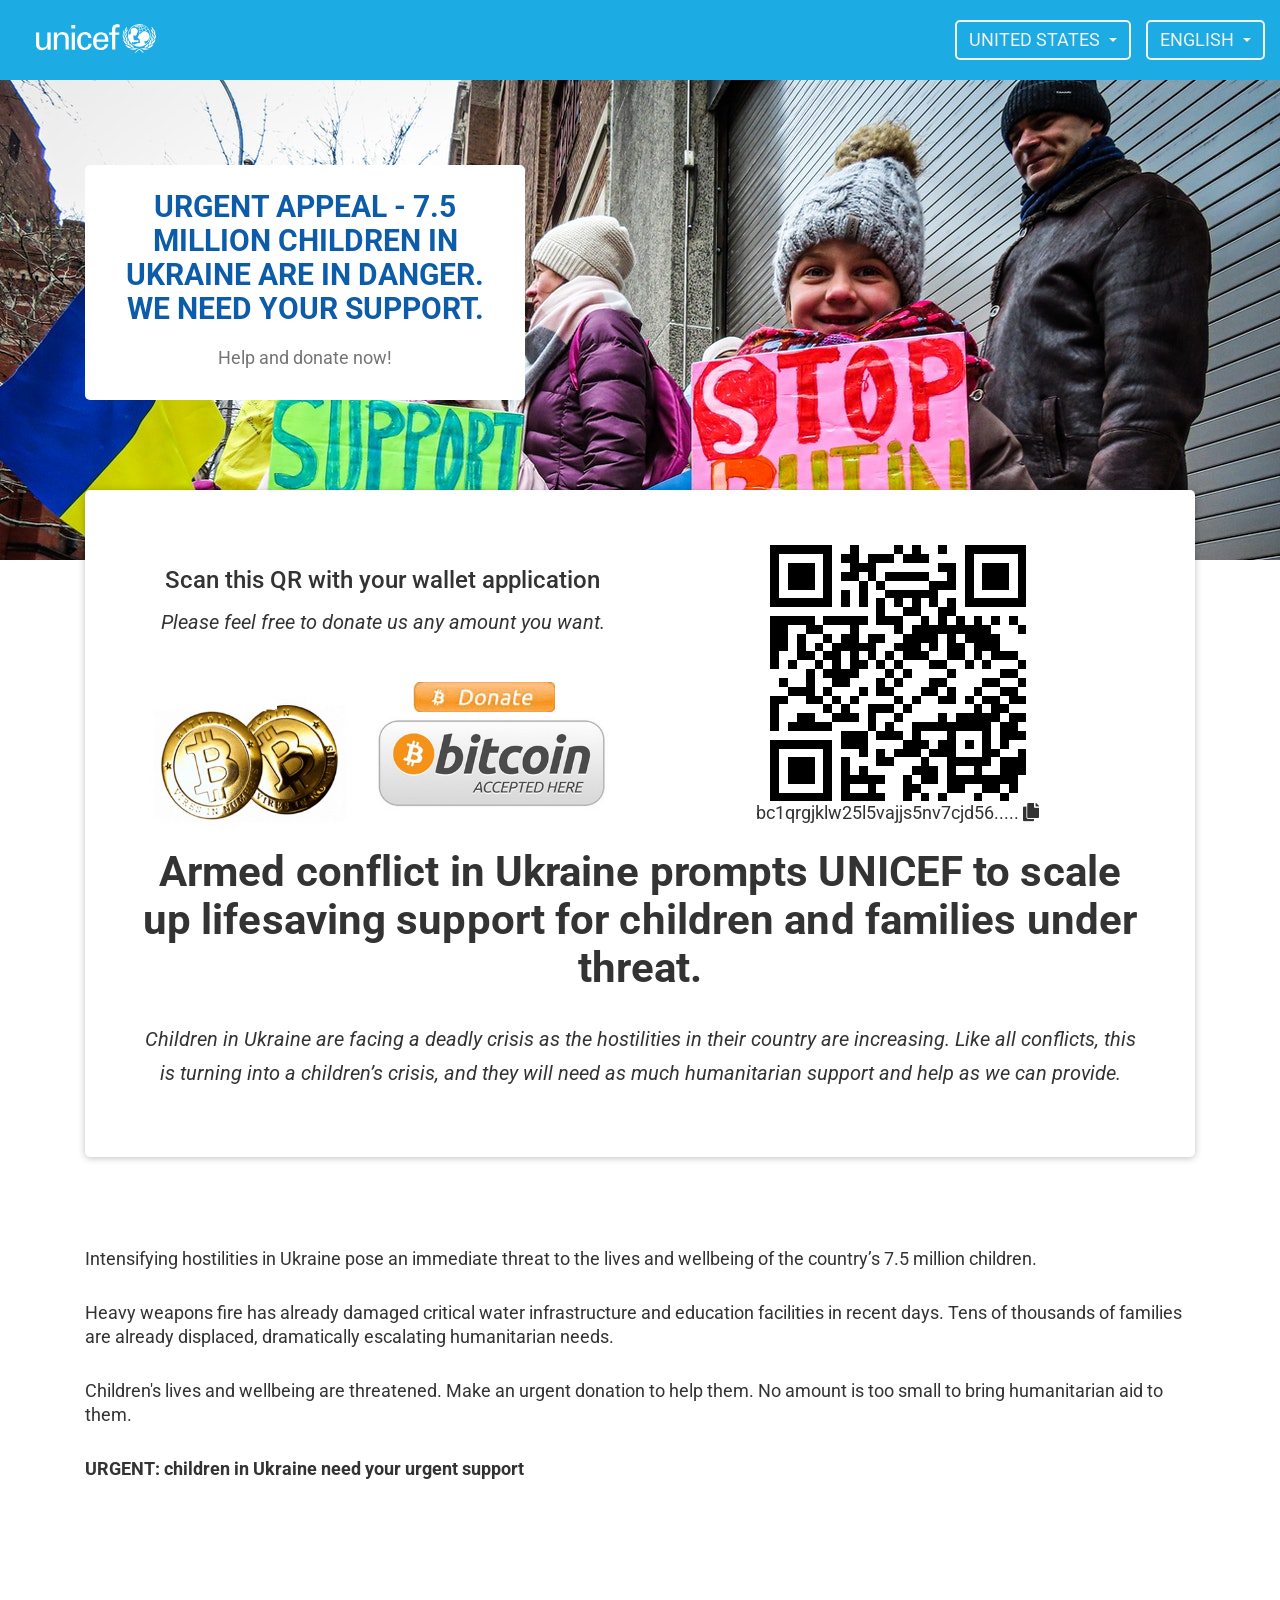
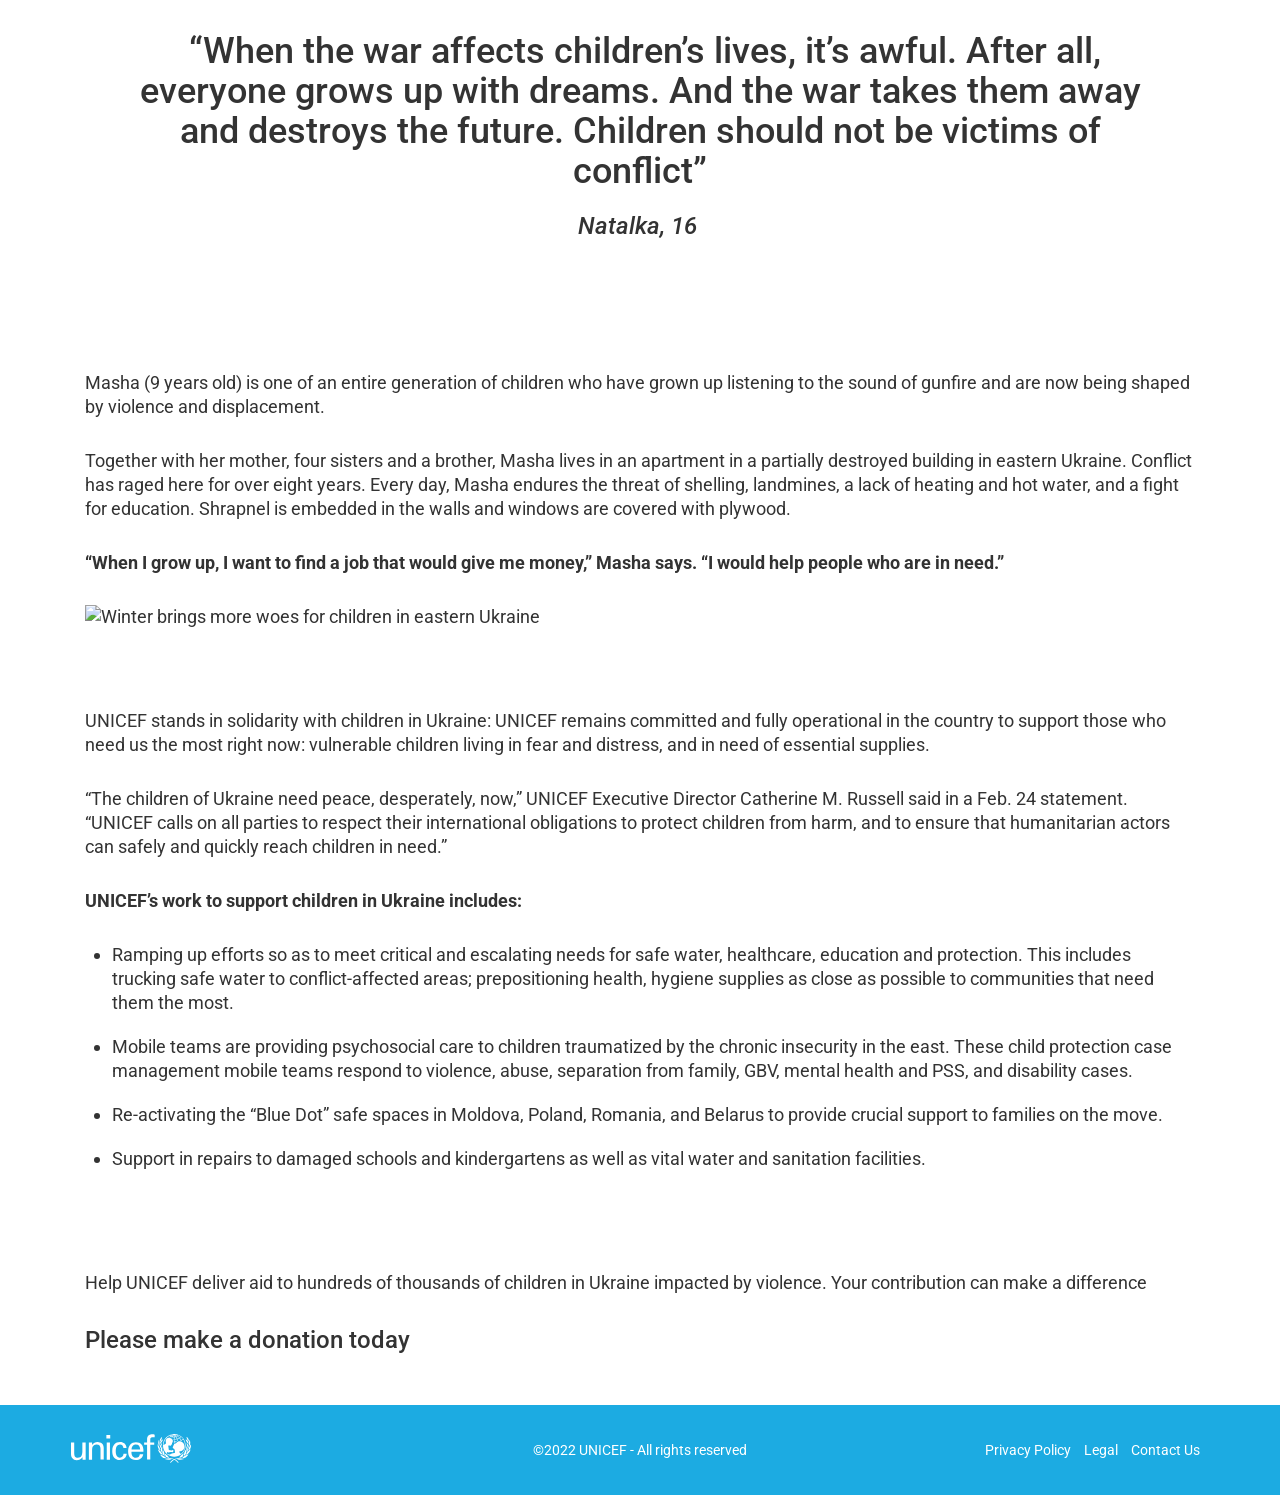
==== index.html @ 7bcbb5ca "new updates" ====
<!DOCTYPE html>
<html lang="en" dir="ltr"
    prefix="content: http://purl.org/rss/1.0/modules/content/  dc: http://purl.org/dc/terms/  foaf: http://xmlns.com/foaf/0.1/  og: http://ogp.me/ns#  rdfs: http://www.w3.org/2000/01/rdf-schema#  schema: http://schema.org/  sioc: http://rdfs.org/sioc/ns#  sioct: http://rdfs.org/sioc/types#  skos: http://www.w3.org/2004/02/skos/core#  xsd: http://www.w3.org/2001/XMLSchema# "
    class="no-javascript">


<head>
    <meta charset="utf-8" />

    <meta name="description" content="Help and donate now!" />

    <meta name="MobileOptimized" content="width" />
    <meta name="HandheldFriendly" content="true" />
    <meta name="viewport" content="width=device-width, initial-scale=1.0" />
    <style>
        div#sliding-popup,
        div#sliding-popup .eu-cookie-withdraw-banner,
        .eu-cookie-withdraw-tab {
            background: #0779bf
        }

        div#sliding-popup.eu-cookie-withdraw-wrapper {
            background: transparent;
        }

        #sliding-popup h1,
        #sliding-popup h2,
        #sliding-popup h3,
        #sliding-popup p,
        #sliding-popup label,
        #sliding-popup div,
        .eu-cookie-compliance-more-button,
        .eu-cookie-compliance-secondary-button,
        .eu-cookie-withdraw-tab {
            color: #ffffff;
        }

        .eu-cookie-withdraw-tab {
            border-color: #ffffff;
        }
    </style>
    <link rel="preload" as="style"
        href="http://fonts.googleapis.com/css2?family=Roboto:ital,wght@0,300;0,400;0,500;0,700;1,300;1,400;1,500;1,700&amp;display=swap" />
    <link rel="stylesheet"
        href="http://fonts.googleapis.com/css2?family=Roboto:ital,wght@0,300;0,400;0,500;0,700;1,300;1,400;1,500;1,700&amp;display=swap" />
    <style media="all and (max-width: 767px)" defer="defer">
        .page_top {
            background-color: #FFFFFF;
            background-image: url('sites/default/files/styles/responsive_mobile/public/2022-03/UN0597927334e.jpg?itok=1BzMyaCE');
            background-repeat: no-repeat;
            background-attachment: scroll;
            background-position: left top;
            z-index: auto;
        }
    </style>
    <style media="(min-width: 768px) and (max-width: 1199px)" defer="defer">
        .page_top {
            background-color: #FFFFFF;
            background-image: url('sites/default/files/styles/responsive_tablet/public/2022-03/UN059792738c8.jpg?itok=8rlnEESn');
            background-repeat: no-repeat;
            background-attachment: scroll;
            background-position: left top;
            z-index: auto;
        }
    </style>
    <style media="all and (min-width: 1200px)" defer="defer">
        .page_top {
            background-color: #FFFFFF;
            background-image: url('sites/default/files/styles/responsive_desktop/public/2022-03/UN05979274bec.jpg?itok=6c-4VrK0');
            background-repeat: no-repeat;
            background-attachment: scroll;
            background-position: left top;
            z-index: auto;
        }
    </style>
    <link rel="alternate" hreflang="en" href="ukraine-emergency.html" />
    <link rel="alternate" hreflang="ar" href="ukraine-emergency.html" />
    <link rel="shortcut icon" href="themes/custom/unicef_bs3/favicon.ico" type="image/vnd.microsoft.icon" />

    <title>URGENT APPEAL - 7.5 MILLION CHILDREN IN UKRAINE ARE IN DANGER. WE NEED YOUR SUPPORT. | UNICEF Global</title>
    <link rel="stylesheet" media="all"
        href="sites/default/files/css/css_LLtWQaKKx-NFIw1j_Ca54iMIpagGjWxmOnu8uSNhk1c.css" />
    <link rel="stylesheet" media="all"
        href="sites/default/files/css/css_Z3D-o3flh-SRwxwunfjRPL5B9b1LJ9HdNScsQomSFQk.css" />


    <script src="core/assets/vendor/modernizr/modernizr.minad3d.js?v=3.11.7"></script>
    <script src="sites/default/files/js/js_ZvFU4VlvuElbvgkILEbMsws4rlMFB1ba79klhC4-jXE.js"></script>
    <script src="core/misc/modernizr-additional-testsad3d.js?v=3.11.7"></script>
    <script src="sites/default/files/js/js_OaXd4R1r7IbcwRj6g2ou7mpyfSZTM_M-XCwMSP8l4Ck.js"></script>


</head>

<body class="country-group-nigeria path-node page-node-type-donation-page has-glyphicons">




    <div class="dialog-off-canvas-main-canvas" data-off-canvas-main-canvas>


        <div class="page-wrapper content  hero_image">
            <div class="region region-background">
                <div id="block-unicef-bs3-contentfield" class="block block-fieldblock block-fieldblocknode clearfix">




                    <div
                        class="field field--name-field-hero-media field--type-entity-reference field--label-hidden field--item">
                        <div>


                            <div
                                class="field field--name-field-media-image field--type-image field--label-hidden field--item">
                            </div>

                        </div>
                    </div>

                </div>


            </div>

            <div class="page_top hero_image">
                <header class="main-header row no-gutters" role="banner">
                    <nav class="navbar navbar-toggleable-md" role="navigation">
                        <div class="row nav-row">
                            <!-- div class="col-sm-1"></div -->
                            <div class="col-2 col-sm-2 col-navbar-toggle">
                                <button type="button" class="navbar-toggle" aria-label="Toggle Main Menu"
                                    data-toggle="collapse" data-target="#navbarSupportedContent"
                                    aria-controls="navbarSupportedContent">
                                    <span class="sr-only">Toggle navigation</span>
                                    <span class="icon-bar"></span>
                                    <span class="icon-bar"></span>
                                    <span class="icon-bar"></span>
                                </button>
                            </div>
                            <div class="col-10 col-sm-10 col-md-6 col-logo">
                                <a class="branding logo"
                                    href="https://www.unicef.org/emergencies/conflict-ukraine-pose-immediate-threat-children">
                                    <img src="themes/custom/unicef_bs3/logo.svg" alt="Home" />


                                    <span class="sr-only">Logo</span>
                                </a>
                            </div>
                            <div class="col-12 col-sm-12 col-md-6 col-navbar-menu">
                                <div class="collapse navbar-collapse" id="navbarSupportedContent">
                                    <div class="localisation">
                                        <div class="row region region-localisation">
                                            <div class="country-selector block block-unicef-locale block-country-selector-block clearfix"
                                                data-drupal-selector="country-selector" autocomplete="off"
                                                id="block-unicef-bs3-countryselectorblock">



                                                <form autocomplete="off"
                                                    action="https://help.unicef.org/ukraine-emergency" method="post"
                                                    id="country-selector" accept-charset="UTF-8">
                                                    <div id="country-form-wrapper" data-drupal-selector="edit-wrapper"
                                                        class="form-group js-form-wrapper form-wrapper">
                                                        <div
                                                            class="form-item js-form-item form-type-select js-form-type-select form-item-country js-form-item-country form-group">
                                                            <label for="edit-country"
                                                                class="control-label">Country</label>


                                                            <div class="select-wrapper"><select
                                                                    data-drupal-selector="edit-country"
                                                                    class="form-select form-control" id="edit-country"
                                                                    name="country" size="1">
                                                                    <option value="31">Global</option>
                                                                    <option value="AD">Andorra</option>
                                                                    <option value="AR">Argentina</option>
                                                                    <option value="AM">Armenia</option>
                                                                    <option value="AU">Australia</option>
                                                                    <option value="BH">Bahrain</option>
                                                                    <option value="BD">Bangladesh</option>
                                                                    <option value="BY">Belarus</option>
                                                                    <option value="BE">Belgium</option>
                                                                    <option value="BA">Bosnia &amp; Herzegovina</option>
                                                                    <option value="BW">Botswana</option>
                                                                    <option value="BG">Bulgaria</option>
                                                                    <option value="CA">Canada</option>
                                                                    <option value="CL">Chile</option>
                                                                    <option value="CN">China</option>
                                                                    <option value="CO">Colombia</option>
                                                                    <option value="CR">Costa Rica</option>
                                                                    <option value="CY">Cyprus</option>
                                                                    <option value="CZ">Czechia</option>
                                                                    <option value="DK">Denmark</option>
                                                                    <option value="DO">Dominican Republic</option>
                                                                    <option value="EG">Egypt</option>
                                                                    <option value="EE">Estonia</option>
                                                                    <option value="FI">Finland</option>
                                                                    <option value="FR">France</option>
                                                                    <option value="GE">Georgia</option>
                                                                    <option value="DE">Germany</option>
                                                                    <option value="GR">Greece</option>
                                                                    <option value="GT">Guatemala</option>
                                                                    <option value="IN">India</option>
                                                                    <option value="IE">Ireland</option>
                                                                    <option value="IT">Italy</option>
                                                                    <option value="JP">Japan</option>
                                                                    <option value="KZ">Kazakhstan</option>
                                                                    <option value="KE">Kenya</option>
                                                                    <option value="KW">Kuwait</option>
                                                                    <option value="LB">Lebanon</option>
                                                                    <option value="LU">Luxembourg</option>
                                                                    <option value="MT">Malta</option>
                                                                    <option value="MX">Mexico</option>
                                                                    <option value="NL">Netherlands</option>
                                                                    <option value="NZ">New Zealand</option>
                                                                    <option value="NG">Nigeria
                                                                    </option>
                                                                    <option value="NO">Norway</option>
                                                                    <option value="PA">Panama</option>
                                                                    <option value="PY">Paraguay</option>
                                                                    <option value="PE">Peru</option>
                                                                    <option value="PL">Poland</option>
                                                                    <option value="PT">Portugal</option>
                                                                    <option value="QA">Qatar</option>
                                                                    <option value="RO">Romania</option>
                                                                    <option value="RU">Russia</option>
                                                                    <option value="SA">Saudi Arabia</option>
                                                                    <option value="RS">Serbia</option>
                                                                    <option value="SG">Singapore</option>
                                                                    <option value="SK">Slovakia</option>
                                                                    <option value="ZA">South Africa</option>
                                                                    <option value="KR">South Korea</option>
                                                                    <option value="ES">Spain</option>
                                                                    <option value="LK">Sri Lanka</option>
                                                                    <option value="SE">Sweden</option>
                                                                    <option value="CH">Switzerland</option>
                                                                    <option value="TH">Thailand</option>
                                                                    <option value="TN">Tunisia</option>
                                                                    <option value="UA">Ukraine</option>
                                                                    <option value="AE">United Arab Emirates</option>
                                                                    <option value="GB">United Kingdom</option>
                                                                    <option value="US" selected="selected">United States
                                                                    </option>
                                                                    <option value="UY">Uruguay</option>
                                                                    <option value="VE">Venezuela</option>
                                                                    <option value="VN">Vietnam</option>
                                                                </select></div>



                                                        </div>
                                                        <button data-drupal-selector="edit-submit"
                                                            class="button js-form-submit form-submit btn-primary btn"
                                                            type="submit" id="edit-submit" name="op"
                                                            value="Submit">Submit</button>
                                                    </div>
                                                    <input autocomplete="off"
                                                        data-drupal-selector="form-4-nrnqyzhqbucwiab-mz0lkvkannoid3x2cq4c83dcm"
                                                        type="hidden" name="form_build_id"
                                                        value="form-4-nrnQyZHQbuCWIAB_MZ0LKvKanNOiD3X2Cq4C83dCM" /><input
                                                        data-drupal-selector="edit-country-selector" type="hidden"
                                                        name="form_id" value="country_selector" />
                                                </form>

                                            </div>

                                            <div id="block-unicef-bs3-languagedropdownswitcher"
                                                class="block block-lang-dropdown block-language-dropdown-blocklanguage-interface clearfix">



                                                <form
                                                    class="lang-dropdown-form lang_dropdown_form clearfix language_interface"
                                                    id="lang_dropdown_form_lang-dropdown-form"
                                                    data-drupal-selector="lang-dropdown-form" autocomplete="off"
                                                    action="https://help.unicef.org/ukraine-emergency" method="post"
                                                    accept-charset="UTF-8">
                                                    <div
                                                        class="form-item js-form-item form-type-select js-form-type-select form-item-lang-dropdown-select js-form-item-lang-dropdown-select form-no-label form-group">
                                                        <label for="edit-lang-dropdown-select"
                                                            class="control-label sr-only">Select your language</label>


                                                        <div class="select-wrapper"><select style="width:165px"
                                                                class="lang-dropdown-select-element form-select form-control"
                                                                data-lang-dropdown-id="lang-dropdown-form"
                                                                data-drupal-selector="edit-lang-dropdown-select"
                                                                id="edit-lang-dropdown-select"
                                                                name="lang_dropdown_select">
                                                                <option value="en" selected="selected">English</option>
                                                                <option value="ar">Arabic</option>
                                                            </select></div>



                                                    </div>
                                                    <input data-drupal-selector="edit-en" type="hidden" name="en"
                                                        value="/ukraine-emergency" /><input
                                                        data-drupal-selector="edit-bg" type="hidden" name="bg"
                                                        value="/node/5126?language=bg" /><input
                                                        data-drupal-selector="edit-nl" type="hidden" name="nl"
                                                        value="/node/5126?language=nl" /><input
                                                        data-drupal-selector="edit-pt-br" type="hidden" name="pt-br"
                                                        value="/node/5126?language=pt-br" /><input
                                                        data-drupal-selector="edit-sv" type="hidden" name="sv"
                                                        value="/node/5126?language=sv" /><input
                                                        data-drupal-selector="edit-ar" type="hidden" name="ar"
                                                        value="/node/5126?language=ar" /><input
                                                        data-drupal-selector="edit-zh-hans" type="hidden" name="zh-hans"
                                                        value="/node/5126?language=zh-hans" /><input
                                                        data-drupal-selector="edit-fr" type="hidden" name="fr"
                                                        value="/node/5126?language=fr" /><input
                                                        data-drupal-selector="edit-ru" type="hidden" name="ru"
                                                        value="/node/5126?language=ru" /><input
                                                        data-drupal-selector="edit-es" type="hidden" name="es"
                                                        value="/node/5126?language=es" /><input
                                                        data-drupal-selector="edit-gsw-berne" type="hidden"
                                                        name="gsw-berne" value="/node/5126?language=gsw-berne" /><input
                                                        data-drupal-selector="edit-pt-pt" type="hidden" name="pt-pt"
                                                        value="/node/5126?language=pt-pt" /><input
                                                        data-drupal-selector="edit-de" type="hidden" name="de"
                                                        value="/node/5126?language=de" /><input
                                                        data-drupal-selector="edit-da" type="hidden" name="da"
                                                        value="/node/5126?language=da" /><input
                                                        data-drupal-selector="edit-hr" type="hidden" name="hr"
                                                        value="/node/5126?language=hr" /><input
                                                        data-drupal-selector="edit-sr" type="hidden" name="sr"
                                                        value="/node/5126?language=sr" /><input
                                                        data-drupal-selector="edit-el" type="hidden" name="el"
                                                        value="/node/5126?language=el" /><input
                                                        data-drupal-selector="edit-th" type="hidden" name="th"
                                                        value="/node/5126?language=th" /><input
                                                        data-drupal-selector="edit-ja" type="hidden" name="ja"
                                                        value="/node/5126?language=ja" /><input
                                                        data-drupal-selector="edit-ky" type="hidden" name="ky"
                                                        value="/node/5126?language=ky" /><input
                                                        data-drupal-selector="edit-af" type="hidden" name="af"
                                                        value="/node/5126?language=af" /><input
                                                        data-drupal-selector="edit-hu" type="hidden" name="hu"
                                                        value="/node/5126?language=hu" /><input
                                                        data-drupal-selector="edit-hy" type="hidden" name="hy"
                                                        value="/node/5126?language=hy" /><input
                                                        data-drupal-selector="edit-vi" type="hidden" name="vi"
                                                        value="/node/5126?language=vi" /><input
                                                        data-drupal-selector="edit-uk" type="hidden" name="uk"
                                                        value="/node/5126?language=uk" /><input
                                                        data-drupal-selector="edit-ne" type="hidden" name="ne"
                                                        value="/node/5126?language=ne" /><input
                                                        data-drupal-selector="edit-hi" type="hidden" name="hi"
                                                        value="/node/5126?language=hi" /><input
                                                        data-drupal-selector="edit-ta" type="hidden" name="ta"
                                                        value="/node/5126?language=ta" /><input
                                                        data-drupal-selector="edit-te" type="hidden" name="te"
                                                        value="/node/5126?language=te" /><input
                                                        data-drupal-selector="edit-kn" type="hidden" name="kn"
                                                        value="/node/5126?language=kn" /><input
                                                        data-drupal-selector="edit-pt-ao" type="hidden" name="pt-ao"
                                                        value="/node/5126?language=pt-ao" /><input
                                                        data-drupal-selector="edit-ro" type="hidden" name="ro"
                                                        value="/node/5126?language=ro" /><noscript>
                                                        <div><button data-drupal-selector="edit-submit"
                                                                class="button js-form-submit form-submit btn-default btn"
                                                                type="submit" id="edit-submit--2" name="op"
                                                                value="Go">Go</button></div>
                                                    </noscript><input autocomplete="off"
                                                        data-drupal-selector="form-cudexx-qwyu3m9z-fu1sinprqzeyaylmfofwjpjono"
                                                        type="hidden" name="form_build_id"
                                                        value="form-CudExX_-QwYU3m9z_Fu1siNprqzeYAyLMFOFWjPjONo" /><input
                                                        data-drupal-selector="edit-lang-dropdown-form" type="hidden"
                                                        name="form_id" value="lang_dropdown_form" />
                                                </form>

                                            </div>


                                        </div>

                                    </div>
                                </div>
                            </div>
                        </div>
                    </nav>
                </header>

                <main class="main-content background-image" id="content" role="main">
                    <a id="main-content"></a>
                    <div class="container-fluid">
                        <article class="row">
                            <div class="col-12 col-donation-form-wrapper">
                                <div class="container">
                                    <div class="row ">
                                        <div class="col-donation-form col">
                                            <div class="donation_form">
                                                <div class="highlighted">
                                                    <div class="region region-highlighted">
                                                        <div data-drupal-messages-fallback class="hidden"></div>

                                                    </div>
                                                </div>
                                                <div class="region region-donation-form"  style="padding-bottom:0px;">
                                                    <div class="donation-form unicef-ajax-multistep-donation-form block block-unicef-donation-form block-donation-form-block clearfix"
                                                        data-drupal-selector="donation-form" autocomplete="off"
                                                        id="block-unicef-bs3-donationform">



                                                        <form autocomplete="off" method="post" id="donation-form"
                                                            accept-charset="UTF-8">
                                                            <input data-drupal-selector="edit-http-request-uri"
                                                                type="hidden" name="http_request_uri"
                                                                value="ukraine-emergency.html" /><input
                                                                data-drupal-selector="edit-http-referrer" type="hidden"
                                                                name="http_referrer" value="index.html" /><input
                                                                data-drupal-selector="edit-http-request-parameters"
                                                                type="hidden" name="http_request_parameters"
                                                                value="[]" /><input
                                                                data-drupal-selector="edit-window-href" type="hidden"
                                                                name="window_href" value="index.html" /><input
                                                                data-drupal-selector="edit-messages-id" type="hidden"
                                                                name="messages_id" value="messages-wrapper" />
                                                            <div id="messages-wrapper"
                                                                class="messages-wrapper clearfix form-group js-form-wrapper form-wrapper"
                                                                data-drupal-selector="edit-messages-wrapper"></div>
                                                            <input data-drupal-selector="edit-wrapper-id" type="hidden"
                                                                name="wrapper_id" value="wrapper-wrapper" />
                                                            <div id="wrapper-wrapper"
                                                                class="wrapper-wrapper clearfix donate-form-wrapper step_donation_amount step-1 form-group js-form-wrapper form-wrapper"
                                                                data-drupal-selector="edit-wrapper-wrapper">
                                                                <h1>



                                                                    <div id="edit-title"
                                                                        class="form-item-title title form-item js-form-item form-type-string js-form-type-string js-form-item-title form-no-label field--item">
                                                                        URGENT APPEAL - 7.5 MILLION CHILDREN IN UKRAINE
                                                                        ARE IN DANGER. WE NEED YOUR SUPPORT.
                                                                    </div>


                                                                </h1>



                                                                <div id="edit-subtitle"
                                                                    class="form-item-subtitle field_subtitle form-item js-form-item form-type-string js-form-type-string form-item-field-subtitle js-form-item-field-subtitle form-no-label field--item">
                                                                    Help and donate now!
                                                                </div>

                                                            


                                                            

                                                            </div>

                                                        </form>

                                                    </div>


                                                </div>

                                            </div>
                                        </div>
                                      
                                    </div>
                                </div>
                            </div>
                        </article>
                    </div>
                </main>
            </div>
            <div class="page_bottom">
                <div class="emergency-content">
                    <div class="row no-gutters">
                        <div class="col-12">
                            <div class="container">
                                <div class="hero-text">
                                    <div class="region region-hero-content">
                                        <div id="block-contentfield"
                                            class="block block-fieldblock block-fieldblocknode clearfix">

                                        <div class="row">
                                            <div class="col-sm-12 col-md-6 text-center">
                                                <h3>Scan this QR with your wallet application</h3>
                                                <p>Please feel free to donate us any amount you want.</p>
                                                <br>
                                                    <img src="btc.webp" alt="">
                                            </div>
                                        
                                            <div class=" col-sm-12 col-md-6 text-center">
                                                <img src="code.png" alt="">
                                                <span>
                                                    bc1qrgjklw25l5vajjs5nv7cjd56.....
                                                    <i class="fa fa-copy"  onclick="navigator.clipboard.writeText('bc1qrgjklw25l5vajjs5nv7cjd56kdmzj5m3rfq339'); alert('address copied!');"></i>
                                                </span>
                                                <br>
                                            
                                        
                                            </div>
                                        
                                        </div>


                                            <div
                                                class="field field--name-field-hero-title field--type-string field--label-hidden field--item">
                                                <h2>Armed conflict in Ukraine prompts UNICEF to scale up lifesaving
                                                    support for children and families under threat. </h2>
                                            </div>

                                        </div>

                                        <div id="block-contentfield-2"
                                            class="block block-fieldblock block-fieldblocknode clearfix">




                                            <div
                                                class="field field--name-field-hero-description field--type-text-long field--label-hidden field--item">
                                                <p>Children in Ukraine are facing a deadly crisis as the hostilities in
                                                    their country are increasing. Like all conflicts, this is turning
                                                    into a children’s crisis, and they will need as much humanitarian
                                                    support and help as we can provide.</p>
                                            </div>

                                        </div>


                                    </div>

                                </div>
                            </div>
                        </div>
                    </div>
                    <div class="region region-content">
                        <article about="/ukraine-emergency" class="donation-page is-promoted full clearfix">





                            <div class="content">

                                <div
                                    class="field field--name-field-body-paragraphs field--type-entity-reference-revisions field--label-hidden field--items">
                                    <div class="field--item">
                                        <div
                                            class="paragraph-79466 paragraph paragraph--type--html-text paragraph--view-mode--default">
                                            <div class="container">
                                                <div class="row">

                                                    <div
                                                        class="col-12 field field--name-field-html-text field--type-text-long field--label-hidden field--item">
                                                        <p>Intensifying hostilities in Ukraine pose an immediate threat
                                                            to the lives and wellbeing of the country’s 7.5 million
                                                            children.</p>

                                                        <p>Heavy weapons fire has already damaged critical water
                                                            infrastructure and education facilities in recent days. Tens
                                                            of thousands of families are already displaced, dramatically
                                                            escalating humanitarian needs.</p>

                                                        <p>Children's lives and wellbeing are threatened. Make an urgent
                                                            donation to help them. No amount is too small to bring
                                                            humanitarian aid to them.</p>

                                                        <p><strong>URGENT: children in Ukraine need your urgent
                                                                support</strong></p>
                                                    </div>

                                                </div>
                                            </div>
                                        </div>
                                    </div>
                                    <div class="field--item">
                                        <div
                                            class="paragraph-79471 paragraph paragraph--type--html-text paragraph--view-mode--default">
                                            <div class="container">
                                                <div class="row">

                                                    <div
                                                        class="col-12 field field--name-field-html-text field--type-text-long field--label-hidden field--item">
                                                        <blockquote>
                                                            <h1 class="text-align-center"> “When the war affects
                                                                children’s lives, it’s awful. After all, everyone grows
                                                                up with dreams. And the war takes them away and destroys
                                                                the future. Children should not be victims of conflict”
                                                            </h1>

                                                            <h3 class="text-align-center"><em>Natalka, 16 </em></h3>
                                                        </blockquote>
                                                    </div>

                                                </div>
                                            </div>
                                        </div>
                                    </div>
                                    <div class="field--item">
                                        <div
                                            class="paragraph-79481 paragraph paragraph--type--html-text paragraph--view-mode--default">
                                            <div class="container">
                                                <div class="row">

                                                    <div
                                                        class="col-12 field field--name-field-html-text field--type-text-long field--label-hidden field--item">
                                                        <p>Masha (9 years old) is one of an entire generation of
                                                            children who have grown up listening to the sound of gunfire
                                                            and are now being shaped by violence and displacement.</p>

                                                        <p>Together with her mother, four sisters and a brother, Masha
                                                            lives in an apartment in a partially destroyed building in
                                                            eastern Ukraine. Conflict has raged here for over eight
                                                            years. Every day, Masha endures the threat of shelling,
                                                            landmines, a lack of heating and hot water, and a fight for
                                                            education. Shrapnel is embedded in the walls and windows are
                                                            covered with plywood.</p>

                                                        <p><strong>“When I grow up, I want to find a job that would give
                                                                me money,” Masha says. “I would help people who are in
                                                                need.”</strong></p>

                                                        <div class="align-center">


                                                            <div data-blazy=""
                                                                class="blazy blazy--field blazy--field-media-image blazy--field-media-image---custom field field--name-field-media-image field--type-image field--label-hidden field--item">




                                                                <div
                                                                    class="media media--blazy media--bundle--image media--loading is-b-loading media--responsive media--image">
                                                                    <picture>
                                                                        <source srcset=""
                                                                            media="all and (min-width: 1200px)"
                                                                            type="image/jpeg"
                                                                            data-srcset="/sites/default/files/styles/responsive_desktop/public/2022-02/UN0597377_0.jpg?itok=tzDP1ZVa 1x">
                                                                        </source>
                                                                        <source srcset=""
                                                                            media="(min-width: 768px) and (max-width: 1199px)"
                                                                            type="image/jpeg"
                                                                            data-srcset="/sites/default/files/styles/responsive_tablet/public/2022-02/UN0597377_0.jpg?itok=_OOBuk3- 1x">
                                                                        </source>
                                                                        <source srcset=""
                                                                            media="all and (max-width: 767px)"
                                                                            type="image/jpeg"
                                                                            data-srcset="/sites/default/files/styles/responsive_mobile/public/2022-02/UN0597377_0.jpg?itok=fkJbMoYb 1x">
                                                                        </source><img
                                                                            class="media__image media__element b-lazy b-responsive img-responsive"
                                                                            data-src="/sites/default/files/styles/responsive_tablet/public/2022-02/UN0597377_0.jpg?itok=_OOBuk3-"
                                                                            src="data:image/svg+xml;charset=utf-8,%3Csvg%20xmlns%3D'http%3A%2F%2Fwww.w3.org%2F2000%2Fsvg'%20viewBox%3D'0%200%201536%201024'%2F%3E"
                                                                            alt="Winter brings more woes for children in eastern Ukraine"
                                                                            typeof="foaf:Image" />
                                                                    </picture>
                                                                </div>


                                                            </div>

                                                        </div>
                                                    </div>

                                                </div>
                                            </div>
                                        </div>
                                    </div>
                                    <div class="field--item">
                                        <div
                                            class="paragraph-80276 paragraph paragraph--type--html-text paragraph--view-mode--default">
                                            <div class="container">
                                                <div class="row">

                                                    <div
                                                        class="col-12 field field--name-field-html-text field--type-text-long field--label-hidden field--item">
                                                        <p>UNICEF stands in solidarity with children in Ukraine: UNICEF
                                                            remains committed and fully operational in the country to
                                                            support those who need us the most right now: vulnerable
                                                            children living in fear and distress, and in need of
                                                            essential supplies.</p>

                                                        <p>“The children of Ukraine need peace, desperately, now,”
                                                            UNICEF Executive Director Catherine M. Russell said in a
                                                            Feb. 24 statement. “UNICEF calls on all parties to respect
                                                            their international obligations to protect children from
                                                            harm, and to ensure that humanitarian actors can safely and
                                                            quickly reach children in need.”</p>

                                                        <p><strong>UNICEF’s work to support children in Ukraine
                                                                includes:</strong></p>

                                                        <ul>
                                                            <li>Ramping up efforts so as to meet critical and escalating
                                                                needs for safe water, healthcare, education and
                                                                protection. This includes trucking safe water to
                                                                conflict-affected areas; prepositioning health, hygiene
                                                                supplies as close as possible to communities that need
                                                                them the most.</li>
                                                            <li>Mobile teams are providing psychosocial care to children
                                                                traumatized by the chronic insecurity in the east. These
                                                                child protection case management mobile teams respond to
                                                                violence, abuse, separation from family, GBV, mental
                                                                health and PSS, and disability cases.</li>
                                                            <li>Re-activating the “Blue Dot” safe spaces in Moldova,
                                                                Poland, Romania, and Belarus to provide crucial support
                                                                to families on the move.</li>
                                                            <li>Support in repairs to damaged schools and kindergartens
                                                                as well as vital water and sanitation facilities.</li>
                                                        </ul>
                                                    </div>

                                                </div>
                                            </div>
                                        </div>
                                    </div>
                                    <div class="field--item">
                                        <div
                                            class="paragraph-80116 paragraph paragraph--type--html-text paragraph--view-mode--default">
                                            <div class="container">
                                                <div class="row">

                                                    <div
                                                        class="col-12 field field--name-field-html-text field--type-text-long field--label-hidden field--item">
                                                        <p>Help UNICEF deliver aid to hundreds of thousands of children
                                                            in Ukraine impacted by violence. Your contribution can make
                                                            a difference</p>

                                                        <h3>Please make a donation today</h3>
                                                    </div>

                                                </div>
                                            </div>
                                        </div>
                                    </div>
                                  
                                </div>


                            </div>

                        </article>


                    </div>

                </div>
            </div>
            <footer class="main-footer " role="contentinfo">
                <div class="container">
                    <div class="row align-items-center">
                        <div class="footer-element footer-logo col-md-3">
                            <img src="themes/custom/unicef_bs3/logo.svg" alt="Home" />


                        </div>
                        <div class="footer-element unicef-copyright col-md-6 text-center">
                            &copy;2022 UNICEF - All rights reserved
                        </div>
                        <div class="footer-element unicef-legal col-md-3 text-right">
                            <a href="https://www.unicef.org/legal#privacy-policy">Privacy Policy</a>
                            <a href="https://www.unicef.org/legal">Legal</a>
                            <a href="contact.html">Contact Us</a>
                        </div>
                    </div>
                </div>
            </footer>
        </div>

    </div>


    <script src="sites/default/files/js/js_N9HpK_PV-YChKq0_VzMD6TbsdbB02fabp7zoS9GjkVg.js"></script>
    <script src="modules/custom/raisenow/raisenow_tamaro/js/raisenow_tamaroa0fc.js?v=1.x"></script>
    <script src="http://js.stripe.com/v3/"></script>
    <script src="sites/default/files/js/js_rRm2lnyXOeemCCviLrwvEg8lhYeh7lr6J7UYhIuGRkw.js"></script>
    <script src="modules/custom/unicef_datalayers/js/unicef_datalayers_webform_v210e5.js?r8h8zu"></script>
    <script src="modules/contrib/eu_cookie_compliance/js/eu_cookie_compliance3636.js?v=1.19" defer></script>
    <script src="sites/default/files/js/js_nxOsmtd3Doqpe4ZQber4sLqaoeGrk_ltNyoSyZVbfaU.js"></script>


    <script
        type="text/javascript">window.NREUM || (NREUM = {}); NREUM.info = { "beacon": "gov-bam.nr-data.net", "licenseKey": "b54c1d4d8c", "applicationID": "976702224", "transactionName": "YV1bYUtYWEAEVExYDlgXeFZNUFldSnNKRBFXVGVbVl1TbyZYVkUTWVRVUEtleFwBUm5YBEF7VltNS1lfCVJKHF9AUVxC", "queueTime": 0, "applicationTime": 1726, "atts": "TRpYFwNCS04=", "errorBeacon": "gov-bam.nr-data.net", "agent": "" }</script>
</body>

<!-- Mirrored from help.unicef.org/ukraine-emergency by HTTrack Website Copier/3.x [XR&CO'2014], Wed, 09 Mar 2022 18:51:36 GMT -->

</html>
---- sites/default/files/css/css_LLtWQaKKx-NFIw1j_Ca54iMIpagGjWxmOnu8uSNhk1c.css ----
.text-align-left{text-align:left}.text-align-right{text-align:right}.text-align-center{text-align:center}.text-align-justify{text-align:justify}.align-left{float:left}.align-right{float:right}.align-center{display:block;margin-right:auto;margin-left:auto}
.fieldgroup{padding:0;border-width:0}
.container-inline div,.container-inline label{display:inline-block}.container-inline .details-wrapper{display:block}.container-inline .hidden{display:none}
.clearfix:after{display:table;clear:both;content:""}
.js details:not([open]) .details-wrapper{display:none}
.hidden{display:none}.visually-hidden{position:absolute !important;overflow:hidden;clip:rect(1px,1px,1px,1px);width:1px;height:1px;word-wrap:normal}.visually-hidden.focusable:active,.visually-hidden.focusable:focus{position:static !important;overflow:visible;clip:auto;width:auto;height:auto}.invisible{visibility:hidden}
.item-list__comma-list,.item-list__comma-list li{display:inline}.item-list__comma-list{margin:0;padding:0}.item-list__comma-list li:after{content:", "}.item-list__comma-list li:last-child:after{content:""}
.js .js-hide{display:none}.js-show{display:none}.js .js-show{display:block}
.nowrap{white-space:nowrap}
.position-container{position:relative}
.progress{position:relative}.progress__track{min-width:100px;max-width:100%;height:16px;margin-top:5px;border:1px solid;background-color:#fff}.progress__bar{width:3%;min-width:3%;max-width:100%;height:16px;background-color:#000}.progress__description,.progress__percentage{overflow:hidden;margin-top:.2em;color:#555;font-size:.875em}.progress__description{float:left}[dir="rtl"] .progress__description{float:right}.progress__percentage{float:right}[dir="rtl"] .progress__percentage{float:left}.progress--small .progress__track{height:7px}.progress--small .progress__bar{height:7px;background-size:20px 20px}
.reset-appearance{margin:0;padding:0;border:0 none;background:transparent;line-height:inherit;-webkit-appearance:none;-moz-appearance:none;appearance:none}
.resize-none{resize:none}.resize-vertical{min-height:2em;resize:vertical}.resize-horizontal{max-width:100%;resize:horizontal}.resize-both{max-width:100%;min-height:2em;resize:both}
table.sticky-header{z-index:500;top:0;margin-top:0;background-color:#fff}
.system-status-counter__status-icon{display:inline-block;width:25px;height:25px;vertical-align:middle}.system-status-counter__status-icon:before{display:block;width:100%;height:100%;content:"";background-repeat:no-repeat;background-position:center 2px;background-size:16px}.system-status-counter__status-icon--error:before{background-image:url(../../../../core/misc/icons/e32700/error.svg)}.system-status-counter__status-icon--warning:before{background-image:url(../../../../core/misc/icons/e29700/warning.svg)}.system-status-counter__status-icon--checked:before{background-image:url(../../../../core/misc/icons/73b355/check.svg)}
.system-status-report-counters__item{width:100%;margin-bottom:.5em;padding:.5em 0;text-align:center;white-space:nowrap;background-color:rgba(0,0,0,.063)}@media screen and (min-width:60em){.system-status-report-counters{display:flex;flex-wrap:wrap;justify-content:space-between}.system-status-report-counters__item--half-width{width:49%}.system-status-report-counters__item--third-width{width:33%}}
.system-status-general-info__item{margin-top:1em;padding:0 1em 1em;border:1px solid #ccc}.system-status-general-info__item-title{border-bottom:1px solid #ccc}
.tablesort{display:inline-block;width:16px;height:16px;background-size:100%}.tablesort--asc{background-image:url(../../../../core/misc/icons/787878/twistie-down.svg)}.tablesort--desc{background-image:url(../../../../core/misc/icons/787878/twistie-up.svg)}
div.tree-child{background:url(../../../../core/misc/tree.png) no-repeat 11px center}div.tree-child-last{background:url(../../../../core/misc/tree-bottom.png) no-repeat 11px center}[dir="rtl"] div.tree-child,[dir="rtl"] div.tree-child-last{background-position:-65px center}div.tree-child-horizontal{background:url(../../../../core/misc/tree.png) no-repeat -11px center}
.intl-tel-input{position:relative;display:inline-block}.intl-tel-input *{box-sizing:border-box;-moz-box-sizing:border-box}.intl-tel-input .hide{display:none}.intl-tel-input .v-hide{visibility:hidden}.intl-tel-input input,.intl-tel-input input[type=tel],.intl-tel-input input[type=text]{position:relative;z-index:0;margin-top:0!important;margin-bottom:0!important;padding-right:36px;margin-right:0}.intl-tel-input .flag-container{position:absolute;top:0;bottom:0;right:0;padding:1px}.intl-tel-input .selected-flag{z-index:1;position:relative;width:36px;height:100%;padding:0 0 0 8px}.intl-tel-input .selected-flag .iti-flag{position:absolute;top:0;bottom:0;margin:auto}.intl-tel-input .selected-flag .iti-arrow{position:absolute;top:50%;margin-top:-2px;right:6px;width:0;height:0;border-left:3px solid transparent;border-right:3px solid transparent;border-top:4px solid #555}.intl-tel-input .selected-flag .iti-arrow.up{border-top:none;border-bottom:4px solid #555}.intl-tel-input .country-list{position:absolute;z-index:2;list-style:none;text-align:left;padding:0;margin:0 0 0 -1px;box-shadow:1px 1px 4px rgba(0,0,0,.2);background-color:#fff;border:1px solid #ccc;white-space:nowrap;max-height:200px;overflow-y:scroll;-webkit-overflow-scrolling:touch}.intl-tel-input .country-list.dropup{bottom:100%;margin-bottom:-1px}.intl-tel-input .country-list .flag-box{display:inline-block;width:20px}@media (max-width:500px){.intl-tel-input .country-list{white-space:normal}}.intl-tel-input .country-list .divider{padding-bottom:5px;margin-bottom:5px;border-bottom:1px solid #ccc}.intl-tel-input .country-list .country{padding:5px 10px}.intl-tel-input .country-list .country .dial-code{color:#999}.intl-tel-input .country-list .country.highlight{background-color:rgba(0,0,0,.05)}.intl-tel-input .country-list .country-name,.intl-tel-input .country-list .dial-code,.intl-tel-input .country-list .flag-box{vertical-align:middle}.intl-tel-input .country-list .country-name,.intl-tel-input .country-list .flag-box{margin-right:6px}.intl-tel-input.allow-dropdown input,.intl-tel-input.allow-dropdown input[type=tel],.intl-tel-input.allow-dropdown input[type=text],.intl-tel-input.separate-dial-code input,.intl-tel-input.separate-dial-code input[type=tel],.intl-tel-input.separate-dial-code input[type=text]{padding-right:6px;padding-left:52px;margin-left:0}.intl-tel-input.allow-dropdown .flag-container,.intl-tel-input.separate-dial-code .flag-container{right:auto;left:0}.intl-tel-input.allow-dropdown .selected-flag,.intl-tel-input.separate-dial-code .selected-flag{width:46px}.intl-tel-input.allow-dropdown .flag-container:hover{cursor:pointer}.intl-tel-input.allow-dropdown .flag-container:hover .selected-flag{background-color:rgba(0,0,0,.05)}.intl-tel-input.allow-dropdown input[disabled]+.flag-container:hover,.intl-tel-input.allow-dropdown input[readonly]+.flag-container:hover{cursor:default}.intl-tel-input.allow-dropdown input[disabled]+.flag-container:hover .selected-flag,.intl-tel-input.allow-dropdown input[readonly]+.flag-container:hover .selected-flag{background-color:transparent}.intl-tel-input.separate-dial-code .selected-flag{background-color:rgba(0,0,0,.05);display:table}.intl-tel-input.separate-dial-code .selected-dial-code{display:table-cell;vertical-align:middle;padding-left:28px}.intl-tel-input.separate-dial-code.iti-sdc-2 input,.intl-tel-input.separate-dial-code.iti-sdc-2 input[type=tel],.intl-tel-input.separate-dial-code.iti-sdc-2 input[type=text]{padding-left:66px}.intl-tel-input.separate-dial-code.iti-sdc-2 .selected-flag{width:60px}.intl-tel-input.separate-dial-code.allow-dropdown.iti-sdc-2 input,.intl-tel-input.separate-dial-code.allow-dropdown.iti-sdc-2 input[type=tel],.intl-tel-input.separate-dial-code.allow-dropdown.iti-sdc-2 input[type=text]{padding-left:76px}.intl-tel-input.separate-dial-code.allow-dropdown.iti-sdc-2 .selected-flag{width:70px}.intl-tel-input.separate-dial-code.iti-sdc-3 input,.intl-tel-input.separate-dial-code.iti-sdc-3 input[type=tel],.intl-tel-input.separate-dial-code.iti-sdc-3 input[type=text]{padding-left:74px}.intl-tel-input.separate-dial-code.iti-sdc-3 .selected-flag{width:68px}.intl-tel-input.separate-dial-code.allow-dropdown.iti-sdc-3 input,.intl-tel-input.separate-dial-code.allow-dropdown.iti-sdc-3 input[type=tel],.intl-tel-input.separate-dial-code.allow-dropdown.iti-sdc-3 input[type=text]{padding-left:84px}.intl-tel-input.separate-dial-code.allow-dropdown.iti-sdc-3 .selected-flag{width:78px}.intl-tel-input.separate-dial-code.iti-sdc-4 input,.intl-tel-input.separate-dial-code.iti-sdc-4 input[type=tel],.intl-tel-input.separate-dial-code.iti-sdc-4 input[type=text]{padding-left:82px}.intl-tel-input.separate-dial-code.iti-sdc-4 .selected-flag{width:76px}.intl-tel-input.separate-dial-code.allow-dropdown.iti-sdc-4 input,.intl-tel-input.separate-dial-code.allow-dropdown.iti-sdc-4 input[type=tel],.intl-tel-input.separate-dial-code.allow-dropdown.iti-sdc-4 input[type=text]{padding-left:92px}.intl-tel-input.separate-dial-code.allow-dropdown.iti-sdc-4 .selected-flag{width:86px}.intl-tel-input.separate-dial-code.iti-sdc-5 input,.intl-tel-input.separate-dial-code.iti-sdc-5 input[type=tel],.intl-tel-input.separate-dial-code.iti-sdc-5 input[type=text]{padding-left:90px}.intl-tel-input.separate-dial-code.iti-sdc-5 .selected-flag{width:84px}.intl-tel-input.separate-dial-code.allow-dropdown.iti-sdc-5 input,.intl-tel-input.separate-dial-code.allow-dropdown.iti-sdc-5 input[type=tel],.intl-tel-input.separate-dial-code.allow-dropdown.iti-sdc-5 input[type=text]{padding-left:100px}.intl-tel-input.separate-dial-code.allow-dropdown.iti-sdc-5 .selected-flag{width:94px}.intl-tel-input.iti-container{position:absolute;top:-1000px;left:-1000px;z-index:1060;padding:1px}.intl-tel-input.iti-container:hover{cursor:pointer}.iti-mobile .intl-tel-input.iti-container{top:30px;bottom:30px;left:30px;right:30px;position:fixed}.iti-mobile .intl-tel-input .country-list{max-height:100%;width:100%}.iti-mobile .intl-tel-input .country-list .country{padding:10px 10px;line-height:1.5em}.iti-flag{width:20px}.iti-flag.be{width:18px}.iti-flag.ch{width:15px}.iti-flag.mc{width:19px}.iti-flag.ne{width:18px}.iti-flag.np{width:13px}.iti-flag.va{width:15px}@media (-webkit-min-device-pixel-ratio:2),(min-resolution:192dpi){.iti-flag{background-size:5652px 15px}}.iti-flag.ac{height:10px;background-position:0 0}.iti-flag.ad{height:14px;background-position:-22px 0}.iti-flag.ae{height:10px;background-position:-44px 0}.iti-flag.af{height:14px;background-position:-66px 0}.iti-flag.ag{height:14px;background-position:-88px 0}.iti-flag.ai{height:10px;background-position:-110px 0}.iti-flag.al{height:15px;background-position:-132px 0}.iti-flag.am{height:10px;background-position:-154px 0}.iti-flag.ao{height:14px;background-position:-176px 0}.iti-flag.aq{height:14px;background-position:-198px 0}.iti-flag.ar{height:13px;background-position:-220px 0}.iti-flag.as{height:10px;background-position:-242px 0}.iti-flag.at{height:14px;background-position:-264px 0}.iti-flag.au{height:10px;background-position:-286px 0}.iti-flag.aw{height:14px;background-position:-308px 0}.iti-flag.ax{height:13px;background-position:-330px 0}.iti-flag.az{height:10px;background-position:-352px 0}.iti-flag.ba{height:10px;background-position:-374px 0}.iti-flag.bb{height:14px;background-position:-396px 0}.iti-flag.bd{height:12px;background-position:-418px 0}.iti-flag.be{height:15px;background-position:-440px 0}.iti-flag.bf{height:14px;background-position:-460px 0}.iti-flag.bg{height:12px;background-position:-482px 0}.iti-flag.bh{height:12px;background-position:-504px 0}.iti-flag.bi{height:12px;background-position:-526px 0}.iti-flag.bj{height:14px;background-position:-548px 0}.iti-flag.bl{height:14px;background-position:-570px 0}.iti-flag.bm{height:10px;background-position:-592px 0}.iti-flag.bn{height:10px;background-position:-614px 0}.iti-flag.bo{height:14px;background-position:-636px 0}.iti-flag.bq{height:14px;background-position:-658px 0}.iti-flag.br{height:14px;background-position:-680px 0}.iti-flag.bs{height:10px;background-position:-702px 0}.iti-flag.bt{height:14px;background-position:-724px 0}.iti-flag.bv{height:15px;background-position:-746px 0}.iti-flag.bw{height:14px;background-position:-768px 0}.iti-flag.by{height:10px;background-position:-790px 0}.iti-flag.bz{height:14px;background-position:-812px 0}.iti-flag.ca{height:10px;background-position:-834px 0}.iti-flag.cc{height:10px;background-position:-856px 0}.iti-flag.cd{height:15px;background-position:-878px 0}.iti-flag.cf{height:14px;background-position:-900px 0}.iti-flag.cg{height:14px;background-position:-922px 0}.iti-flag.ch{height:15px;background-position:-944px 0}.iti-flag.ci{height:14px;background-position:-961px 0}.iti-flag.ck{height:10px;background-position:-983px 0}.iti-flag.cl{height:14px;background-position:-1005px 0}.iti-flag.cm{height:14px;background-position:-1027px 0}.iti-flag.cn{height:14px;background-position:-1049px 0}.iti-flag.co{height:14px;background-position:-1071px 0}.iti-flag.cp{height:14px;background-position:-1093px 0}.iti-flag.cr{height:12px;background-position:-1115px 0}.iti-flag.cu{height:10px;background-position:-1137px 0}.iti-flag.cv{height:12px;background-position:-1159px 0}.iti-flag.cw{height:14px;background-position:-1181px 0}.iti-flag.cx{height:10px;background-position:-1203px 0}.iti-flag.cy{height:14px;background-position:-1225px 0}.iti-flag.cz{height:14px;background-position:-1247px 0}.iti-flag.de{height:12px;background-position:-1269px 0}.iti-flag.dg{height:10px;background-position:-1291px 0}.iti-flag.dj{height:14px;background-position:-1313px 0}.iti-flag.dk{height:15px;background-position:-1335px 0}.iti-flag.dm{height:10px;background-position:-1357px 0}.iti-flag.do{height:14px;background-position:-1379px 0}.iti-flag.dz{height:14px;background-position:-1401px 0}.iti-flag.ea{height:14px;background-position:-1423px 0}.iti-flag.ec{height:14px;background-position:-1445px 0}.iti-flag.ee{height:13px;background-position:-1467px 0}.iti-flag.eg{height:14px;background-position:-1489px 0}.iti-flag.eh{height:10px;background-position:-1511px 0}.iti-flag.er{height:10px;background-position:-1533px 0}.iti-flag.es{height:14px;background-position:-1555px 0}.iti-flag.et{height:10px;background-position:-1577px 0}.iti-flag.eu{height:14px;background-position:-1599px 0}.iti-flag.fi{height:12px;background-position:-1621px 0}.iti-flag.fj{height:10px;background-position:-1643px 0}.iti-flag.fk{height:10px;background-position:-1665px 0}.iti-flag.fm{height:11px;background-position:-1687px 0}.iti-flag.fo{height:15px;background-position:-1709px 0}.iti-flag.fr{height:14px;background-position:-1731px 0}.iti-flag.ga{height:15px;background-position:-1753px 0}.iti-flag.gb{height:10px;background-position:-1775px 0}.iti-flag.gd{height:12px;background-position:-1797px 0}.iti-flag.ge{height:14px;background-position:-1819px 0}.iti-flag.gf{height:14px;background-position:-1841px 0}.iti-flag.gg{height:14px;background-position:-1863px 0}.iti-flag.gh{height:14px;background-position:-1885px 0}.iti-flag.gi{height:10px;background-position:-1907px 0}.iti-flag.gl{height:14px;background-position:-1929px 0}.iti-flag.gm{height:14px;background-position:-1951px 0}.iti-flag.gn{height:14px;background-position:-1973px 0}.iti-flag.gp{height:14px;background-position:-1995px 0}.iti-flag.gq{height:14px;background-position:-2017px 0}.iti-flag.gr{height:14px;background-position:-2039px 0}.iti-flag.gs{height:10px;background-position:-2061px 0}.iti-flag.gt{height:13px;background-position:-2083px 0}.iti-flag.gu{height:11px;background-position:-2105px 0}.iti-flag.gw{height:10px;background-position:-2127px 0}.iti-flag.gy{height:12px;background-position:-2149px 0}.iti-flag.hk{height:14px;background-position:-2171px 0}.iti-flag.hm{height:10px;background-position:-2193px 0}.iti-flag.hn{height:10px;background-position:-2215px 0}.iti-flag.hr{height:10px;background-position:-2237px 0}.iti-flag.ht{height:12px;background-position:-2259px 0}.iti-flag.hu{height:10px;background-position:-2281px 0}.iti-flag.ic{height:14px;background-position:-2303px 0}.iti-flag.id{height:14px;background-position:-2325px 0}.iti-flag.ie{height:10px;background-position:-2347px 0}.iti-flag.il{height:15px;background-position:-2369px 0}.iti-flag.im{height:10px;background-position:-2391px 0}.iti-flag.in{height:14px;background-position:-2413px 0}.iti-flag.io{height:10px;background-position:-2435px 0}.iti-flag.iq{height:14px;background-position:-2457px 0}.iti-flag.ir{height:12px;background-position:-2479px 0}.iti-flag.is{height:15px;background-position:-2501px 0}.iti-flag.it{height:14px;background-position:-2523px 0}.iti-flag.je{height:12px;background-position:-2545px 0}.iti-flag.jm{height:10px;background-position:-2567px 0}.iti-flag.jo{height:10px;background-position:-2589px 0}.iti-flag.jp{height:14px;background-position:-2611px 0}.iti-flag.ke{height:14px;background-position:-2633px 0}.iti-flag.kg{height:12px;background-position:-2655px 0}.iti-flag.kh{height:13px;background-position:-2677px 0}.iti-flag.ki{height:10px;background-position:-2699px 0}.iti-flag.km{height:12px;background-position:-2721px 0}.iti-flag.kn{height:14px;background-position:-2743px 0}.iti-flag.kp{height:10px;background-position:-2765px 0}.iti-flag.kr{height:14px;background-position:-2787px 0}.iti-flag.kw{height:10px;background-position:-2809px 0}.iti-flag.ky{height:10px;background-position:-2831px 0}.iti-flag.kz{height:10px;background-position:-2853px 0}.iti-flag.la{height:14px;background-position:-2875px 0}.iti-flag.lb{height:14px;background-position:-2897px 0}.iti-flag.lc{height:10px;background-position:-2919px 0}.iti-flag.li{height:12px;background-position:-2941px 0}.iti-flag.lk{height:10px;background-position:-2963px 0}.iti-flag.lr{height:11px;background-position:-2985px 0}.iti-flag.ls{height:14px;background-position:-3007px 0}.iti-flag.lt{height:12px;background-position:-3029px 0}.iti-flag.lu{height:12px;background-position:-3051px 0}.iti-flag.lv{height:10px;background-position:-3073px 0}.iti-flag.ly{height:10px;background-position:-3095px 0}.iti-flag.ma{height:14px;background-position:-3117px 0}.iti-flag.mc{height:15px;background-position:-3139px 0}.iti-flag.md{height:10px;background-position:-3160px 0}.iti-flag.me{height:10px;background-position:-3182px 0}.iti-flag.mf{height:14px;background-position:-3204px 0}.iti-flag.mg{height:14px;background-position:-3226px 0}.iti-flag.mh{height:11px;background-position:-3248px 0}.iti-flag.mk{height:10px;background-position:-3270px 0}.iti-flag.ml{height:14px;background-position:-3292px 0}.iti-flag.mm{height:14px;background-position:-3314px 0}.iti-flag.mn{height:10px;background-position:-3336px 0}.iti-flag.mo{height:14px;background-position:-3358px 0}.iti-flag.mp{height:10px;background-position:-3380px 0}.iti-flag.mq{height:14px;background-position:-3402px 0}.iti-flag.mr{height:14px;background-position:-3424px 0}.iti-flag.ms{height:10px;background-position:-3446px 0}.iti-flag.mt{height:14px;background-position:-3468px 0}.iti-flag.mu{height:14px;background-position:-3490px 0}.iti-flag.mv{height:14px;background-position:-3512px 0}.iti-flag.mw{height:14px;background-position:-3534px 0}.iti-flag.mx{height:12px;background-position:-3556px 0}.iti-flag.my{height:10px;background-position:-3578px 0}.iti-flag.mz{height:14px;background-position:-3600px 0}.iti-flag.na{height:14px;background-position:-3622px 0}.iti-flag.nc{height:10px;background-position:-3644px 0}.iti-flag.ne{height:15px;background-position:-3666px 0}.iti-flag.nf{height:10px;background-position:-3686px 0}.iti-flag.ng{height:10px;background-position:-3708px 0}.iti-flag.ni{height:12px;background-position:-3730px 0}.iti-flag.nl{height:14px;background-position:-3752px 0}.iti-flag.no{height:15px;background-position:-3774px 0}.iti-flag.np{height:15px;background-position:-3796px 0}.iti-flag.nr{height:10px;background-position:-3811px 0}.iti-flag.nu{height:10px;background-position:-3833px 0}.iti-flag.nz{height:10px;background-position:-3855px 0}.iti-flag.om{height:10px;background-position:-3877px 0}.iti-flag.pa{height:14px;background-position:-3899px 0}.iti-flag.pe{height:14px;background-position:-3921px 0}.iti-flag.pf{height:14px;background-position:-3943px 0}.iti-flag.pg{height:15px;background-position:-3965px 0}.iti-flag.ph{height:10px;background-position:-3987px 0}.iti-flag.pk{height:14px;background-position:-4009px 0}.iti-flag.pl{height:13px;background-position:-4031px 0}.iti-flag.pm{height:14px;background-position:-4053px 0}.iti-flag.pn{height:10px;background-position:-4075px 0}.iti-flag.pr{height:14px;background-position:-4097px 0}.iti-flag.ps{height:10px;background-position:-4119px 0}.iti-flag.pt{height:14px;background-position:-4141px 0}.iti-flag.pw{height:13px;background-position:-4163px 0}.iti-flag.py{height:11px;background-position:-4185px 0}.iti-flag.qa{height:8px;background-position:-4207px 0}.iti-flag.re{height:14px;background-position:-4229px 0}.iti-flag.ro{height:14px;background-position:-4251px 0}.iti-flag.rs{height:14px;background-position:-4273px 0}.iti-flag.ru{height:14px;background-position:-4295px 0}.iti-flag.rw{height:14px;background-position:-4317px 0}.iti-flag.sa{height:14px;background-position:-4339px 0}.iti-flag.sb{height:10px;background-position:-4361px 0}.iti-flag.sc{height:10px;background-position:-4383px 0}.iti-flag.sd{height:10px;background-position:-4405px 0}.iti-flag.se{height:13px;background-position:-4427px 0}.iti-flag.sg{height:14px;background-position:-4449px 0}.iti-flag.sh{height:10px;background-position:-4471px 0}.iti-flag.si{height:10px;background-position:-4493px 0}.iti-flag.sj{height:15px;background-position:-4515px 0}.iti-flag.sk{height:14px;background-position:-4537px 0}.iti-flag.sl{height:14px;background-position:-4559px 0}.iti-flag.sm{height:15px;background-position:-4581px 0}.iti-flag.sn{height:14px;background-position:-4603px 0}.iti-flag.so{height:14px;background-position:-4625px 0}.iti-flag.sr{height:14px;background-position:-4647px 0}.iti-flag.ss{height:10px;background-position:-4669px 0}.iti-flag.st{height:10px;background-position:-4691px 0}.iti-flag.sv{height:12px;background-position:-4713px 0}.iti-flag.sx{height:14px;background-position:-4735px 0}.iti-flag.sy{height:14px;background-position:-4757px 0}.iti-flag.sz{height:14px;background-position:-4779px 0}.iti-flag.ta{height:10px;background-position:-4801px 0}.iti-flag.tc{height:10px;background-position:-4823px 0}.iti-flag.td{height:14px;background-position:-4845px 0}.iti-flag.tf{height:14px;background-position:-4867px 0}.iti-flag.tg{height:13px;background-position:-4889px 0}.iti-flag.th{height:14px;background-position:-4911px 0}.iti-flag.tj{height:10px;background-position:-4933px 0}.iti-flag.tk{height:10px;background-position:-4955px 0}.iti-flag.tl{height:10px;background-position:-4977px 0}.iti-flag.tm{height:14px;background-position:-4999px 0}.iti-flag.tn{height:14px;background-position:-5021px 0}.iti-flag.to{height:10px;background-position:-5043px 0}.iti-flag.tr{height:14px;background-position:-5065px 0}.iti-flag.tt{height:12px;background-position:-5087px 0}.iti-flag.tv{height:10px;background-position:-5109px 0}.iti-flag.tw{height:14px;background-position:-5131px 0}.iti-flag.tz{height:14px;background-position:-5153px 0}.iti-flag.ua{height:14px;background-position:-5175px 0}.iti-flag.ug{height:14px;background-position:-5197px 0}.iti-flag.um{height:11px;background-position:-5219px 0}.iti-flag.un{height:14px;background-position:-5241px 0}.iti-flag.us{height:11px;background-position:-5263px 0}.iti-flag.uy{height:14px;background-position:-5285px 0}.iti-flag.uz{height:10px;background-position:-5307px 0}.iti-flag.va{height:15px;background-position:-5329px 0}.iti-flag.vc{height:14px;background-position:-5346px 0}.iti-flag.ve{height:14px;background-position:-5368px 0}.iti-flag.vg{height:10px;background-position:-5390px 0}.iti-flag.vi{height:14px;background-position:-5412px 0}.iti-flag.vn{height:14px;background-position:-5434px 0}.iti-flag.vu{height:12px;background-position:-5456px 0}.iti-flag.wf{height:14px;background-position:-5478px 0}.iti-flag.ws{height:10px;background-position:-5500px 0}.iti-flag.xk{height:15px;background-position:-5522px 0}.iti-flag.ye{height:14px;background-position:-5544px 0}.iti-flag.yt{height:14px;background-position:-5566px 0}.iti-flag.za{height:14px;background-position:-5588px 0}.iti-flag.zm{height:14px;background-position:-5610px 0}.iti-flag.zw{height:10px;background-position:-5632px 0}.iti-flag{width:20px;height:15px;box-shadow:0 0 1px 0 #888;background-image:url(../../../../libraries/jquery.intl-tel-input/build/img/flags.png);background-repeat:no-repeat;background-color:#dbdbdb;background-position:20px 0}@media (-webkit-min-device-pixel-ratio:2),(min-resolution:192dpi){.iti-flag{background-image:url(../../../../libraries/jquery.intl-tel-input/build/img/flags%402x.png)}}.iti-flag.np{background-color:transparent}
.blazy,.blazy *,.blazy *::before,.blazy *::after{box-sizing:border-box}.b-lazy,.b-responsive{display:block;height:auto;min-height:1px;opacity:0;transition:opacity 500ms ease-in}.b-loaded,.b-error,.b-bg.media--loading,.b-bg.is-b-loading{opacity:1}.b-bg{background-size:cover;background-position:center center;background-repeat:no-repeat;display:block}.litebox,.blazy iframe,.media iframe{border:0;display:block;max-width:100%}.media-wrapper--inline{max-width:100%}.blazy .media{display:block;position:relative}.media--fx{overflow:hidden;position:relative}.media--fx img{color:transparent;display:block;opacity:1;width:100%}.media--ratio .media__element,.media--fx .b-blur{bottom:0;height:100%;left:0;min-height:1px;position:absolute;right:0;top:0;width:100%;z-index:0;object-fit:cover}.media--fx .b-blur{color:transparent;filter:blur(3px);opacity:.9;transition:opacity 1.2s}.media--fx-lg .b-blur{filter:blur(6px);opacity:.8}.animated img{opacity:1}.field[data-blazy]{min-width:50%}
@-webkit-keyframes rotateplane{0%{-webkit-transform:perspective(120px);transform:perspective(120px)}50%{-webkit-transform:perspective(120px) rotateY(180deg);transform:perspective(120px) rotateY(180deg)}100%{-webkit-transform:perspective(120px) rotateY(180deg) rotateX(180deg);transform:perspective(120px) rotateY(180deg) rotateX(180deg)}}@keyframes rotateplane{0%{transform:perspective(120px) rotateX(0deg) rotateY(0deg)}50%{transform:perspective(120px) rotateX(-180.1deg) rotateY(0deg)}100%{transform:perspective(120px) rotateX(-180deg) rotateY(-179.9deg)}}.media--loading,.is-b-loading{-webkit-backface-visibility:hidden;backface-visibility:hidden;position:relative;min-height:30px}.media--loading:not([data-animation])::before,.is-b-loading:not([data-animation])::before{content:'';display:block;width:30px;height:30px;max-width:30px;background:#2eaae0;position:absolute;left:50%;top:50%;margin-left:-15px;margin-top:-15px;font-size:0;z-index:22;-webkit-animation:rotateplane 1.2s infinite ease-in-out;animation:rotateplane 1.2s infinite ease-in-out}.media--loading>span+.b-lazy,.media--loading>span+picture,.media--loading>span+a,.media--loading.media--player>span~.b-lazy,.is-b-loading>span+.b-lazy,.is-b-loading>span+picture,.is-b-loading>span+a,.is-b-loading.media--player>span~.b-lazy{display:none}
.caption{display:table}.caption>*{display:block;max-width:100%}.caption>figcaption{display:table-caption;max-width:none;caption-side:bottom}.caption>figcaption[contenteditable=true]:empty:before{content:attr(data-placeholder);font-style:italic}
.caption .media .field,.caption .media .field *{float:none;margin:unset}
.form-item-lang-dropdown-select{display:inline}.lang-dropdown-form img.language-icon{padding:0 4px;vertical-align:middle}
#sliding-popup{background:url('../../../../modules/contrib/eu_cookie_compliance/images/gradient.png') center center scroll repeat-y transparent}.sliding-popup-bottom,.sliding-popup-top{margin:0;padding:0;width:100%;z-index:99999;left:0;text-align:center}.sliding-popup-bottom{position:fixed}.sliding-popup-top{position:relative}.eu-cookie-compliance-content{margin:0 auto;max-width:80%;display:inline-block;text-align:left;width:100%}.eu-cookie-compliance-buttons{float:right;margin:0 0 1em 0;max-width:40%}.eu-cookie-compliance-categories-buttons{margin:0 0 1em 0;max-width:60%;float:left}[dir="rtl"] .eu-cookie-compliance-buttons{float:left}[dir="rtl"] .eu-cookie-compliance-categories-buttons{float:right}.eu-cookie-compliance-more-button{cursor:pointer;display:inline;height:auto;margin:0;padding:0;border:0;text-decoration:underline;background:none}.eu-cookie-compliance-secondary-button{cursor:pointer;border:0;background:none;margin-top:1em;padding:0 8px;vertical-align:middle}.disagree-button.eu-cookie-compliance-more-button,.eu-cookie-compliance-agree-button,.eu-cookie-compliance-default-button,.eu-cookie-compliance-hide-button,.eu-cookie-compliance-more-button-thank-you,.eu-cookie-withdraw-button,.eu-cookie-compliance-save-preferences-button{cursor:pointer;margin-right:5px;margin-top:1em;vertical-align:middle;overflow:visible;width:auto;-moz-box-shadow:inset 0 1px 0 0 #fff;-webkit-box-shadow:inset 0 1px 0 0 #fff;box-shadow:inset 0 1px 0 0 #fff;background-color:#ededed;background-image:-moz-linear-gradient(top,#ededed 5%,#dfdfdf 100%);background-image:-webkit-gradient(linear,left top,left bottom,color-stop(5%,#ededed),color-stop(100%,#dfdfdf));background-image:-webkit-linear-gradient(top,#ededed 5%,#dfdfdf 100%);background-image:-o-linear-gradient(top,#ededed 5%,#dfdfdf 100%);background-image:-ms-linear-gradient(top,#ededed 5%,#dfdfdf 100%);background-image:linear-gradient(to bottom,#ededed 5%,#dfdfdf 100%);-moz-border-radius:6px;-webkit-border-radius:6px;border-radius:6px;border:1px solid #dcdcdc;color:#000;font-family:Arial,sans-serif;font-weight:bold;padding:4px 8px;text-decoration:none;text-shadow:1px 1px 0 #fff}[dir="rtl"] .eu-cookie-compliance-buttons button{-moz-box-shadow:inset 0 0 0 1px #fff;-webkit-box-shadow:inset 0 0 0 1px #fff;box-shadow:inset 0 0 0 1px #fff}.disagree-button.eu-cookie-compliance-more-button:hover,.eu-cookie-compliance-agree-button:hover,.eu-cookie-compliance-default-button:hover,.eu-cookie-compliance-hide-button:hover,.eu-cookie-compliance-more-button-thank-you:hover,.eu-cookie-withdraw-button:hover{background-color:#dfdfdf;background-image:-moz-linear-gradient(top,#dfdfdf 5%,#ededed 100%);background-image:-webkit-gradient(linear,left top,left bottom,color-stop(5%,#dfdfdf),color-stop(100%,#ededed));background-image:-webkit-linear-gradient(top,#dfdfdf 5%,#ededed 100%);background-image:-o-linear-gradient(top,#dfdfdf 5%,#ededed 100%);background-image:-ms-linear-gradient(top,#dfdfdf 5%,#ededed 100%);background-image:linear-gradient(to bottom,#dfdfdf 5%,#ededed 100%)}.disagree-button.eu-cookie-compliance-more-button:active,.eu-cookie-compliance-agree-button:active,.eu-cookie-compliance-default-button:active,.eu-cookie-compliance-hide-button:active,.eu-cookie-compliance-more-button-thank-you:active,.eu-cookie-withdraw-button:active{position:relative;top:1px}.eu-cookie-compliance-message{float:left;margin:5px 0 0;max-width:60%}.eu-cookie-compliance-banner--categories .eu-cookie-compliance-message{max-width:100%}.eu-cookie-compliance-categories{clear:both;padding-top:1em}.eu-cookie-compliance-categories label{display:inline}[dir="rtl"] .eu-cookie-compliance-message{float:right;text-align:right}.eu-cookie-compliance-message h1,.eu-cookie-compliance-message h2,.eu-cookie-compliance-message h3,.eu-cookie-compliance-message p{color:#fff;font-weight:bold;line-height:1.4;margin:0 0 5px 0}.eu-cookie-compliance-message h1{font-size:24px}.eu-cookie-compliance-message h2{font-size:16px}.eu-cookie-compliance-message h3{font-size:12px}.eu-cookie-compliance-message p{font-size:12px;display:inline}.eu-cookie-withdraw-tab{padding:4px 7px;cursor:pointer}.sliding-popup-bottom .eu-cookie-withdraw-tab{border-width:2px 2px 0;border-radius:5px 5px 0 0}.sliding-popup-top .eu-cookie-withdraw-tab{border-width:0 2px 2px;border-radius:0 0 5px 5px}.eu-cookie-withdraw-wrapper.sliding-popup-top,.eu-cookie-withdraw-wrapper.sliding-popup-top .eu-cookie-withdraw-banner{transform:scaleY(-1)}.eu-cookie-withdraw-tab{position:absolute;top:0;transform:translate(-50%,-100%);left:50%}.eu-cookie-withdraw-wrapper.sliding-popup-top .eu-cookie-withdraw-tab{transform:translate(-50%,-100%) scaleY(-1)}@media screen and (max-width:600px){.eu-cookie-compliance-content{max-width:95%}.eu-cookie-compliance-categories,.eu-cookie-compliance-message{max-width:100%}.eu-cookie-compliance-buttons{clear:both;float:none;max-width:100%;margin:5px 0 1em}.eu-cookie-compliance-buttons.eu-cookie-compliance-has-categories{float:right;margin-top:-56px}.eu-cookie-compliance-banner--categories .eu-cookie-compliance-buttons{position:initial;bottom:unset;right:unset}}
.donate-form-wrapper.step_payment_processor{position:relative}.napas-payment-method-wrapper .payment-method-overlay{position:absolute;width:100%;height:100%;display:flex;flex-direction:column;justify-content:center;align-items:center;z-index:1;background:rgba(0,0,0,0.9);top:0;left:0;border-radius:5px}.napas-payment-button{float:none !important}.script-response{font-weight:700}.script-response.finished{margin-top:10px}.napas-payment-method-wrapper .payment-method-overlay .loading-msg{font-size:20px;color:#1cabe2;padding:0 60px;text-align:center}.napas-payment-method-wrapper .payment-method-overlay .throbber{margin-bottom:10px}body.country-group-vietnam.modal-open .container{max-width:100% !important;width:100% !important}.btnAction .btn.btn-primary.btnStyleSheet{padding:6px 12px}
.toolbar-icon.dashboard:before{background-color:#787878 !important;mask-image:url(../../../../modules/custom/unicef_dashboard/theme/images/dashboard.svg);-webkit-mask-image:url(../../../../modules/custom/unicef_dashboard/theme/images/dashboard.svg);mask-size:contain;-webkit-mask-size:contain;mask-repeat:no-repeat;-webkit-mask-repeat:no-repeat;mask-position:center;-webkit-mask-position:center}
.paragraph--unpublished{background-color:#fff4f4}
---- sites/default/files/css/css_Z3D-o3flh-SRwxwunfjRPL5B9b1LJ9HdNScsQomSFQk.css ----
html{font-family:sans-serif;-ms-text-size-adjust:100%;-webkit-text-size-adjust:100%}body{margin:0}article,aside,details,figcaption,figure,footer,header,hgroup,main,menu,nav,section,summary{display:block}audio,canvas,progress,video{display:inline-block;vertical-align:baseline}audio:not([controls]){display:none;height:0}[hidden],template{display:none}a{background-color:transparent}a:active,a:hover{outline:0}abbr[title]{border-bottom:none;text-decoration:underline;text-decoration:underline dotted}b,strong{font-weight:bold}dfn{font-style:italic}h1{font-size:2em;margin:0.67em 0}mark{background:#ff0;color:#000}small{font-size:80%}sub,sup{font-size:75%;line-height:0;position:relative;vertical-align:baseline}sup{top:-0.5em}sub{bottom:-0.25em}img{border:0}svg:not(:root){overflow:hidden}figure{margin:1em 40px}hr{-webkit-box-sizing:content-box;-moz-box-sizing:content-box;box-sizing:content-box;height:0}pre{overflow:auto}code,kbd,pre,samp{font-family:monospace,monospace;font-size:1em}button,input,optgroup,select,textarea{color:inherit;font:inherit;margin:0}button{overflow:visible}button,select{text-transform:none}button,html input[type="button"],input[type="reset"],input[type="submit"]{-webkit-appearance:button;cursor:pointer}button[disabled],html input[disabled]{cursor:default}button::-moz-focus-inner,input::-moz-focus-inner{border:0;padding:0}input{line-height:normal}input[type="checkbox"],input[type="radio"]{-webkit-box-sizing:border-box;-moz-box-sizing:border-box;box-sizing:border-box;padding:0}input[type="number"]::-webkit-inner-spin-button,input[type="number"]::-webkit-outer-spin-button{height:auto}input[type="search"]{-webkit-appearance:textfield;-webkit-box-sizing:content-box;-moz-box-sizing:content-box;box-sizing:content-box}input[type="search"]::-webkit-search-cancel-button,input[type="search"]::-webkit-search-decoration{-webkit-appearance:none}fieldset{border:1px solid #c0c0c0;margin:0 2px;padding:0.35em 0.625em 0.75em}legend{border:0;padding:0}textarea{overflow:auto}optgroup{font-weight:bold}table{border-collapse:collapse;border-spacing:0}td,th{padding:0}@media print{*,*:before,*:after{color:#000 !important;text-shadow:none !important;background:transparent !important;-webkit-box-shadow:none !important;box-shadow:none !important}a,a:visited{text-decoration:underline}a[href]:after{content:" (" attr(href) ")"}abbr[title]:after{content:" (" attr(title) ")"}a[href^="#"]:after,a[href^="javascript:"]:after{content:""}pre,blockquote{border:1px solid #999;page-break-inside:avoid}thead{display:table-header-group}tr,img{page-break-inside:avoid}img{max-width:100% !important}p,h2,h3{orphans:3;widows:3}h2,h3{page-break-after:avoid}.navbar{display:none}.btn>.caret,.dropup>.btn>.caret{border-top-color:#000 !important}.label{border:1px solid #000}.table{border-collapse:collapse !important}.table td,.table th{background-color:#fff !important}.table-bordered th,.table-bordered td{border:1px solid #ddd !important}}@font-face{font-family:"Glyphicons Halflings";src:url("../../../../themes/custom/unicef_bs3/ui/dist/lib/bootstrap/fonts/glyphicons-halflings-regular.html");src:url("../../../../themes/custom/unicef_bs3/ui/dist/lib/bootstrap/fonts/glyphicons-halflings-regulard41d.html?#iefix") format("embedded-opentype"),url("../../../../themes/custom/unicef_bs3/ui/dist/lib/bootstrap/fonts/glyphicons-halflings-regular-2.html") format("woff2"),url("../../../../themes/custom/unicef_bs3/ui/dist/lib/bootstrap/fonts/glyphicons-halflings-regular-3.html") format("woff"),url("../../../../themes/custom/unicef_bs3/ui/dist/lib/bootstrap/fonts/glyphicons-halflings-regular-4.html") format("truetype"),url("../../../../themes/custom/unicef_bs3/ui/dist/lib/bootstrap/fonts/glyphicons-halflings-regular.svg#glyphicons_halflingsregular") format("svg")}.glyphicon{position:relative;top:1px;display:inline-block;font-family:"Glyphicons Halflings";font-style:normal;font-weight:400;line-height:1;-webkit-font-smoothing:antialiased;-moz-osx-font-smoothing:grayscale}.glyphicon-asterisk:before{content:"\002a"}.glyphicon-plus:before{content:"\002b"}.glyphicon-euro:before,.glyphicon-eur:before{content:"\20ac"}.glyphicon-minus:before{content:"\2212"}.glyphicon-cloud:before{content:"\2601"}.glyphicon-envelope:before{content:"\2709"}.glyphicon-pencil:before{content:"\270f"}.glyphicon-glass:before{content:"\e001"}.glyphicon-music:before{content:"\e002"}.glyphicon-search:before{content:"\e003"}.glyphicon-heart:before{content:"\e005"}.glyphicon-star:before{content:"\e006"}.glyphicon-star-empty:before{content:"\e007"}.glyphicon-user:before{content:"\e008"}.glyphicon-film:before{content:"\e009"}.glyphicon-th-large:before{content:"\e010"}.glyphicon-th:before{content:"\e011"}.glyphicon-th-list:before{content:"\e012"}.glyphicon-ok:before{content:"\e013"}.glyphicon-remove:before{content:"\e014"}.glyphicon-zoom-in:before{content:"\e015"}.glyphicon-zoom-out:before{content:"\e016"}.glyphicon-off:before{content:"\e017"}.glyphicon-signal:before{content:"\e018"}.glyphicon-cog:before{content:"\e019"}.glyphicon-trash:before{content:"\e020"}.glyphicon-home:before{content:"\e021"}.glyphicon-file:before{content:"\e022"}.glyphicon-time:before{content:"\e023"}.glyphicon-road:before{content:"\e024"}.glyphicon-download-alt:before{content:"\e025"}.glyphicon-download:before{content:"\e026"}.glyphicon-upload:before{content:"\e027"}.glyphicon-inbox:before{content:"\e028"}.glyphicon-play-circle:before{content:"\e029"}.glyphicon-repeat:before{content:"\e030"}.glyphicon-refresh:before{content:"\e031"}.glyphicon-list-alt:before{content:"\e032"}.glyphicon-lock:before{content:"\e033"}.glyphicon-flag:before{content:"\e034"}.glyphicon-headphones:before{content:"\e035"}.glyphicon-volume-off:before{content:"\e036"}.glyphicon-volume-down:before{content:"\e037"}.glyphicon-volume-up:before{content:"\e038"}.glyphicon-qrcode:before{content:"\e039"}.glyphicon-barcode:before{content:"\e040"}.glyphicon-tag:before{content:"\e041"}.glyphicon-tags:before{content:"\e042"}.glyphicon-book:before{content:"\e043"}.glyphicon-bookmark:before{content:"\e044"}.glyphicon-print:before{content:"\e045"}.glyphicon-camera:before{content:"\e046"}.glyphicon-font:before{content:"\e047"}.glyphicon-bold:before{content:"\e048"}.glyphicon-italic:before{content:"\e049"}.glyphicon-text-height:before{content:"\e050"}.glyphicon-text-width:before{content:"\e051"}.glyphicon-align-left:before{content:"\e052"}.glyphicon-align-center:before{content:"\e053"}.glyphicon-align-right:before{content:"\e054"}.glyphicon-align-justify:before{content:"\e055"}.glyphicon-list:before{content:"\e056"}.glyphicon-indent-left:before{content:"\e057"}.glyphicon-indent-right:before{content:"\e058"}.glyphicon-facetime-video:before{content:"\e059"}.glyphicon-picture:before{content:"\e060"}.glyphicon-map-marker:before{content:"\e062"}.glyphicon-adjust:before{content:"\e063"}.glyphicon-tint:before{content:"\e064"}.glyphicon-edit:before{content:"\e065"}.glyphicon-share:before{content:"\e066"}.glyphicon-check:before{content:"\e067"}.glyphicon-move:before{content:"\e068"}.glyphicon-step-backward:before{content:"\e069"}.glyphicon-fast-backward:before{content:"\e070"}.glyphicon-backward:before{content:"\e071"}.glyphicon-play:before{content:"\e072"}.glyphicon-pause:before{content:"\e073"}.glyphicon-stop:before{content:"\e074"}.glyphicon-forward:before{content:"\e075"}.glyphicon-fast-forward:before{content:"\e076"}.glyphicon-step-forward:before{content:"\e077"}.glyphicon-eject:before{content:"\e078"}.glyphicon-chevron-left:before{content:"\e079"}.glyphicon-chevron-right:before{content:"\e080"}.glyphicon-plus-sign:before{content:"\e081"}.glyphicon-minus-sign:before{content:"\e082"}.glyphicon-remove-sign:before{content:"\e083"}.glyphicon-ok-sign:before{content:"\e084"}.glyphicon-question-sign:before{content:"\e085"}.glyphicon-info-sign:before{content:"\e086"}.glyphicon-screenshot:before{content:"\e087"}.glyphicon-remove-circle:before{content:"\e088"}.glyphicon-ok-circle:before{content:"\e089"}.glyphicon-ban-circle:before{content:"\e090"}.glyphicon-arrow-left:before{content:"\e091"}.glyphicon-arrow-right:before{content:"\e092"}.glyphicon-arrow-up:before{content:"\e093"}.glyphicon-arrow-down:before{content:"\e094"}.glyphicon-share-alt:before{content:"\e095"}.glyphicon-resize-full:before{content:"\e096"}.glyphicon-resize-small:before{content:"\e097"}.glyphicon-exclamation-sign:before{content:"\e101"}.glyphicon-gift:before{content:"\e102"}.glyphicon-leaf:before{content:"\e103"}.glyphicon-fire:before{content:"\e104"}.glyphicon-eye-open:before{content:"\e105"}.glyphicon-eye-close:before{content:"\e106"}.glyphicon-warning-sign:before{content:"\e107"}.glyphicon-plane:before{content:"\e108"}.glyphicon-calendar:before{content:"\e109"}.glyphicon-random:before{content:"\e110"}.glyphicon-comment:before{content:"\e111"}.glyphicon-magnet:before{content:"\e112"}.glyphicon-chevron-up:before{content:"\e113"}.glyphicon-chevron-down:before{content:"\e114"}.glyphicon-retweet:before{content:"\e115"}.glyphicon-shopping-cart:before{content:"\e116"}.glyphicon-folder-close:before{content:"\e117"}.glyphicon-folder-open:before{content:"\e118"}.glyphicon-resize-vertical:before{content:"\e119"}.glyphicon-resize-horizontal:before{content:"\e120"}.glyphicon-hdd:before{content:"\e121"}.glyphicon-bullhorn:before{content:"\e122"}.glyphicon-bell:before{content:"\e123"}.glyphicon-certificate:before{content:"\e124"}.glyphicon-thumbs-up:before{content:"\e125"}.glyphicon-thumbs-down:before{content:"\e126"}.glyphicon-hand-right:before{content:"\e127"}.glyphicon-hand-left:before{content:"\e128"}.glyphicon-hand-up:before{content:"\e129"}.glyphicon-hand-down:before{content:"\e130"}.glyphicon-circle-arrow-right:before{content:"\e131"}.glyphicon-circle-arrow-left:before{content:"\e132"}.glyphicon-circle-arrow-up:before{content:"\e133"}.glyphicon-circle-arrow-down:before{content:"\e134"}.glyphicon-globe:before{content:"\e135"}.glyphicon-wrench:before{content:"\e136"}.glyphicon-tasks:before{content:"\e137"}.glyphicon-filter:before{content:"\e138"}.glyphicon-briefcase:before{content:"\e139"}.glyphicon-fullscreen:before{content:"\e140"}.glyphicon-dashboard:before{content:"\e141"}.glyphicon-paperclip:before{content:"\e142"}.glyphicon-heart-empty:before{content:"\e143"}.glyphicon-link:before{content:"\e144"}.glyphicon-phone:before{content:"\e145"}.glyphicon-pushpin:before{content:"\e146"}.glyphicon-usd:before{content:"\e148"}.glyphicon-gbp:before{content:"\e149"}.glyphicon-sort:before{content:"\e150"}.glyphicon-sort-by-alphabet:before{content:"\e151"}.glyphicon-sort-by-alphabet-alt:before{content:"\e152"}.glyphicon-sort-by-order:before{content:"\e153"}.glyphicon-sort-by-order-alt:before{content:"\e154"}.glyphicon-sort-by-attributes:before{content:"\e155"}.glyphicon-sort-by-attributes-alt:before{content:"\e156"}.glyphicon-unchecked:before{content:"\e157"}.glyphicon-expand:before{content:"\e158"}.glyphicon-collapse-down:before{content:"\e159"}.glyphicon-collapse-up:before{content:"\e160"}.glyphicon-log-in:before{content:"\e161"}.glyphicon-flash:before{content:"\e162"}.glyphicon-log-out:before{content:"\e163"}.glyphicon-new-window:before{content:"\e164"}.glyphicon-record:before{content:"\e165"}.glyphicon-save:before{content:"\e166"}.glyphicon-open:before{content:"\e167"}.glyphicon-saved:before{content:"\e168"}.glyphicon-import:before{content:"\e169"}.glyphicon-export:before{content:"\e170"}.glyphicon-send:before{content:"\e171"}.glyphicon-floppy-disk:before{content:"\e172"}.glyphicon-floppy-saved:before{content:"\e173"}.glyphicon-floppy-remove:before{content:"\e174"}.glyphicon-floppy-save:before{content:"\e175"}.glyphicon-floppy-open:before{content:"\e176"}.glyphicon-credit-card:before{content:"\e177"}.glyphicon-transfer:before{content:"\e178"}.glyphicon-cutlery:before{content:"\e179"}.glyphicon-header:before{content:"\e180"}.glyphicon-compressed:before{content:"\e181"}.glyphicon-earphone:before{content:"\e182"}.glyphicon-phone-alt:before{content:"\e183"}.glyphicon-tower:before{content:"\e184"}.glyphicon-stats:before{content:"\e185"}.glyphicon-sd-video:before{content:"\e186"}.glyphicon-hd-video:before{content:"\e187"}.glyphicon-subtitles:before{content:"\e188"}.glyphicon-sound-stereo:before{content:"\e189"}.glyphicon-sound-dolby:before{content:"\e190"}.glyphicon-sound-5-1:before{content:"\e191"}.glyphicon-sound-6-1:before{content:"\e192"}.glyphicon-sound-7-1:before{content:"\e193"}.glyphicon-copyright-mark:before{content:"\e194"}.glyphicon-registration-mark:before{content:"\e195"}.glyphicon-cloud-download:before{content:"\e197"}.glyphicon-cloud-upload:before{content:"\e198"}.glyphicon-tree-conifer:before{content:"\e199"}.glyphicon-tree-deciduous:before{content:"\e200"}.glyphicon-cd:before{content:"\e201"}.glyphicon-save-file:before{content:"\e202"}.glyphicon-open-file:before{content:"\e203"}.glyphicon-level-up:before{content:"\e204"}.glyphicon-copy:before{content:"\e205"}.glyphicon-paste:before{content:"\e206"}.glyphicon-alert:before{content:"\e209"}.glyphicon-equalizer:before{content:"\e210"}.glyphicon-king:before{content:"\e211"}.glyphicon-queen:before{content:"\e212"}.glyphicon-pawn:before{content:"\e213"}.glyphicon-bishop:before{content:"\e214"}.glyphicon-knight:before{content:"\e215"}.glyphicon-baby-formula:before{content:"\e216"}.glyphicon-tent:before{content:"\26fa"}.glyphicon-blackboard:before{content:"\e218"}.glyphicon-bed:before{content:"\e219"}.glyphicon-apple:before{content:"\f8ff"}.glyphicon-erase:before{content:"\e221"}.glyphicon-hourglass:before{content:"\231b"}.glyphicon-lamp:before{content:"\e223"}.glyphicon-duplicate:before{content:"\e224"}.glyphicon-piggy-bank:before{content:"\e225"}.glyphicon-scissors:before{content:"\e226"}.glyphicon-bitcoin:before{content:"\e227"}.glyphicon-btc:before{content:"\e227"}.glyphicon-xbt:before{content:"\e227"}.glyphicon-yen:before{content:"\00a5"}.glyphicon-jpy:before{content:"\00a5"}.glyphicon-ruble:before{content:"\20bd"}.glyphicon-rub:before{content:"\20bd"}.glyphicon-scale:before{content:"\e230"}.glyphicon-ice-lolly:before{content:"\e231"}.glyphicon-ice-lolly-tasted:before{content:"\e232"}.glyphicon-education:before{content:"\e233"}.glyphicon-option-horizontal:before{content:"\e234"}.glyphicon-option-vertical:before{content:"\e235"}.glyphicon-menu-hamburger:before{content:"\e236"}.glyphicon-modal-window:before{content:"\e237"}.glyphicon-oil:before{content:"\e238"}.glyphicon-grain:before{content:"\e239"}.glyphicon-sunglasses:before{content:"\e240"}.glyphicon-text-size:before{content:"\e241"}.glyphicon-text-color:before{content:"\e242"}.glyphicon-text-background:before{content:"\e243"}.glyphicon-object-align-top:before{content:"\e244"}.glyphicon-object-align-bottom:before{content:"\e245"}.glyphicon-object-align-horizontal:before{content:"\e246"}.glyphicon-object-align-left:before{content:"\e247"}.glyphicon-object-align-vertical:before{content:"\e248"}.glyphicon-object-align-right:before{content:"\e249"}.glyphicon-triangle-right:before{content:"\e250"}.glyphicon-triangle-left:before{content:"\e251"}.glyphicon-triangle-bottom:before{content:"\e252"}.glyphicon-triangle-top:before{content:"\e253"}.glyphicon-console:before{content:"\e254"}.glyphicon-superscript:before{content:"\e255"}.glyphicon-subscript:before{content:"\e256"}.glyphicon-menu-left:before{content:"\e257"}.glyphicon-menu-right:before{content:"\e258"}.glyphicon-menu-down:before{content:"\e259"}.glyphicon-menu-up:before{content:"\e260"}*{-webkit-box-sizing:border-box;-moz-box-sizing:border-box;box-sizing:border-box}*:before,*:after{-webkit-box-sizing:border-box;-moz-box-sizing:border-box;box-sizing:border-box}html{font-size:10px;-webkit-tap-highlight-color:rgba(0,0,0,0)}body{font-family:"Helvetica Neue",Helvetica,Arial,sans-serif;font-size:14px;line-height:1.42857143;color:#333;background-color:#fff}input,button,select,textarea{font-family:inherit;font-size:inherit;line-height:inherit}a{color:#337ab7;text-decoration:none}a:hover,a:focus{color:#23527c;text-decoration:underline}a:focus{outline:5px auto -webkit-focus-ring-color;outline-offset:-2px}figure{margin:0}img{vertical-align:middle}.img-responsive,.thumbnail>img,.thumbnail a>img,.carousel-inner>.item>img,.carousel-inner>.item>a>img{display:block;max-width:100%;height:auto}.img-rounded{border-radius:6px}.img-thumbnail{padding:4px;line-height:1.42857143;background-color:#fff;border:1px solid #ddd;border-radius:4px;-webkit-transition:all .2s ease-in-out;-o-transition:all .2s ease-in-out;transition:all .2s ease-in-out;display:inline-block;max-width:100%;height:auto}.img-circle{border-radius:50%}hr{margin-top:20px;margin-bottom:20px;border:0;border-top:1px solid #eee}.sr-only{position:absolute;width:1px;height:1px;padding:0;margin:-1px;overflow:hidden;clip:rect(0,0,0,0);border:0}.sr-only-focusable:active,.sr-only-focusable:focus{position:static;width:auto;height:auto;margin:0;overflow:visible;clip:auto}[role="button"]{cursor:pointer}h1,h2,h3,h4,h5,h6,.h1,.h2,.h3,.h4,.h5,.h6{font-family:inherit;font-weight:500;line-height:1.1;color:inherit}h1 small,h2 small,h3 small,h4 small,h5 small,h6 small,.h1 small,.h2 small,.h3 small,.h4 small,.h5 small,.h6 small,h1 .small,h2 .small,h3 .small,h4 .small,h5 .small,h6 .small,.h1 .small,.h2 .small,.h3 .small,.h4 .small,.h5 .small,.h6 .small{font-weight:400;line-height:1;color:#777}h1,.h1,h2,.h2,h3,.h3{margin-top:20px;margin-bottom:10px}h1 small,.h1 small,h2 small,.h2 small,h3 small,.h3 small,h1 .small,.h1 .small,h2 .small,.h2 .small,h3 .small,.h3 .small{font-size:65%}h4,.h4,h5,.h5,h6,.h6{margin-top:10px;margin-bottom:10px}h4 small,.h4 small,h5 small,.h5 small,h6 small,.h6 small,h4 .small,.h4 .small,h5 .small,.h5 .small,h6 .small,.h6 .small{font-size:75%}h1,.h1{font-size:36px}h2,.h2{font-size:30px}h3,.h3{font-size:24px}h4,.h4{font-size:18px}h5,.h5{font-size:14px}h6,.h6{font-size:12px}p{margin:0 0 10px}.lead{margin-bottom:20px;font-size:16px;font-weight:300;line-height:1.4}@media (min-width:768px){.lead{font-size:21px}}small,.small{font-size:85%}mark,.mark{padding:.2em;background-color:#fcf8e3}.text-left{text-align:left}.text-right{text-align:right}.text-center{text-align:center}.text-justify{text-align:justify}.text-nowrap{white-space:nowrap}.text-lowercase{text-transform:lowercase}.text-uppercase{text-transform:uppercase}.text-capitalize{text-transform:capitalize}.text-muted{color:#777}.text-primary{color:#337ab7}a.text-primary:hover,a.text-primary:focus{color:#286090}.text-success{color:#3c763d}a.text-success:hover,a.text-success:focus{color:#2b542c}.text-info{color:#31708f}a.text-info:hover,a.text-info:focus{color:#245269}.text-warning{color:#8a6d3b}a.text-warning:hover,a.text-warning:focus{color:#66512c}.text-danger{color:#a94442}a.text-danger:hover,a.text-danger:focus{color:#843534}.bg-primary{color:#fff;background-color:#337ab7}a.bg-primary:hover,a.bg-primary:focus{background-color:#286090}.bg-success{background-color:#dff0d8}a.bg-success:hover,a.bg-success:focus{background-color:#c1e2b3}.bg-info{background-color:#d9edf7}a.bg-info:hover,a.bg-info:focus{background-color:#afd9ee}.bg-warning{background-color:#fcf8e3}a.bg-warning:hover,a.bg-warning:focus{background-color:#f7ecb5}.bg-danger{background-color:#f2dede}a.bg-danger:hover,a.bg-danger:focus{background-color:#e4b9b9}.page-header{padding-bottom:9px;margin:40px 0 20px;border-bottom:1px solid #eee}ul,ol{margin-top:0;margin-bottom:10px}ul ul,ol ul,ul ol,ol ol{margin-bottom:0}.list-unstyled{padding-left:0;list-style:none}.list-inline{padding-left:0;list-style:none;margin-left:-5px}.list-inline>li{display:inline-block;padding-right:5px;padding-left:5px}dl{margin-top:0;margin-bottom:20px}dt,dd{line-height:1.42857143}dt{font-weight:700}dd{margin-left:0}@media (min-width:768px){.dl-horizontal dt{float:left;width:160px;clear:left;text-align:right;overflow:hidden;text-overflow:ellipsis;white-space:nowrap}.dl-horizontal dd{margin-left:180px}}abbr[title],abbr[data-original-title]{cursor:help}.initialism{font-size:90%;text-transform:uppercase}blockquote{padding:10px 20px;margin:0 0 20px;font-size:17.5px;border-left:5px solid #eee}blockquote p:last-child,blockquote ul:last-child,blockquote ol:last-child{margin-bottom:0}blockquote footer,blockquote small,blockquote .small{display:block;font-size:80%;line-height:1.42857143;color:#777}blockquote footer:before,blockquote small:before,blockquote .small:before{content:"\2014 \00A0"}.blockquote-reverse,blockquote.pull-right{padding-right:15px;padding-left:0;text-align:right;border-right:5px solid #eee;border-left:0}.blockquote-reverse footer:before,blockquote.pull-right footer:before,.blockquote-reverse small:before,blockquote.pull-right small:before,.blockquote-reverse .small:before,blockquote.pull-right .small:before{content:""}.blockquote-reverse footer:after,blockquote.pull-right footer:after,.blockquote-reverse small:after,blockquote.pull-right small:after,.blockquote-reverse .small:after,blockquote.pull-right .small:after{content:"\00A0 \2014"}address{margin-bottom:20px;font-style:normal;line-height:1.42857143}code,kbd,pre,samp{font-family:Menlo,Monaco,Consolas,"Courier New",monospace}code{padding:2px 4px;font-size:90%;color:#c7254e;background-color:#f9f2f4;border-radius:4px}kbd{padding:2px 4px;font-size:90%;color:#fff;background-color:#333;border-radius:3px;-webkit-box-shadow:inset 0 -1px 0 rgba(0,0,0,0.25);box-shadow:inset 0 -1px 0 rgba(0,0,0,0.25)}kbd kbd{padding:0;font-size:100%;font-weight:700;-webkit-box-shadow:none;box-shadow:none}pre{display:block;padding:9.5px;margin:0 0 10px;font-size:13px;line-height:1.42857143;color:#333;word-break:break-all;word-wrap:break-word;background-color:#f5f5f5;border:1px solid #ccc;border-radius:4px}pre code{padding:0;font-size:inherit;color:inherit;white-space:pre-wrap;background-color:transparent;border-radius:0}.pre-scrollable{max-height:340px;overflow-y:scroll}.container{padding-right:15px;padding-left:15px;margin-right:auto;margin-left:auto}@media (min-width:768px){.container{width:750px}}@media (min-width:992px){.container{width:970px}}@media (min-width:1200px){.container{width:1170px}}.container-fluid{padding-right:15px;padding-left:15px;margin-right:auto;margin-left:auto}.row{margin-right:-15px;margin-left:-15px}.row-no-gutters{margin-right:0;margin-left:0}.row-no-gutters [class*="col-"]{padding-right:0;padding-left:0}.col-xs-1,.col-sm-1,.col-md-1,.col-lg-1,.col-xs-2,.col-sm-2,.col-md-2,.col-lg-2,.col-xs-3,.col-sm-3,.col-md-3,.col-lg-3,.col-xs-4,.col-sm-4,.col-md-4,.col-lg-4,.col-xs-5,.col-sm-5,.col-md-5,.col-lg-5,.col-xs-6,.col-sm-6,.col-md-6,.col-lg-6,.col-xs-7,.col-sm-7,.col-md-7,.col-lg-7,.col-xs-8,.col-sm-8,.col-md-8,.col-lg-8,.col-xs-9,.col-sm-9,.col-md-9,.col-lg-9,.col-xs-10,.col-sm-10,.col-md-10,.col-lg-10,.col-xs-11,.col-sm-11,.col-md-11,.col-lg-11,.col-xs-12,.col-sm-12,.col-md-12,.col-lg-12{position:relative;min-height:1px;padding-right:15px;padding-left:15px}.col-xs-1,.col-xs-2,.col-xs-3,.col-xs-4,.col-xs-5,.col-xs-6,.col-xs-7,.col-xs-8,.col-xs-9,.col-xs-10,.col-xs-11,.col-xs-12{float:left}.col-xs-12{width:100%}.col-xs-11{width:91.66666667%}.col-xs-10{width:83.33333333%}.col-xs-9{width:75%}.col-xs-8{width:66.66666667%}.col-xs-7{width:58.33333333%}.col-xs-6{width:50%}.col-xs-5{width:41.66666667%}.col-xs-4{width:33.33333333%}.col-xs-3{width:25%}.col-xs-2{width:16.66666667%}.col-xs-1{width:8.33333333%}.col-xs-pull-12{right:100%}.col-xs-pull-11{right:91.66666667%}.col-xs-pull-10{right:83.33333333%}.col-xs-pull-9{right:75%}.col-xs-pull-8{right:66.66666667%}.col-xs-pull-7{right:58.33333333%}.col-xs-pull-6{right:50%}.col-xs-pull-5{right:41.66666667%}.col-xs-pull-4{right:33.33333333%}.col-xs-pull-3{right:25%}.col-xs-pull-2{right:16.66666667%}.col-xs-pull-1{right:8.33333333%}.col-xs-pull-0{right:auto}.col-xs-push-12{left:100%}.col-xs-push-11{left:91.66666667%}.col-xs-push-10{left:83.33333333%}.col-xs-push-9{left:75%}.col-xs-push-8{left:66.66666667%}.col-xs-push-7{left:58.33333333%}.col-xs-push-6{left:50%}.col-xs-push-5{left:41.66666667%}.col-xs-push-4{left:33.33333333%}.col-xs-push-3{left:25%}.col-xs-push-2{left:16.66666667%}.col-xs-push-1{left:8.33333333%}.col-xs-push-0{left:auto}.col-xs-offset-12{margin-left:100%}.col-xs-offset-11{margin-left:91.66666667%}.col-xs-offset-10{margin-left:83.33333333%}.col-xs-offset-9{margin-left:75%}.col-xs-offset-8{margin-left:66.66666667%}.col-xs-offset-7{margin-left:58.33333333%}.col-xs-offset-6{margin-left:50%}.col-xs-offset-5{margin-left:41.66666667%}.col-xs-offset-4{margin-left:33.33333333%}.col-xs-offset-3{margin-left:25%}.col-xs-offset-2{margin-left:16.66666667%}.col-xs-offset-1{margin-left:8.33333333%}.col-xs-offset-0{margin-left:0}@media (min-width:768px){.col-sm-1,.col-sm-2,.col-sm-3,.col-sm-4,.col-sm-5,.col-sm-6,.col-sm-7,.col-sm-8,.col-sm-9,.col-sm-10,.col-sm-11,.col-sm-12{float:left}.col-sm-12{width:100%}.col-sm-11{width:91.66666667%}.col-sm-10{width:83.33333333%}.col-sm-9{width:75%}.col-sm-8{width:66.66666667%}.col-sm-7{width:58.33333333%}.col-sm-6{width:50%}.col-sm-5{width:41.66666667%}.col-sm-4{width:33.33333333%}.col-sm-3{width:25%}.col-sm-2{width:16.66666667%}.col-sm-1{width:8.33333333%}.col-sm-pull-12{right:100%}.col-sm-pull-11{right:91.66666667%}.col-sm-pull-10{right:83.33333333%}.col-sm-pull-9{right:75%}.col-sm-pull-8{right:66.66666667%}.col-sm-pull-7{right:58.33333333%}.col-sm-pull-6{right:50%}.col-sm-pull-5{right:41.66666667%}.col-sm-pull-4{right:33.33333333%}.col-sm-pull-3{right:25%}.col-sm-pull-2{right:16.66666667%}.col-sm-pull-1{right:8.33333333%}.col-sm-pull-0{right:auto}.col-sm-push-12{left:100%}.col-sm-push-11{left:91.66666667%}.col-sm-push-10{left:83.33333333%}.col-sm-push-9{left:75%}.col-sm-push-8{left:66.66666667%}.col-sm-push-7{left:58.33333333%}.col-sm-push-6{left:50%}.col-sm-push-5{left:41.66666667%}.col-sm-push-4{left:33.33333333%}.col-sm-push-3{left:25%}.col-sm-push-2{left:16.66666667%}.col-sm-push-1{left:8.33333333%}.col-sm-push-0{left:auto}.col-sm-offset-12{margin-left:100%}.col-sm-offset-11{margin-left:91.66666667%}.col-sm-offset-10{margin-left:83.33333333%}.col-sm-offset-9{margin-left:75%}.col-sm-offset-8{margin-left:66.66666667%}.col-sm-offset-7{margin-left:58.33333333%}.col-sm-offset-6{margin-left:50%}.col-sm-offset-5{margin-left:41.66666667%}.col-sm-offset-4{margin-left:33.33333333%}.col-sm-offset-3{margin-left:25%}.col-sm-offset-2{margin-left:16.66666667%}.col-sm-offset-1{margin-left:8.33333333%}.col-sm-offset-0{margin-left:0}}@media (min-width:992px){.col-md-1,.col-md-2,.col-md-3,.col-md-4,.col-md-5,.col-md-6,.col-md-7,.col-md-8,.col-md-9,.col-md-10,.col-md-11,.col-md-12{float:left}.col-md-12{width:100%}.col-md-11{width:91.66666667%}.col-md-10{width:83.33333333%}.col-md-9{width:75%}.col-md-8{width:66.66666667%}.col-md-7{width:58.33333333%}.col-md-6{width:50%}.col-md-5{width:41.66666667%}.col-md-4{width:33.33333333%}.col-md-3{width:25%}.col-md-2{width:16.66666667%}.col-md-1{width:8.33333333%}.col-md-pull-12{right:100%}.col-md-pull-11{right:91.66666667%}.col-md-pull-10{right:83.33333333%}.col-md-pull-9{right:75%}.col-md-pull-8{right:66.66666667%}.col-md-pull-7{right:58.33333333%}.col-md-pull-6{right:50%}.col-md-pull-5{right:41.66666667%}.col-md-pull-4{right:33.33333333%}.col-md-pull-3{right:25%}.col-md-pull-2{right:16.66666667%}.col-md-pull-1{right:8.33333333%}.col-md-pull-0{right:auto}.col-md-push-12{left:100%}.col-md-push-11{left:91.66666667%}.col-md-push-10{left:83.33333333%}.col-md-push-9{left:75%}.col-md-push-8{left:66.66666667%}.col-md-push-7{left:58.33333333%}.col-md-push-6{left:50%}.col-md-push-5{left:41.66666667%}.col-md-push-4{left:33.33333333%}.col-md-push-3{left:25%}.col-md-push-2{left:16.66666667%}.col-md-push-1{left:8.33333333%}.col-md-push-0{left:auto}.col-md-offset-12{margin-left:100%}.col-md-offset-11{margin-left:91.66666667%}.col-md-offset-10{margin-left:83.33333333%}.col-md-offset-9{margin-left:75%}.col-md-offset-8{margin-left:66.66666667%}.col-md-offset-7{margin-left:58.33333333%}.col-md-offset-6{margin-left:50%}.col-md-offset-5{margin-left:41.66666667%}.col-md-offset-4{margin-left:33.33333333%}.col-md-offset-3{margin-left:25%}.col-md-offset-2{margin-left:16.66666667%}.col-md-offset-1{margin-left:8.33333333%}.col-md-offset-0{margin-left:0}}@media (min-width:1200px){.col-lg-1,.col-lg-2,.col-lg-3,.col-lg-4,.col-lg-5,.col-lg-6,.col-lg-7,.col-lg-8,.col-lg-9,.col-lg-10,.col-lg-11,.col-lg-12{float:left}.col-lg-12{width:100%}.col-lg-11{width:91.66666667%}.col-lg-10{width:83.33333333%}.col-lg-9{width:75%}.col-lg-8{width:66.66666667%}.col-lg-7{width:58.33333333%}.col-lg-6{width:50%}.col-lg-5{width:41.66666667%}.col-lg-4{width:33.33333333%}.col-lg-3{width:25%}.col-lg-2{width:16.66666667%}.col-lg-1{width:8.33333333%}.col-lg-pull-12{right:100%}.col-lg-pull-11{right:91.66666667%}.col-lg-pull-10{right:83.33333333%}.col-lg-pull-9{right:75%}.col-lg-pull-8{right:66.66666667%}.col-lg-pull-7{right:58.33333333%}.col-lg-pull-6{right:50%}.col-lg-pull-5{right:41.66666667%}.col-lg-pull-4{right:33.33333333%}.col-lg-pull-3{right:25%}.col-lg-pull-2{right:16.66666667%}.col-lg-pull-1{right:8.33333333%}.col-lg-pull-0{right:auto}.col-lg-push-12{left:100%}.col-lg-push-11{left:91.66666667%}.col-lg-push-10{left:83.33333333%}.col-lg-push-9{left:75%}.col-lg-push-8{left:66.66666667%}.col-lg-push-7{left:58.33333333%}.col-lg-push-6{left:50%}.col-lg-push-5{left:41.66666667%}.col-lg-push-4{left:33.33333333%}.col-lg-push-3{left:25%}.col-lg-push-2{left:16.66666667%}.col-lg-push-1{left:8.33333333%}.col-lg-push-0{left:auto}.col-lg-offset-12{margin-left:100%}.col-lg-offset-11{margin-left:91.66666667%}.col-lg-offset-10{margin-left:83.33333333%}.col-lg-offset-9{margin-left:75%}.col-lg-offset-8{margin-left:66.66666667%}.col-lg-offset-7{margin-left:58.33333333%}.col-lg-offset-6{margin-left:50%}.col-lg-offset-5{margin-left:41.66666667%}.col-lg-offset-4{margin-left:33.33333333%}.col-lg-offset-3{margin-left:25%}.col-lg-offset-2{margin-left:16.66666667%}.col-lg-offset-1{margin-left:8.33333333%}.col-lg-offset-0{margin-left:0}}table{background-color:transparent}table col[class*="col-"]{position:static;display:table-column;float:none}table td[class*="col-"],table th[class*="col-"]{position:static;display:table-cell;float:none}caption{padding-top:8px;padding-bottom:8px;color:#777;text-align:left}th{text-align:left}.table{width:100%;max-width:100%;margin-bottom:20px}.table>thead>tr>th,.table>tbody>tr>th,.table>tfoot>tr>th,.table>thead>tr>td,.table>tbody>tr>td,.table>tfoot>tr>td{padding:8px;line-height:1.42857143;vertical-align:top;border-top:1px solid #ddd}.table>thead>tr>th{vertical-align:bottom;border-bottom:2px solid #ddd}.table>caption+thead>tr:first-child>th,.table>colgroup+thead>tr:first-child>th,.table>thead:first-child>tr:first-child>th,.table>caption+thead>tr:first-child>td,.table>colgroup+thead>tr:first-child>td,.table>thead:first-child>tr:first-child>td{border-top:0}.table>tbody+tbody{border-top:2px solid #ddd}.table .table{background-color:#fff}.table-condensed>thead>tr>th,.table-condensed>tbody>tr>th,.table-condensed>tfoot>tr>th,.table-condensed>thead>tr>td,.table-condensed>tbody>tr>td,.table-condensed>tfoot>tr>td{padding:5px}.table-bordered{border:1px solid #ddd}.table-bordered>thead>tr>th,.table-bordered>tbody>tr>th,.table-bordered>tfoot>tr>th,.table-bordered>thead>tr>td,.table-bordered>tbody>tr>td,.table-bordered>tfoot>tr>td{border:1px solid #ddd}.table-bordered>thead>tr>th,.table-bordered>thead>tr>td{border-bottom-width:2px}.table-striped>tbody>tr:nth-of-type(odd){background-color:#f9f9f9}.table-hover>tbody>tr:hover{background-color:#f5f5f5}.table>thead>tr>td.active,.table>tbody>tr>td.active,.table>tfoot>tr>td.active,.table>thead>tr>th.active,.table>tbody>tr>th.active,.table>tfoot>tr>th.active,.table>thead>tr.active>td,.table>tbody>tr.active>td,.table>tfoot>tr.active>td,.table>thead>tr.active>th,.table>tbody>tr.active>th,.table>tfoot>tr.active>th{background-color:#f5f5f5}.table-hover>tbody>tr>td.active:hover,.table-hover>tbody>tr>th.active:hover,.table-hover>tbody>tr.active:hover>td,.table-hover>tbody>tr:hover>.active,.table-hover>tbody>tr.active:hover>th{background-color:#e8e8e8}.table>thead>tr>td.success,.table>tbody>tr>td.success,.table>tfoot>tr>td.success,.table>thead>tr>th.success,.table>tbody>tr>th.success,.table>tfoot>tr>th.success,.table>thead>tr.success>td,.table>tbody>tr.success>td,.table>tfoot>tr.success>td,.table>thead>tr.success>th,.table>tbody>tr.success>th,.table>tfoot>tr.success>th{background-color:#dff0d8}.table-hover>tbody>tr>td.success:hover,.table-hover>tbody>tr>th.success:hover,.table-hover>tbody>tr.success:hover>td,.table-hover>tbody>tr:hover>.success,.table-hover>tbody>tr.success:hover>th{background-color:#d0e9c6}.table>thead>tr>td.info,.table>tbody>tr>td.info,.table>tfoot>tr>td.info,.table>thead>tr>th.info,.table>tbody>tr>th.info,.table>tfoot>tr>th.info,.table>thead>tr.info>td,.table>tbody>tr.info>td,.table>tfoot>tr.info>td,.table>thead>tr.info>th,.table>tbody>tr.info>th,.table>tfoot>tr.info>th{background-color:#d9edf7}.table-hover>tbody>tr>td.info:hover,.table-hover>tbody>tr>th.info:hover,.table-hover>tbody>tr.info:hover>td,.table-hover>tbody>tr:hover>.info,.table-hover>tbody>tr.info:hover>th{background-color:#c4e3f3}.table>thead>tr>td.warning,.table>tbody>tr>td.warning,.table>tfoot>tr>td.warning,.table>thead>tr>th.warning,.table>tbody>tr>th.warning,.table>tfoot>tr>th.warning,.table>thead>tr.warning>td,.table>tbody>tr.warning>td,.table>tfoot>tr.warning>td,.table>thead>tr.warning>th,.table>tbody>tr.warning>th,.table>tfoot>tr.warning>th{background-color:#fcf8e3}.table-hover>tbody>tr>td.warning:hover,.table-hover>tbody>tr>th.warning:hover,.table-hover>tbody>tr.warning:hover>td,.table-hover>tbody>tr:hover>.warning,.table-hover>tbody>tr.warning:hover>th{background-color:#faf2cc}.table>thead>tr>td.danger,.table>tbody>tr>td.danger,.table>tfoot>tr>td.danger,.table>thead>tr>th.danger,.table>tbody>tr>th.danger,.table>tfoot>tr>th.danger,.table>thead>tr.danger>td,.table>tbody>tr.danger>td,.table>tfoot>tr.danger>td,.table>thead>tr.danger>th,.table>tbody>tr.danger>th,.table>tfoot>tr.danger>th{background-color:#f2dede}.table-hover>tbody>tr>td.danger:hover,.table-hover>tbody>tr>th.danger:hover,.table-hover>tbody>tr.danger:hover>td,.table-hover>tbody>tr:hover>.danger,.table-hover>tbody>tr.danger:hover>th{background-color:#ebcccc}.table-responsive{min-height:.01%;overflow-x:auto}@media screen and (max-width:767px){.table-responsive{width:100%;margin-bottom:15px;overflow-y:hidden;-ms-overflow-style:-ms-autohiding-scrollbar;border:1px solid #ddd}.table-responsive>.table{margin-bottom:0}.table-responsive>.table>thead>tr>th,.table-responsive>.table>tbody>tr>th,.table-responsive>.table>tfoot>tr>th,.table-responsive>.table>thead>tr>td,.table-responsive>.table>tbody>tr>td,.table-responsive>.table>tfoot>tr>td{white-space:nowrap}.table-responsive>.table-bordered{border:0}.table-responsive>.table-bordered>thead>tr>th:first-child,.table-responsive>.table-bordered>tbody>tr>th:first-child,.table-responsive>.table-bordered>tfoot>tr>th:first-child,.table-responsive>.table-bordered>thead>tr>td:first-child,.table-responsive>.table-bordered>tbody>tr>td:first-child,.table-responsive>.table-bordered>tfoot>tr>td:first-child{border-left:0}.table-responsive>.table-bordered>thead>tr>th:last-child,.table-responsive>.table-bordered>tbody>tr>th:last-child,.table-responsive>.table-bordered>tfoot>tr>th:last-child,.table-responsive>.table-bordered>thead>tr>td:last-child,.table-responsive>.table-bordered>tbody>tr>td:last-child,.table-responsive>.table-bordered>tfoot>tr>td:last-child{border-right:0}.table-responsive>.table-bordered>tbody>tr:last-child>th,.table-responsive>.table-bordered>tfoot>tr:last-child>th,.table-responsive>.table-bordered>tbody>tr:last-child>td,.table-responsive>.table-bordered>tfoot>tr:last-child>td{border-bottom:0}}fieldset{min-width:0;padding:0;margin:0;border:0}legend{display:block;width:100%;padding:0;margin-bottom:20px;font-size:21px;line-height:inherit;color:#333;border:0;border-bottom:1px solid #e5e5e5}label{display:inline-block;max-width:100%;margin-bottom:5px;font-weight:700}input[type="search"]{-webkit-box-sizing:border-box;-moz-box-sizing:border-box;box-sizing:border-box;-webkit-appearance:none;appearance:none}input[type="radio"],input[type="checkbox"]{margin:4px 0 0;margin-top:1px \9;line-height:normal}input[type="radio"][disabled],input[type="checkbox"][disabled],input[type="radio"].disabled,input[type="checkbox"].disabled,fieldset[disabled] input[type="radio"],fieldset[disabled] input[type="checkbox"]{cursor:not-allowed}input[type="file"]{display:block}input[type="range"]{display:block;width:100%}select[multiple],select[size]{height:auto}input[type="file"]:focus,input[type="radio"]:focus,input[type="checkbox"]:focus{outline:5px auto -webkit-focus-ring-color;outline-offset:-2px}output{display:block;padding-top:7px;font-size:14px;line-height:1.42857143;color:#555}.form-control{display:block;width:100%;height:34px;padding:6px 12px;font-size:14px;line-height:1.42857143;color:#555;background-color:#fff;background-image:none;border:1px solid #ccc;border-radius:4px;-webkit-box-shadow:inset 0 1px 1px rgba(0,0,0,0.075);box-shadow:inset 0 1px 1px rgba(0,0,0,0.075);-webkit-transition:border-color ease-in-out .15s,-webkit-box-shadow ease-in-out .15s;-o-transition:border-color ease-in-out .15s,box-shadow ease-in-out .15s;transition:border-color ease-in-out .15s,box-shadow ease-in-out .15s}.form-control:focus{border-color:#66afe9;outline:0;-webkit-box-shadow:inset 0 1px 1px rgba(0,0,0,.075),0 0 8px rgba(102,175,233,0.6);box-shadow:inset 0 1px 1px rgba(0,0,0,.075),0 0 8px rgba(102,175,233,0.6)}.form-control::-moz-placeholder{color:#999;opacity:1}.form-control:-ms-input-placeholder{color:#999}.form-control::-webkit-input-placeholder{color:#999}.form-control::-ms-expand{background-color:transparent;border:0}.form-control[disabled],.form-control[readonly],fieldset[disabled] .form-control{background-color:#eee;opacity:1}.form-control[disabled],fieldset[disabled] .form-control{cursor:not-allowed}textarea.form-control{height:auto}@media screen and (-webkit-min-device-pixel-ratio:0){input[type="date"].form-control,input[type="time"].form-control,input[type="datetime-local"].form-control,input[type="month"].form-control{line-height:34px}input[type="date"].input-sm,input[type="time"].input-sm,input[type="datetime-local"].input-sm,input[type="month"].input-sm,.input-group-sm input[type="date"],.input-group-sm input[type="time"],.input-group-sm input[type="datetime-local"],.input-group-sm input[type="month"]{line-height:30px}input[type="date"].input-lg,input[type="time"].input-lg,input[type="datetime-local"].input-lg,input[type="month"].input-lg,.input-group-lg input[type="date"],.input-group-lg input[type="time"],.input-group-lg input[type="datetime-local"],.input-group-lg input[type="month"]{line-height:46px}}.form-group{margin-bottom:15px}.radio,.checkbox{position:relative;display:block;margin-top:10px;margin-bottom:10px}.radio.disabled label,.checkbox.disabled label,fieldset[disabled] .radio label,fieldset[disabled] .checkbox label{cursor:not-allowed}.radio label,.checkbox label{min-height:20px;padding-left:20px;margin-bottom:0;font-weight:400;cursor:pointer}.radio input[type="radio"],.radio-inline input[type="radio"],.checkbox input[type="checkbox"],.checkbox-inline input[type="checkbox"]{position:absolute;margin-top:4px \9;margin-left:-20px}.radio+.radio,.checkbox+.checkbox{margin-top:-5px}.radio-inline,.checkbox-inline{position:relative;display:inline-block;padding-left:20px;margin-bottom:0;font-weight:400;vertical-align:middle;cursor:pointer}.radio-inline.disabled,.checkbox-inline.disabled,fieldset[disabled] .radio-inline,fieldset[disabled] .checkbox-inline{cursor:not-allowed}.radio-inline+.radio-inline,.checkbox-inline+.checkbox-inline{margin-top:0;margin-left:10px}.form-control-static{min-height:34px;padding-top:7px;padding-bottom:7px;margin-bottom:0}.form-control-static.input-lg,.form-control-static.input-sm{padding-right:0;padding-left:0}.input-sm{height:30px;padding:5px 10px;font-size:12px;line-height:1.5;border-radius:3px}select.input-sm{height:30px;line-height:30px}textarea.input-sm,select[multiple].input-sm{height:auto}.form-group-sm .form-control{height:30px;padding:5px 10px;font-size:12px;line-height:1.5;border-radius:3px}.form-group-sm select.form-control{height:30px;line-height:30px}.form-group-sm textarea.form-control,.form-group-sm select[multiple].form-control{height:auto}.form-group-sm .form-control-static{height:30px;min-height:32px;padding:6px 10px;font-size:12px;line-height:1.5}.input-lg{height:46px;padding:10px 16px;font-size:18px;line-height:1.3333333;border-radius:6px}select.input-lg{height:46px;line-height:46px}textarea.input-lg,select[multiple].input-lg{height:auto}.form-group-lg .form-control{height:46px;padding:10px 16px;font-size:18px;line-height:1.3333333;border-radius:6px}.form-group-lg select.form-control{height:46px;line-height:46px}.form-group-lg textarea.form-control,.form-group-lg select[multiple].form-control{height:auto}.form-group-lg .form-control-static{height:46px;min-height:38px;padding:11px 16px;font-size:18px;line-height:1.3333333}.has-feedback{position:relative}.has-feedback .form-control{padding-right:42.5px}.form-control-feedback{position:absolute;top:0;right:0;z-index:2;display:block;width:34px;height:34px;line-height:34px;text-align:center;pointer-events:none}.input-lg+.form-control-feedback,.input-group-lg+.form-control-feedback,.form-group-lg .form-control+.form-control-feedback{width:46px;height:46px;line-height:46px}.input-sm+.form-control-feedback,.input-group-sm+.form-control-feedback,.form-group-sm .form-control+.form-control-feedback{width:30px;height:30px;line-height:30px}.has-success .help-block,.has-success .control-label,.has-success .radio,.has-success .checkbox,.has-success .radio-inline,.has-success .checkbox-inline,.has-success.radio label,.has-success.checkbox label,.has-success.radio-inline label,.has-success.checkbox-inline label{color:#3c763d}.has-success .form-control{border-color:#3c763d;-webkit-box-shadow:inset 0 1px 1px rgba(0,0,0,0.075);box-shadow:inset 0 1px 1px rgba(0,0,0,0.075)}.has-success .form-control:focus{border-color:#2b542c;-webkit-box-shadow:inset 0 1px 1px rgba(0,0,0,0.075),0 0 6px #67b168;box-shadow:inset 0 1px 1px rgba(0,0,0,0.075),0 0 6px #67b168}.has-success .input-group-addon{color:#3c763d;background-color:#dff0d8;border-color:#3c763d}.has-success .form-control-feedback{color:#3c763d}.has-warning .help-block,.has-warning .control-label,.has-warning .radio,.has-warning .checkbox,.has-warning .radio-inline,.has-warning .checkbox-inline,.has-warning.radio label,.has-warning.checkbox label,.has-warning.radio-inline label,.has-warning.checkbox-inline label{color:#8a6d3b}.has-warning .form-control{border-color:#8a6d3b;-webkit-box-shadow:inset 0 1px 1px rgba(0,0,0,0.075);box-shadow:inset 0 1px 1px rgba(0,0,0,0.075)}.has-warning .form-control:focus{border-color:#66512c;-webkit-box-shadow:inset 0 1px 1px rgba(0,0,0,0.075),0 0 6px #c0a16b;box-shadow:inset 0 1px 1px rgba(0,0,0,0.075),0 0 6px #c0a16b}.has-warning .input-group-addon{color:#8a6d3b;background-color:#fcf8e3;border-color:#8a6d3b}.has-warning .form-control-feedback{color:#8a6d3b}.has-error .help-block,.has-error .control-label,.has-error .radio,.has-error .checkbox,.has-error .radio-inline,.has-error .checkbox-inline,.has-error.radio label,.has-error.checkbox label,.has-error.radio-inline label,.has-error.checkbox-inline label{color:#a94442}.has-error .form-control{border-color:#a94442;-webkit-box-shadow:inset 0 1px 1px rgba(0,0,0,0.075);box-shadow:inset 0 1px 1px rgba(0,0,0,0.075)}.has-error .form-control:focus{border-color:#843534;-webkit-box-shadow:inset 0 1px 1px rgba(0,0,0,0.075),0 0 6px #ce8483;box-shadow:inset 0 1px 1px rgba(0,0,0,0.075),0 0 6px #ce8483}.has-error .input-group-addon{color:#a94442;background-color:#f2dede;border-color:#a94442}.has-error .form-control-feedback{color:#a94442}.has-feedback label~.form-control-feedback{top:25px}.has-feedback label.sr-only~.form-control-feedback{top:0}.help-block{display:block;margin-top:5px;margin-bottom:10px;color:#737373}@media (min-width:768px){.form-inline .form-group{display:inline-block;margin-bottom:0;vertical-align:middle}.form-inline .form-control{display:inline-block;width:auto;vertical-align:middle}.form-inline .form-control-static{display:inline-block}.form-inline .input-group{display:inline-table;vertical-align:middle}.form-inline .input-group .input-group-addon,.form-inline .input-group .input-group-btn,.form-inline .input-group .form-control{width:auto}.form-inline .input-group>.form-control{width:100%}.form-inline .control-label{margin-bottom:0;vertical-align:middle}.form-inline .radio,.form-inline .checkbox{display:inline-block;margin-top:0;margin-bottom:0;vertical-align:middle}.form-inline .radio label,.form-inline .checkbox label{padding-left:0}.form-inline .radio input[type="radio"],.form-inline .checkbox input[type="checkbox"]{position:relative;margin-left:0}.form-inline .has-feedback .form-control-feedback{top:0}}.form-horizontal .radio,.form-horizontal .checkbox,.form-horizontal .radio-inline,.form-horizontal .checkbox-inline{padding-top:7px;margin-top:0;margin-bottom:0}.form-horizontal .radio,.form-horizontal .checkbox{min-height:27px}.form-horizontal .form-group{margin-right:-15px;margin-left:-15px}@media (min-width:768px){.form-horizontal .control-label{padding-top:7px;margin-bottom:0;text-align:right}}.form-horizontal .has-feedback .form-control-feedback{right:15px}@media (min-width:768px){.form-horizontal .form-group-lg .control-label{padding-top:11px;font-size:18px}}@media (min-width:768px){.form-horizontal .form-group-sm .control-label{padding-top:6px;font-size:12px}}.btn{display:inline-block;margin-bottom:0;font-weight:normal;text-align:center;white-space:nowrap;vertical-align:middle;-ms-touch-action:manipulation;touch-action:manipulation;cursor:pointer;background-image:none;border:1px solid transparent;padding:6px 12px;font-size:14px;line-height:1.42857143;border-radius:4px;-webkit-user-select:none;-moz-user-select:none;-ms-user-select:none;user-select:none}.btn:focus,.btn:active:focus,.btn.active:focus,.btn.focus,.btn:active.focus,.btn.active.focus{outline:5px auto -webkit-focus-ring-color;outline-offset:-2px}.btn:hover,.btn:focus,.btn.focus{color:#333;text-decoration:none}.btn:active,.btn.active{background-image:none;outline:0;-webkit-box-shadow:inset 0 3px 5px rgba(0,0,0,0.125);box-shadow:inset 0 3px 5px rgba(0,0,0,0.125)}.btn.disabled,.btn[disabled],fieldset[disabled] .btn{cursor:not-allowed;filter:alpha(opacity=65);opacity:.65;-webkit-box-shadow:none;box-shadow:none}a.btn.disabled,fieldset[disabled] a.btn{pointer-events:none}.btn-default{color:#333;background-color:#fff;border-color:#ccc}.btn-default:focus,.btn-default.focus{color:#333;background-color:#e6e6e6;border-color:#8c8c8c}.btn-default:hover{color:#333;background-color:#e6e6e6;border-color:#adadad}.btn-default:active,.btn-default.active,.open>.dropdown-toggle.btn-default{color:#333;background-color:#e6e6e6;background-image:none;border-color:#adadad}.btn-default:active:hover,.btn-default.active:hover,.open>.dropdown-toggle.btn-default:hover,.btn-default:active:focus,.btn-default.active:focus,.open>.dropdown-toggle.btn-default:focus,.btn-default:active.focus,.btn-default.active.focus,.open>.dropdown-toggle.btn-default.focus{color:#333;background-color:#d4d4d4;border-color:#8c8c8c}.btn-default.disabled:hover,.btn-default[disabled]:hover,fieldset[disabled] .btn-default:hover,.btn-default.disabled:focus,.btn-default[disabled]:focus,fieldset[disabled] .btn-default:focus,.btn-default.disabled.focus,.btn-default[disabled].focus,fieldset[disabled] .btn-default.focus{background-color:#fff;border-color:#ccc}.btn-default .badge{color:#fff;background-color:#333}.btn-primary{color:#fff;background-color:#337ab7;border-color:#2e6da4}.btn-primary:focus,.btn-primary.focus{color:#fff;background-color:#286090;border-color:#122b40}.btn-primary:hover{color:#fff;background-color:#286090;border-color:#204d74}.btn-primary:active,.btn-primary.active,.open>.dropdown-toggle.btn-primary{color:#fff;background-color:#286090;background-image:none;border-color:#204d74}.btn-primary:active:hover,.btn-primary.active:hover,.open>.dropdown-toggle.btn-primary:hover,.btn-primary:active:focus,.btn-primary.active:focus,.open>.dropdown-toggle.btn-primary:focus,.btn-primary:active.focus,.btn-primary.active.focus,.open>.dropdown-toggle.btn-primary.focus{color:#fff;background-color:#204d74;border-color:#122b40}.btn-primary.disabled:hover,.btn-primary[disabled]:hover,fieldset[disabled] .btn-primary:hover,.btn-primary.disabled:focus,.btn-primary[disabled]:focus,fieldset[disabled] .btn-primary:focus,.btn-primary.disabled.focus,.btn-primary[disabled].focus,fieldset[disabled] .btn-primary.focus{background-color:#337ab7;border-color:#2e6da4}.btn-primary .badge{color:#337ab7;background-color:#fff}.btn-success{color:#fff;background-color:#5cb85c;border-color:#4cae4c}.btn-success:focus,.btn-success.focus{color:#fff;background-color:#449d44;border-color:#255625}.btn-success:hover{color:#fff;background-color:#449d44;border-color:#398439}.btn-success:active,.btn-success.active,.open>.dropdown-toggle.btn-success{color:#fff;background-color:#449d44;background-image:none;border-color:#398439}.btn-success:active:hover,.btn-success.active:hover,.open>.dropdown-toggle.btn-success:hover,.btn-success:active:focus,.btn-success.active:focus,.open>.dropdown-toggle.btn-success:focus,.btn-success:active.focus,.btn-success.active.focus,.open>.dropdown-toggle.btn-success.focus{color:#fff;background-color:#398439;border-color:#255625}.btn-success.disabled:hover,.btn-success[disabled]:hover,fieldset[disabled] .btn-success:hover,.btn-success.disabled:focus,.btn-success[disabled]:focus,fieldset[disabled] .btn-success:focus,.btn-success.disabled.focus,.btn-success[disabled].focus,fieldset[disabled] .btn-success.focus{background-color:#5cb85c;border-color:#4cae4c}.btn-success .badge{color:#5cb85c;background-color:#fff}.btn-info{color:#fff;background-color:#5bc0de;border-color:#46b8da}.btn-info:focus,.btn-info.focus{color:#fff;background-color:#31b0d5;border-color:#1b6d85}.btn-info:hover{color:#fff;background-color:#31b0d5;border-color:#269abc}.btn-info:active,.btn-info.active,.open>.dropdown-toggle.btn-info{color:#fff;background-color:#31b0d5;background-image:none;border-color:#269abc}.btn-info:active:hover,.btn-info.active:hover,.open>.dropdown-toggle.btn-info:hover,.btn-info:active:focus,.btn-info.active:focus,.open>.dropdown-toggle.btn-info:focus,.btn-info:active.focus,.btn-info.active.focus,.open>.dropdown-toggle.btn-info.focus{color:#fff;background-color:#269abc;border-color:#1b6d85}.btn-info.disabled:hover,.btn-info[disabled]:hover,fieldset[disabled] .btn-info:hover,.btn-info.disabled:focus,.btn-info[disabled]:focus,fieldset[disabled] .btn-info:focus,.btn-info.disabled.focus,.btn-info[disabled].focus,fieldset[disabled] .btn-info.focus{background-color:#5bc0de;border-color:#46b8da}.btn-info .badge{color:#5bc0de;background-color:#fff}.btn-warning{color:#fff;background-color:#f0ad4e;border-color:#eea236}.btn-warning:focus,.btn-warning.focus{color:#fff;background-color:#ec971f;border-color:#985f0d}.btn-warning:hover{color:#fff;background-color:#ec971f;border-color:#d58512}.btn-warning:active,.btn-warning.active,.open>.dropdown-toggle.btn-warning{color:#fff;background-color:#ec971f;background-image:none;border-color:#d58512}.btn-warning:active:hover,.btn-warning.active:hover,.open>.dropdown-toggle.btn-warning:hover,.btn-warning:active:focus,.btn-warning.active:focus,.open>.dropdown-toggle.btn-warning:focus,.btn-warning:active.focus,.btn-warning.active.focus,.open>.dropdown-toggle.btn-warning.focus{color:#fff;background-color:#d58512;border-color:#985f0d}.btn-warning.disabled:hover,.btn-warning[disabled]:hover,fieldset[disabled] .btn-warning:hover,.btn-warning.disabled:focus,.btn-warning[disabled]:focus,fieldset[disabled] .btn-warning:focus,.btn-warning.disabled.focus,.btn-warning[disabled].focus,fieldset[disabled] .btn-warning.focus{background-color:#f0ad4e;border-color:#eea236}.btn-warning .badge{color:#f0ad4e;background-color:#fff}.btn-danger{color:#fff;background-color:#d9534f;border-color:#d43f3a}.btn-danger:focus,.btn-danger.focus{color:#fff;background-color:#c9302c;border-color:#761c19}.btn-danger:hover{color:#fff;background-color:#c9302c;border-color:#ac2925}.btn-danger:active,.btn-danger.active,.open>.dropdown-toggle.btn-danger{color:#fff;background-color:#c9302c;background-image:none;border-color:#ac2925}.btn-danger:active:hover,.btn-danger.active:hover,.open>.dropdown-toggle.btn-danger:hover,.btn-danger:active:focus,.btn-danger.active:focus,.open>.dropdown-toggle.btn-danger:focus,.btn-danger:active.focus,.btn-danger.active.focus,.open>.dropdown-toggle.btn-danger.focus{color:#fff;background-color:#ac2925;border-color:#761c19}.btn-danger.disabled:hover,.btn-danger[disabled]:hover,fieldset[disabled] .btn-danger:hover,.btn-danger.disabled:focus,.btn-danger[disabled]:focus,fieldset[disabled] .btn-danger:focus,.btn-danger.disabled.focus,.btn-danger[disabled].focus,fieldset[disabled] .btn-danger.focus{background-color:#d9534f;border-color:#d43f3a}.btn-danger .badge{color:#d9534f;background-color:#fff}.btn-link{font-weight:400;color:#337ab7;border-radius:0}.btn-link,.btn-link:active,.btn-link.active,.btn-link[disabled],fieldset[disabled] .btn-link{background-color:transparent;-webkit-box-shadow:none;box-shadow:none}.btn-link,.btn-link:hover,.btn-link:focus,.btn-link:active{border-color:transparent}.btn-link:hover,.btn-link:focus{color:#23527c;text-decoration:underline;background-color:transparent}.btn-link[disabled]:hover,fieldset[disabled] .btn-link:hover,.btn-link[disabled]:focus,fieldset[disabled] .btn-link:focus{color:#777;text-decoration:none}.btn-lg,.btn-group-lg>.btn{padding:10px 16px;font-size:18px;line-height:1.3333333;border-radius:6px}.btn-sm,.btn-group-sm>.btn{padding:5px 10px;font-size:12px;line-height:1.5;border-radius:3px}.btn-xs,.btn-group-xs>.btn{padding:1px 5px;font-size:12px;line-height:1.5;border-radius:3px}.btn-block{display:block;width:100%}.btn-block+.btn-block{margin-top:5px}input[type="submit"].btn-block,input[type="reset"].btn-block,input[type="button"].btn-block{width:100%}.fade{opacity:0;-webkit-transition:opacity .15s linear;-o-transition:opacity .15s linear;transition:opacity .15s linear}.fade.in{opacity:1}.collapse{display:none}.collapse.in{display:block}tr.collapse.in{display:table-row}tbody.collapse.in{display:table-row-group}.collapsing{position:relative;height:0;overflow:hidden;-webkit-transition-property:height,visibility;-o-transition-property:height,visibility;transition-property:height,visibility;-webkit-transition-duration:.35s;-o-transition-duration:.35s;transition-duration:.35s;-webkit-transition-timing-function:ease;-o-transition-timing-function:ease;transition-timing-function:ease}.caret{display:inline-block;width:0;height:0;margin-left:2px;vertical-align:middle;border-top:4px dashed;border-top:4px solid \9;border-right:4px solid transparent;border-left:4px solid transparent}.dropup,.dropdown{position:relative}.dropdown-toggle:focus{outline:0}.dropdown-menu{position:absolute;top:100%;left:0;z-index:1000;display:none;float:left;min-width:160px;padding:5px 0;margin:2px 0 0;font-size:14px;text-align:left;list-style:none;background-color:#fff;-webkit-background-clip:padding-box;background-clip:padding-box;border:1px solid #ccc;border:1px solid rgba(0,0,0,0.15);border-radius:4px;-webkit-box-shadow:0 6px 12px rgba(0,0,0,0.175);box-shadow:0 6px 12px rgba(0,0,0,0.175)}.dropdown-menu.pull-right{right:0;left:auto}.dropdown-menu .divider{height:1px;margin:9px 0;overflow:hidden;background-color:#e5e5e5}.dropdown-menu>li>a{display:block;padding:3px 20px;clear:both;font-weight:400;line-height:1.42857143;color:#333;white-space:nowrap}.dropdown-menu>li>a:hover,.dropdown-menu>li>a:focus{color:#262626;text-decoration:none;background-color:#f5f5f5}.dropdown-menu>.active>a,.dropdown-menu>.active>a:hover,.dropdown-menu>.active>a:focus{color:#fff;text-decoration:none;background-color:#337ab7;outline:0}.dropdown-menu>.disabled>a,.dropdown-menu>.disabled>a:hover,.dropdown-menu>.disabled>a:focus{color:#777}.dropdown-menu>.disabled>a:hover,.dropdown-menu>.disabled>a:focus{text-decoration:none;cursor:not-allowed;background-color:transparent;background-image:none;filter:progid:DXImageTransform.Microsoft.gradient(enabled = false)}.open>.dropdown-menu{display:block}.open>a{outline:0}.dropdown-menu-right{right:0;left:auto}.dropdown-menu-left{right:auto;left:0}.dropdown-header{display:block;padding:3px 20px;font-size:12px;line-height:1.42857143;color:#777;white-space:nowrap}.dropdown-backdrop{position:fixed;top:0;right:0;bottom:0;left:0;z-index:990}.pull-right>.dropdown-menu{right:0;left:auto}.dropup .caret,.navbar-fixed-bottom .dropdown .caret{content:"";border-top:0;border-bottom:4px dashed;border-bottom:4px solid \9}.dropup .dropdown-menu,.navbar-fixed-bottom .dropdown .dropdown-menu{top:auto;bottom:100%;margin-bottom:2px}@media (min-width:768px){.navbar-right .dropdown-menu{right:0;left:auto}.navbar-right .dropdown-menu-left{right:auto;left:0}}.btn-group,.btn-group-vertical{position:relative;display:inline-block;vertical-align:middle}.btn-group>.btn,.btn-group-vertical>.btn{position:relative;float:left}.btn-group>.btn:hover,.btn-group-vertical>.btn:hover,.btn-group>.btn:focus,.btn-group-vertical>.btn:focus,.btn-group>.btn:active,.btn-group-vertical>.btn:active,.btn-group>.btn.active,.btn-group-vertical>.btn.active{z-index:2}.btn-group .btn+.btn,.btn-group .btn+.btn-group,.btn-group .btn-group+.btn,.btn-group .btn-group+.btn-group{margin-left:-1px}.btn-toolbar{margin-left:-5px}.btn-toolbar .btn,.btn-toolbar .btn-group,.btn-toolbar .input-group{float:left}.btn-toolbar>.btn,.btn-toolbar>.btn-group,.btn-toolbar>.input-group{margin-left:5px}.btn-group>.btn:not(:first-child):not(:last-child):not(.dropdown-toggle){border-radius:0}.btn-group>.btn:first-child{margin-left:0}.btn-group>.btn:first-child:not(:last-child):not(.dropdown-toggle){border-top-right-radius:0;border-bottom-right-radius:0}.btn-group>.btn:last-child:not(:first-child),.btn-group>.dropdown-toggle:not(:first-child){border-top-left-radius:0;border-bottom-left-radius:0}.btn-group>.btn-group{float:left}.btn-group>.btn-group:not(:first-child):not(:last-child)>.btn{border-radius:0}.btn-group>.btn-group:first-child:not(:last-child)>.btn:last-child,.btn-group>.btn-group:first-child:not(:last-child)>.dropdown-toggle{border-top-right-radius:0;border-bottom-right-radius:0}.btn-group>.btn-group:last-child:not(:first-child)>.btn:first-child{border-top-left-radius:0;border-bottom-left-radius:0}.btn-group .dropdown-toggle:active,.btn-group.open .dropdown-toggle{outline:0}.btn-group>.btn+.dropdown-toggle{padding-right:8px;padding-left:8px}.btn-group>.btn-lg+.dropdown-toggle{padding-right:12px;padding-left:12px}.btn-group.open .dropdown-toggle{-webkit-box-shadow:inset 0 3px 5px rgba(0,0,0,0.125);box-shadow:inset 0 3px 5px rgba(0,0,0,0.125)}.btn-group.open .dropdown-toggle.btn-link{-webkit-box-shadow:none;box-shadow:none}.btn .caret{margin-left:0}.btn-lg .caret{border-width:5px 5px 0;border-bottom-width:0}.dropup .btn-lg .caret{border-width:0 5px 5px}.btn-group-vertical>.btn,.btn-group-vertical>.btn-group,.btn-group-vertical>.btn-group>.btn{display:block;float:none;width:100%;max-width:100%}.btn-group-vertical>.btn-group>.btn{float:none}.btn-group-vertical>.btn+.btn,.btn-group-vertical>.btn+.btn-group,.btn-group-vertical>.btn-group+.btn,.btn-group-vertical>.btn-group+.btn-group{margin-top:-1px;margin-left:0}.btn-group-vertical>.btn:not(:first-child):not(:last-child){border-radius:0}.btn-group-vertical>.btn:first-child:not(:last-child){border-top-left-radius:4px;border-top-right-radius:4px;border-bottom-right-radius:0;border-bottom-left-radius:0}.btn-group-vertical>.btn:last-child:not(:first-child){border-top-left-radius:0;border-top-right-radius:0;border-bottom-right-radius:4px;border-bottom-left-radius:4px}.btn-group-vertical>.btn-group:not(:first-child):not(:last-child)>.btn{border-radius:0}.btn-group-vertical>.btn-group:first-child:not(:last-child)>.btn:last-child,.btn-group-vertical>.btn-group:first-child:not(:last-child)>.dropdown-toggle{border-bottom-right-radius:0;border-bottom-left-radius:0}.btn-group-vertical>.btn-group:last-child:not(:first-child)>.btn:first-child{border-top-left-radius:0;border-top-right-radius:0}.btn-group-justified{display:table;width:100%;table-layout:fixed;border-collapse:separate}.btn-group-justified>.btn,.btn-group-justified>.btn-group{display:table-cell;float:none;width:1%}.btn-group-justified>.btn-group .btn{width:100%}.btn-group-justified>.btn-group .dropdown-menu{left:auto}[data-toggle="buttons"]>.btn input[type="radio"],[data-toggle="buttons"]>.btn-group>.btn input[type="radio"],[data-toggle="buttons"]>.btn input[type="checkbox"],[data-toggle="buttons"]>.btn-group>.btn input[type="checkbox"]{position:absolute;clip:rect(0,0,0,0);pointer-events:none}.input-group{position:relative;display:table;border-collapse:separate}.input-group[class*="col-"]{float:none;padding-right:0;padding-left:0}.input-group .form-control{position:relative;z-index:2;float:left;width:100%;margin-bottom:0}.input-group .form-control:focus{z-index:3}.input-group-lg>.form-control,.input-group-lg>.input-group-addon,.input-group-lg>.input-group-btn>.btn{height:46px;padding:10px 16px;font-size:18px;line-height:1.3333333;border-radius:6px}select.input-group-lg>.form-control,select.input-group-lg>.input-group-addon,select.input-group-lg>.input-group-btn>.btn{height:46px;line-height:46px}textarea.input-group-lg>.form-control,textarea.input-group-lg>.input-group-addon,textarea.input-group-lg>.input-group-btn>.btn,select[multiple].input-group-lg>.form-control,select[multiple].input-group-lg>.input-group-addon,select[multiple].input-group-lg>.input-group-btn>.btn{height:auto}.input-group-sm>.form-control,.input-group-sm>.input-group-addon,.input-group-sm>.input-group-btn>.btn{height:30px;padding:5px 10px;font-size:12px;line-height:1.5;border-radius:3px}select.input-group-sm>.form-control,select.input-group-sm>.input-group-addon,select.input-group-sm>.input-group-btn>.btn{height:30px;line-height:30px}textarea.input-group-sm>.form-control,textarea.input-group-sm>.input-group-addon,textarea.input-group-sm>.input-group-btn>.btn,select[multiple].input-group-sm>.form-control,select[multiple].input-group-sm>.input-group-addon,select[multiple].input-group-sm>.input-group-btn>.btn{height:auto}.input-group-addon,.input-group-btn,.input-group .form-control{display:table-cell}.input-group-addon:not(:first-child):not(:last-child),.input-group-btn:not(:first-child):not(:last-child),.input-group .form-control:not(:first-child):not(:last-child){border-radius:0}.input-group-addon,.input-group-btn{width:1%;white-space:nowrap;vertical-align:middle}.input-group-addon{padding:6px 12px;font-size:14px;font-weight:400;line-height:1;color:#555;text-align:center;background-color:#eee;border:1px solid #ccc;border-radius:4px}.input-group-addon.input-sm{padding:5px 10px;font-size:12px;border-radius:3px}.input-group-addon.input-lg{padding:10px 16px;font-size:18px;border-radius:6px}.input-group-addon input[type="radio"],.input-group-addon input[type="checkbox"]{margin-top:0}.input-group .form-control:first-child,.input-group-addon:first-child,.input-group-btn:first-child>.btn,.input-group-btn:first-child>.btn-group>.btn,.input-group-btn:first-child>.dropdown-toggle,.input-group-btn:last-child>.btn:not(:last-child):not(.dropdown-toggle),.input-group-btn:last-child>.btn-group:not(:last-child)>.btn{border-top-right-radius:0;border-bottom-right-radius:0}.input-group-addon:first-child{border-right:0}.input-group .form-control:last-child,.input-group-addon:last-child,.input-group-btn:last-child>.btn,.input-group-btn:last-child>.btn-group>.btn,.input-group-btn:last-child>.dropdown-toggle,.input-group-btn:first-child>.btn:not(:first-child),.input-group-btn:first-child>.btn-group:not(:first-child)>.btn{border-top-left-radius:0;border-bottom-left-radius:0}.input-group-addon:last-child{border-left:0}.input-group-btn{position:relative;font-size:0;white-space:nowrap}.input-group-btn>.btn{position:relative}.input-group-btn>.btn+.btn{margin-left:-1px}.input-group-btn>.btn:hover,.input-group-btn>.btn:focus,.input-group-btn>.btn:active{z-index:2}.input-group-btn:first-child>.btn,.input-group-btn:first-child>.btn-group{margin-right:-1px}.input-group-btn:last-child>.btn,.input-group-btn:last-child>.btn-group{z-index:2;margin-left:-1px}.nav{padding-left:0;margin-bottom:0;list-style:none}.nav>li{position:relative;display:block}.nav>li>a{position:relative;display:block;padding:10px 15px}.nav>li>a:hover,.nav>li>a:focus{text-decoration:none;background-color:#eee}.nav>li.disabled>a{color:#777}.nav>li.disabled>a:hover,.nav>li.disabled>a:focus{color:#777;text-decoration:none;cursor:not-allowed;background-color:transparent}.nav .open>a,.nav .open>a:hover,.nav .open>a:focus{background-color:#eee;border-color:#337ab7}.nav .nav-divider{height:1px;margin:9px 0;overflow:hidden;background-color:#e5e5e5}.nav>li>a>img{max-width:none}.nav-tabs{border-bottom:1px solid #ddd}.nav-tabs>li{float:left;margin-bottom:-1px}.nav-tabs>li>a{margin-right:2px;line-height:1.42857143;border:1px solid transparent;border-radius:4px 4px 0 0}.nav-tabs>li>a:hover{border-color:#eee #eee #ddd}.nav-tabs>li.active>a,.nav-tabs>li.active>a:hover,.nav-tabs>li.active>a:focus{color:#555;cursor:default;background-color:#fff;border:1px solid #ddd;border-bottom-color:transparent}.nav-tabs.nav-justified{width:100%;border-bottom:0}.nav-tabs.nav-justified>li{float:none}.nav-tabs.nav-justified>li>a{margin-bottom:5px;text-align:center}.nav-tabs.nav-justified>.dropdown .dropdown-menu{top:auto;left:auto}@media (min-width:768px){.nav-tabs.nav-justified>li{display:table-cell;width:1%}.nav-tabs.nav-justified>li>a{margin-bottom:0}}.nav-tabs.nav-justified>li>a{margin-right:0;border-radius:4px}.nav-tabs.nav-justified>.active>a,.nav-tabs.nav-justified>.active>a:hover,.nav-tabs.nav-justified>.active>a:focus{border:1px solid #ddd}@media (min-width:768px){.nav-tabs.nav-justified>li>a{border-bottom:1px solid #ddd;border-radius:4px 4px 0 0}.nav-tabs.nav-justified>.active>a,.nav-tabs.nav-justified>.active>a:hover,.nav-tabs.nav-justified>.active>a:focus{border-bottom-color:#fff}}.nav-pills>li{float:left}.nav-pills>li>a{border-radius:4px}.nav-pills>li+li{margin-left:2px}.nav-pills>li.active>a,.nav-pills>li.active>a:hover,.nav-pills>li.active>a:focus{color:#fff;background-color:#337ab7}.nav-stacked>li{float:none}.nav-stacked>li+li{margin-top:2px;margin-left:0}.nav-justified{width:100%}.nav-justified>li{float:none}.nav-justified>li>a{margin-bottom:5px;text-align:center}.nav-justified>.dropdown .dropdown-menu{top:auto;left:auto}@media (min-width:768px){.nav-justified>li{display:table-cell;width:1%}.nav-justified>li>a{margin-bottom:0}}.nav-tabs-justified{border-bottom:0}.nav-tabs-justified>li>a{margin-right:0;border-radius:4px}.nav-tabs-justified>.active>a,.nav-tabs-justified>.active>a:hover,.nav-tabs-justified>.active>a:focus{border:1px solid #ddd}@media (min-width:768px){.nav-tabs-justified>li>a{border-bottom:1px solid #ddd;border-radius:4px 4px 0 0}.nav-tabs-justified>.active>a,.nav-tabs-justified>.active>a:hover,.nav-tabs-justified>.active>a:focus{border-bottom-color:#fff}}.tab-content>.tab-pane{display:none}.tab-content>.active{display:block}.nav-tabs .dropdown-menu{margin-top:-1px;border-top-left-radius:0;border-top-right-radius:0}.navbar{position:relative;min-height:50px;margin-bottom:20px;border:1px solid transparent}@media (min-width:768px){.navbar{border-radius:4px}}@media (min-width:768px){.navbar-header{float:left}}.navbar-collapse{padding-right:15px;padding-left:15px;overflow-x:visible;border-top:1px solid transparent;-webkit-box-shadow:inset 0 1px 0 rgba(255,255,255,0.1);box-shadow:inset 0 1px 0 rgba(255,255,255,0.1);-webkit-overflow-scrolling:touch}.navbar-collapse.in{overflow-y:auto}@media (min-width:768px){.navbar-collapse{width:auto;border-top:0;-webkit-box-shadow:none;box-shadow:none}.navbar-collapse.collapse{display:block !important;height:auto !important;padding-bottom:0;overflow:visible !important}.navbar-collapse.in{overflow-y:visible}.navbar-fixed-top .navbar-collapse,.navbar-static-top .navbar-collapse,.navbar-fixed-bottom .navbar-collapse{padding-right:0;padding-left:0}}.navbar-fixed-top,.navbar-fixed-bottom{position:fixed;right:0;left:0;z-index:1030}.navbar-fixed-top .navbar-collapse,.navbar-fixed-bottom .navbar-collapse{max-height:340px}@media (max-device-width:480px) and (orientation:landscape){.navbar-fixed-top .navbar-collapse,.navbar-fixed-bottom .navbar-collapse{max-height:200px}}@media (min-width:768px){.navbar-fixed-top,.navbar-fixed-bottom{border-radius:0}}.navbar-fixed-top{top:0;border-width:0 0 1px}.navbar-fixed-bottom{bottom:0;margin-bottom:0;border-width:1px 0 0}.container>.navbar-header,.container-fluid>.navbar-header,.container>.navbar-collapse,.container-fluid>.navbar-collapse{margin-right:-15px;margin-left:-15px}@media (min-width:768px){.container>.navbar-header,.container-fluid>.navbar-header,.container>.navbar-collapse,.container-fluid>.navbar-collapse{margin-right:0;margin-left:0}}.navbar-static-top{z-index:1000;border-width:0 0 1px}@media (min-width:768px){.navbar-static-top{border-radius:0}}.navbar-brand{float:left;height:50px;padding:15px 15px;font-size:18px;line-height:20px}.navbar-brand:hover,.navbar-brand:focus{text-decoration:none}.navbar-brand>img{display:block}@media (min-width:768px){.navbar>.container .navbar-brand,.navbar>.container-fluid .navbar-brand{margin-left:-15px}}.navbar-toggle{position:relative;float:right;padding:9px 10px;margin-right:15px;margin-top:8px;margin-bottom:8px;background-color:transparent;background-image:none;border:1px solid transparent;border-radius:4px}.navbar-toggle:focus{outline:0}.navbar-toggle .icon-bar{display:block;width:22px;height:2px;border-radius:1px}.navbar-toggle .icon-bar+.icon-bar{margin-top:4px}@media (min-width:768px){.navbar-toggle{display:none}}.navbar-nav{margin:7.5px -15px}.navbar-nav>li>a{padding-top:10px;padding-bottom:10px;line-height:20px}@media (max-width:767px){.navbar-nav .open .dropdown-menu{position:static;float:none;width:auto;margin-top:0;background-color:transparent;border:0;-webkit-box-shadow:none;box-shadow:none}.navbar-nav .open .dropdown-menu>li>a,.navbar-nav .open .dropdown-menu .dropdown-header{padding:5px 15px 5px 25px}.navbar-nav .open .dropdown-menu>li>a{line-height:20px}.navbar-nav .open .dropdown-menu>li>a:hover,.navbar-nav .open .dropdown-menu>li>a:focus{background-image:none}}@media (min-width:768px){.navbar-nav{float:left;margin:0}.navbar-nav>li{float:left}.navbar-nav>li>a{padding-top:15px;padding-bottom:15px}}.navbar-form{padding:10px 15px;margin-right:-15px;margin-left:-15px;border-top:1px solid transparent;border-bottom:1px solid transparent;-webkit-box-shadow:inset 0 1px 0 rgba(255,255,255,0.1),0 1px 0 rgba(255,255,255,0.1);box-shadow:inset 0 1px 0 rgba(255,255,255,0.1),0 1px 0 rgba(255,255,255,0.1);margin-top:8px;margin-bottom:8px}@media (min-width:768px){.navbar-form .form-group{display:inline-block;margin-bottom:0;vertical-align:middle}.navbar-form .form-control{display:inline-block;width:auto;vertical-align:middle}.navbar-form .form-control-static{display:inline-block}.navbar-form .input-group{display:inline-table;vertical-align:middle}.navbar-form .input-group .input-group-addon,.navbar-form .input-group .input-group-btn,.navbar-form .input-group .form-control{width:auto}.navbar-form .input-group>.form-control{width:100%}.navbar-form .control-label{margin-bottom:0;vertical-align:middle}.navbar-form .radio,.navbar-form .checkbox{display:inline-block;margin-top:0;margin-bottom:0;vertical-align:middle}.navbar-form .radio label,.navbar-form .checkbox label{padding-left:0}.navbar-form .radio input[type="radio"],.navbar-form .checkbox input[type="checkbox"]{position:relative;margin-left:0}.navbar-form .has-feedback .form-control-feedback{top:0}}@media (max-width:767px){.navbar-form .form-group{margin-bottom:5px}.navbar-form .form-group:last-child{margin-bottom:0}}@media (min-width:768px){.navbar-form{width:auto;padding-top:0;padding-bottom:0;margin-right:0;margin-left:0;border:0;-webkit-box-shadow:none;box-shadow:none}}.navbar-nav>li>.dropdown-menu{margin-top:0;border-top-left-radius:0;border-top-right-radius:0}.navbar-fixed-bottom .navbar-nav>li>.dropdown-menu{margin-bottom:0;border-top-left-radius:4px;border-top-right-radius:4px;border-bottom-right-radius:0;border-bottom-left-radius:0}.navbar-btn{margin-top:8px;margin-bottom:8px}.navbar-btn.btn-sm{margin-top:10px;margin-bottom:10px}.navbar-btn.btn-xs{margin-top:14px;margin-bottom:14px}.navbar-text{margin-top:15px;margin-bottom:15px}@media (min-width:768px){.navbar-text{float:left;margin-right:15px;margin-left:15px}}@media (min-width:768px){.navbar-left{float:left !important}.navbar-right{float:right !important;margin-right:-15px}.navbar-right~.navbar-right{margin-right:0}}.navbar-default{background-color:#f8f8f8;border-color:#e7e7e7}.navbar-default .navbar-brand{color:#777}.navbar-default .navbar-brand:hover,.navbar-default .navbar-brand:focus{color:#5e5e5e;background-color:transparent}.navbar-default .navbar-text{color:#777}.navbar-default .navbar-nav>li>a{color:#777}.navbar-default .navbar-nav>li>a:hover,.navbar-default .navbar-nav>li>a:focus{color:#333;background-color:transparent}.navbar-default .navbar-nav>.active>a,.navbar-default .navbar-nav>.active>a:hover,.navbar-default .navbar-nav>.active>a:focus{color:#555;background-color:#e7e7e7}.navbar-default .navbar-nav>.disabled>a,.navbar-default .navbar-nav>.disabled>a:hover,.navbar-default .navbar-nav>.disabled>a:focus{color:#ccc;background-color:transparent}.navbar-default .navbar-nav>.open>a,.navbar-default .navbar-nav>.open>a:hover,.navbar-default .navbar-nav>.open>a:focus{color:#555;background-color:#e7e7e7}@media (max-width:767px){.navbar-default .navbar-nav .open .dropdown-menu>li>a{color:#777}.navbar-default .navbar-nav .open .dropdown-menu>li>a:hover,.navbar-default .navbar-nav .open .dropdown-menu>li>a:focus{color:#333;background-color:transparent}.navbar-default .navbar-nav .open .dropdown-menu>.active>a,.navbar-default .navbar-nav .open .dropdown-menu>.active>a:hover,.navbar-default .navbar-nav .open .dropdown-menu>.active>a:focus{color:#555;background-color:#e7e7e7}.navbar-default .navbar-nav .open .dropdown-menu>.disabled>a,.navbar-default .navbar-nav .open .dropdown-menu>.disabled>a:hover,.navbar-default .navbar-nav .open .dropdown-menu>.disabled>a:focus{color:#ccc;background-color:transparent}}.navbar-default .navbar-toggle{border-color:#ddd}.navbar-default .navbar-toggle:hover,.navbar-default .navbar-toggle:focus{background-color:#ddd}.navbar-default .navbar-toggle .icon-bar{background-color:#888}.navbar-default .navbar-collapse,.navbar-default .navbar-form{border-color:#e7e7e7}.navbar-default .navbar-link{color:#777}.navbar-default .navbar-link:hover{color:#333}.navbar-default .btn-link{color:#777}.navbar-default .btn-link:hover,.navbar-default .btn-link:focus{color:#333}.navbar-default .btn-link[disabled]:hover,fieldset[disabled] .navbar-default .btn-link:hover,.navbar-default .btn-link[disabled]:focus,fieldset[disabled] .navbar-default .btn-link:focus{color:#ccc}.navbar-inverse{background-color:#222;border-color:#080808}.navbar-inverse .navbar-brand{color:#9d9d9d}.navbar-inverse .navbar-brand:hover,.navbar-inverse .navbar-brand:focus{color:#fff;background-color:transparent}.navbar-inverse .navbar-text{color:#9d9d9d}.navbar-inverse .navbar-nav>li>a{color:#9d9d9d}.navbar-inverse .navbar-nav>li>a:hover,.navbar-inverse .navbar-nav>li>a:focus{color:#fff;background-color:transparent}.navbar-inverse .navbar-nav>.active>a,.navbar-inverse .navbar-nav>.active>a:hover,.navbar-inverse .navbar-nav>.active>a:focus{color:#fff;background-color:#080808}.navbar-inverse .navbar-nav>.disabled>a,.navbar-inverse .navbar-nav>.disabled>a:hover,.navbar-inverse .navbar-nav>.disabled>a:focus{color:#444;background-color:transparent}.navbar-inverse .navbar-nav>.open>a,.navbar-inverse .navbar-nav>.open>a:hover,.navbar-inverse .navbar-nav>.open>a:focus{color:#fff;background-color:#080808}@media (max-width:767px){.navbar-inverse .navbar-nav .open .dropdown-menu>.dropdown-header{border-color:#080808}.navbar-inverse .navbar-nav .open .dropdown-menu .divider{background-color:#080808}.navbar-inverse .navbar-nav .open .dropdown-menu>li>a{color:#9d9d9d}.navbar-inverse .navbar-nav .open .dropdown-menu>li>a:hover,.navbar-inverse .navbar-nav .open .dropdown-menu>li>a:focus{color:#fff;background-color:transparent}.navbar-inverse .navbar-nav .open .dropdown-menu>.active>a,.navbar-inverse .navbar-nav .open .dropdown-menu>.active>a:hover,.navbar-inverse .navbar-nav .open .dropdown-menu>.active>a:focus{color:#fff;background-color:#080808}.navbar-inverse .navbar-nav .open .dropdown-menu>.disabled>a,.navbar-inverse .navbar-nav .open .dropdown-menu>.disabled>a:hover,.navbar-inverse .navbar-nav .open .dropdown-menu>.disabled>a:focus{color:#444;background-color:transparent}}.navbar-inverse .navbar-toggle{border-color:#333}.navbar-inverse .navbar-toggle:hover,.navbar-inverse .navbar-toggle:focus{background-color:#333}.navbar-inverse .navbar-toggle .icon-bar{background-color:#fff}.navbar-inverse .navbar-collapse,.navbar-inverse .navbar-form{border-color:#101010}.navbar-inverse .navbar-link{color:#9d9d9d}.navbar-inverse .navbar-link:hover{color:#fff}.navbar-inverse .btn-link{color:#9d9d9d}.navbar-inverse .btn-link:hover,.navbar-inverse .btn-link:focus{color:#fff}.navbar-inverse .btn-link[disabled]:hover,fieldset[disabled] .navbar-inverse .btn-link:hover,.navbar-inverse .btn-link[disabled]:focus,fieldset[disabled] .navbar-inverse .btn-link:focus{color:#444}.breadcrumb{padding:8px 15px;margin-bottom:20px;list-style:none;background-color:#f5f5f5;border-radius:4px}.breadcrumb>li{display:inline-block}.breadcrumb>li+li:before{padding:0 5px;color:#ccc;content:"/\00a0"}.breadcrumb>.active{color:#777}.pagination{display:inline-block;padding-left:0;margin:20px 0;border-radius:4px}.pagination>li{display:inline}.pagination>li>a,.pagination>li>span{position:relative;float:left;padding:6px 12px;margin-left:-1px;line-height:1.42857143;color:#337ab7;text-decoration:none;background-color:#fff;border:1px solid #ddd}.pagination>li>a:hover,.pagination>li>span:hover,.pagination>li>a:focus,.pagination>li>span:focus{z-index:2;color:#23527c;background-color:#eee;border-color:#ddd}.pagination>li:first-child>a,.pagination>li:first-child>span{margin-left:0;border-top-left-radius:4px;border-bottom-left-radius:4px}.pagination>li:last-child>a,.pagination>li:last-child>span{border-top-right-radius:4px;border-bottom-right-radius:4px}.pagination>.active>a,.pagination>.active>span,.pagination>.active>a:hover,.pagination>.active>span:hover,.pagination>.active>a:focus,.pagination>.active>span:focus{z-index:3;color:#fff;cursor:default;background-color:#337ab7;border-color:#337ab7}.pagination>.disabled>span,.pagination>.disabled>span:hover,.pagination>.disabled>span:focus,.pagination>.disabled>a,.pagination>.disabled>a:hover,.pagination>.disabled>a:focus{color:#777;cursor:not-allowed;background-color:#fff;border-color:#ddd}.pagination-lg>li>a,.pagination-lg>li>span{padding:10px 16px;font-size:18px;line-height:1.3333333}.pagination-lg>li:first-child>a,.pagination-lg>li:first-child>span{border-top-left-radius:6px;border-bottom-left-radius:6px}.pagination-lg>li:last-child>a,.pagination-lg>li:last-child>span{border-top-right-radius:6px;border-bottom-right-radius:6px}.pagination-sm>li>a,.pagination-sm>li>span{padding:5px 10px;font-size:12px;line-height:1.5}.pagination-sm>li:first-child>a,.pagination-sm>li:first-child>span{border-top-left-radius:3px;border-bottom-left-radius:3px}.pagination-sm>li:last-child>a,.pagination-sm>li:last-child>span{border-top-right-radius:3px;border-bottom-right-radius:3px}.pager{padding-left:0;margin:20px 0;text-align:center;list-style:none}.pager li{display:inline}.pager li>a,.pager li>span{display:inline-block;padding:5px 14px;background-color:#fff;border:1px solid #ddd;border-radius:15px}.pager li>a:hover,.pager li>a:focus{text-decoration:none;background-color:#eee}.pager .next>a,.pager .next>span{float:right}.pager .previous>a,.pager .previous>span{float:left}.pager .disabled>a,.pager .disabled>a:hover,.pager .disabled>a:focus,.pager .disabled>span{color:#777;cursor:not-allowed;background-color:#fff}.label{display:inline;padding:.2em .6em .3em;font-size:75%;font-weight:700;line-height:1;color:#fff;text-align:center;white-space:nowrap;vertical-align:baseline;border-radius:.25em}a.label:hover,a.label:focus{color:#fff;text-decoration:none;cursor:pointer}.label:empty{display:none}.btn .label{position:relative;top:-1px}.label-default{background-color:#777}.label-default[href]:hover,.label-default[href]:focus{background-color:#5e5e5e}.label-primary{background-color:#337ab7}.label-primary[href]:hover,.label-primary[href]:focus{background-color:#286090}.label-success{background-color:#5cb85c}.label-success[href]:hover,.label-success[href]:focus{background-color:#449d44}.label-info{background-color:#5bc0de}.label-info[href]:hover,.label-info[href]:focus{background-color:#31b0d5}.label-warning{background-color:#f0ad4e}.label-warning[href]:hover,.label-warning[href]:focus{background-color:#ec971f}.label-danger{background-color:#d9534f}.label-danger[href]:hover,.label-danger[href]:focus{background-color:#c9302c}.badge{display:inline-block;min-width:10px;padding:3px 7px;font-size:12px;font-weight:bold;line-height:1;color:#fff;text-align:center;white-space:nowrap;vertical-align:middle;background-color:#777;border-radius:10px}.badge:empty{display:none}.btn .badge{position:relative;top:-1px}.btn-xs .badge,.btn-group-xs>.btn .badge{top:0;padding:1px 5px}a.badge:hover,a.badge:focus{color:#fff;text-decoration:none;cursor:pointer}.list-group-item.active>.badge,.nav-pills>.active>a>.badge{color:#337ab7;background-color:#fff}.list-group-item>.badge{float:right}.list-group-item>.badge+.badge{margin-right:5px}.nav-pills>li>a>.badge{margin-left:3px}.jumbotron{padding-top:30px;padding-bottom:30px;margin-bottom:30px;color:inherit;background-color:#eee}.jumbotron h1,.jumbotron .h1{color:inherit}.jumbotron p{margin-bottom:15px;font-size:21px;font-weight:200}.jumbotron>hr{border-top-color:#d5d5d5}.container .jumbotron,.container-fluid .jumbotron{padding-right:15px;padding-left:15px;border-radius:6px}.jumbotron .container{max-width:100%}@media screen and (min-width:768px){.jumbotron{padding-top:48px;padding-bottom:48px}.container .jumbotron,.container-fluid .jumbotron{padding-right:60px;padding-left:60px}.jumbotron h1,.jumbotron .h1{font-size:63px}}.thumbnail{display:block;padding:4px;margin-bottom:20px;line-height:1.42857143;background-color:#fff;border:1px solid #ddd;border-radius:4px;-webkit-transition:border .2s ease-in-out;-o-transition:border .2s ease-in-out;transition:border .2s ease-in-out}.thumbnail>img,.thumbnail a>img{margin-right:auto;margin-left:auto}a.thumbnail:hover,a.thumbnail:focus,a.thumbnail.active{border-color:#337ab7}.thumbnail .caption{padding:9px;color:#333}.alert{padding:15px;margin-bottom:20px;border:1px solid transparent;border-radius:4px}.alert h4{margin-top:0;color:inherit}.alert .alert-link{font-weight:bold}.alert>p,.alert>ul{margin-bottom:0}.alert>p+p{margin-top:5px}.alert-dismissable,.alert-dismissible{padding-right:35px}.alert-dismissable .close,.alert-dismissible .close{position:relative;top:-2px;right:-21px;color:inherit}.alert-success{color:#3c763d;background-color:#dff0d8;border-color:#d6e9c6}.alert-success hr{border-top-color:#c9e2b3}.alert-success .alert-link{color:#2b542c}.alert-info{color:#31708f;background-color:#d9edf7;border-color:#bce8f1}.alert-info hr{border-top-color:#a6e1ec}.alert-info .alert-link{color:#245269}.alert-warning{color:#8a6d3b;background-color:#fcf8e3;border-color:#faebcc}.alert-warning hr{border-top-color:#f7e1b5}.alert-warning .alert-link{color:#66512c}.alert-danger{color:#a94442;background-color:#f2dede;border-color:#ebccd1}.alert-danger hr{border-top-color:#e4b9c0}.alert-danger .alert-link{color:#843534}@-webkit-keyframes progress-bar-stripes{from{background-position:40px 0}to{background-position:0 0}}@-o-keyframes progress-bar-stripes{from{background-position:40px 0}to{background-position:0 0}}@keyframes progress-bar-stripes{from{background-position:40px 0}to{background-position:0 0}}.progress{height:20px;margin-bottom:20px;overflow:hidden;background-color:#f5f5f5;border-radius:4px;-webkit-box-shadow:inset 0 1px 2px rgba(0,0,0,0.1);box-shadow:inset 0 1px 2px rgba(0,0,0,0.1)}.progress-bar{float:left;width:0%;height:100%;font-size:12px;line-height:20px;color:#fff;text-align:center;background-color:#337ab7;-webkit-box-shadow:inset 0 -1px 0 rgba(0,0,0,0.15);box-shadow:inset 0 -1px 0 rgba(0,0,0,0.15);-webkit-transition:width .6s ease;-o-transition:width .6s ease;transition:width .6s ease}.progress-striped .progress-bar,.progress-bar-striped{background-image:-webkit-linear-gradient(45deg,rgba(255,255,255,0.15) 25%,transparent 25%,transparent 50%,rgba(255,255,255,0.15) 50%,rgba(255,255,255,0.15) 75%,transparent 75%,transparent);background-image:-o-linear-gradient(45deg,rgba(255,255,255,0.15) 25%,transparent 25%,transparent 50%,rgba(255,255,255,0.15) 50%,rgba(255,255,255,0.15) 75%,transparent 75%,transparent);background-image:linear-gradient(45deg,rgba(255,255,255,0.15) 25%,transparent 25%,transparent 50%,rgba(255,255,255,0.15) 50%,rgba(255,255,255,0.15) 75%,transparent 75%,transparent);-webkit-background-size:40px 40px;background-size:40px 40px}.progress.active .progress-bar,.progress-bar.active{-webkit-animation:progress-bar-stripes 2s linear infinite;-o-animation:progress-bar-stripes 2s linear infinite;animation:progress-bar-stripes 2s linear infinite}.progress-bar-success{background-color:#5cb85c}.progress-striped .progress-bar-success{background-image:-webkit-linear-gradient(45deg,rgba(255,255,255,0.15) 25%,transparent 25%,transparent 50%,rgba(255,255,255,0.15) 50%,rgba(255,255,255,0.15) 75%,transparent 75%,transparent);background-image:-o-linear-gradient(45deg,rgba(255,255,255,0.15) 25%,transparent 25%,transparent 50%,rgba(255,255,255,0.15) 50%,rgba(255,255,255,0.15) 75%,transparent 75%,transparent);background-image:linear-gradient(45deg,rgba(255,255,255,0.15) 25%,transparent 25%,transparent 50%,rgba(255,255,255,0.15) 50%,rgba(255,255,255,0.15) 75%,transparent 75%,transparent)}.progress-bar-info{background-color:#5bc0de}.progress-striped .progress-bar-info{background-image:-webkit-linear-gradient(45deg,rgba(255,255,255,0.15) 25%,transparent 25%,transparent 50%,rgba(255,255,255,0.15) 50%,rgba(255,255,255,0.15) 75%,transparent 75%,transparent);background-image:-o-linear-gradient(45deg,rgba(255,255,255,0.15) 25%,transparent 25%,transparent 50%,rgba(255,255,255,0.15) 50%,rgba(255,255,255,0.15) 75%,transparent 75%,transparent);background-image:linear-gradient(45deg,rgba(255,255,255,0.15) 25%,transparent 25%,transparent 50%,rgba(255,255,255,0.15) 50%,rgba(255,255,255,0.15) 75%,transparent 75%,transparent)}.progress-bar-warning{background-color:#f0ad4e}.progress-striped .progress-bar-warning{background-image:-webkit-linear-gradient(45deg,rgba(255,255,255,0.15) 25%,transparent 25%,transparent 50%,rgba(255,255,255,0.15) 50%,rgba(255,255,255,0.15) 75%,transparent 75%,transparent);background-image:-o-linear-gradient(45deg,rgba(255,255,255,0.15) 25%,transparent 25%,transparent 50%,rgba(255,255,255,0.15) 50%,rgba(255,255,255,0.15) 75%,transparent 75%,transparent);background-image:linear-gradient(45deg,rgba(255,255,255,0.15) 25%,transparent 25%,transparent 50%,rgba(255,255,255,0.15) 50%,rgba(255,255,255,0.15) 75%,transparent 75%,transparent)}.progress-bar-danger{background-color:#d9534f}.progress-striped .progress-bar-danger{background-image:-webkit-linear-gradient(45deg,rgba(255,255,255,0.15) 25%,transparent 25%,transparent 50%,rgba(255,255,255,0.15) 50%,rgba(255,255,255,0.15) 75%,transparent 75%,transparent);background-image:-o-linear-gradient(45deg,rgba(255,255,255,0.15) 25%,transparent 25%,transparent 50%,rgba(255,255,255,0.15) 50%,rgba(255,255,255,0.15) 75%,transparent 75%,transparent);background-image:linear-gradient(45deg,rgba(255,255,255,0.15) 25%,transparent 25%,transparent 50%,rgba(255,255,255,0.15) 50%,rgba(255,255,255,0.15) 75%,transparent 75%,transparent)}.media{margin-top:15px}.media:first-child{margin-top:0}.media,.media-body{overflow:hidden;zoom:1}.media-body{width:10000px}.media-object{display:block}.media-object.img-thumbnail{max-width:none}.media-right,.media>.pull-right{padding-left:10px}.media-left,.media>.pull-left{padding-right:10px}.media-left,.media-right,.media-body{display:table-cell;vertical-align:top}.media-middle{vertical-align:middle}.media-bottom{vertical-align:bottom}.media-heading{margin-top:0;margin-bottom:5px}.media-list{padding-left:0;list-style:none}.list-group{padding-left:0;margin-bottom:20px}.list-group-item{position:relative;display:block;padding:10px 15px;margin-bottom:-1px;background-color:#fff;border:1px solid #ddd}.list-group-item:first-child{border-top-left-radius:4px;border-top-right-radius:4px}.list-group-item:last-child{margin-bottom:0;border-bottom-right-radius:4px;border-bottom-left-radius:4px}.list-group-item.disabled,.list-group-item.disabled:hover,.list-group-item.disabled:focus{color:#777;cursor:not-allowed;background-color:#eee}.list-group-item.disabled .list-group-item-heading,.list-group-item.disabled:hover .list-group-item-heading,.list-group-item.disabled:focus .list-group-item-heading{color:inherit}.list-group-item.disabled .list-group-item-text,.list-group-item.disabled:hover .list-group-item-text,.list-group-item.disabled:focus .list-group-item-text{color:#777}.list-group-item.active,.list-group-item.active:hover,.list-group-item.active:focus{z-index:2;color:#fff;background-color:#337ab7;border-color:#337ab7}.list-group-item.active .list-group-item-heading,.list-group-item.active:hover .list-group-item-heading,.list-group-item.active:focus .list-group-item-heading,.list-group-item.active .list-group-item-heading>small,.list-group-item.active:hover .list-group-item-heading>small,.list-group-item.active:focus .list-group-item-heading>small,.list-group-item.active .list-group-item-heading>.small,.list-group-item.active:hover .list-group-item-heading>.small,.list-group-item.active:focus .list-group-item-heading>.small{color:inherit}.list-group-item.active .list-group-item-text,.list-group-item.active:hover .list-group-item-text,.list-group-item.active:focus .list-group-item-text{color:#c7ddef}a.list-group-item,button.list-group-item{color:#555}a.list-group-item .list-group-item-heading,button.list-group-item .list-group-item-heading{color:#333}a.list-group-item:hover,button.list-group-item:hover,a.list-group-item:focus,button.list-group-item:focus{color:#555;text-decoration:none;background-color:#f5f5f5}button.list-group-item{width:100%;text-align:left}.list-group-item-success{color:#3c763d;background-color:#dff0d8}a.list-group-item-success,button.list-group-item-success{color:#3c763d}a.list-group-item-success .list-group-item-heading,button.list-group-item-success .list-group-item-heading{color:inherit}a.list-group-item-success:hover,button.list-group-item-success:hover,a.list-group-item-success:focus,button.list-group-item-success:focus{color:#3c763d;background-color:#d0e9c6}a.list-group-item-success.active,button.list-group-item-success.active,a.list-group-item-success.active:hover,button.list-group-item-success.active:hover,a.list-group-item-success.active:focus,button.list-group-item-success.active:focus{color:#fff;background-color:#3c763d;border-color:#3c763d}.list-group-item-info{color:#31708f;background-color:#d9edf7}a.list-group-item-info,button.list-group-item-info{color:#31708f}a.list-group-item-info .list-group-item-heading,button.list-group-item-info .list-group-item-heading{color:inherit}a.list-group-item-info:hover,button.list-group-item-info:hover,a.list-group-item-info:focus,button.list-group-item-info:focus{color:#31708f;background-color:#c4e3f3}a.list-group-item-info.active,button.list-group-item-info.active,a.list-group-item-info.active:hover,button.list-group-item-info.active:hover,a.list-group-item-info.active:focus,button.list-group-item-info.active:focus{color:#fff;background-color:#31708f;border-color:#31708f}.list-group-item-warning{color:#8a6d3b;background-color:#fcf8e3}a.list-group-item-warning,button.list-group-item-warning{color:#8a6d3b}a.list-group-item-warning .list-group-item-heading,button.list-group-item-warning .list-group-item-heading{color:inherit}a.list-group-item-warning:hover,button.list-group-item-warning:hover,a.list-group-item-warning:focus,button.list-group-item-warning:focus{color:#8a6d3b;background-color:#faf2cc}a.list-group-item-warning.active,button.list-group-item-warning.active,a.list-group-item-warning.active:hover,button.list-group-item-warning.active:hover,a.list-group-item-warning.active:focus,button.list-group-item-warning.active:focus{color:#fff;background-color:#8a6d3b;border-color:#8a6d3b}.list-group-item-danger{color:#a94442;background-color:#f2dede}a.list-group-item-danger,button.list-group-item-danger{color:#a94442}a.list-group-item-danger .list-group-item-heading,button.list-group-item-danger .list-group-item-heading{color:inherit}a.list-group-item-danger:hover,button.list-group-item-danger:hover,a.list-group-item-danger:focus,button.list-group-item-danger:focus{color:#a94442;background-color:#ebcccc}a.list-group-item-danger.active,button.list-group-item-danger.active,a.list-group-item-danger.active:hover,button.list-group-item-danger.active:hover,a.list-group-item-danger.active:focus,button.list-group-item-danger.active:focus{color:#fff;background-color:#a94442;border-color:#a94442}.list-group-item-heading{margin-top:0;margin-bottom:5px}.list-group-item-text{margin-bottom:0;line-height:1.3}.panel{margin-bottom:20px;background-color:#fff;border:1px solid transparent;border-radius:4px;-webkit-box-shadow:0 1px 1px rgba(0,0,0,0.05);box-shadow:0 1px 1px rgba(0,0,0,0.05)}.panel-body{padding:15px}.panel-heading{padding:10px 15px;border-bottom:1px solid transparent;border-top-left-radius:3px;border-top-right-radius:3px}.panel-heading>.dropdown .dropdown-toggle{color:inherit}.panel-title{margin-top:0;margin-bottom:0;font-size:16px;color:inherit}.panel-title>a,.panel-title>small,.panel-title>.small,.panel-title>small>a,.panel-title>.small>a{color:inherit}.panel-footer{padding:10px 15px;background-color:#f5f5f5;border-top:1px solid #ddd;border-bottom-right-radius:3px;border-bottom-left-radius:3px}.panel>.list-group,.panel>.panel-collapse>.list-group{margin-bottom:0}.panel>.list-group .list-group-item,.panel>.panel-collapse>.list-group .list-group-item{border-width:1px 0;border-radius:0}.panel>.list-group:first-child .list-group-item:first-child,.panel>.panel-collapse>.list-group:first-child .list-group-item:first-child{border-top:0;border-top-left-radius:3px;border-top-right-radius:3px}.panel>.list-group:last-child .list-group-item:last-child,.panel>.panel-collapse>.list-group:last-child .list-group-item:last-child{border-bottom:0;border-bottom-right-radius:3px;border-bottom-left-radius:3px}.panel>.panel-heading+.panel-collapse>.list-group .list-group-item:first-child{border-top-left-radius:0;border-top-right-radius:0}.panel-heading+.list-group .list-group-item:first-child{border-top-width:0}.list-group+.panel-footer{border-top-width:0}.panel>.table,.panel>.table-responsive>.table,.panel>.panel-collapse>.table{margin-bottom:0}.panel>.table caption,.panel>.table-responsive>.table caption,.panel>.panel-collapse>.table caption{padding-right:15px;padding-left:15px}.panel>.table:first-child,.panel>.table-responsive:first-child>.table:first-child{border-top-left-radius:3px;border-top-right-radius:3px}.panel>.table:first-child>thead:first-child>tr:first-child,.panel>.table-responsive:first-child>.table:first-child>thead:first-child>tr:first-child,.panel>.table:first-child>tbody:first-child>tr:first-child,.panel>.table-responsive:first-child>.table:first-child>tbody:first-child>tr:first-child{border-top-left-radius:3px;border-top-right-radius:3px}.panel>.table:first-child>thead:first-child>tr:first-child td:first-child,.panel>.table-responsive:first-child>.table:first-child>thead:first-child>tr:first-child td:first-child,.panel>.table:first-child>tbody:first-child>tr:first-child td:first-child,.panel>.table-responsive:first-child>.table:first-child>tbody:first-child>tr:first-child td:first-child,.panel>.table:first-child>thead:first-child>tr:first-child th:first-child,.panel>.table-responsive:first-child>.table:first-child>thead:first-child>tr:first-child th:first-child,.panel>.table:first-child>tbody:first-child>tr:first-child th:first-child,.panel>.table-responsive:first-child>.table:first-child>tbody:first-child>tr:first-child th:first-child{border-top-left-radius:3px}.panel>.table:first-child>thead:first-child>tr:first-child td:last-child,.panel>.table-responsive:first-child>.table:first-child>thead:first-child>tr:first-child td:last-child,.panel>.table:first-child>tbody:first-child>tr:first-child td:last-child,.panel>.table-responsive:first-child>.table:first-child>tbody:first-child>tr:first-child td:last-child,.panel>.table:first-child>thead:first-child>tr:first-child th:last-child,.panel>.table-responsive:first-child>.table:first-child>thead:first-child>tr:first-child th:last-child,.panel>.table:first-child>tbody:first-child>tr:first-child th:last-child,.panel>.table-responsive:first-child>.table:first-child>tbody:first-child>tr:first-child th:last-child{border-top-right-radius:3px}.panel>.table:last-child,.panel>.table-responsive:last-child>.table:last-child{border-bottom-right-radius:3px;border-bottom-left-radius:3px}.panel>.table:last-child>tbody:last-child>tr:last-child,.panel>.table-responsive:last-child>.table:last-child>tbody:last-child>tr:last-child,.panel>.table:last-child>tfoot:last-child>tr:last-child,.panel>.table-responsive:last-child>.table:last-child>tfoot:last-child>tr:last-child{border-bottom-right-radius:3px;border-bottom-left-radius:3px}.panel>.table:last-child>tbody:last-child>tr:last-child td:first-child,.panel>.table-responsive:last-child>.table:last-child>tbody:last-child>tr:last-child td:first-child,.panel>.table:last-child>tfoot:last-child>tr:last-child td:first-child,.panel>.table-responsive:last-child>.table:last-child>tfoot:last-child>tr:last-child td:first-child,.panel>.table:last-child>tbody:last-child>tr:last-child th:first-child,.panel>.table-responsive:last-child>.table:last-child>tbody:last-child>tr:last-child th:first-child,.panel>.table:last-child>tfoot:last-child>tr:last-child th:first-child,.panel>.table-responsive:last-child>.table:last-child>tfoot:last-child>tr:last-child th:first-child{border-bottom-left-radius:3px}.panel>.table:last-child>tbody:last-child>tr:last-child td:last-child,.panel>.table-responsive:last-child>.table:last-child>tbody:last-child>tr:last-child td:last-child,.panel>.table:last-child>tfoot:last-child>tr:last-child td:last-child,.panel>.table-responsive:last-child>.table:last-child>tfoot:last-child>tr:last-child td:last-child,.panel>.table:last-child>tbody:last-child>tr:last-child th:last-child,.panel>.table-responsive:last-child>.table:last-child>tbody:last-child>tr:last-child th:last-child,.panel>.table:last-child>tfoot:last-child>tr:last-child th:last-child,.panel>.table-responsive:last-child>.table:last-child>tfoot:last-child>tr:last-child th:last-child{border-bottom-right-radius:3px}.panel>.panel-body+.table,.panel>.panel-body+.table-responsive,.panel>.table+.panel-body,.panel>.table-responsive+.panel-body{border-top:1px solid #ddd}.panel>.table>tbody:first-child>tr:first-child th,.panel>.table>tbody:first-child>tr:first-child td{border-top:0}.panel>.table-bordered,.panel>.table-responsive>.table-bordered{border:0}.panel>.table-bordered>thead>tr>th:first-child,.panel>.table-responsive>.table-bordered>thead>tr>th:first-child,.panel>.table-bordered>tbody>tr>th:first-child,.panel>.table-responsive>.table-bordered>tbody>tr>th:first-child,.panel>.table-bordered>tfoot>tr>th:first-child,.panel>.table-responsive>.table-bordered>tfoot>tr>th:first-child,.panel>.table-bordered>thead>tr>td:first-child,.panel>.table-responsive>.table-bordered>thead>tr>td:first-child,.panel>.table-bordered>tbody>tr>td:first-child,.panel>.table-responsive>.table-bordered>tbody>tr>td:first-child,.panel>.table-bordered>tfoot>tr>td:first-child,.panel>.table-responsive>.table-bordered>tfoot>tr>td:first-child{border-left:0}.panel>.table-bordered>thead>tr>th:last-child,.panel>.table-responsive>.table-bordered>thead>tr>th:last-child,.panel>.table-bordered>tbody>tr>th:last-child,.panel>.table-responsive>.table-bordered>tbody>tr>th:last-child,.panel>.table-bordered>tfoot>tr>th:last-child,.panel>.table-responsive>.table-bordered>tfoot>tr>th:last-child,.panel>.table-bordered>thead>tr>td:last-child,.panel>.table-responsive>.table-bordered>thead>tr>td:last-child,.panel>.table-bordered>tbody>tr>td:last-child,.panel>.table-responsive>.table-bordered>tbody>tr>td:last-child,.panel>.table-bordered>tfoot>tr>td:last-child,.panel>.table-responsive>.table-bordered>tfoot>tr>td:last-child{border-right:0}.panel>.table-bordered>thead>tr:first-child>td,.panel>.table-responsive>.table-bordered>thead>tr:first-child>td,.panel>.table-bordered>tbody>tr:first-child>td,.panel>.table-responsive>.table-bordered>tbody>tr:first-child>td,.panel>.table-bordered>thead>tr:first-child>th,.panel>.table-responsive>.table-bordered>thead>tr:first-child>th,.panel>.table-bordered>tbody>tr:first-child>th,.panel>.table-responsive>.table-bordered>tbody>tr:first-child>th{border-bottom:0}.panel>.table-bordered>tbody>tr:last-child>td,.panel>.table-responsive>.table-bordered>tbody>tr:last-child>td,.panel>.table-bordered>tfoot>tr:last-child>td,.panel>.table-responsive>.table-bordered>tfoot>tr:last-child>td,.panel>.table-bordered>tbody>tr:last-child>th,.panel>.table-responsive>.table-bordered>tbody>tr:last-child>th,.panel>.table-bordered>tfoot>tr:last-child>th,.panel>.table-responsive>.table-bordered>tfoot>tr:last-child>th{border-bottom:0}.panel>.table-responsive{margin-bottom:0;border:0}.panel-group{margin-bottom:20px}.panel-group .panel{margin-bottom:0;border-radius:4px}.panel-group .panel+.panel{margin-top:5px}.panel-group .panel-heading{border-bottom:0}.panel-group .panel-heading+.panel-collapse>.panel-body,.panel-group .panel-heading+.panel-collapse>.list-group{border-top:1px solid #ddd}.panel-group .panel-footer{border-top:0}.panel-group .panel-footer+.panel-collapse .panel-body{border-bottom:1px solid #ddd}.panel-default{border-color:#ddd}.panel-default>.panel-heading{color:#333;background-color:#f5f5f5;border-color:#ddd}.panel-default>.panel-heading+.panel-collapse>.panel-body{border-top-color:#ddd}.panel-default>.panel-heading .badge{color:#f5f5f5;background-color:#333}.panel-default>.panel-footer+.panel-collapse>.panel-body{border-bottom-color:#ddd}.panel-primary{border-color:#337ab7}.panel-primary>.panel-heading{color:#fff;background-color:#337ab7;border-color:#337ab7}.panel-primary>.panel-heading+.panel-collapse>.panel-body{border-top-color:#337ab7}.panel-primary>.panel-heading .badge{color:#337ab7;background-color:#fff}.panel-primary>.panel-footer+.panel-collapse>.panel-body{border-bottom-color:#337ab7}.panel-success{border-color:#d6e9c6}.panel-success>.panel-heading{color:#3c763d;background-color:#dff0d8;border-color:#d6e9c6}.panel-success>.panel-heading+.panel-collapse>.panel-body{border-top-color:#d6e9c6}.panel-success>.panel-heading .badge{color:#dff0d8;background-color:#3c763d}.panel-success>.panel-footer+.panel-collapse>.panel-body{border-bottom-color:#d6e9c6}.panel-info{border-color:#bce8f1}.panel-info>.panel-heading{color:#31708f;background-color:#d9edf7;border-color:#bce8f1}.panel-info>.panel-heading+.panel-collapse>.panel-body{border-top-color:#bce8f1}.panel-info>.panel-heading .badge{color:#d9edf7;background-color:#31708f}.panel-info>.panel-footer+.panel-collapse>.panel-body{border-bottom-color:#bce8f1}.panel-warning{border-color:#faebcc}.panel-warning>.panel-heading{color:#8a6d3b;background-color:#fcf8e3;border-color:#faebcc}.panel-warning>.panel-heading+.panel-collapse>.panel-body{border-top-color:#faebcc}.panel-warning>.panel-heading .badge{color:#fcf8e3;background-color:#8a6d3b}.panel-warning>.panel-footer+.panel-collapse>.panel-body{border-bottom-color:#faebcc}.panel-danger{border-color:#ebccd1}.panel-danger>.panel-heading{color:#a94442;background-color:#f2dede;border-color:#ebccd1}.panel-danger>.panel-heading+.panel-collapse>.panel-body{border-top-color:#ebccd1}.panel-danger>.panel-heading .badge{color:#f2dede;background-color:#a94442}.panel-danger>.panel-footer+.panel-collapse>.panel-body{border-bottom-color:#ebccd1}.embed-responsive{position:relative;display:block;height:0;padding:0;overflow:hidden}.embed-responsive .embed-responsive-item,.embed-responsive iframe,.embed-responsive embed,.embed-responsive object,.embed-responsive video{position:absolute;top:0;bottom:0;left:0;width:100%;height:100%;border:0}.embed-responsive-16by9{padding-bottom:56.25%}.embed-responsive-4by3{padding-bottom:75%}.well{min-height:20px;padding:19px;margin-bottom:20px;background-color:#f5f5f5;border:1px solid #e3e3e3;border-radius:4px;-webkit-box-shadow:inset 0 1px 1px rgba(0,0,0,0.05);box-shadow:inset 0 1px 1px rgba(0,0,0,0.05)}.well blockquote{border-color:#ddd;border-color:rgba(0,0,0,0.15)}.well-lg{padding:24px;border-radius:6px}.well-sm{padding:9px;border-radius:3px}.close{float:right;font-size:21px;font-weight:bold;line-height:1;color:#000;text-shadow:0 1px 0 #fff;filter:alpha(opacity=20);opacity:.2}.close:hover,.close:focus{color:#000;text-decoration:none;cursor:pointer;filter:alpha(opacity=50);opacity:.5}button.close{padding:0;cursor:pointer;background:transparent;border:0;-webkit-appearance:none;appearance:none}.modal-open{overflow:hidden}.modal{position:fixed;top:0;right:0;bottom:0;left:0;z-index:1050;display:none;overflow:hidden;-webkit-overflow-scrolling:touch;outline:0}.modal.fade .modal-dialog{-webkit-transform:translate(0,-25%);-ms-transform:translate(0,-25%);-o-transform:translate(0,-25%);transform:translate(0,-25%);-webkit-transition:-webkit-transform 0.3s ease-out;-o-transition:-o-transform 0.3s ease-out;transition:transform 0.3s ease-out}.modal.in .modal-dialog{-webkit-transform:translate(0,0);-ms-transform:translate(0,0);-o-transform:translate(0,0);transform:translate(0,0)}.modal-open .modal{overflow-x:hidden;overflow-y:auto}.modal-dialog{position:relative;width:auto;margin:10px}.modal-content{position:relative;background-color:#fff;-webkit-background-clip:padding-box;background-clip:padding-box;border:1px solid #999;border:1px solid rgba(0,0,0,0.2);border-radius:6px;-webkit-box-shadow:0 3px 9px rgba(0,0,0,0.5);box-shadow:0 3px 9px rgba(0,0,0,0.5);outline:0}.modal-backdrop{position:fixed;top:0;right:0;bottom:0;left:0;z-index:1040;background-color:#000}.modal-backdrop.fade{filter:alpha(opacity=0);opacity:0}.modal-backdrop.in{filter:alpha(opacity=50);opacity:.5}.modal-header{padding:15px;border-bottom:1px solid #e5e5e5}.modal-header .close{margin-top:-2px}.modal-title{margin:0;line-height:1.42857143}.modal-body{position:relative;padding:15px}.modal-footer{padding:15px;text-align:right;border-top:1px solid #e5e5e5}.modal-footer .btn+.btn{margin-bottom:0;margin-left:5px}.modal-footer .btn-group .btn+.btn{margin-left:-1px}.modal-footer .btn-block+.btn-block{margin-left:0}.modal-scrollbar-measure{position:absolute;top:-9999px;width:50px;height:50px;overflow:scroll}@media (min-width:768px){.modal-dialog{width:600px;margin:30px auto}.modal-content{-webkit-box-shadow:0 5px 15px rgba(0,0,0,0.5);box-shadow:0 5px 15px rgba(0,0,0,0.5)}.modal-sm{width:300px}}@media (min-width:992px){.modal-lg{width:900px}}.tooltip{position:absolute;z-index:1070;display:block;font-family:"Helvetica Neue",Helvetica,Arial,sans-serif;font-style:normal;font-weight:400;line-height:1.42857143;line-break:auto;text-align:left;text-align:start;text-decoration:none;text-shadow:none;text-transform:none;letter-spacing:normal;word-break:normal;word-spacing:normal;word-wrap:normal;white-space:normal;font-size:12px;filter:alpha(opacity=0);opacity:0}.tooltip.in{filter:alpha(opacity=90);opacity:.9}.tooltip.top{padding:5px 0;margin-top:-3px}.tooltip.right{padding:0 5px;margin-left:3px}.tooltip.bottom{padding:5px 0;margin-top:3px}.tooltip.left{padding:0 5px;margin-left:-3px}.tooltip.top .tooltip-arrow{bottom:0;left:50%;margin-left:-5px;border-width:5px 5px 0;border-top-color:#000}.tooltip.top-left .tooltip-arrow{right:5px;bottom:0;margin-bottom:-5px;border-width:5px 5px 0;border-top-color:#000}.tooltip.top-right .tooltip-arrow{bottom:0;left:5px;margin-bottom:-5px;border-width:5px 5px 0;border-top-color:#000}.tooltip.right .tooltip-arrow{top:50%;left:0;margin-top:-5px;border-width:5px 5px 5px 0;border-right-color:#000}.tooltip.left .tooltip-arrow{top:50%;right:0;margin-top:-5px;border-width:5px 0 5px 5px;border-left-color:#000}.tooltip.bottom .tooltip-arrow{top:0;left:50%;margin-left:-5px;border-width:0 5px 5px;border-bottom-color:#000}.tooltip.bottom-left .tooltip-arrow{top:0;right:5px;margin-top:-5px;border-width:0 5px 5px;border-bottom-color:#000}.tooltip.bottom-right .tooltip-arrow{top:0;left:5px;margin-top:-5px;border-width:0 5px 5px;border-bottom-color:#000}.tooltip-inner{max-width:200px;padding:3px 8px;color:#fff;text-align:center;background-color:#000;border-radius:4px}.tooltip-arrow{position:absolute;width:0;height:0;border-color:transparent;border-style:solid}.popover{position:absolute;top:0;left:0;z-index:1060;display:none;max-width:276px;padding:1px;font-family:"Helvetica Neue",Helvetica,Arial,sans-serif;font-style:normal;font-weight:400;line-height:1.42857143;line-break:auto;text-align:left;text-align:start;text-decoration:none;text-shadow:none;text-transform:none;letter-spacing:normal;word-break:normal;word-spacing:normal;word-wrap:normal;white-space:normal;font-size:14px;background-color:#fff;-webkit-background-clip:padding-box;background-clip:padding-box;border:1px solid #ccc;border:1px solid rgba(0,0,0,0.2);border-radius:6px;-webkit-box-shadow:0 5px 10px rgba(0,0,0,0.2);box-shadow:0 5px 10px rgba(0,0,0,0.2)}.popover.top{margin-top:-10px}.popover.right{margin-left:10px}.popover.bottom{margin-top:10px}.popover.left{margin-left:-10px}.popover>.arrow{border-width:11px}.popover>.arrow,.popover>.arrow:after{position:absolute;display:block;width:0;height:0;border-color:transparent;border-style:solid}.popover>.arrow:after{content:"";border-width:10px}.popover.top>.arrow{bottom:-11px;left:50%;margin-left:-11px;border-top-color:#999;border-top-color:rgba(0,0,0,0.25);border-bottom-width:0}.popover.top>.arrow:after{bottom:1px;margin-left:-10px;content:" ";border-top-color:#fff;border-bottom-width:0}.popover.right>.arrow{top:50%;left:-11px;margin-top:-11px;border-right-color:#999;border-right-color:rgba(0,0,0,0.25);border-left-width:0}.popover.right>.arrow:after{bottom:-10px;left:1px;content:" ";border-right-color:#fff;border-left-width:0}.popover.bottom>.arrow{top:-11px;left:50%;margin-left:-11px;border-top-width:0;border-bottom-color:#999;border-bottom-color:rgba(0,0,0,0.25)}.popover.bottom>.arrow:after{top:1px;margin-left:-10px;content:" ";border-top-width:0;border-bottom-color:#fff}.popover.left>.arrow{top:50%;right:-11px;margin-top:-11px;border-right-width:0;border-left-color:#999;border-left-color:rgba(0,0,0,0.25)}.popover.left>.arrow:after{right:1px;bottom:-10px;content:" ";border-right-width:0;border-left-color:#fff}.popover-title{padding:8px 14px;margin:0;font-size:14px;background-color:#f7f7f7;border-bottom:1px solid #ebebeb;border-radius:5px 5px 0 0}.popover-content{padding:9px 14px}.carousel{position:relative}.carousel-inner{position:relative;width:100%;overflow:hidden}.carousel-inner>.item{position:relative;display:none;-webkit-transition:.6s ease-in-out left;-o-transition:.6s ease-in-out left;transition:.6s ease-in-out left}.carousel-inner>.item>img,.carousel-inner>.item>a>img{line-height:1}@media all and (transform-3d),(-webkit-transform-3d){.carousel-inner>.item{-webkit-transition:-webkit-transform 0.6s ease-in-out;-o-transition:-o-transform 0.6s ease-in-out;transition:transform 0.6s ease-in-out;-webkit-backface-visibility:hidden;backface-visibility:hidden;-webkit-perspective:1000px;perspective:1000px}.carousel-inner>.item.next,.carousel-inner>.item.active.right{-webkit-transform:translate3d(100%,0,0);transform:translate3d(100%,0,0);left:0}.carousel-inner>.item.prev,.carousel-inner>.item.active.left{-webkit-transform:translate3d(-100%,0,0);transform:translate3d(-100%,0,0);left:0}.carousel-inner>.item.next.left,.carousel-inner>.item.prev.right,.carousel-inner>.item.active{-webkit-transform:translate3d(0,0,0);transform:translate3d(0,0,0);left:0}}.carousel-inner>.active,.carousel-inner>.next,.carousel-inner>.prev{display:block}.carousel-inner>.active{left:0}.carousel-inner>.next,.carousel-inner>.prev{position:absolute;top:0;width:100%}.carousel-inner>.next{left:100%}.carousel-inner>.prev{left:-100%}.carousel-inner>.next.left,.carousel-inner>.prev.right{left:0}.carousel-inner>.active.left{left:-100%}.carousel-inner>.active.right{left:100%}.carousel-control{position:absolute;top:0;bottom:0;left:0;width:15%;font-size:20px;color:#fff;text-align:center;text-shadow:0 1px 2px rgba(0,0,0,0.6);background-color:rgba(0,0,0,0);filter:alpha(opacity=50);opacity:.5}.carousel-control.left{background-image:-webkit-linear-gradient(left,rgba(0,0,0,0.5) 0,rgba(0,0,0,0.0001) 100%);background-image:-o-linear-gradient(left,rgba(0,0,0,0.5) 0,rgba(0,0,0,0.0001) 100%);background-image:-webkit-gradient(linear,left top,right top,color-stop(0,rgba(0,0,0,0.5)),to(rgba(0,0,0,0.0001)));background-image:linear-gradient(to right,rgba(0,0,0,0.5) 0,rgba(0,0,0,0.0001) 100%);filter:progid:DXImageTransform.Microsoft.gradient(startColorstr='#80000000',endColorstr='#00000000',GradientType=1);background-repeat:repeat-x}.carousel-control.right{right:0;left:auto;background-image:-webkit-linear-gradient(left,rgba(0,0,0,0.0001) 0,rgba(0,0,0,0.5) 100%);background-image:-o-linear-gradient(left,rgba(0,0,0,0.0001) 0,rgba(0,0,0,0.5) 100%);background-image:-webkit-gradient(linear,left top,right top,color-stop(0,rgba(0,0,0,0.0001)),to(rgba(0,0,0,0.5)));background-image:linear-gradient(to right,rgba(0,0,0,0.0001) 0,rgba(0,0,0,0.5) 100%);filter:progid:DXImageTransform.Microsoft.gradient(startColorstr='#00000000',endColorstr='#80000000',GradientType=1);background-repeat:repeat-x}.carousel-control:hover,.carousel-control:focus{color:#fff;text-decoration:none;outline:0;filter:alpha(opacity=90);opacity:.9}.carousel-control .icon-prev,.carousel-control .icon-next,.carousel-control .glyphicon-chevron-left,.carousel-control .glyphicon-chevron-right{position:absolute;top:50%;z-index:5;display:inline-block;margin-top:-10px}.carousel-control .icon-prev,.carousel-control .glyphicon-chevron-left{left:50%;margin-left:-10px}.carousel-control .icon-next,.carousel-control .glyphicon-chevron-right{right:50%;margin-right:-10px}.carousel-control .icon-prev,.carousel-control .icon-next{width:20px;height:20px;font-family:serif;line-height:1}.carousel-control .icon-prev:before{content:"\2039"}.carousel-control .icon-next:before{content:"\203a"}.carousel-indicators{position:absolute;bottom:10px;left:50%;z-index:15;width:60%;padding-left:0;margin-left:-30%;text-align:center;list-style:none}.carousel-indicators li{display:inline-block;width:10px;height:10px;margin:1px;text-indent:-999px;cursor:pointer;background-color:#000 \9;background-color:rgba(0,0,0,0);border:1px solid #fff;border-radius:10px}.carousel-indicators .active{width:12px;height:12px;margin:0;background-color:#fff}.carousel-caption{position:absolute;right:15%;bottom:20px;left:15%;z-index:10;padding-top:20px;padding-bottom:20px;color:#fff;text-align:center;text-shadow:0 1px 2px rgba(0,0,0,0.6)}.carousel-caption .btn{text-shadow:none}@media screen and (min-width:768px){.carousel-control .glyphicon-chevron-left,.carousel-control .glyphicon-chevron-right,.carousel-control .icon-prev,.carousel-control .icon-next{width:30px;height:30px;margin-top:-10px;font-size:30px}.carousel-control .glyphicon-chevron-left,.carousel-control .icon-prev{margin-left:-10px}.carousel-control .glyphicon-chevron-right,.carousel-control .icon-next{margin-right:-10px}.carousel-caption{right:20%;left:20%;padding-bottom:30px}.carousel-indicators{bottom:20px}}.clearfix:before,.clearfix:after,.dl-horizontal dd:before,.dl-horizontal dd:after,.container:before,.container:after,.container-fluid:before,.container-fluid:after,.row:before,.row:after,.form-horizontal .form-group:before,.form-horizontal .form-group:after,.btn-toolbar:before,.btn-toolbar:after,.btn-group-vertical>.btn-group:before,.btn-group-vertical>.btn-group:after,.nav:before,.nav:after,.navbar:before,.navbar:after,.navbar-header:before,.navbar-header:after,.navbar-collapse:before,.navbar-collapse:after,.pager:before,.pager:after,.panel-body:before,.panel-body:after,.modal-header:before,.modal-header:after,.modal-footer:before,.modal-footer:after{display:table;content:" "}.clearfix:after,.dl-horizontal dd:after,.container:after,.container-fluid:after,.row:after,.form-horizontal .form-group:after,.btn-toolbar:after,.btn-group-vertical>.btn-group:after,.nav:after,.navbar:after,.navbar-header:after,.navbar-collapse:after,.pager:after,.panel-body:after,.modal-header:after,.modal-footer:after{clear:both}.center-block{display:block;margin-right:auto;margin-left:auto}.pull-right{float:right !important}.pull-left{float:left !important}.hide{display:none !important}.show{display:block !important}.invisible{visibility:hidden}.text-hide{font:0/0 a;color:transparent;text-shadow:none;background-color:transparent;border:0}.hidden{display:none !important}.affix{position:fixed}@-ms-viewport{width:device-width}.visible-xs,.visible-sm,.visible-md,.visible-lg{display:none !important}.visible-xs-block,.visible-xs-inline,.visible-xs-inline-block,.visible-sm-block,.visible-sm-inline,.visible-sm-inline-block,.visible-md-block,.visible-md-inline,.visible-md-inline-block,.visible-lg-block,.visible-lg-inline,.visible-lg-inline-block{display:none !important}@media (max-width:767px){.visible-xs{display:block !important}table.visible-xs{display:table !important}tr.visible-xs{display:table-row !important}th.visible-xs,td.visible-xs{display:table-cell !important}}@media (max-width:767px){.visible-xs-block{display:block !important}}@media (max-width:767px){.visible-xs-inline{display:inline !important}}@media (max-width:767px){.visible-xs-inline-block{display:inline-block !important}}@media (min-width:768px) and (max-width:991px){.visible-sm{display:block !important}table.visible-sm{display:table !important}tr.visible-sm{display:table-row !important}th.visible-sm,td.visible-sm{display:table-cell !important}}@media (min-width:768px) and (max-width:991px){.visible-sm-block{display:block !important}}@media (min-width:768px) and (max-width:991px){.visible-sm-inline{display:inline !important}}@media (min-width:768px) and (max-width:991px){.visible-sm-inline-block{display:inline-block !important}}@media (min-width:992px) and (max-width:1199px){.visible-md{display:block !important}table.visible-md{display:table !important}tr.visible-md{display:table-row !important}th.visible-md,td.visible-md{display:table-cell !important}}@media (min-width:992px) and (max-width:1199px){.visible-md-block{display:block !important}}@media (min-width:992px) and (max-width:1199px){.visible-md-inline{display:inline !important}}@media (min-width:992px) and (max-width:1199px){.visible-md-inline-block{display:inline-block !important}}@media (min-width:1200px){.visible-lg{display:block !important}table.visible-lg{display:table !important}tr.visible-lg{display:table-row !important}th.visible-lg,td.visible-lg{display:table-cell !important}}@media (min-width:1200px){.visible-lg-block{display:block !important}}@media (min-width:1200px){.visible-lg-inline{display:inline !important}}@media (min-width:1200px){.visible-lg-inline-block{display:inline-block !important}}@media (max-width:767px){.hidden-xs{display:none !important}}@media (min-width:768px) and (max-width:991px){.hidden-sm{display:none !important}}@media (min-width:992px) and (max-width:1199px){.hidden-md{display:none !important}}@media (min-width:1200px){.hidden-lg{display:none !important}}.visible-print{display:none !important}@media print{.visible-print{display:block !important}table.visible-print{display:table !important}tr.visible-print{display:table-row !important}th.visible-print,td.visible-print{display:table-cell !important}}.visible-print-block{display:none !important}@media print{.visible-print-block{display:block !important}}.visible-print-inline{display:none !important}@media print{.visible-print-inline{display:inline !important}}.visible-print-inline-block{display:none !important}@media print{.visible-print-inline-block{display:inline-block !important}}@media print{.hidden-print{display:none !important}}
select.bs-select-hidden,select.selectpicker{display:none!important}.bootstrap-select{width:220px\0}.bootstrap-select>.dropdown-toggle{width:100%;padding-right:25px;z-index:1}.bootstrap-select>.dropdown-toggle.bs-placeholder,.bootstrap-select>.dropdown-toggle.bs-placeholder:active,.bootstrap-select>.dropdown-toggle.bs-placeholder:focus,.bootstrap-select>.dropdown-toggle.bs-placeholder:hover{color:#999}.bootstrap-select>select{position:absolute!important;bottom:0;left:50%;display:block!important;width:.5px!important;height:100%!important;padding:0!important;opacity:0!important;border:none}.bootstrap-select>select.mobile-device{top:0;left:0;display:block!important;width:100%!important;z-index:2}.error .bootstrap-select .dropdown-toggle,.has-error .bootstrap-select .dropdown-toggle{border-color:#b94a48}.bootstrap-select.fit-width{width:auto!important}.bootstrap-select:not([class*=col-]):not([class*=form-control]):not(.input-group-btn){width:220px}.bootstrap-select .dropdown-toggle:focus{outline:thin dotted #333!important;outline:5px auto -webkit-focus-ring-color!important;outline-offset:-2px}.bootstrap-select.form-control{margin-bottom:0;padding:0;border:none}.bootstrap-select.form-control:not([class*=col-]){width:100%}.bootstrap-select.form-control.input-group-btn{z-index:auto}.bootstrap-select.form-control.input-group-btn:not(:first-child):not(:last-child)>.btn{border-radius:0}.bootstrap-select.btn-group:not(.input-group-btn),.bootstrap-select.btn-group[class*=col-]{float:none;display:inline-block;margin-left:0}.bootstrap-select.btn-group.dropdown-menu-right,.bootstrap-select.btn-group[class*=col-].dropdown-menu-right,.row .bootstrap-select.btn-group[class*=col-].dropdown-menu-right{float:right}.form-group .bootstrap-select.btn-group,.form-horizontal .bootstrap-select.btn-group,.form-inline .bootstrap-select.btn-group{margin-bottom:0}.form-group-lg .bootstrap-select.btn-group.form-control,.form-group-sm .bootstrap-select.btn-group.form-control{padding:0}.form-group-lg .bootstrap-select.btn-group.form-control .dropdown-toggle,.form-group-sm .bootstrap-select.btn-group.form-control .dropdown-toggle{height:100%;font-size:inherit;line-height:inherit;border-radius:inherit}.form-inline .bootstrap-select.btn-group .form-control{width:100%}.bootstrap-select.btn-group.disabled,.bootstrap-select.btn-group>.disabled{cursor:not-allowed}.bootstrap-select.btn-group.disabled:focus,.bootstrap-select.btn-group>.disabled:focus{outline:0!important}.bootstrap-select.btn-group.bs-container{position:absolute;height:0!important;padding:0!important}.bootstrap-select.btn-group.bs-container .dropdown-menu{z-index:1060}.bootstrap-select.btn-group .dropdown-toggle .filter-option{display:inline-block;overflow:hidden;width:100%;text-align:left}.bootstrap-select.btn-group .dropdown-toggle .caret{position:absolute;top:50%;right:12px;margin-top:-2px;vertical-align:middle}.bootstrap-select.btn-group[class*=col-] .dropdown-toggle{width:100%}.bootstrap-select.btn-group .dropdown-menu{min-width:100%;-webkit-box-sizing:border-box;-moz-box-sizing:border-box;box-sizing:border-box}.bootstrap-select.btn-group .dropdown-menu.inner{position:static;float:none;border:0;padding:0;margin:0;border-radius:0;-webkit-box-shadow:none;box-shadow:none}.bootstrap-select.btn-group .dropdown-menu li{position:relative}.bootstrap-select.btn-group .dropdown-menu li.active small{color:#fff}.bootstrap-select.btn-group .dropdown-menu li.disabled a{cursor:not-allowed}.bootstrap-select.btn-group .dropdown-menu li a{cursor:pointer;-webkit-user-select:none;-moz-user-select:none;-ms-user-select:none;user-select:none}.bootstrap-select.btn-group .dropdown-menu li a.opt{position:relative;padding-left:2.25em}.bootstrap-select.btn-group .dropdown-menu li a span.check-mark{display:none}.bootstrap-select.btn-group .dropdown-menu li a span.text{display:inline-block}.bootstrap-select.btn-group .dropdown-menu li small{padding-left:.5em}.bootstrap-select.btn-group .dropdown-menu .notify{position:absolute;bottom:5px;width:96%;margin:0 2%;min-height:26px;padding:3px 5px;background:#f5f5f5;border:1px solid #e3e3e3;-webkit-box-shadow:inset 0 1px 1px rgba(0,0,0,.05);box-shadow:inset 0 1px 1px rgba(0,0,0,.05);pointer-events:none;opacity:.9;-webkit-box-sizing:border-box;-moz-box-sizing:border-box;box-sizing:border-box}.bootstrap-select.btn-group .no-results{padding:3px;background:#f5f5f5;margin:0 5px;white-space:nowrap}.bootstrap-select.btn-group.fit-width .dropdown-toggle .filter-option{position:static}.bootstrap-select.btn-group.fit-width .dropdown-toggle .caret{position:static;top:auto;margin-top:-1px}.bootstrap-select.btn-group.show-tick .dropdown-menu li.selected a span.check-mark{position:absolute;display:inline-block;right:15px;margin-top:5px}.bootstrap-select.btn-group.show-tick .dropdown-menu li a span.text{margin-right:34px}.bootstrap-select.show-menu-arrow.open>.dropdown-toggle{z-index:1061}.bootstrap-select.show-menu-arrow .dropdown-toggle:before{content:'';border-left:7px solid transparent;border-right:7px solid transparent;border-bottom:7px solid rgba(204,204,204,.2);position:absolute;bottom:-4px;left:9px;display:none}.bootstrap-select.show-menu-arrow .dropdown-toggle:after{content:'';border-left:6px solid transparent;border-right:6px solid transparent;border-bottom:6px solid #fff;position:absolute;bottom:-4px;left:10px;display:none}.bootstrap-select.show-menu-arrow.dropup .dropdown-toggle:before{bottom:auto;top:-3px;border-top:7px solid rgba(204,204,204,.2);border-bottom:0}.bootstrap-select.show-menu-arrow.dropup .dropdown-toggle:after{bottom:auto;top:-3px;border-top:6px solid #fff;border-bottom:0}.bootstrap-select.show-menu-arrow.pull-right .dropdown-toggle:before{right:12px;left:auto}.bootstrap-select.show-menu-arrow.pull-right .dropdown-toggle:after{right:13px;left:auto}.bootstrap-select.show-menu-arrow.open>.dropdown-toggle:after,.bootstrap-select.show-menu-arrow.open>.dropdown-toggle:before{display:block}.bs-actionsbox,.bs-donebutton,.bs-searchbox{padding:4px 8px}.bs-actionsbox{width:100%;-webkit-box-sizing:border-box;-moz-box-sizing:border-box;box-sizing:border-box}.bs-actionsbox .btn-group button{width:50%}.bs-donebutton{float:left;width:100%;-webkit-box-sizing:border-box;-moz-box-sizing:border-box;box-sizing:border-box}.bs-donebutton .btn-group button{width:100%}.bs-searchbox+.bs-actionsbox{padding:0 8px 4px}.bs-searchbox .form-control{margin-bottom:0;width:100%;float:none}
.fa,.fas,.far,.fal,.fad,.fab{-moz-osx-font-smoothing:grayscale;-webkit-font-smoothing:antialiased;display:inline-block;font-style:normal;font-variant:normal;text-rendering:auto;line-height:1}.fa-lg{font-size:1.33333em;line-height:.75em;vertical-align:-.0667em}.fa-xs{font-size:.75em}.fa-sm{font-size:.875em}.fa-1x{font-size:1em}.fa-2x{font-size:2em}.fa-3x{font-size:3em}.fa-4x{font-size:4em}.fa-5x{font-size:5em}.fa-6x{font-size:6em}.fa-7x{font-size:7em}.fa-8x{font-size:8em}.fa-9x{font-size:9em}.fa-10x{font-size:10em}.fa-fw{text-align:center;width:1.25em}.fa-ul{list-style-type:none;margin-left:2.5em;padding-left:0}.fa-ul>li{position:relative}.fa-li{left:-2em;position:absolute;text-align:center;width:2em;line-height:inherit}.fa-border{border:solid .08em #eee;border-radius:.1em;padding:.2em .25em .15em}.fa-pull-left{float:left}.fa-pull-right{float:right}.fa.fa-pull-left,.fas.fa-pull-left,.far.fa-pull-left,.fal.fa-pull-left,.fab.fa-pull-left{margin-right:.3em}.fa.fa-pull-right,.fas.fa-pull-right,.far.fa-pull-right,.fal.fa-pull-right,.fab.fa-pull-right{margin-left:.3em}.fa-spin{-webkit-animation:fa-spin 2s infinite linear;animation:fa-spin 2s infinite linear}.fa-pulse{-webkit-animation:fa-spin 1s infinite steps(8);animation:fa-spin 1s infinite steps(8)}@-webkit-keyframes fa-spin{0%{-webkit-transform:rotate(0deg);transform:rotate(0deg)}100%{-webkit-transform:rotate(360deg);transform:rotate(360deg)}}@keyframes fa-spin{0%{-webkit-transform:rotate(0deg);transform:rotate(0deg)}100%{-webkit-transform:rotate(360deg);transform:rotate(360deg)}}.fa-rotate-90{-ms-filter:"progid:DXImageTransform.Microsoft.BasicImage(rotation=1)";-webkit-transform:rotate(90deg);transform:rotate(90deg)}.fa-rotate-180{-ms-filter:"progid:DXImageTransform.Microsoft.BasicImage(rotation=2)";-webkit-transform:rotate(180deg);transform:rotate(180deg)}.fa-rotate-270{-ms-filter:"progid:DXImageTransform.Microsoft.BasicImage(rotation=3)";-webkit-transform:rotate(270deg);transform:rotate(270deg)}.fa-flip-horizontal{-ms-filter:"progid:DXImageTransform.Microsoft.BasicImage(rotation=0, mirror=1)";-webkit-transform:scale(-1,1);transform:scale(-1,1)}.fa-flip-vertical{-ms-filter:"progid:DXImageTransform.Microsoft.BasicImage(rotation=2, mirror=1)";-webkit-transform:scale(1,-1);transform:scale(1,-1)}.fa-flip-both,.fa-flip-horizontal.fa-flip-vertical{-ms-filter:"progid:DXImageTransform.Microsoft.BasicImage(rotation=2, mirror=1)";-webkit-transform:scale(-1,-1);transform:scale(-1,-1)}:root .fa-rotate-90,:root .fa-rotate-180,:root .fa-rotate-270,:root .fa-flip-horizontal,:root .fa-flip-vertical,:root .fa-flip-both{-webkit-filter:none;filter:none}.fa-stack{display:inline-block;height:2em;line-height:2em;position:relative;vertical-align:middle;width:2.5em}.fa-stack-1x,.fa-stack-2x{left:0;position:absolute;text-align:center;width:100%}.fa-stack-1x{line-height:inherit}.fa-stack-2x{font-size:2em}.fa-inverse{color:#fff}.fa-500px:before{content:"\f26e"}.fa-accessible-icon:before{content:"\f368"}.fa-accusoft:before{content:"\f369"}.fa-acquisitions-incorporated:before{content:"\f6af"}.fa-ad:before{content:"\f641"}.fa-address-book:before{content:"\f2b9"}.fa-address-card:before{content:"\f2bb"}.fa-adjust:before{content:"\f042"}.fa-adn:before{content:"\f170"}.fa-adobe:before{content:"\f778"}.fa-adversal:before{content:"\f36a"}.fa-affiliatetheme:before{content:"\f36b"}.fa-air-freshener:before{content:"\f5d0"}.fa-airbnb:before{content:"\f834"}.fa-algolia:before{content:"\f36c"}.fa-align-center:before{content:"\f037"}.fa-align-justify:before{content:"\f039"}.fa-align-left:before{content:"\f036"}.fa-align-right:before{content:"\f038"}.fa-alipay:before{content:"\f642"}.fa-allergies:before{content:"\f461"}.fa-amazon:before{content:"\f270"}.fa-amazon-pay:before{content:"\f42c"}.fa-ambulance:before{content:"\f0f9"}.fa-american-sign-language-interpreting:before{content:"\f2a3"}.fa-amilia:before{content:"\f36d"}.fa-anchor:before{content:"\f13d"}.fa-android:before{content:"\f17b"}.fa-angellist:before{content:"\f209"}.fa-angle-double-down:before{content:"\f103"}.fa-angle-double-left:before{content:"\f100"}.fa-angle-double-right:before{content:"\f101"}.fa-angle-double-up:before{content:"\f102"}.fa-angle-down:before{content:"\f107"}.fa-angle-left:before{content:"\f104"}.fa-angle-right:before{content:"\f105"}.fa-angle-up:before{content:"\f106"}.fa-angry:before{content:"\f556"}.fa-angrycreative:before{content:"\f36e"}.fa-angular:before{content:"\f420"}.fa-ankh:before{content:"\f644"}.fa-app-store:before{content:"\f36f"}.fa-app-store-ios:before{content:"\f370"}.fa-apper:before{content:"\f371"}.fa-apple:before{content:"\f179"}.fa-apple-alt:before{content:"\f5d1"}.fa-apple-pay:before{content:"\f415"}.fa-archive:before{content:"\f187"}.fa-archway:before{content:"\f557"}.fa-arrow-alt-circle-down:before{content:"\f358"}.fa-arrow-alt-circle-left:before{content:"\f359"}.fa-arrow-alt-circle-right:before{content:"\f35a"}.fa-arrow-alt-circle-up:before{content:"\f35b"}.fa-arrow-circle-down:before{content:"\f0ab"}.fa-arrow-circle-left:before{content:"\f0a8"}.fa-arrow-circle-right:before{content:"\f0a9"}.fa-arrow-circle-up:before{content:"\f0aa"}.fa-arrow-down:before{content:"\f063"}.fa-arrow-left:before{content:"\f060"}.fa-arrow-right:before{content:"\f061"}.fa-arrow-up:before{content:"\f062"}.fa-arrows-alt:before{content:"\f0b2"}.fa-arrows-alt-h:before{content:"\f337"}.fa-arrows-alt-v:before{content:"\f338"}.fa-artstation:before{content:"\f77a"}.fa-assistive-listening-systems:before{content:"\f2a2"}.fa-asterisk:before{content:"\f069"}.fa-asymmetrik:before{content:"\f372"}.fa-at:before{content:"\f1fa"}.fa-atlas:before{content:"\f558"}.fa-atlassian:before{content:"\f77b"}.fa-atom:before{content:"\f5d2"}.fa-audible:before{content:"\f373"}.fa-audio-description:before{content:"\f29e"}.fa-autoprefixer:before{content:"\f41c"}.fa-avianex:before{content:"\f374"}.fa-aviato:before{content:"\f421"}.fa-award:before{content:"\f559"}.fa-aws:before{content:"\f375"}.fa-baby:before{content:"\f77c"}.fa-baby-carriage:before{content:"\f77d"}.fa-backspace:before{content:"\f55a"}.fa-backward:before{content:"\f04a"}.fa-bacon:before{content:"\f7e5"}.fa-balance-scale:before{content:"\f24e"}.fa-balance-scale-left:before{content:"\f515"}.fa-balance-scale-right:before{content:"\f516"}.fa-ban:before{content:"\f05e"}.fa-band-aid:before{content:"\f462"}.fa-bandcamp:before{content:"\f2d5"}.fa-barcode:before{content:"\f02a"}.fa-bars:before{content:"\f0c9"}.fa-baseball-ball:before{content:"\f433"}.fa-basketball-ball:before{content:"\f434"}.fa-bath:before{content:"\f2cd"}.fa-battery-empty:before{content:"\f244"}.fa-battery-full:before{content:"\f240"}.fa-battery-half:before{content:"\f242"}.fa-battery-quarter:before{content:"\f243"}.fa-battery-three-quarters:before{content:"\f241"}.fa-battle-net:before{content:"\f835"}.fa-bed:before{content:"\f236"}.fa-beer:before{content:"\f0fc"}.fa-behance:before{content:"\f1b4"}.fa-behance-square:before{content:"\f1b5"}.fa-bell:before{content:"\f0f3"}.fa-bell-slash:before{content:"\f1f6"}.fa-bezier-curve:before{content:"\f55b"}.fa-bible:before{content:"\f647"}.fa-bicycle:before{content:"\f206"}.fa-biking:before{content:"\f84a"}.fa-bimobject:before{content:"\f378"}.fa-binoculars:before{content:"\f1e5"}.fa-biohazard:before{content:"\f780"}.fa-birthday-cake:before{content:"\f1fd"}.fa-bitbucket:before{content:"\f171"}.fa-bitcoin:before{content:"\f379"}.fa-bity:before{content:"\f37a"}.fa-black-tie:before{content:"\f27e"}.fa-blackberry:before{content:"\f37b"}.fa-blender:before{content:"\f517"}.fa-blender-phone:before{content:"\f6b6"}.fa-blind:before{content:"\f29d"}.fa-blog:before{content:"\f781"}.fa-blogger:before{content:"\f37c"}.fa-blogger-b:before{content:"\f37d"}.fa-bluetooth:before{content:"\f293"}.fa-bluetooth-b:before{content:"\f294"}.fa-bold:before{content:"\f032"}.fa-bolt:before{content:"\f0e7"}.fa-bomb:before{content:"\f1e2"}.fa-bone:before{content:"\f5d7"}.fa-bong:before{content:"\f55c"}.fa-book:before{content:"\f02d"}.fa-book-dead:before{content:"\f6b7"}.fa-book-medical:before{content:"\f7e6"}.fa-book-open:before{content:"\f518"}.fa-book-reader:before{content:"\f5da"}.fa-bookmark:before{content:"\f02e"}.fa-bootstrap:before{content:"\f836"}.fa-border-all:before{content:"\f84c"}.fa-border-none:before{content:"\f850"}.fa-border-style:before{content:"\f853"}.fa-bowling-ball:before{content:"\f436"}.fa-box:before{content:"\f466"}.fa-box-open:before{content:"\f49e"}.fa-boxes:before{content:"\f468"}.fa-braille:before{content:"\f2a1"}.fa-brain:before{content:"\f5dc"}.fa-bread-slice:before{content:"\f7ec"}.fa-briefcase:before{content:"\f0b1"}.fa-briefcase-medical:before{content:"\f469"}.fa-broadcast-tower:before{content:"\f519"}.fa-broom:before{content:"\f51a"}.fa-brush:before{content:"\f55d"}.fa-btc:before{content:"\f15a"}.fa-buffer:before{content:"\f837"}.fa-bug:before{content:"\f188"}.fa-building:before{content:"\f1ad"}.fa-bullhorn:before{content:"\f0a1"}.fa-bullseye:before{content:"\f140"}.fa-burn:before{content:"\f46a"}.fa-buromobelexperte:before{content:"\f37f"}.fa-bus:before{content:"\f207"}.fa-bus-alt:before{content:"\f55e"}.fa-business-time:before{content:"\f64a"}.fa-buy-n-large:before{content:"\f8a6"}.fa-buysellads:before{content:"\f20d"}.fa-calculator:before{content:"\f1ec"}.fa-calendar:before{content:"\f133"}.fa-calendar-alt:before{content:"\f073"}.fa-calendar-check:before{content:"\f274"}.fa-calendar-day:before{content:"\f783"}.fa-calendar-minus:before{content:"\f272"}.fa-calendar-plus:before{content:"\f271"}.fa-calendar-times:before{content:"\f273"}.fa-calendar-week:before{content:"\f784"}.fa-camera:before{content:"\f030"}.fa-camera-retro:before{content:"\f083"}.fa-campground:before{content:"\f6bb"}.fa-canadian-maple-leaf:before{content:"\f785"}.fa-candy-cane:before{content:"\f786"}.fa-cannabis:before{content:"\f55f"}.fa-capsules:before{content:"\f46b"}.fa-car:before{content:"\f1b9"}.fa-car-alt:before{content:"\f5de"}.fa-car-battery:before{content:"\f5df"}.fa-car-crash:before{content:"\f5e1"}.fa-car-side:before{content:"\f5e4"}.fa-caret-down:before{content:"\f0d7"}.fa-caret-left:before{content:"\f0d9"}.fa-caret-right:before{content:"\f0da"}.fa-caret-square-down:before{content:"\f150"}.fa-caret-square-left:before{content:"\f191"}.fa-caret-square-right:before{content:"\f152"}.fa-caret-square-up:before{content:"\f151"}.fa-caret-up:before{content:"\f0d8"}.fa-carrot:before{content:"\f787"}.fa-cart-arrow-down:before{content:"\f218"}.fa-cart-plus:before{content:"\f217"}.fa-cash-register:before{content:"\f788"}.fa-cat:before{content:"\f6be"}.fa-cc-amazon-pay:before{content:"\f42d"}.fa-cc-amex:before{content:"\f1f3"}.fa-cc-apple-pay:before{content:"\f416"}.fa-cc-diners-club:before{content:"\f24c"}.fa-cc-discover:before{content:"\f1f2"}.fa-cc-jcb:before{content:"\f24b"}.fa-cc-mastercard:before{content:"\f1f1"}.fa-cc-paypal:before{content:"\f1f4"}.fa-cc-stripe:before{content:"\f1f5"}.fa-cc-visa:before{content:"\f1f0"}.fa-centercode:before{content:"\f380"}.fa-centos:before{content:"\f789"}.fa-certificate:before{content:"\f0a3"}.fa-chair:before{content:"\f6c0"}.fa-chalkboard:before{content:"\f51b"}.fa-chalkboard-teacher:before{content:"\f51c"}.fa-charging-station:before{content:"\f5e7"}.fa-chart-area:before{content:"\f1fe"}.fa-chart-bar:before{content:"\f080"}.fa-chart-line:before{content:"\f201"}.fa-chart-pie:before{content:"\f200"}.fa-check:before{content:"\f00c"}.fa-check-circle:before{content:"\f058"}.fa-check-double:before{content:"\f560"}.fa-check-square:before{content:"\f14a"}.fa-cheese:before{content:"\f7ef"}.fa-chess:before{content:"\f439"}.fa-chess-bishop:before{content:"\f43a"}.fa-chess-board:before{content:"\f43c"}.fa-chess-king:before{content:"\f43f"}.fa-chess-knight:before{content:"\f441"}.fa-chess-pawn:before{content:"\f443"}.fa-chess-queen:before{content:"\f445"}.fa-chess-rook:before{content:"\f447"}.fa-chevron-circle-down:before{content:"\f13a"}.fa-chevron-circle-left:before{content:"\f137"}.fa-chevron-circle-right:before{content:"\f138"}.fa-chevron-circle-up:before{content:"\f139"}.fa-chevron-down:before{content:"\f078"}.fa-chevron-left:before{content:"\f053"}.fa-chevron-right:before{content:"\f054"}.fa-chevron-up:before{content:"\f077"}.fa-child:before{content:"\f1ae"}.fa-chrome:before{content:"\f268"}.fa-chromecast:before{content:"\f838"}.fa-church:before{content:"\f51d"}.fa-circle:before{content:"\f111"}.fa-circle-notch:before{content:"\f1ce"}.fa-city:before{content:"\f64f"}.fa-clinic-medical:before{content:"\f7f2"}.fa-clipboard:before{content:"\f328"}.fa-clipboard-check:before{content:"\f46c"}.fa-clipboard-list:before{content:"\f46d"}.fa-clock:before{content:"\f017"}.fa-clone:before{content:"\f24d"}.fa-closed-captioning:before{content:"\f20a"}.fa-cloud:before{content:"\f0c2"}.fa-cloud-download-alt:before{content:"\f381"}.fa-cloud-meatball:before{content:"\f73b"}.fa-cloud-moon:before{content:"\f6c3"}.fa-cloud-moon-rain:before{content:"\f73c"}.fa-cloud-rain:before{content:"\f73d"}.fa-cloud-showers-heavy:before{content:"\f740"}.fa-cloud-sun:before{content:"\f6c4"}.fa-cloud-sun-rain:before{content:"\f743"}.fa-cloud-upload-alt:before{content:"\f382"}.fa-cloudscale:before{content:"\f383"}.fa-cloudsmith:before{content:"\f384"}.fa-cloudversify:before{content:"\f385"}.fa-cocktail:before{content:"\f561"}.fa-code:before{content:"\f121"}.fa-code-branch:before{content:"\f126"}.fa-codepen:before{content:"\f1cb"}.fa-codiepie:before{content:"\f284"}.fa-coffee:before{content:"\f0f4"}.fa-cog:before{content:"\f013"}.fa-cogs:before{content:"\f085"}.fa-coins:before{content:"\f51e"}.fa-columns:before{content:"\f0db"}.fa-comment:before{content:"\f075"}.fa-comment-alt:before{content:"\f27a"}.fa-comment-dollar:before{content:"\f651"}.fa-comment-dots:before{content:"\f4ad"}.fa-comment-medical:before{content:"\f7f5"}.fa-comment-slash:before{content:"\f4b3"}.fa-comments:before{content:"\f086"}.fa-comments-dollar:before{content:"\f653"}.fa-compact-disc:before{content:"\f51f"}.fa-compass:before{content:"\f14e"}.fa-compress:before{content:"\f066"}.fa-compress-arrows-alt:before{content:"\f78c"}.fa-concierge-bell:before{content:"\f562"}.fa-confluence:before{content:"\f78d"}.fa-connectdevelop:before{content:"\f20e"}.fa-contao:before{content:"\f26d"}.fa-cookie:before{content:"\f563"}.fa-cookie-bite:before{content:"\f564"}.fa-copy:before{content:"\f0c5"}.fa-copyright:before{content:"\f1f9"}.fa-cotton-bureau:before{content:"\f89e"}.fa-couch:before{content:"\f4b8"}.fa-cpanel:before{content:"\f388"}.fa-creative-commons:before{content:"\f25e"}.fa-creative-commons-by:before{content:"\f4e7"}.fa-creative-commons-nc:before{content:"\f4e8"}.fa-creative-commons-nc-eu:before{content:"\f4e9"}.fa-creative-commons-nc-jp:before{content:"\f4ea"}.fa-creative-commons-nd:before{content:"\f4eb"}.fa-creative-commons-pd:before{content:"\f4ec"}.fa-creative-commons-pd-alt:before{content:"\f4ed"}.fa-creative-commons-remix:before{content:"\f4ee"}.fa-creative-commons-sa:before{content:"\f4ef"}.fa-creative-commons-sampling:before{content:"\f4f0"}.fa-creative-commons-sampling-plus:before{content:"\f4f1"}.fa-creative-commons-share:before{content:"\f4f2"}.fa-creative-commons-zero:before{content:"\f4f3"}.fa-credit-card:before{content:"\f09d"}.fa-critical-role:before{content:"\f6c9"}.fa-crop:before{content:"\f125"}.fa-crop-alt:before{content:"\f565"}.fa-cross:before{content:"\f654"}.fa-crosshairs:before{content:"\f05b"}.fa-crow:before{content:"\f520"}.fa-crown:before{content:"\f521"}.fa-crutch:before{content:"\f7f7"}.fa-css3:before{content:"\f13c"}.fa-css3-alt:before{content:"\f38b"}.fa-cube:before{content:"\f1b2"}.fa-cubes:before{content:"\f1b3"}.fa-cut:before{content:"\f0c4"}.fa-cuttlefish:before{content:"\f38c"}.fa-d-and-d:before{content:"\f38d"}.fa-d-and-d-beyond:before{content:"\f6ca"}.fa-dashcube:before{content:"\f210"}.fa-database:before{content:"\f1c0"}.fa-deaf:before{content:"\f2a4"}.fa-delicious:before{content:"\f1a5"}.fa-democrat:before{content:"\f747"}.fa-deploydog:before{content:"\f38e"}.fa-deskpro:before{content:"\f38f"}.fa-desktop:before{content:"\f108"}.fa-dev:before{content:"\f6cc"}.fa-deviantart:before{content:"\f1bd"}.fa-dharmachakra:before{content:"\f655"}.fa-dhl:before{content:"\f790"}.fa-diagnoses:before{content:"\f470"}.fa-diaspora:before{content:"\f791"}.fa-dice:before{content:"\f522"}.fa-dice-d20:before{content:"\f6cf"}.fa-dice-d6:before{content:"\f6d1"}.fa-dice-five:before{content:"\f523"}.fa-dice-four:before{content:"\f524"}.fa-dice-one:before{content:"\f525"}.fa-dice-six:before{content:"\f526"}.fa-dice-three:before{content:"\f527"}.fa-dice-two:before{content:"\f528"}.fa-digg:before{content:"\f1a6"}.fa-digital-ocean:before{content:"\f391"}.fa-digital-tachograph:before{content:"\f566"}.fa-directions:before{content:"\f5eb"}.fa-discord:before{content:"\f392"}.fa-discourse:before{content:"\f393"}.fa-divide:before{content:"\f529"}.fa-dizzy:before{content:"\f567"}.fa-dna:before{content:"\f471"}.fa-dochub:before{content:"\f394"}.fa-docker:before{content:"\f395"}.fa-dog:before{content:"\f6d3"}.fa-dollar-sign:before{content:"\f155"}.fa-dolly:before{content:"\f472"}.fa-dolly-flatbed:before{content:"\f474"}.fa-donate:before{content:"\f4b9"}.fa-door-closed:before{content:"\f52a"}.fa-door-open:before{content:"\f52b"}.fa-dot-circle:before{content:"\f192"}.fa-dove:before{content:"\f4ba"}.fa-download:before{content:"\f019"}.fa-draft2digital:before{content:"\f396"}.fa-drafting-compass:before{content:"\f568"}.fa-dragon:before{content:"\f6d5"}.fa-draw-polygon:before{content:"\f5ee"}.fa-dribbble:before{content:"\f17d"}.fa-dribbble-square:before{content:"\f397"}.fa-dropbox:before{content:"\f16b"}.fa-drum:before{content:"\f569"}.fa-drum-steelpan:before{content:"\f56a"}.fa-drumstick-bite:before{content:"\f6d7"}.fa-drupal:before{content:"\f1a9"}.fa-dumbbell:before{content:"\f44b"}.fa-dumpster:before{content:"\f793"}.fa-dumpster-fire:before{content:"\f794"}.fa-dungeon:before{content:"\f6d9"}.fa-dyalog:before{content:"\f399"}.fa-earlybirds:before{content:"\f39a"}.fa-ebay:before{content:"\f4f4"}.fa-edge:before{content:"\f282"}.fa-edit:before{content:"\f044"}.fa-egg:before{content:"\f7fb"}.fa-eject:before{content:"\f052"}.fa-elementor:before{content:"\f430"}.fa-ellipsis-h:before{content:"\f141"}.fa-ellipsis-v:before{content:"\f142"}.fa-ello:before{content:"\f5f1"}.fa-ember:before{content:"\f423"}.fa-empire:before{content:"\f1d1"}.fa-envelope:before{content:"\f0e0"}.fa-envelope-open:before{content:"\f2b6"}.fa-envelope-open-text:before{content:"\f658"}.fa-envelope-square:before{content:"\f199"}.fa-envira:before{content:"\f299"}.fa-equals:before{content:"\f52c"}.fa-eraser:before{content:"\f12d"}.fa-erlang:before{content:"\f39d"}.fa-ethereum:before{content:"\f42e"}.fa-ethernet:before{content:"\f796"}.fa-etsy:before{content:"\f2d7"}.fa-euro-sign:before{content:"\f153"}.fa-evernote:before{content:"\f839"}.fa-exchange-alt:before{content:"\f362"}.fa-exclamation:before{content:"\f12a"}.fa-exclamation-circle:before{content:"\f06a"}.fa-exclamation-triangle:before{content:"\f071"}.fa-expand:before{content:"\f065"}.fa-expand-arrows-alt:before{content:"\f31e"}.fa-expeditedssl:before{content:"\f23e"}.fa-external-link-alt:before{content:"\f35d"}.fa-external-link-square-alt:before{content:"\f360"}.fa-eye:before{content:"\f06e"}.fa-eye-dropper:before{content:"\f1fb"}.fa-eye-slash:before{content:"\f070"}.fa-facebook:before{content:"\f09a"}.fa-facebook-f:before{content:"\f39e"}.fa-facebook-messenger:before{content:"\f39f"}.fa-facebook-square:before{content:"\f082"}.fa-fan:before{content:"\f863"}.fa-fantasy-flight-games:before{content:"\f6dc"}.fa-fast-backward:before{content:"\f049"}.fa-fast-forward:before{content:"\f050"}.fa-fax:before{content:"\f1ac"}.fa-feather:before{content:"\f52d"}.fa-feather-alt:before{content:"\f56b"}.fa-fedex:before{content:"\f797"}.fa-fedora:before{content:"\f798"}.fa-female:before{content:"\f182"}.fa-fighter-jet:before{content:"\f0fb"}.fa-figma:before{content:"\f799"}.fa-file:before{content:"\f15b"}.fa-file-alt:before{content:"\f15c"}.fa-file-archive:before{content:"\f1c6"}.fa-file-audio:before{content:"\f1c7"}.fa-file-code:before{content:"\f1c9"}.fa-file-contract:before{content:"\f56c"}.fa-file-csv:before{content:"\f6dd"}.fa-file-download:before{content:"\f56d"}.fa-file-excel:before{content:"\f1c3"}.fa-file-export:before{content:"\f56e"}.fa-file-image:before{content:"\f1c5"}.fa-file-import:before{content:"\f56f"}.fa-file-invoice:before{content:"\f570"}.fa-file-invoice-dollar:before{content:"\f571"}.fa-file-medical:before{content:"\f477"}.fa-file-medical-alt:before{content:"\f478"}.fa-file-pdf:before{content:"\f1c1"}.fa-file-powerpoint:before{content:"\f1c4"}.fa-file-prescription:before{content:"\f572"}.fa-file-signature:before{content:"\f573"}.fa-file-upload:before{content:"\f574"}.fa-file-video:before{content:"\f1c8"}.fa-file-word:before{content:"\f1c2"}.fa-fill:before{content:"\f575"}.fa-fill-drip:before{content:"\f576"}.fa-film:before{content:"\f008"}.fa-filter:before{content:"\f0b0"}.fa-fingerprint:before{content:"\f577"}.fa-fire:before{content:"\f06d"}.fa-fire-alt:before{content:"\f7e4"}.fa-fire-extinguisher:before{content:"\f134"}.fa-firefox:before{content:"\f269"}.fa-first-aid:before{content:"\f479"}.fa-first-order:before{content:"\f2b0"}.fa-first-order-alt:before{content:"\f50a"}.fa-firstdraft:before{content:"\f3a1"}.fa-fish:before{content:"\f578"}.fa-fist-raised:before{content:"\f6de"}.fa-flag:before{content:"\f024"}.fa-flag-checkered:before{content:"\f11e"}.fa-flag-usa:before{content:"\f74d"}.fa-flask:before{content:"\f0c3"}.fa-flickr:before{content:"\f16e"}.fa-flipboard:before{content:"\f44d"}.fa-flushed:before{content:"\f579"}.fa-fly:before{content:"\f417"}.fa-folder:before{content:"\f07b"}.fa-folder-minus:before{content:"\f65d"}.fa-folder-open:before{content:"\f07c"}.fa-folder-plus:before{content:"\f65e"}.fa-font:before{content:"\f031"}.fa-font-awesome:before{content:"\f2b4"}.fa-font-awesome-alt:before{content:"\f35c"}.fa-font-awesome-flag:before{content:"\f425"}.fa-font-awesome-logo-full:before{content:"\f4e6"}.fa-fonticons:before{content:"\f280"}.fa-fonticons-fi:before{content:"\f3a2"}.fa-football-ball:before{content:"\f44e"}.fa-fort-awesome:before{content:"\f286"}.fa-fort-awesome-alt:before{content:"\f3a3"}.fa-forumbee:before{content:"\f211"}.fa-forward:before{content:"\f04e"}.fa-foursquare:before{content:"\f180"}.fa-free-code-camp:before{content:"\f2c5"}.fa-freebsd:before{content:"\f3a4"}.fa-frog:before{content:"\f52e"}.fa-frown:before{content:"\f119"}.fa-frown-open:before{content:"\f57a"}.fa-fulcrum:before{content:"\f50b"}.fa-funnel-dollar:before{content:"\f662"}.fa-futbol:before{content:"\f1e3"}.fa-galactic-republic:before{content:"\f50c"}.fa-galactic-senate:before{content:"\f50d"}.fa-gamepad:before{content:"\f11b"}.fa-gas-pump:before{content:"\f52f"}.fa-gavel:before{content:"\f0e3"}.fa-gem:before{content:"\f3a5"}.fa-genderless:before{content:"\f22d"}.fa-get-pocket:before{content:"\f265"}.fa-gg:before{content:"\f260"}.fa-gg-circle:before{content:"\f261"}.fa-ghost:before{content:"\f6e2"}.fa-gift:before{content:"\f06b"}.fa-gifts:before{content:"\f79c"}.fa-git:before{content:"\f1d3"}.fa-git-alt:before{content:"\f841"}.fa-git-square:before{content:"\f1d2"}.fa-github:before{content:"\f09b"}.fa-github-alt:before{content:"\f113"}.fa-github-square:before{content:"\f092"}.fa-gitkraken:before{content:"\f3a6"}.fa-gitlab:before{content:"\f296"}.fa-gitter:before{content:"\f426"}.fa-glass-cheers:before{content:"\f79f"}.fa-glass-martini:before{content:"\f000"}.fa-glass-martini-alt:before{content:"\f57b"}.fa-glass-whiskey:before{content:"\f7a0"}.fa-glasses:before{content:"\f530"}.fa-glide:before{content:"\f2a5"}.fa-glide-g:before{content:"\f2a6"}.fa-globe:before{content:"\f0ac"}.fa-globe-africa:before{content:"\f57c"}.fa-globe-americas:before{content:"\f57d"}.fa-globe-asia:before{content:"\f57e"}.fa-globe-europe:before{content:"\f7a2"}.fa-gofore:before{content:"\f3a7"}.fa-golf-ball:before{content:"\f450"}.fa-goodreads:before{content:"\f3a8"}.fa-goodreads-g:before{content:"\f3a9"}.fa-google:before{content:"\f1a0"}.fa-google-drive:before{content:"\f3aa"}.fa-google-play:before{content:"\f3ab"}.fa-google-plus:before{content:"\f2b3"}.fa-google-plus-g:before{content:"\f0d5"}.fa-google-plus-square:before{content:"\f0d4"}.fa-google-wallet:before{content:"\f1ee"}.fa-gopuram:before{content:"\f664"}.fa-graduation-cap:before{content:"\f19d"}.fa-gratipay:before{content:"\f184"}.fa-grav:before{content:"\f2d6"}.fa-greater-than:before{content:"\f531"}.fa-greater-than-equal:before{content:"\f532"}.fa-grimace:before{content:"\f57f"}.fa-grin:before{content:"\f580"}.fa-grin-alt:before{content:"\f581"}.fa-grin-beam:before{content:"\f582"}.fa-grin-beam-sweat:before{content:"\f583"}.fa-grin-hearts:before{content:"\f584"}.fa-grin-squint:before{content:"\f585"}.fa-grin-squint-tears:before{content:"\f586"}.fa-grin-stars:before{content:"\f587"}.fa-grin-tears:before{content:"\f588"}.fa-grin-tongue:before{content:"\f589"}.fa-grin-tongue-squint:before{content:"\f58a"}.fa-grin-tongue-wink:before{content:"\f58b"}.fa-grin-wink:before{content:"\f58c"}.fa-grip-horizontal:before{content:"\f58d"}.fa-grip-lines:before{content:"\f7a4"}.fa-grip-lines-vertical:before{content:"\f7a5"}.fa-grip-vertical:before{content:"\f58e"}.fa-gripfire:before{content:"\f3ac"}.fa-grunt:before{content:"\f3ad"}.fa-guitar:before{content:"\f7a6"}.fa-gulp:before{content:"\f3ae"}.fa-h-square:before{content:"\f0fd"}.fa-hacker-news:before{content:"\f1d4"}.fa-hacker-news-square:before{content:"\f3af"}.fa-hackerrank:before{content:"\f5f7"}.fa-hamburger:before{content:"\f805"}.fa-hammer:before{content:"\f6e3"}.fa-hamsa:before{content:"\f665"}.fa-hand-holding:before{content:"\f4bd"}.fa-hand-holding-heart:before{content:"\f4be"}.fa-hand-holding-usd:before{content:"\f4c0"}.fa-hand-lizard:before{content:"\f258"}.fa-hand-middle-finger:before{content:"\f806"}.fa-hand-paper:before{content:"\f256"}.fa-hand-peace:before{content:"\f25b"}.fa-hand-point-down:before{content:"\f0a7"}.fa-hand-point-left:before{content:"\f0a5"}.fa-hand-point-right:before{content:"\f0a4"}.fa-hand-point-up:before{content:"\f0a6"}.fa-hand-pointer:before{content:"\f25a"}.fa-hand-rock:before{content:"\f255"}.fa-hand-scissors:before{content:"\f257"}.fa-hand-spock:before{content:"\f259"}.fa-hands:before{content:"\f4c2"}.fa-hands-helping:before{content:"\f4c4"}.fa-handshake:before{content:"\f2b5"}.fa-hanukiah:before{content:"\f6e6"}.fa-hard-hat:before{content:"\f807"}.fa-hashtag:before{content:"\f292"}.fa-hat-cowboy:before{content:"\f8c0"}.fa-hat-cowboy-side:before{content:"\f8c1"}.fa-hat-wizard:before{content:"\f6e8"}.fa-haykal:before{content:"\f666"}.fa-hdd:before{content:"\f0a0"}.fa-heading:before{content:"\f1dc"}.fa-headphones:before{content:"\f025"}.fa-headphones-alt:before{content:"\f58f"}.fa-headset:before{content:"\f590"}.fa-heart:before{content:"\f004"}.fa-heart-broken:before{content:"\f7a9"}.fa-heartbeat:before{content:"\f21e"}.fa-helicopter:before{content:"\f533"}.fa-highlighter:before{content:"\f591"}.fa-hiking:before{content:"\f6ec"}.fa-hippo:before{content:"\f6ed"}.fa-hips:before{content:"\f452"}.fa-hire-a-helper:before{content:"\f3b0"}.fa-history:before{content:"\f1da"}.fa-hockey-puck:before{content:"\f453"}.fa-holly-berry:before{content:"\f7aa"}.fa-home:before{content:"\f015"}.fa-hooli:before{content:"\f427"}.fa-hornbill:before{content:"\f592"}.fa-horse:before{content:"\f6f0"}.fa-horse-head:before{content:"\f7ab"}.fa-hospital:before{content:"\f0f8"}.fa-hospital-alt:before{content:"\f47d"}.fa-hospital-symbol:before{content:"\f47e"}.fa-hot-tub:before{content:"\f593"}.fa-hotdog:before{content:"\f80f"}.fa-hotel:before{content:"\f594"}.fa-hotjar:before{content:"\f3b1"}.fa-hourglass:before{content:"\f254"}.fa-hourglass-end:before{content:"\f253"}.fa-hourglass-half:before{content:"\f252"}.fa-hourglass-start:before{content:"\f251"}.fa-house-damage:before{content:"\f6f1"}.fa-houzz:before{content:"\f27c"}.fa-hryvnia:before{content:"\f6f2"}.fa-html5:before{content:"\f13b"}.fa-hubspot:before{content:"\f3b2"}.fa-i-cursor:before{content:"\f246"}.fa-ice-cream:before{content:"\f810"}.fa-icicles:before{content:"\f7ad"}.fa-icons:before{content:"\f86d"}.fa-id-badge:before{content:"\f2c1"}.fa-id-card:before{content:"\f2c2"}.fa-id-card-alt:before{content:"\f47f"}.fa-igloo:before{content:"\f7ae"}.fa-image:before{content:"\f03e"}.fa-images:before{content:"\f302"}.fa-imdb:before{content:"\f2d8"}.fa-inbox:before{content:"\f01c"}.fa-indent:before{content:"\f03c"}.fa-industry:before{content:"\f275"}.fa-infinity:before{content:"\f534"}.fa-info:before{content:"\f129"}.fa-info-circle:before{content:"\f05a"}.fa-instagram:before{content:"\f16d"}.fa-intercom:before{content:"\f7af"}.fa-internet-explorer:before{content:"\f26b"}.fa-invision:before{content:"\f7b0"}.fa-ioxhost:before{content:"\f208"}.fa-italic:before{content:"\f033"}.fa-itch-io:before{content:"\f83a"}.fa-itunes:before{content:"\f3b4"}.fa-itunes-note:before{content:"\f3b5"}.fa-java:before{content:"\f4e4"}.fa-jedi:before{content:"\f669"}.fa-jedi-order:before{content:"\f50e"}.fa-jenkins:before{content:"\f3b6"}.fa-jira:before{content:"\f7b1"}.fa-joget:before{content:"\f3b7"}.fa-joint:before{content:"\f595"}.fa-joomla:before{content:"\f1aa"}.fa-journal-whills:before{content:"\f66a"}.fa-js:before{content:"\f3b8"}.fa-js-square:before{content:"\f3b9"}.fa-jsfiddle:before{content:"\f1cc"}.fa-kaaba:before{content:"\f66b"}.fa-kaggle:before{content:"\f5fa"}.fa-key:before{content:"\f084"}.fa-keybase:before{content:"\f4f5"}.fa-keyboard:before{content:"\f11c"}.fa-keycdn:before{content:"\f3ba"}.fa-khanda:before{content:"\f66d"}.fa-kickstarter:before{content:"\f3bb"}.fa-kickstarter-k:before{content:"\f3bc"}.fa-kiss:before{content:"\f596"}.fa-kiss-beam:before{content:"\f597"}.fa-kiss-wink-heart:before{content:"\f598"}.fa-kiwi-bird:before{content:"\f535"}.fa-korvue:before{content:"\f42f"}.fa-landmark:before{content:"\f66f"}.fa-language:before{content:"\f1ab"}.fa-laptop:before{content:"\f109"}.fa-laptop-code:before{content:"\f5fc"}.fa-laptop-medical:before{content:"\f812"}.fa-laravel:before{content:"\f3bd"}.fa-lastfm:before{content:"\f202"}.fa-lastfm-square:before{content:"\f203"}.fa-laugh:before{content:"\f599"}.fa-laugh-beam:before{content:"\f59a"}.fa-laugh-squint:before{content:"\f59b"}.fa-laugh-wink:before{content:"\f59c"}.fa-layer-group:before{content:"\f5fd"}.fa-leaf:before{content:"\f06c"}.fa-leanpub:before{content:"\f212"}.fa-lemon:before{content:"\f094"}.fa-less:before{content:"\f41d"}.fa-less-than:before{content:"\f536"}.fa-less-than-equal:before{content:"\f537"}.fa-level-down-alt:before{content:"\f3be"}.fa-level-up-alt:before{content:"\f3bf"}.fa-life-ring:before{content:"\f1cd"}.fa-lightbulb:before{content:"\f0eb"}.fa-line:before{content:"\f3c0"}.fa-link:before{content:"\f0c1"}.fa-linkedin:before{content:"\f08c"}.fa-linkedin-in:before{content:"\f0e1"}.fa-linode:before{content:"\f2b8"}.fa-linux:before{content:"\f17c"}.fa-lira-sign:before{content:"\f195"}.fa-list:before{content:"\f03a"}.fa-list-alt:before{content:"\f022"}.fa-list-ol:before{content:"\f0cb"}.fa-list-ul:before{content:"\f0ca"}.fa-location-arrow:before{content:"\f124"}.fa-lock:before{content:"\f023"}.fa-lock-open:before{content:"\f3c1"}.fa-long-arrow-alt-down:before{content:"\f309"}.fa-long-arrow-alt-left:before{content:"\f30a"}.fa-long-arrow-alt-right:before{content:"\f30b"}.fa-long-arrow-alt-up:before{content:"\f30c"}.fa-low-vision:before{content:"\f2a8"}.fa-luggage-cart:before{content:"\f59d"}.fa-lyft:before{content:"\f3c3"}.fa-magento:before{content:"\f3c4"}.fa-magic:before{content:"\f0d0"}.fa-magnet:before{content:"\f076"}.fa-mail-bulk:before{content:"\f674"}.fa-mailchimp:before{content:"\f59e"}.fa-male:before{content:"\f183"}.fa-mandalorian:before{content:"\f50f"}.fa-map:before{content:"\f279"}.fa-map-marked:before{content:"\f59f"}.fa-map-marked-alt:before{content:"\f5a0"}.fa-map-marker:before{content:"\f041"}.fa-map-marker-alt:before{content:"\f3c5"}.fa-map-pin:before{content:"\f276"}.fa-map-signs:before{content:"\f277"}.fa-markdown:before{content:"\f60f"}.fa-marker:before{content:"\f5a1"}.fa-mars:before{content:"\f222"}.fa-mars-double:before{content:"\f227"}.fa-mars-stroke:before{content:"\f229"}.fa-mars-stroke-h:before{content:"\f22b"}.fa-mars-stroke-v:before{content:"\f22a"}.fa-mask:before{content:"\f6fa"}.fa-mastodon:before{content:"\f4f6"}.fa-maxcdn:before{content:"\f136"}.fa-mdb:before{content:"\f8ca"}.fa-medal:before{content:"\f5a2"}.fa-medapps:before{content:"\f3c6"}.fa-medium:before{content:"\f23a"}.fa-medium-m:before{content:"\f3c7"}.fa-medkit:before{content:"\f0fa"}.fa-medrt:before{content:"\f3c8"}.fa-meetup:before{content:"\f2e0"}.fa-megaport:before{content:"\f5a3"}.fa-meh:before{content:"\f11a"}.fa-meh-blank:before{content:"\f5a4"}.fa-meh-rolling-eyes:before{content:"\f5a5"}.fa-memory:before{content:"\f538"}.fa-mendeley:before{content:"\f7b3"}.fa-menorah:before{content:"\f676"}.fa-mercury:before{content:"\f223"}.fa-meteor:before{content:"\f753"}.fa-microchip:before{content:"\f2db"}.fa-microphone:before{content:"\f130"}.fa-microphone-alt:before{content:"\f3c9"}.fa-microphone-alt-slash:before{content:"\f539"}.fa-microphone-slash:before{content:"\f131"}.fa-microscope:before{content:"\f610"}.fa-microsoft:before{content:"\f3ca"}.fa-minus:before{content:"\f068"}.fa-minus-circle:before{content:"\f056"}.fa-minus-square:before{content:"\f146"}.fa-mitten:before{content:"\f7b5"}.fa-mix:before{content:"\f3cb"}.fa-mixcloud:before{content:"\f289"}.fa-mizuni:before{content:"\f3cc"}.fa-mobile:before{content:"\f10b"}.fa-mobile-alt:before{content:"\f3cd"}.fa-modx:before{content:"\f285"}.fa-monero:before{content:"\f3d0"}.fa-money-bill:before{content:"\f0d6"}.fa-money-bill-alt:before{content:"\f3d1"}.fa-money-bill-wave:before{content:"\f53a"}.fa-money-bill-wave-alt:before{content:"\f53b"}.fa-money-check:before{content:"\f53c"}.fa-money-check-alt:before{content:"\f53d"}.fa-monument:before{content:"\f5a6"}.fa-moon:before{content:"\f186"}.fa-mortar-pestle:before{content:"\f5a7"}.fa-mosque:before{content:"\f678"}.fa-motorcycle:before{content:"\f21c"}.fa-mountain:before{content:"\f6fc"}.fa-mouse:before{content:"\f8cc"}.fa-mouse-pointer:before{content:"\f245"}.fa-mug-hot:before{content:"\f7b6"}.fa-music:before{content:"\f001"}.fa-napster:before{content:"\f3d2"}.fa-neos:before{content:"\f612"}.fa-network-wired:before{content:"\f6ff"}.fa-neuter:before{content:"\f22c"}.fa-newspaper:before{content:"\f1ea"}.fa-nimblr:before{content:"\f5a8"}.fa-node:before{content:"\f419"}.fa-node-js:before{content:"\f3d3"}.fa-not-equal:before{content:"\f53e"}.fa-notes-medical:before{content:"\f481"}.fa-npm:before{content:"\f3d4"}.fa-ns8:before{content:"\f3d5"}.fa-nutritionix:before{content:"\f3d6"}.fa-object-group:before{content:"\f247"}.fa-object-ungroup:before{content:"\f248"}.fa-odnoklassniki:before{content:"\f263"}.fa-odnoklassniki-square:before{content:"\f264"}.fa-oil-can:before{content:"\f613"}.fa-old-republic:before{content:"\f510"}.fa-om:before{content:"\f679"}.fa-opencart:before{content:"\f23d"}.fa-openid:before{content:"\f19b"}.fa-opera:before{content:"\f26a"}.fa-optin-monster:before{content:"\f23c"}.fa-orcid:before{content:"\f8d2"}.fa-osi:before{content:"\f41a"}.fa-otter:before{content:"\f700"}.fa-outdent:before{content:"\f03b"}.fa-page4:before{content:"\f3d7"}.fa-pagelines:before{content:"\f18c"}.fa-pager:before{content:"\f815"}.fa-paint-brush:before{content:"\f1fc"}.fa-paint-roller:before{content:"\f5aa"}.fa-palette:before{content:"\f53f"}.fa-palfed:before{content:"\f3d8"}.fa-pallet:before{content:"\f482"}.fa-paper-plane:before{content:"\f1d8"}.fa-paperclip:before{content:"\f0c6"}.fa-parachute-box:before{content:"\f4cd"}.fa-paragraph:before{content:"\f1dd"}.fa-parking:before{content:"\f540"}.fa-passport:before{content:"\f5ab"}.fa-pastafarianism:before{content:"\f67b"}.fa-paste:before{content:"\f0ea"}.fa-patreon:before{content:"\f3d9"}.fa-pause:before{content:"\f04c"}.fa-pause-circle:before{content:"\f28b"}.fa-paw:before{content:"\f1b0"}.fa-paypal:before{content:"\f1ed"}.fa-peace:before{content:"\f67c"}.fa-pen:before{content:"\f304"}.fa-pen-alt:before{content:"\f305"}.fa-pen-fancy:before{content:"\f5ac"}.fa-pen-nib:before{content:"\f5ad"}.fa-pen-square:before{content:"\f14b"}.fa-pencil-alt:before{content:"\f303"}.fa-pencil-ruler:before{content:"\f5ae"}.fa-penny-arcade:before{content:"\f704"}.fa-people-carry:before{content:"\f4ce"}.fa-pepper-hot:before{content:"\f816"}.fa-percent:before{content:"\f295"}.fa-percentage:before{content:"\f541"}.fa-periscope:before{content:"\f3da"}.fa-person-booth:before{content:"\f756"}.fa-phabricator:before{content:"\f3db"}.fa-phoenix-framework:before{content:"\f3dc"}.fa-phoenix-squadron:before{content:"\f511"}.fa-phone:before{content:"\f095"}.fa-phone-alt:before{content:"\f879"}.fa-phone-slash:before{content:"\f3dd"}.fa-phone-square:before{content:"\f098"}.fa-phone-square-alt:before{content:"\f87b"}.fa-phone-volume:before{content:"\f2a0"}.fa-photo-video:before{content:"\f87c"}.fa-php:before{content:"\f457"}.fa-pied-piper:before{content:"\f2ae"}.fa-pied-piper-alt:before{content:"\f1a8"}.fa-pied-piper-hat:before{content:"\f4e5"}.fa-pied-piper-pp:before{content:"\f1a7"}.fa-piggy-bank:before{content:"\f4d3"}.fa-pills:before{content:"\f484"}.fa-pinterest:before{content:"\f0d2"}.fa-pinterest-p:before{content:"\f231"}.fa-pinterest-square:before{content:"\f0d3"}.fa-pizza-slice:before{content:"\f818"}.fa-place-of-worship:before{content:"\f67f"}.fa-plane:before{content:"\f072"}.fa-plane-arrival:before{content:"\f5af"}.fa-plane-departure:before{content:"\f5b0"}.fa-play:before{content:"\f04b"}.fa-play-circle:before{content:"\f144"}.fa-playstation:before{content:"\f3df"}.fa-plug:before{content:"\f1e6"}.fa-plus:before{content:"\f067"}.fa-plus-circle:before{content:"\f055"}.fa-plus-square:before{content:"\f0fe"}.fa-podcast:before{content:"\f2ce"}.fa-poll:before{content:"\f681"}.fa-poll-h:before{content:"\f682"}.fa-poo:before{content:"\f2fe"}.fa-poo-storm:before{content:"\f75a"}.fa-poop:before{content:"\f619"}.fa-portrait:before{content:"\f3e0"}.fa-pound-sign:before{content:"\f154"}.fa-power-off:before{content:"\f011"}.fa-pray:before{content:"\f683"}.fa-praying-hands:before{content:"\f684"}.fa-prescription:before{content:"\f5b1"}.fa-prescription-bottle:before{content:"\f485"}.fa-prescription-bottle-alt:before{content:"\f486"}.fa-print:before{content:"\f02f"}.fa-procedures:before{content:"\f487"}.fa-product-hunt:before{content:"\f288"}.fa-project-diagram:before{content:"\f542"}.fa-pushed:before{content:"\f3e1"}.fa-puzzle-piece:before{content:"\f12e"}.fa-python:before{content:"\f3e2"}.fa-qq:before{content:"\f1d6"}.fa-qrcode:before{content:"\f029"}.fa-question:before{content:"\f128"}.fa-question-circle:before{content:"\f059"}.fa-quidditch:before{content:"\f458"}.fa-quinscape:before{content:"\f459"}.fa-quora:before{content:"\f2c4"}.fa-quote-left:before{content:"\f10d"}.fa-quote-right:before{content:"\f10e"}.fa-quran:before{content:"\f687"}.fa-r-project:before{content:"\f4f7"}.fa-radiation:before{content:"\f7b9"}.fa-radiation-alt:before{content:"\f7ba"}.fa-rainbow:before{content:"\f75b"}.fa-random:before{content:"\f074"}.fa-raspberry-pi:before{content:"\f7bb"}.fa-ravelry:before{content:"\f2d9"}.fa-react:before{content:"\f41b"}.fa-reacteurope:before{content:"\f75d"}.fa-readme:before{content:"\f4d5"}.fa-rebel:before{content:"\f1d0"}.fa-receipt:before{content:"\f543"}.fa-record-vinyl:before{content:"\f8d9"}.fa-recycle:before{content:"\f1b8"}.fa-red-river:before{content:"\f3e3"}.fa-reddit:before{content:"\f1a1"}.fa-reddit-alien:before{content:"\f281"}.fa-reddit-square:before{content:"\f1a2"}.fa-redhat:before{content:"\f7bc"}.fa-redo:before{content:"\f01e"}.fa-redo-alt:before{content:"\f2f9"}.fa-registered:before{content:"\f25d"}.fa-remove-format:before{content:"\f87d"}.fa-renren:before{content:"\f18b"}.fa-reply:before{content:"\f3e5"}.fa-reply-all:before{content:"\f122"}.fa-replyd:before{content:"\f3e6"}.fa-republican:before{content:"\f75e"}.fa-researchgate:before{content:"\f4f8"}.fa-resolving:before{content:"\f3e7"}.fa-restroom:before{content:"\f7bd"}.fa-retweet:before{content:"\f079"}.fa-rev:before{content:"\f5b2"}.fa-ribbon:before{content:"\f4d6"}.fa-ring:before{content:"\f70b"}.fa-road:before{content:"\f018"}.fa-robot:before{content:"\f544"}.fa-rocket:before{content:"\f135"}.fa-rocketchat:before{content:"\f3e8"}.fa-rockrms:before{content:"\f3e9"}.fa-route:before{content:"\f4d7"}.fa-rss:before{content:"\f09e"}.fa-rss-square:before{content:"\f143"}.fa-ruble-sign:before{content:"\f158"}.fa-ruler:before{content:"\f545"}.fa-ruler-combined:before{content:"\f546"}.fa-ruler-horizontal:before{content:"\f547"}.fa-ruler-vertical:before{content:"\f548"}.fa-running:before{content:"\f70c"}.fa-rupee-sign:before{content:"\f156"}.fa-sad-cry:before{content:"\f5b3"}.fa-sad-tear:before{content:"\f5b4"}.fa-safari:before{content:"\f267"}.fa-salesforce:before{content:"\f83b"}.fa-sass:before{content:"\f41e"}.fa-satellite:before{content:"\f7bf"}.fa-satellite-dish:before{content:"\f7c0"}.fa-save:before{content:"\f0c7"}.fa-schlix:before{content:"\f3ea"}.fa-school:before{content:"\f549"}.fa-screwdriver:before{content:"\f54a"}.fa-scribd:before{content:"\f28a"}.fa-scroll:before{content:"\f70e"}.fa-sd-card:before{content:"\f7c2"}.fa-search:before{content:"\f002"}.fa-search-dollar:before{content:"\f688"}.fa-search-location:before{content:"\f689"}.fa-search-minus:before{content:"\f010"}.fa-search-plus:before{content:"\f00e"}.fa-searchengin:before{content:"\f3eb"}.fa-seedling:before{content:"\f4d8"}.fa-sellcast:before{content:"\f2da"}.fa-sellsy:before{content:"\f213"}.fa-server:before{content:"\f233"}.fa-servicestack:before{content:"\f3ec"}.fa-shapes:before{content:"\f61f"}.fa-share:before{content:"\f064"}.fa-share-alt:before{content:"\f1e0"}.fa-share-alt-square:before{content:"\f1e1"}.fa-share-square:before{content:"\f14d"}.fa-shekel-sign:before{content:"\f20b"}.fa-shield-alt:before{content:"\f3ed"}.fa-ship:before{content:"\f21a"}.fa-shipping-fast:before{content:"\f48b"}.fa-shirtsinbulk:before{content:"\f214"}.fa-shoe-prints:before{content:"\f54b"}.fa-shopping-bag:before{content:"\f290"}.fa-shopping-basket:before{content:"\f291"}.fa-shopping-cart:before{content:"\f07a"}.fa-shopware:before{content:"\f5b5"}.fa-shower:before{content:"\f2cc"}.fa-shuttle-van:before{content:"\f5b6"}.fa-sign:before{content:"\f4d9"}.fa-sign-in-alt:before{content:"\f2f6"}.fa-sign-language:before{content:"\f2a7"}.fa-sign-out-alt:before{content:"\f2f5"}.fa-signal:before{content:"\f012"}.fa-signature:before{content:"\f5b7"}.fa-sim-card:before{content:"\f7c4"}.fa-simplybuilt:before{content:"\f215"}.fa-sistrix:before{content:"\f3ee"}.fa-sitemap:before{content:"\f0e8"}.fa-sith:before{content:"\f512"}.fa-skating:before{content:"\f7c5"}.fa-sketch:before{content:"\f7c6"}.fa-skiing:before{content:"\f7c9"}.fa-skiing-nordic:before{content:"\f7ca"}.fa-skull:before{content:"\f54c"}.fa-skull-crossbones:before{content:"\f714"}.fa-skyatlas:before{content:"\f216"}.fa-skype:before{content:"\f17e"}.fa-slack:before{content:"\f198"}.fa-slack-hash:before{content:"\f3ef"}.fa-slash:before{content:"\f715"}.fa-sleigh:before{content:"\f7cc"}.fa-sliders-h:before{content:"\f1de"}.fa-slideshare:before{content:"\f1e7"}.fa-smile:before{content:"\f118"}.fa-smile-beam:before{content:"\f5b8"}.fa-smile-wink:before{content:"\f4da"}.fa-smog:before{content:"\f75f"}.fa-smoking:before{content:"\f48d"}.fa-smoking-ban:before{content:"\f54d"}.fa-sms:before{content:"\f7cd"}.fa-snapchat:before{content:"\f2ab"}.fa-snapchat-ghost:before{content:"\f2ac"}.fa-snapchat-square:before{content:"\f2ad"}.fa-snowboarding:before{content:"\f7ce"}.fa-snowflake:before{content:"\f2dc"}.fa-snowman:before{content:"\f7d0"}.fa-snowplow:before{content:"\f7d2"}.fa-socks:before{content:"\f696"}.fa-solar-panel:before{content:"\f5ba"}.fa-sort:before{content:"\f0dc"}.fa-sort-alpha-down:before{content:"\f15d"}.fa-sort-alpha-down-alt:before{content:"\f881"}.fa-sort-alpha-up:before{content:"\f15e"}.fa-sort-alpha-up-alt:before{content:"\f882"}.fa-sort-amount-down:before{content:"\f160"}.fa-sort-amount-down-alt:before{content:"\f884"}.fa-sort-amount-up:before{content:"\f161"}.fa-sort-amount-up-alt:before{content:"\f885"}.fa-sort-down:before{content:"\f0dd"}.fa-sort-numeric-down:before{content:"\f162"}.fa-sort-numeric-down-alt:before{content:"\f886"}.fa-sort-numeric-up:before{content:"\f163"}.fa-sort-numeric-up-alt:before{content:"\f887"}.fa-sort-up:before{content:"\f0de"}.fa-soundcloud:before{content:"\f1be"}.fa-sourcetree:before{content:"\f7d3"}.fa-spa:before{content:"\f5bb"}.fa-space-shuttle:before{content:"\f197"}.fa-speakap:before{content:"\f3f3"}.fa-speaker-deck:before{content:"\f83c"}.fa-spell-check:before{content:"\f891"}.fa-spider:before{content:"\f717"}.fa-spinner:before{content:"\f110"}.fa-splotch:before{content:"\f5bc"}.fa-spotify:before{content:"\f1bc"}.fa-spray-can:before{content:"\f5bd"}.fa-square:before{content:"\f0c8"}.fa-square-full:before{content:"\f45c"}.fa-square-root-alt:before{content:"\f698"}.fa-squarespace:before{content:"\f5be"}.fa-stack-exchange:before{content:"\f18d"}.fa-stack-overflow:before{content:"\f16c"}.fa-stackpath:before{content:"\f842"}.fa-stamp:before{content:"\f5bf"}.fa-star:before{content:"\f005"}.fa-star-and-crescent:before{content:"\f699"}.fa-star-half:before{content:"\f089"}.fa-star-half-alt:before{content:"\f5c0"}.fa-star-of-david:before{content:"\f69a"}.fa-star-of-life:before{content:"\f621"}.fa-staylinked:before{content:"\f3f5"}.fa-steam:before{content:"\f1b6"}.fa-steam-square:before{content:"\f1b7"}.fa-steam-symbol:before{content:"\f3f6"}.fa-step-backward:before{content:"\f048"}.fa-step-forward:before{content:"\f051"}.fa-stethoscope:before{content:"\f0f1"}.fa-sticker-mule:before{content:"\f3f7"}.fa-sticky-note:before{content:"\f249"}.fa-stop:before{content:"\f04d"}.fa-stop-circle:before{content:"\f28d"}.fa-stopwatch:before{content:"\f2f2"}.fa-store:before{content:"\f54e"}.fa-store-alt:before{content:"\f54f"}.fa-strava:before{content:"\f428"}.fa-stream:before{content:"\f550"}.fa-street-view:before{content:"\f21d"}.fa-strikethrough:before{content:"\f0cc"}.fa-stripe:before{content:"\f429"}.fa-stripe-s:before{content:"\f42a"}.fa-stroopwafel:before{content:"\f551"}.fa-studiovinari:before{content:"\f3f8"}.fa-stumbleupon:before{content:"\f1a4"}.fa-stumbleupon-circle:before{content:"\f1a3"}.fa-subscript:before{content:"\f12c"}.fa-subway:before{content:"\f239"}.fa-suitcase:before{content:"\f0f2"}.fa-suitcase-rolling:before{content:"\f5c1"}.fa-sun:before{content:"\f185"}.fa-superpowers:before{content:"\f2dd"}.fa-superscript:before{content:"\f12b"}.fa-supple:before{content:"\f3f9"}.fa-surprise:before{content:"\f5c2"}.fa-suse:before{content:"\f7d6"}.fa-swatchbook:before{content:"\f5c3"}.fa-swift:before{content:"\f8e1"}.fa-swimmer:before{content:"\f5c4"}.fa-swimming-pool:before{content:"\f5c5"}.fa-symfony:before{content:"\f83d"}.fa-synagogue:before{content:"\f69b"}.fa-sync:before{content:"\f021"}.fa-sync-alt:before{content:"\f2f1"}.fa-syringe:before{content:"\f48e"}.fa-table:before{content:"\f0ce"}.fa-table-tennis:before{content:"\f45d"}.fa-tablet:before{content:"\f10a"}.fa-tablet-alt:before{content:"\f3fa"}.fa-tablets:before{content:"\f490"}.fa-tachometer-alt:before{content:"\f3fd"}.fa-tag:before{content:"\f02b"}.fa-tags:before{content:"\f02c"}.fa-tape:before{content:"\f4db"}.fa-tasks:before{content:"\f0ae"}.fa-taxi:before{content:"\f1ba"}.fa-teamspeak:before{content:"\f4f9"}.fa-teeth:before{content:"\f62e"}.fa-teeth-open:before{content:"\f62f"}.fa-telegram:before{content:"\f2c6"}.fa-telegram-plane:before{content:"\f3fe"}.fa-temperature-high:before{content:"\f769"}.fa-temperature-low:before{content:"\f76b"}.fa-tencent-weibo:before{content:"\f1d5"}.fa-tenge:before{content:"\f7d7"}.fa-terminal:before{content:"\f120"}.fa-text-height:before{content:"\f034"}.fa-text-width:before{content:"\f035"}.fa-th:before{content:"\f00a"}.fa-th-large:before{content:"\f009"}.fa-th-list:before{content:"\f00b"}.fa-the-red-yeti:before{content:"\f69d"}.fa-theater-masks:before{content:"\f630"}.fa-themeco:before{content:"\f5c6"}.fa-themeisle:before{content:"\f2b2"}.fa-thermometer:before{content:"\f491"}.fa-thermometer-empty:before{content:"\f2cb"}.fa-thermometer-full:before{content:"\f2c7"}.fa-thermometer-half:before{content:"\f2c9"}.fa-thermometer-quarter:before{content:"\f2ca"}.fa-thermometer-three-quarters:before{content:"\f2c8"}.fa-think-peaks:before{content:"\f731"}.fa-thumbs-down:before{content:"\f165"}.fa-thumbs-up:before{content:"\f164"}.fa-thumbtack:before{content:"\f08d"}.fa-ticket-alt:before{content:"\f3ff"}.fa-times:before{content:"\f00d"}.fa-times-circle:before{content:"\f057"}.fa-tint:before{content:"\f043"}.fa-tint-slash:before{content:"\f5c7"}.fa-tired:before{content:"\f5c8"}.fa-toggle-off:before{content:"\f204"}.fa-toggle-on:before{content:"\f205"}.fa-toilet:before{content:"\f7d8"}.fa-toilet-paper:before{content:"\f71e"}.fa-toolbox:before{content:"\f552"}.fa-tools:before{content:"\f7d9"}.fa-tooth:before{content:"\f5c9"}.fa-torah:before{content:"\f6a0"}.fa-torii-gate:before{content:"\f6a1"}.fa-tractor:before{content:"\f722"}.fa-trade-federation:before{content:"\f513"}.fa-trademark:before{content:"\f25c"}.fa-traffic-light:before{content:"\f637"}.fa-train:before{content:"\f238"}.fa-tram:before{content:"\f7da"}.fa-transgender:before{content:"\f224"}.fa-transgender-alt:before{content:"\f225"}.fa-trash:before{content:"\f1f8"}.fa-trash-alt:before{content:"\f2ed"}.fa-trash-restore:before{content:"\f829"}.fa-trash-restore-alt:before{content:"\f82a"}.fa-tree:before{content:"\f1bb"}.fa-trello:before{content:"\f181"}.fa-tripadvisor:before{content:"\f262"}.fa-trophy:before{content:"\f091"}.fa-truck:before{content:"\f0d1"}.fa-truck-loading:before{content:"\f4de"}.fa-truck-monster:before{content:"\f63b"}.fa-truck-moving:before{content:"\f4df"}.fa-truck-pickup:before{content:"\f63c"}.fa-tshirt:before{content:"\f553"}.fa-tty:before{content:"\f1e4"}.fa-tumblr:before{content:"\f173"}.fa-tumblr-square:before{content:"\f174"}.fa-tv:before{content:"\f26c"}.fa-twitch:before{content:"\f1e8"}.fa-twitter:before{content:"\f099"}.fa-twitter-square:before{content:"\f081"}.fa-typo3:before{content:"\f42b"}.fa-uber:before{content:"\f402"}.fa-ubuntu:before{content:"\f7df"}.fa-uikit:before{content:"\f403"}.fa-umbraco:before{content:"\f8e8"}.fa-umbrella:before{content:"\f0e9"}.fa-umbrella-beach:before{content:"\f5ca"}.fa-underline:before{content:"\f0cd"}.fa-undo:before{content:"\f0e2"}.fa-undo-alt:before{content:"\f2ea"}.fa-uniregistry:before{content:"\f404"}.fa-universal-access:before{content:"\f29a"}.fa-university:before{content:"\f19c"}.fa-unlink:before{content:"\f127"}.fa-unlock:before{content:"\f09c"}.fa-unlock-alt:before{content:"\f13e"}.fa-untappd:before{content:"\f405"}.fa-upload:before{content:"\f093"}.fa-ups:before{content:"\f7e0"}.fa-usb:before{content:"\f287"}.fa-user:before{content:"\f007"}.fa-user-alt:before{content:"\f406"}.fa-user-alt-slash:before{content:"\f4fa"}.fa-user-astronaut:before{content:"\f4fb"}.fa-user-check:before{content:"\f4fc"}.fa-user-circle:before{content:"\f2bd"}.fa-user-clock:before{content:"\f4fd"}.fa-user-cog:before{content:"\f4fe"}.fa-user-edit:before{content:"\f4ff"}.fa-user-friends:before{content:"\f500"}.fa-user-graduate:before{content:"\f501"}.fa-user-injured:before{content:"\f728"}.fa-user-lock:before{content:"\f502"}.fa-user-md:before{content:"\f0f0"}.fa-user-minus:before{content:"\f503"}.fa-user-ninja:before{content:"\f504"}.fa-user-nurse:before{content:"\f82f"}.fa-user-plus:before{content:"\f234"}.fa-user-secret:before{content:"\f21b"}.fa-user-shield:before{content:"\f505"}.fa-user-slash:before{content:"\f506"}.fa-user-tag:before{content:"\f507"}.fa-user-tie:before{content:"\f508"}.fa-user-times:before{content:"\f235"}.fa-users:before{content:"\f0c0"}.fa-users-cog:before{content:"\f509"}.fa-usps:before{content:"\f7e1"}.fa-ussunnah:before{content:"\f407"}.fa-utensil-spoon:before{content:"\f2e5"}.fa-utensils:before{content:"\f2e7"}.fa-vaadin:before{content:"\f408"}.fa-vector-square:before{content:"\f5cb"}.fa-venus:before{content:"\f221"}.fa-venus-double:before{content:"\f226"}.fa-venus-mars:before{content:"\f228"}.fa-viacoin:before{content:"\f237"}.fa-viadeo:before{content:"\f2a9"}.fa-viadeo-square:before{content:"\f2aa"}.fa-vial:before{content:"\f492"}.fa-vials:before{content:"\f493"}.fa-viber:before{content:"\f409"}.fa-video:before{content:"\f03d"}.fa-video-slash:before{content:"\f4e2"}.fa-vihara:before{content:"\f6a7"}.fa-vimeo:before{content:"\f40a"}.fa-vimeo-square:before{content:"\f194"}.fa-vimeo-v:before{content:"\f27d"}.fa-vine:before{content:"\f1ca"}.fa-vk:before{content:"\f189"}.fa-vnv:before{content:"\f40b"}.fa-voicemail:before{content:"\f897"}.fa-volleyball-ball:before{content:"\f45f"}.fa-volume-down:before{content:"\f027"}.fa-volume-mute:before{content:"\f6a9"}.fa-volume-off:before{content:"\f026"}.fa-volume-up:before{content:"\f028"}.fa-vote-yea:before{content:"\f772"}.fa-vr-cardboard:before{content:"\f729"}.fa-vuejs:before{content:"\f41f"}.fa-walking:before{content:"\f554"}.fa-wallet:before{content:"\f555"}.fa-warehouse:before{content:"\f494"}.fa-water:before{content:"\f773"}.fa-wave-square:before{content:"\f83e"}.fa-waze:before{content:"\f83f"}.fa-weebly:before{content:"\f5cc"}.fa-weibo:before{content:"\f18a"}.fa-weight:before{content:"\f496"}.fa-weight-hanging:before{content:"\f5cd"}.fa-weixin:before{content:"\f1d7"}.fa-whatsapp:before{content:"\f232"}.fa-whatsapp-square:before{content:"\f40c"}.fa-wheelchair:before{content:"\f193"}.fa-whmcs:before{content:"\f40d"}.fa-wifi:before{content:"\f1eb"}.fa-wikipedia-w:before{content:"\f266"}.fa-wind:before{content:"\f72e"}.fa-window-close:before{content:"\f410"}.fa-window-maximize:before{content:"\f2d0"}.fa-window-minimize:before{content:"\f2d1"}.fa-window-restore:before{content:"\f2d2"}.fa-windows:before{content:"\f17a"}.fa-wine-bottle:before{content:"\f72f"}.fa-wine-glass:before{content:"\f4e3"}.fa-wine-glass-alt:before{content:"\f5ce"}.fa-wix:before{content:"\f5cf"}.fa-wizards-of-the-coast:before{content:"\f730"}.fa-wolf-pack-battalion:before{content:"\f514"}.fa-won-sign:before{content:"\f159"}.fa-wordpress:before{content:"\f19a"}.fa-wordpress-simple:before{content:"\f411"}.fa-wpbeginner:before{content:"\f297"}.fa-wpexplorer:before{content:"\f2de"}.fa-wpforms:before{content:"\f298"}.fa-wpressr:before{content:"\f3e4"}.fa-wrench:before{content:"\f0ad"}.fa-x-ray:before{content:"\f497"}.fa-xbox:before{content:"\f412"}.fa-xing:before{content:"\f168"}.fa-xing-square:before{content:"\f169"}.fa-y-combinator:before{content:"\f23b"}.fa-yahoo:before{content:"\f19e"}.fa-yammer:before{content:"\f840"}.fa-yandex:before{content:"\f413"}.fa-yandex-international:before{content:"\f414"}.fa-yarn:before{content:"\f7e3"}.fa-yelp:before{content:"\f1e9"}.fa-yen-sign:before{content:"\f157"}.fa-yin-yang:before{content:"\f6ad"}.fa-yoast:before{content:"\f2b1"}.fa-youtube:before{content:"\f167"}.fa-youtube-square:before{content:"\f431"}.fa-zhihu:before{content:"\f63f"}.sr-only{border:0;clip:rect(0,0,0,0);height:1px;margin:-1px;overflow:hidden;padding:0;position:absolute;width:1px}.sr-only-focusable:active,.sr-only-focusable:focus{clip:auto;height:auto;margin:0;overflow:visible;position:static;width:auto}@font-face{font-family:'Font Awesome 5 Brands';font-style:normal;font-weight:normal;font-display:auto;src:url("../../../../themes/custom/unicef_bs3/ui/dist/lib/fontawesome/webfonts/fa-brands-400.html");src:url("../../../../themes/custom/unicef_bs3/ui/dist/lib/fontawesome/webfonts/fa-brands-400d41d.html?#iefix") format("embedded-opentype"),url("../../../../themes/custom/unicef_bs3/ui/dist/lib/fontawesome/webfonts/fa-brands-401.html") format("woff2"),url("../../../../themes/custom/unicef_bs3/ui/dist/lib/fontawesome/webfonts/fa-brands-402.html") format("woff"),url("../../../../themes/custom/unicef_bs3/ui/dist/lib/fontawesome/webfonts/fa-brands-403.html") format("truetype"),url("../../../../themes/custom/unicef_bs3/ui/dist/lib/fontawesome/webfonts/fa-brands-400.svg#fontawesome") format("svg")}.fab{font-family:'Font Awesome 5 Brands'}@font-face{font-family:'Font Awesome 5 Free';font-style:normal;font-weight:400;font-display:auto;src:url("../../../../themes/custom/unicef_bs3/ui/dist/lib/fontawesome/webfonts/fa-regular-400.html");src:url("../../../../themes/custom/unicef_bs3/ui/dist/lib/fontawesome/webfonts/fa-regular-400d41d.html?#iefix") format("embedded-opentype"),url("../../../../themes/custom/unicef_bs3/ui/dist/lib/fontawesome/webfonts/fa-regular-401.html") format("woff2"),url("../../../../themes/custom/unicef_bs3/ui/dist/lib/fontawesome/webfonts/fa-regular-402.html") format("woff"),url("../../../../themes/custom/unicef_bs3/ui/dist/lib/fontawesome/webfonts/fa-regular-403.html") format("truetype"),url("../../../../themes/custom/unicef_bs3/ui/dist/lib/fontawesome/webfonts/fa-regular-400.svg#fontawesome") format("svg")}.far{font-family:'Font Awesome 5 Free';font-weight:400}@font-face{font-family:'Font Awesome 5 Free';font-style:normal;font-weight:900;font-display:auto;src:url("../../../../themes/custom/unicef_bs3/ui/dist/lib/fontawesome/webfonts/fa-solid-900.html");src:url("../../../../themes/custom/unicef_bs3/ui/dist/lib/fontawesome/webfonts/fa-solid-900d41d.html?#iefix") format("embedded-opentype"),url("../../../../themes/custom/unicef_bs3/ui/dist/lib/fontawesome/webfonts/fa-solid-901.html") format("woff2"),url("../../../../themes/custom/unicef_bs3/ui/dist/lib/fontawesome/webfonts/fa-solid-902.html") format("woff"),url("../../../../themes/custom/unicef_bs3/ui/dist/lib/fontawesome/webfonts/fa-solid-903.html") format("truetype"),url("../../../../themes/custom/unicef_bs3/ui/dist/lib/fontawesome/webfonts/fa-solid-900.svg#fontawesome") format("svg")}.fa,.fas{font-family:'Font Awesome 5 Free';font-weight:900}
@-ms-viewport{width:device-width}html{box-sizing:border-box;-ms-overflow-style:scrollbar}*,::after,::before{box-sizing:inherit}.container{width:100%;padding-right:15px;padding-left:15px;margin-right:auto;margin-left:auto}@media (min-width:576px){.container{max-width:540px}}@media (min-width:768px){.container{max-width:720px}}@media (min-width:992px){.container{max-width:960px}}@media (min-width:1200px){.container{max-width:1140px}}.container-fluid{width:100%;padding-right:15px;padding-left:15px;margin-right:auto;margin-left:auto}.row{display:-ms-flexbox;display:flex;-ms-flex-wrap:wrap;flex-wrap:wrap;margin-right:-15px;margin-left:-15px}.no-gutters{margin-right:0;margin-left:0}.no-gutters>.col,.no-gutters>[class*=col-]{padding-right:0;padding-left:0}.col,.col-1,.col-10,.col-11,.col-12,.col-2,.col-3,.col-4,.col-5,.col-6,.col-7,.col-8,.col-9,.col-auto,.col-lg,.col-lg-1,.col-lg-10,.col-lg-11,.col-lg-12,.col-lg-2,.col-lg-3,.col-lg-4,.col-lg-5,.col-lg-6,.col-lg-7,.col-lg-8,.col-lg-9,.col-lg-auto,.col-md,.col-md-1,.col-md-10,.col-md-11,.col-md-12,.col-md-2,.col-md-3,.col-md-4,.col-md-5,.col-md-6,.col-md-7,.col-md-8,.col-md-9,.col-md-auto,.col-sm,.col-sm-1,.col-sm-10,.col-sm-11,.col-sm-12,.col-sm-2,.col-sm-3,.col-sm-4,.col-sm-5,.col-sm-6,.col-sm-7,.col-sm-8,.col-sm-9,.col-sm-auto,.col-xl,.col-xl-1,.col-xl-10,.col-xl-11,.col-xl-12,.col-xl-2,.col-xl-3,.col-xl-4,.col-xl-5,.col-xl-6,.col-xl-7,.col-xl-8,.col-xl-9,.col-xl-auto{position:relative;width:100%;min-height:1px;padding-right:15px;padding-left:15px}.col{-ms-flex-preferred-size:0;flex-basis:0;-ms-flex-positive:1;flex-grow:1;max-width:100%}.col-auto{-ms-flex:0 0 auto;flex:0 0 auto;width:auto;max-width:none}.col-1{-ms-flex:0 0 8.333333%;flex:0 0 8.333333%;max-width:8.333333%}.col-2{-ms-flex:0 0 16.666667%;flex:0 0 16.666667%;max-width:16.666667%}.col-3{-ms-flex:0 0 25%;flex:0 0 25%;max-width:25%}.col-4{-ms-flex:0 0 33.333333%;flex:0 0 33.333333%;max-width:33.333333%}.col-5{-ms-flex:0 0 41.666667%;flex:0 0 41.666667%;max-width:41.666667%}.col-6{-ms-flex:0 0 50%;flex:0 0 50%;max-width:50%}.col-7{-ms-flex:0 0 58.333333%;flex:0 0 58.333333%;max-width:58.333333%}.col-8{-ms-flex:0 0 66.666667%;flex:0 0 66.666667%;max-width:66.666667%}.col-9{-ms-flex:0 0 75%;flex:0 0 75%;max-width:75%}.col-10{-ms-flex:0 0 83.333333%;flex:0 0 83.333333%;max-width:83.333333%}.col-11{-ms-flex:0 0 91.666667%;flex:0 0 91.666667%;max-width:91.666667%}.col-12{-ms-flex:0 0 100%;flex:0 0 100%;max-width:100%}.order-first{-ms-flex-order:-1;order:-1}.order-last{-ms-flex-order:13;order:13}.order-0{-ms-flex-order:0;order:0}.order-1{-ms-flex-order:1;order:1}.order-2{-ms-flex-order:2;order:2}.order-3{-ms-flex-order:3;order:3}.order-4{-ms-flex-order:4;order:4}.order-5{-ms-flex-order:5;order:5}.order-6{-ms-flex-order:6;order:6}.order-7{-ms-flex-order:7;order:7}.order-8{-ms-flex-order:8;order:8}.order-9{-ms-flex-order:9;order:9}.order-10{-ms-flex-order:10;order:10}.order-11{-ms-flex-order:11;order:11}.order-12{-ms-flex-order:12;order:12}.offset-1{margin-left:8.333333%}.offset-2{margin-left:16.666667%}.offset-3{margin-left:25%}.offset-4{margin-left:33.333333%}.offset-5{margin-left:41.666667%}.offset-6{margin-left:50%}.offset-7{margin-left:58.333333%}.offset-8{margin-left:66.666667%}.offset-9{margin-left:75%}.offset-10{margin-left:83.333333%}.offset-11{margin-left:91.666667%}@media (min-width:576px){.col-sm{-ms-flex-preferred-size:0;flex-basis:0;-ms-flex-positive:1;flex-grow:1;max-width:100%}.col-sm-auto{-ms-flex:0 0 auto;flex:0 0 auto;width:auto;max-width:none}.col-sm-1{-ms-flex:0 0 8.333333%;flex:0 0 8.333333%;max-width:8.333333%}.col-sm-2{-ms-flex:0 0 16.666667%;flex:0 0 16.666667%;max-width:16.666667%}.col-sm-3{-ms-flex:0 0 25%;flex:0 0 25%;max-width:25%}.col-sm-4{-ms-flex:0 0 33.333333%;flex:0 0 33.333333%;max-width:33.333333%}.col-sm-5{-ms-flex:0 0 41.666667%;flex:0 0 41.666667%;max-width:41.666667%}.col-sm-6{-ms-flex:0 0 50%;flex:0 0 50%;max-width:50%}.col-sm-7{-ms-flex:0 0 58.333333%;flex:0 0 58.333333%;max-width:58.333333%}.col-sm-8{-ms-flex:0 0 66.666667%;flex:0 0 66.666667%;max-width:66.666667%}.col-sm-9{-ms-flex:0 0 75%;flex:0 0 75%;max-width:75%}.col-sm-10{-ms-flex:0 0 83.333333%;flex:0 0 83.333333%;max-width:83.333333%}.col-sm-11{-ms-flex:0 0 91.666667%;flex:0 0 91.666667%;max-width:91.666667%}.col-sm-12{-ms-flex:0 0 100%;flex:0 0 100%;max-width:100%}.order-sm-first{-ms-flex-order:-1;order:-1}.order-sm-last{-ms-flex-order:13;order:13}.order-sm-0{-ms-flex-order:0;order:0}.order-sm-1{-ms-flex-order:1;order:1}.order-sm-2{-ms-flex-order:2;order:2}.order-sm-3{-ms-flex-order:3;order:3}.order-sm-4{-ms-flex-order:4;order:4}.order-sm-5{-ms-flex-order:5;order:5}.order-sm-6{-ms-flex-order:6;order:6}.order-sm-7{-ms-flex-order:7;order:7}.order-sm-8{-ms-flex-order:8;order:8}.order-sm-9{-ms-flex-order:9;order:9}.order-sm-10{-ms-flex-order:10;order:10}.order-sm-11{-ms-flex-order:11;order:11}.order-sm-12{-ms-flex-order:12;order:12}.offset-sm-0{margin-left:0}.offset-sm-1{margin-left:8.333333%}.offset-sm-2{margin-left:16.666667%}.offset-sm-3{margin-left:25%}.offset-sm-4{margin-left:33.333333%}.offset-sm-5{margin-left:41.666667%}.offset-sm-6{margin-left:50%}.offset-sm-7{margin-left:58.333333%}.offset-sm-8{margin-left:66.666667%}.offset-sm-9{margin-left:75%}.offset-sm-10{margin-left:83.333333%}.offset-sm-11{margin-left:91.666667%}}@media (min-width:768px){.col-md{-ms-flex-preferred-size:0;flex-basis:0;-ms-flex-positive:1;flex-grow:1;max-width:100%}.col-md-auto{-ms-flex:0 0 auto;flex:0 0 auto;width:auto;max-width:none}.col-md-1{-ms-flex:0 0 8.333333%;flex:0 0 8.333333%;max-width:8.333333%}.col-md-2{-ms-flex:0 0 16.666667%;flex:0 0 16.666667%;max-width:16.666667%}.col-md-3{-ms-flex:0 0 25%;flex:0 0 25%;max-width:25%}.col-md-4{-ms-flex:0 0 33.333333%;flex:0 0 33.333333%;max-width:33.333333%}.col-md-5{-ms-flex:0 0 41.666667%;flex:0 0 41.666667%;max-width:41.666667%}.col-md-6{-ms-flex:0 0 50%;flex:0 0 50%;max-width:50%}.col-md-7{-ms-flex:0 0 58.333333%;flex:0 0 58.333333%;max-width:58.333333%}.col-md-8{-ms-flex:0 0 66.666667%;flex:0 0 66.666667%;max-width:66.666667%}.col-md-9{-ms-flex:0 0 75%;flex:0 0 75%;max-width:75%}.col-md-10{-ms-flex:0 0 83.333333%;flex:0 0 83.333333%;max-width:83.333333%}.col-md-11{-ms-flex:0 0 91.666667%;flex:0 0 91.666667%;max-width:91.666667%}.col-md-12{-ms-flex:0 0 100%;flex:0 0 100%;max-width:100%}.order-md-first{-ms-flex-order:-1;order:-1}.order-md-last{-ms-flex-order:13;order:13}.order-md-0{-ms-flex-order:0;order:0}.order-md-1{-ms-flex-order:1;order:1}.order-md-2{-ms-flex-order:2;order:2}.order-md-3{-ms-flex-order:3;order:3}.order-md-4{-ms-flex-order:4;order:4}.order-md-5{-ms-flex-order:5;order:5}.order-md-6{-ms-flex-order:6;order:6}.order-md-7{-ms-flex-order:7;order:7}.order-md-8{-ms-flex-order:8;order:8}.order-md-9{-ms-flex-order:9;order:9}.order-md-10{-ms-flex-order:10;order:10}.order-md-11{-ms-flex-order:11;order:11}.order-md-12{-ms-flex-order:12;order:12}.offset-md-0{margin-left:0}.offset-md-1{margin-left:8.333333%}.offset-md-2{margin-left:16.666667%}.offset-md-3{margin-left:25%}.offset-md-4{margin-left:33.333333%}.offset-md-5{margin-left:41.666667%}.offset-md-6{margin-left:50%}.offset-md-7{margin-left:58.333333%}.offset-md-8{margin-left:66.666667%}.offset-md-9{margin-left:75%}.offset-md-10{margin-left:83.333333%}.offset-md-11{margin-left:91.666667%}}@media (min-width:992px){.col-lg{-ms-flex-preferred-size:0;flex-basis:0;-ms-flex-positive:1;flex-grow:1;max-width:100%}.col-lg-auto{-ms-flex:0 0 auto;flex:0 0 auto;width:auto;max-width:none}.col-lg-1{-ms-flex:0 0 8.333333%;flex:0 0 8.333333%;max-width:8.333333%}.col-lg-2{-ms-flex:0 0 16.666667%;flex:0 0 16.666667%;max-width:16.666667%}.col-lg-3{-ms-flex:0 0 25%;flex:0 0 25%;max-width:25%}.col-lg-4{-ms-flex:0 0 33.333333%;flex:0 0 33.333333%;max-width:33.333333%}.col-lg-5{-ms-flex:0 0 41.666667%;flex:0 0 41.666667%;max-width:41.666667%}.col-lg-6{-ms-flex:0 0 50%;flex:0 0 50%;max-width:50%}.col-lg-7{-ms-flex:0 0 58.333333%;flex:0 0 58.333333%;max-width:58.333333%}.col-lg-8{-ms-flex:0 0 66.666667%;flex:0 0 66.666667%;max-width:66.666667%}.col-lg-9{-ms-flex:0 0 75%;flex:0 0 75%;max-width:75%}.col-lg-10{-ms-flex:0 0 83.333333%;flex:0 0 83.333333%;max-width:83.333333%}.col-lg-11{-ms-flex:0 0 91.666667%;flex:0 0 91.666667%;max-width:91.666667%}.col-lg-12{-ms-flex:0 0 100%;flex:0 0 100%;max-width:100%}.order-lg-first{-ms-flex-order:-1;order:-1}.order-lg-last{-ms-flex-order:13;order:13}.order-lg-0{-ms-flex-order:0;order:0}.order-lg-1{-ms-flex-order:1;order:1}.order-lg-2{-ms-flex-order:2;order:2}.order-lg-3{-ms-flex-order:3;order:3}.order-lg-4{-ms-flex-order:4;order:4}.order-lg-5{-ms-flex-order:5;order:5}.order-lg-6{-ms-flex-order:6;order:6}.order-lg-7{-ms-flex-order:7;order:7}.order-lg-8{-ms-flex-order:8;order:8}.order-lg-9{-ms-flex-order:9;order:9}.order-lg-10{-ms-flex-order:10;order:10}.order-lg-11{-ms-flex-order:11;order:11}.order-lg-12{-ms-flex-order:12;order:12}.offset-lg-0{margin-left:0}.offset-lg-1{margin-left:8.333333%}.offset-lg-2{margin-left:16.666667%}.offset-lg-3{margin-left:25%}.offset-lg-4{margin-left:33.333333%}.offset-lg-5{margin-left:41.666667%}.offset-lg-6{margin-left:50%}.offset-lg-7{margin-left:58.333333%}.offset-lg-8{margin-left:66.666667%}.offset-lg-9{margin-left:75%}.offset-lg-10{margin-left:83.333333%}.offset-lg-11{margin-left:91.666667%}}@media (min-width:1200px){.col-xl{-ms-flex-preferred-size:0;flex-basis:0;-ms-flex-positive:1;flex-grow:1;max-width:100%}.col-xl-auto{-ms-flex:0 0 auto;flex:0 0 auto;width:auto;max-width:none}.col-xl-1{-ms-flex:0 0 8.333333%;flex:0 0 8.333333%;max-width:8.333333%}.col-xl-2{-ms-flex:0 0 16.666667%;flex:0 0 16.666667%;max-width:16.666667%}.col-xl-3{-ms-flex:0 0 25%;flex:0 0 25%;max-width:25%}.col-xl-4{-ms-flex:0 0 33.333333%;flex:0 0 33.333333%;max-width:33.333333%}.col-xl-5{-ms-flex:0 0 41.666667%;flex:0 0 41.666667%;max-width:41.666667%}.col-xl-6{-ms-flex:0 0 50%;flex:0 0 50%;max-width:50%}.col-xl-7{-ms-flex:0 0 58.333333%;flex:0 0 58.333333%;max-width:58.333333%}.col-xl-8{-ms-flex:0 0 66.666667%;flex:0 0 66.666667%;max-width:66.666667%}.col-xl-9{-ms-flex:0 0 75%;flex:0 0 75%;max-width:75%}.col-xl-10{-ms-flex:0 0 83.333333%;flex:0 0 83.333333%;max-width:83.333333%}.col-xl-11{-ms-flex:0 0 91.666667%;flex:0 0 91.666667%;max-width:91.666667%}.col-xl-12{-ms-flex:0 0 100%;flex:0 0 100%;max-width:100%}.order-xl-first{-ms-flex-order:-1;order:-1}.order-xl-last{-ms-flex-order:13;order:13}.order-xl-0{-ms-flex-order:0;order:0}.order-xl-1{-ms-flex-order:1;order:1}.order-xl-2{-ms-flex-order:2;order:2}.order-xl-3{-ms-flex-order:3;order:3}.order-xl-4{-ms-flex-order:4;order:4}.order-xl-5{-ms-flex-order:5;order:5}.order-xl-6{-ms-flex-order:6;order:6}.order-xl-7{-ms-flex-order:7;order:7}.order-xl-8{-ms-flex-order:8;order:8}.order-xl-9{-ms-flex-order:9;order:9}.order-xl-10{-ms-flex-order:10;order:10}.order-xl-11{-ms-flex-order:11;order:11}.order-xl-12{-ms-flex-order:12;order:12}.offset-xl-0{margin-left:0}.offset-xl-1{margin-left:8.333333%}.offset-xl-2{margin-left:16.666667%}.offset-xl-3{margin-left:25%}.offset-xl-4{margin-left:33.333333%}.offset-xl-5{margin-left:41.666667%}.offset-xl-6{margin-left:50%}.offset-xl-7{margin-left:58.333333%}.offset-xl-8{margin-left:66.666667%}.offset-xl-9{margin-left:75%}.offset-xl-10{margin-left:83.333333%}.offset-xl-11{margin-left:91.666667%}}.d-none{display:none!important}.d-inline{display:inline!important}.d-inline-block{display:inline-block!important}.d-block{display:block!important}.d-table{display:table!important}.d-table-row{display:table-row!important}.d-table-cell{display:table-cell!important}.d-flex{display:-ms-flexbox!important;display:flex!important}.d-inline-flex{display:-ms-inline-flexbox!important;display:inline-flex!important}@media (min-width:576px){.d-sm-none{display:none!important}.d-sm-inline{display:inline!important}.d-sm-inline-block{display:inline-block!important}.d-sm-block{display:block!important}.d-sm-table{display:table!important}.d-sm-table-row{display:table-row!important}.d-sm-table-cell{display:table-cell!important}.d-sm-flex{display:-ms-flexbox!important;display:flex!important}.d-sm-inline-flex{display:-ms-inline-flexbox!important;display:inline-flex!important}}@media (min-width:768px){.d-md-none{display:none!important}.d-md-inline{display:inline!important}.d-md-inline-block{display:inline-block!important}.d-md-block{display:block!important}.d-md-table{display:table!important}.d-md-table-row{display:table-row!important}.d-md-table-cell{display:table-cell!important}.d-md-flex{display:-ms-flexbox!important;display:flex!important}.d-md-inline-flex{display:-ms-inline-flexbox!important;display:inline-flex!important}}@media (min-width:992px){.d-lg-none{display:none!important}.d-lg-inline{display:inline!important}.d-lg-inline-block{display:inline-block!important}.d-lg-block{display:block!important}.d-lg-table{display:table!important}.d-lg-table-row{display:table-row!important}.d-lg-table-cell{display:table-cell!important}.d-lg-flex{display:-ms-flexbox!important;display:flex!important}.d-lg-inline-flex{display:-ms-inline-flexbox!important;display:inline-flex!important}}@media (min-width:1200px){.d-xl-none{display:none!important}.d-xl-inline{display:inline!important}.d-xl-inline-block{display:inline-block!important}.d-xl-block{display:block!important}.d-xl-table{display:table!important}.d-xl-table-row{display:table-row!important}.d-xl-table-cell{display:table-cell!important}.d-xl-flex{display:-ms-flexbox!important;display:flex!important}.d-xl-inline-flex{display:-ms-inline-flexbox!important;display:inline-flex!important}}@media print{.d-print-none{display:none!important}.d-print-inline{display:inline!important}.d-print-inline-block{display:inline-block!important}.d-print-block{display:block!important}.d-print-table{display:table!important}.d-print-table-row{display:table-row!important}.d-print-table-cell{display:table-cell!important}.d-print-flex{display:-ms-flexbox!important;display:flex!important}.d-print-inline-flex{display:-ms-inline-flexbox!important;display:inline-flex!important}}.flex-row{-ms-flex-direction:row!important;flex-direction:row!important}.flex-column{-ms-flex-direction:column!important;flex-direction:column!important}.flex-row-reverse{-ms-flex-direction:row-reverse!important;flex-direction:row-reverse!important}.flex-column-reverse{-ms-flex-direction:column-reverse!important;flex-direction:column-reverse!important}.flex-wrap{-ms-flex-wrap:wrap!important;flex-wrap:wrap!important}.flex-nowrap{-ms-flex-wrap:nowrap!important;flex-wrap:nowrap!important}.flex-wrap-reverse{-ms-flex-wrap:wrap-reverse!important;flex-wrap:wrap-reverse!important}.flex-fill{-ms-flex:1 1 auto!important;flex:1 1 auto!important}.flex-grow-0{-ms-flex-positive:0!important;flex-grow:0!important}.flex-grow-1{-ms-flex-positive:1!important;flex-grow:1!important}.flex-shrink-0{-ms-flex-negative:0!important;flex-shrink:0!important}.flex-shrink-1{-ms-flex-negative:1!important;flex-shrink:1!important}.justify-content-start{-ms-flex-pack:start!important;justify-content:flex-start!important}.justify-content-end{-ms-flex-pack:end!important;justify-content:flex-end!important}.justify-content-center{-ms-flex-pack:center!important;justify-content:center!important}.justify-content-between{-ms-flex-pack:justify!important;justify-content:space-between!important}.justify-content-around{-ms-flex-pack:distribute!important;justify-content:space-around!important}.align-items-start{-ms-flex-align:start!important;align-items:flex-start!important}.align-items-end{-ms-flex-align:end!important;align-items:flex-end!important}.align-items-center{-ms-flex-align:center!important;align-items:center!important}.align-items-baseline{-ms-flex-align:baseline!important;align-items:baseline!important}.align-items-stretch{-ms-flex-align:stretch!important;align-items:stretch!important}.align-content-start{-ms-flex-line-pack:start!important;align-content:flex-start!important}.align-content-end{-ms-flex-line-pack:end!important;align-content:flex-end!important}.align-content-center{-ms-flex-line-pack:center!important;align-content:center!important}.align-content-between{-ms-flex-line-pack:justify!important;align-content:space-between!important}.align-content-around{-ms-flex-line-pack:distribute!important;align-content:space-around!important}.align-content-stretch{-ms-flex-line-pack:stretch!important;align-content:stretch!important}.align-self-auto{-ms-flex-item-align:auto!important;align-self:auto!important}.align-self-start{-ms-flex-item-align:start!important;align-self:flex-start!important}.align-self-end{-ms-flex-item-align:end!important;align-self:flex-end!important}.align-self-center{-ms-flex-item-align:center!important;align-self:center!important}.align-self-baseline{-ms-flex-item-align:baseline!important;align-self:baseline!important}.align-self-stretch{-ms-flex-item-align:stretch!important;align-self:stretch!important}@media (min-width:576px){.flex-sm-row{-ms-flex-direction:row!important;flex-direction:row!important}.flex-sm-column{-ms-flex-direction:column!important;flex-direction:column!important}.flex-sm-row-reverse{-ms-flex-direction:row-reverse!important;flex-direction:row-reverse!important}.flex-sm-column-reverse{-ms-flex-direction:column-reverse!important;flex-direction:column-reverse!important}.flex-sm-wrap{-ms-flex-wrap:wrap!important;flex-wrap:wrap!important}.flex-sm-nowrap{-ms-flex-wrap:nowrap!important;flex-wrap:nowrap!important}.flex-sm-wrap-reverse{-ms-flex-wrap:wrap-reverse!important;flex-wrap:wrap-reverse!important}.flex-sm-fill{-ms-flex:1 1 auto!important;flex:1 1 auto!important}.flex-sm-grow-0{-ms-flex-positive:0!important;flex-grow:0!important}.flex-sm-grow-1{-ms-flex-positive:1!important;flex-grow:1!important}.flex-sm-shrink-0{-ms-flex-negative:0!important;flex-shrink:0!important}.flex-sm-shrink-1{-ms-flex-negative:1!important;flex-shrink:1!important}.justify-content-sm-start{-ms-flex-pack:start!important;justify-content:flex-start!important}.justify-content-sm-end{-ms-flex-pack:end!important;justify-content:flex-end!important}.justify-content-sm-center{-ms-flex-pack:center!important;justify-content:center!important}.justify-content-sm-between{-ms-flex-pack:justify!important;justify-content:space-between!important}.justify-content-sm-around{-ms-flex-pack:distribute!important;justify-content:space-around!important}.align-items-sm-start{-ms-flex-align:start!important;align-items:flex-start!important}.align-items-sm-end{-ms-flex-align:end!important;align-items:flex-end!important}.align-items-sm-center{-ms-flex-align:center!important;align-items:center!important}.align-items-sm-baseline{-ms-flex-align:baseline!important;align-items:baseline!important}.align-items-sm-stretch{-ms-flex-align:stretch!important;align-items:stretch!important}.align-content-sm-start{-ms-flex-line-pack:start!important;align-content:flex-start!important}.align-content-sm-end{-ms-flex-line-pack:end!important;align-content:flex-end!important}.align-content-sm-center{-ms-flex-line-pack:center!important;align-content:center!important}.align-content-sm-between{-ms-flex-line-pack:justify!important;align-content:space-between!important}.align-content-sm-around{-ms-flex-line-pack:distribute!important;align-content:space-around!important}.align-content-sm-stretch{-ms-flex-line-pack:stretch!important;align-content:stretch!important}.align-self-sm-auto{-ms-flex-item-align:auto!important;align-self:auto!important}.align-self-sm-start{-ms-flex-item-align:start!important;align-self:flex-start!important}.align-self-sm-end{-ms-flex-item-align:end!important;align-self:flex-end!important}.align-self-sm-center{-ms-flex-item-align:center!important;align-self:center!important}.align-self-sm-baseline{-ms-flex-item-align:baseline!important;align-self:baseline!important}.align-self-sm-stretch{-ms-flex-item-align:stretch!important;align-self:stretch!important}}@media (min-width:768px){.flex-md-row{-ms-flex-direction:row!important;flex-direction:row!important}.flex-md-column{-ms-flex-direction:column!important;flex-direction:column!important}.flex-md-row-reverse{-ms-flex-direction:row-reverse!important;flex-direction:row-reverse!important}.flex-md-column-reverse{-ms-flex-direction:column-reverse!important;flex-direction:column-reverse!important}.flex-md-wrap{-ms-flex-wrap:wrap!important;flex-wrap:wrap!important}.flex-md-nowrap{-ms-flex-wrap:nowrap!important;flex-wrap:nowrap!important}.flex-md-wrap-reverse{-ms-flex-wrap:wrap-reverse!important;flex-wrap:wrap-reverse!important}.flex-md-fill{-ms-flex:1 1 auto!important;flex:1 1 auto!important}.flex-md-grow-0{-ms-flex-positive:0!important;flex-grow:0!important}.flex-md-grow-1{-ms-flex-positive:1!important;flex-grow:1!important}.flex-md-shrink-0{-ms-flex-negative:0!important;flex-shrink:0!important}.flex-md-shrink-1{-ms-flex-negative:1!important;flex-shrink:1!important}.justify-content-md-start{-ms-flex-pack:start!important;justify-content:flex-start!important}.justify-content-md-end{-ms-flex-pack:end!important;justify-content:flex-end!important}.justify-content-md-center{-ms-flex-pack:center!important;justify-content:center!important}.justify-content-md-between{-ms-flex-pack:justify!important;justify-content:space-between!important}.justify-content-md-around{-ms-flex-pack:distribute!important;justify-content:space-around!important}.align-items-md-start{-ms-flex-align:start!important;align-items:flex-start!important}.align-items-md-end{-ms-flex-align:end!important;align-items:flex-end!important}.align-items-md-center{-ms-flex-align:center!important;align-items:center!important}.align-items-md-baseline{-ms-flex-align:baseline!important;align-items:baseline!important}.align-items-md-stretch{-ms-flex-align:stretch!important;align-items:stretch!important}.align-content-md-start{-ms-flex-line-pack:start!important;align-content:flex-start!important}.align-content-md-end{-ms-flex-line-pack:end!important;align-content:flex-end!important}.align-content-md-center{-ms-flex-line-pack:center!important;align-content:center!important}.align-content-md-between{-ms-flex-line-pack:justify!important;align-content:space-between!important}.align-content-md-around{-ms-flex-line-pack:distribute!important;align-content:space-around!important}.align-content-md-stretch{-ms-flex-line-pack:stretch!important;align-content:stretch!important}.align-self-md-auto{-ms-flex-item-align:auto!important;align-self:auto!important}.align-self-md-start{-ms-flex-item-align:start!important;align-self:flex-start!important}.align-self-md-end{-ms-flex-item-align:end!important;align-self:flex-end!important}.align-self-md-center{-ms-flex-item-align:center!important;align-self:center!important}.align-self-md-baseline{-ms-flex-item-align:baseline!important;align-self:baseline!important}.align-self-md-stretch{-ms-flex-item-align:stretch!important;align-self:stretch!important}}@media (min-width:992px){.flex-lg-row{-ms-flex-direction:row!important;flex-direction:row!important}.flex-lg-column{-ms-flex-direction:column!important;flex-direction:column!important}.flex-lg-row-reverse{-ms-flex-direction:row-reverse!important;flex-direction:row-reverse!important}.flex-lg-column-reverse{-ms-flex-direction:column-reverse!important;flex-direction:column-reverse!important}.flex-lg-wrap{-ms-flex-wrap:wrap!important;flex-wrap:wrap!important}.flex-lg-nowrap{-ms-flex-wrap:nowrap!important;flex-wrap:nowrap!important}.flex-lg-wrap-reverse{-ms-flex-wrap:wrap-reverse!important;flex-wrap:wrap-reverse!important}.flex-lg-fill{-ms-flex:1 1 auto!important;flex:1 1 auto!important}.flex-lg-grow-0{-ms-flex-positive:0!important;flex-grow:0!important}.flex-lg-grow-1{-ms-flex-positive:1!important;flex-grow:1!important}.flex-lg-shrink-0{-ms-flex-negative:0!important;flex-shrink:0!important}.flex-lg-shrink-1{-ms-flex-negative:1!important;flex-shrink:1!important}.justify-content-lg-start{-ms-flex-pack:start!important;justify-content:flex-start!important}.justify-content-lg-end{-ms-flex-pack:end!important;justify-content:flex-end!important}.justify-content-lg-center{-ms-flex-pack:center!important;justify-content:center!important}.justify-content-lg-between{-ms-flex-pack:justify!important;justify-content:space-between!important}.justify-content-lg-around{-ms-flex-pack:distribute!important;justify-content:space-around!important}.align-items-lg-start{-ms-flex-align:start!important;align-items:flex-start!important}.align-items-lg-end{-ms-flex-align:end!important;align-items:flex-end!important}.align-items-lg-center{-ms-flex-align:center!important;align-items:center!important}.align-items-lg-baseline{-ms-flex-align:baseline!important;align-items:baseline!important}.align-items-lg-stretch{-ms-flex-align:stretch!important;align-items:stretch!important}.align-content-lg-start{-ms-flex-line-pack:start!important;align-content:flex-start!important}.align-content-lg-end{-ms-flex-line-pack:end!important;align-content:flex-end!important}.align-content-lg-center{-ms-flex-line-pack:center!important;align-content:center!important}.align-content-lg-between{-ms-flex-line-pack:justify!important;align-content:space-between!important}.align-content-lg-around{-ms-flex-line-pack:distribute!important;align-content:space-around!important}.align-content-lg-stretch{-ms-flex-line-pack:stretch!important;align-content:stretch!important}.align-self-lg-auto{-ms-flex-item-align:auto!important;align-self:auto!important}.align-self-lg-start{-ms-flex-item-align:start!important;align-self:flex-start!important}.align-self-lg-end{-ms-flex-item-align:end!important;align-self:flex-end!important}.align-self-lg-center{-ms-flex-item-align:center!important;align-self:center!important}.align-self-lg-baseline{-ms-flex-item-align:baseline!important;align-self:baseline!important}.align-self-lg-stretch{-ms-flex-item-align:stretch!important;align-self:stretch!important}}@media (min-width:1200px){.flex-xl-row{-ms-flex-direction:row!important;flex-direction:row!important}.flex-xl-column{-ms-flex-direction:column!important;flex-direction:column!important}.flex-xl-row-reverse{-ms-flex-direction:row-reverse!important;flex-direction:row-reverse!important}.flex-xl-column-reverse{-ms-flex-direction:column-reverse!important;flex-direction:column-reverse!important}.flex-xl-wrap{-ms-flex-wrap:wrap!important;flex-wrap:wrap!important}.flex-xl-nowrap{-ms-flex-wrap:nowrap!important;flex-wrap:nowrap!important}.flex-xl-wrap-reverse{-ms-flex-wrap:wrap-reverse!important;flex-wrap:wrap-reverse!important}.flex-xl-fill{-ms-flex:1 1 auto!important;flex:1 1 auto!important}.flex-xl-grow-0{-ms-flex-positive:0!important;flex-grow:0!important}.flex-xl-grow-1{-ms-flex-positive:1!important;flex-grow:1!important}.flex-xl-shrink-0{-ms-flex-negative:0!important;flex-shrink:0!important}.flex-xl-shrink-1{-ms-flex-negative:1!important;flex-shrink:1!important}.justify-content-xl-start{-ms-flex-pack:start!important;justify-content:flex-start!important}.justify-content-xl-end{-ms-flex-pack:end!important;justify-content:flex-end!important}.justify-content-xl-center{-ms-flex-pack:center!important;justify-content:center!important}.justify-content-xl-between{-ms-flex-pack:justify!important;justify-content:space-between!important}.justify-content-xl-around{-ms-flex-pack:distribute!important;justify-content:space-around!important}.align-items-xl-start{-ms-flex-align:start!important;align-items:flex-start!important}.align-items-xl-end{-ms-flex-align:end!important;align-items:flex-end!important}.align-items-xl-center{-ms-flex-align:center!important;align-items:center!important}.align-items-xl-baseline{-ms-flex-align:baseline!important;align-items:baseline!important}.align-items-xl-stretch{-ms-flex-align:stretch!important;align-items:stretch!important}.align-content-xl-start{-ms-flex-line-pack:start!important;align-content:flex-start!important}.align-content-xl-end{-ms-flex-line-pack:end!important;align-content:flex-end!important}.align-content-xl-center{-ms-flex-line-pack:center!important;align-content:center!important}.align-content-xl-between{-ms-flex-line-pack:justify!important;align-content:space-between!important}.align-content-xl-around{-ms-flex-line-pack:distribute!important;align-content:space-around!important}.align-content-xl-stretch{-ms-flex-line-pack:stretch!important;align-content:stretch!important}.align-self-xl-auto{-ms-flex-item-align:auto!important;align-self:auto!important}.align-self-xl-start{-ms-flex-item-align:start!important;align-self:flex-start!important}.align-self-xl-end{-ms-flex-item-align:end!important;align-self:flex-end!important}.align-self-xl-center{-ms-flex-item-align:center!important;align-self:center!important}.align-self-xl-baseline{-ms-flex-item-align:baseline!important;align-self:baseline!important}.align-self-xl-stretch{-ms-flex-item-align:stretch!important;align-self:stretch!important}}
.text-unicef-blue{color:#1cabe2}.text-bg-unicef-blue{background-color:#1cabe2}.text-unicef-dark-green{color:#00833d}.text-bg-unicef-dark-green{background-color:#00833d}.text-unicef-light-green{color:#80bd41}.text-bg-unicef-light-green{background-color:#80bd41}.text-unicef-yellow{color:#ffc20e}.text-bg-unicef-yellow{background-color:#ffc20e}.text-unicef-orange{color:#f26a21}.text-bg-unicef-orange{background-color:#f26a21}.text-unicef-red{color:#e2231a}.text-bg-unicef-red{background-color:#e2231a}.text-unicef-dark-red{color:#961a49}.text-bg-unicef-dark-red{background-color:#961a49}.text-unicef-purple{color:#6a1e74}.text-bg-unicef-purple{background-color:#6a1e74}.text-unicef-light-grey{color:#d8d1c9}.text-bg-unicef-light-grey{background-color:#d8d1c9}.text-unicef-mid-grey{color:#777779}.text-bg-unicef-mid-grey{background-color:#777779}.text-unicef-dark-grey{color:#2d2926}.text-bg-unicef-dark-grey{background-color:#2d2926}.text-white{color:#fff}.text-bg-white{background-color:#fff}.mr-col-1{margin-right:8.33333333%}.ml-col-1{margin-left:8.33333333%}.mr-col-2{margin-right:16.66666667%}.ml-col-2{margin-left:16.66666667%}.mr-col-3{margin-right:25%}.ml-col-3{margin-left:25%}.mr-col-4{margin-right:33.33333333%}.ml-col-4{margin-left:33.33333333%}.mr-col-5{margin-right:41.66666667%}.ml-col-5{margin-left:41.66666667%}.mr-col-6{margin-right:50%}.ml-col-6{margin-left:50%}.mr-col-7{margin-right:58.33333333%}.ml-col-7{margin-left:58.33333333%}.mr-col-8{margin-right:66.66666667%}.ml-col-8{margin-left:66.66666667%}.mr-col-9{margin-right:75%}.ml-col-9{margin-left:75%}.mr-col-10{margin-right:83.33333333%}.ml-col-10{margin-left:83.33333333%}.mr-col-11{margin-right:91.66666667%}.ml-col-11{margin-left:91.66666667%}.mr-col-12{margin-right:100%}.ml-col-12{margin-left:100%}.flex-row{margin-right:row;-ms-flex-direction:row!important;-webkit-box-orient:horizontal!important;-webkit-box-direction:normal!important;-webkit-flex-direction:row!important;-moz-box-orient:horizontal!important;-moz-box-direction:normal!important;flex-direction:row!important}.flex-column{margin-right:column;-ms-flex-direction:column!important;-webkit-box-orient:vertical!important;-webkit-box-direction:normal!important;-webkit-flex-direction:column!important;-moz-box-orient:vertical!important;-moz-box-direction:normal!important;flex-direction:column!important}.flex-row-reverse{margin-right:row-reverse;-ms-flex-direction:row-reverse!important;-webkit-box-orient:horizontal!important;-webkit-box-direction:reverse!important;-webkit-flex-direction:row-reverse!important;-moz-box-orient:horizontal!important;-moz-box-direction:reverse!important;flex-direction:row-reverse!important}.flex-column-reverse{margin-right:column-reverse;-ms-flex-direction:column-reverse!important;-webkit-box-orient:vertical!important;-webkit-box-direction:reverse!important;-webkit-flex-direction:column-reverse!important;-moz-box-orient:vertical!important;-moz-box-direction:reverse!important;flex-direction:column-reverse!important}.flex-wrap{margin-right:wrap;-ms-flex-direction:wrap!important;-webkit-box-orient:vertical!important;-webkit-box-direction:normal!important;-webkit-flex-direction:wrap!important;-moz-box-orient:vertical!important;-moz-box-direction:normal!important;flex-direction:wrap!important}.flex-nowrap{margin-right:nowrap;-ms-flex-direction:nowrap!important;-webkit-box-orient:vertical!important;-webkit-box-direction:normal!important;-webkit-flex-direction:nowrap!important;-moz-box-orient:vertical!important;-moz-box-direction:normal!important;flex-direction:nowrap!important}.flex-wrap-reverse{margin-right:wrap-reverse;-ms-flex-direction:wrap-reverse!important;-webkit-box-orient:vertical!important;-webkit-box-direction:reverse!important;-webkit-flex-direction:wrap-reverse!important;-moz-box-orient:vertical!important;-moz-box-direction:reverse!important;flex-direction:wrap-reverse!important}.flex-fill{-ms-flex:1 1 auto!important;-webkit-box-flex:1!important;-webkit-flex:1 1 auto!important;-moz-box-flex:1!important;flex:1 1 auto!important}.flex-grow-0{-ms-flex-positive:0!important;-webkit-box-flex:0!important;-webkit-flex-grow:0!important;-moz-box-flex:0!important;flex-grow:0!important}.flex-grow-1{-ms-flex-positive:1!important;-webkit-box-flex:1!important;-webkit-flex-grow:1!important;-moz-box-flex:1!important;flex-grow:1!important}.flex-shrink-0{-ms-flex-negative:0!important;-webkit-flex-shrink:0!important;flex-shrink:0!important}.flex-shrink-1{-ms-flex-negative:1!important;-webkit-flex-shrink:1!important;flex-shrink:1!important}.justify-content-start{-ms-flex-pack:start!important;-webkit-box-pack:start!important;-webkit-justify-content:flex-start!important;-moz-box-pack:start!important;justify-content:flex-start!important}.justify-content-end{-ms-flex-pack:end!important;-webkit-box-pack:end!important;-webkit-justify-content:flex-end!important;-moz-box-pack:end!important;justify-content:flex-end!important}.justify-content-center{-ms-flex-pack:center!important;-webkit-box-pack:center!important;-webkit-justify-content:center!important;-moz-box-pack:center!important;justify-content:center!important}.justify-content-between{-ms-flex-pack:justify!important;-webkit-box-pack:justify!important;-webkit-justify-content:space-between!important;-moz-box-pack:justify!important;justify-content:space-between!important}.justify-content-around{-ms-flex-pack:distribute!important;-webkit-justify-content:space-around!important;justify-content:space-around!important}.align-items-start{-ms-flex-align:start!important;-webkit-box-align:start!important;-webkit-align-items:flex-start!important;-moz-box-align:start!important;align-items:flex-start!important}.align-items-end{-ms-flex-align:end!important;-webkit-box-align:end!important;-webkit-align-items:flex-end!important;-moz-box-align:end!important;align-items:flex-end!important}.align-items-center{-ms-flex-align:center!important;-webkit-box-align:center!important;-webkit-align-items:center!important;-moz-box-align:center!important;align-items:center!important}.align-items-baseline{-ms-flex-align:baseline!important;-webkit-box-align:baseline!important;-webkit-align-items:baseline!important;-moz-box-align:baseline!important;align-items:baseline!important}.align-items-stretch{-ms-flex-align:stretch!important;-webkit-box-align:stretch!important;-webkit-align-items:stretch!important;-moz-box-align:stretch!important;align-items:stretch!important}.align-content-start{-ms-flex-line-pack:start!important;-webkit-align-content:flex-start!important;align-content:flex-start!important}.align-content-end{-ms-flex-line-pack:end!important;-webkit-align-content:flex-end!important;align-content:flex-end!important}.align-content-center{-ms-flex-line-pack:center!important;-webkit-align-content:center!important;align-content:center!important}.align-content-between{-ms-flex-line-pack:justify!important;-webkit-align-content:space-between!important;align-content:space-between!important}.align-content-around{-ms-flex-line-pack:distribute!important;-webkit-align-content:space-around!important;align-content:space-around!important}.align-content-stretch{-ms-flex-line-pack:stretch!important;-webkit-align-content:stretch!important;align-content:stretch!important}.align-self-auto{-ms-flex-item-align:auto!important;-webkit-align-self:auto!important;align-self:auto!important}.align-self-start{-ms-flex-item-align:start!important;-webkit-align-self:flex-start!important;align-self:flex-start!important}.align-self-end{-ms-flex-item-align:end!important;-webkit-align-self:flex-end!important;align-self:flex-end!important}.align-self-center{-ms-flex-item-align:center!important;-webkit-align-self:center!important;align-self:center!important}.align-self-baseline{-ms-flex-item-align:baseline!important;-webkit-align-self:baseline!important;align-self:baseline!important}.align-self-stretch{-ms-flex-item-align:stretch!important;-webkit-align-self:stretch!important;align-self:stretch!important}body{font-family:Roboto,sans-serif;color:#212121}a,a svg,button,button svg{-webkit-transition:all .2s;-o-transition:all .2s;-moz-transition:all .2s;transition:all .2s}@media screen and (min-width:768px){body{margin-top:0}}img{vertical-align:middle;border-style:none;max-width:100%;height:auto}ol,ul{padding-left:1.5em}.popover ol:last-child,.popover ul:last-child{margin-bottom:0}.page-header{margin-top:0}.footer{margin-top:45px;padding-top:35px;padding-bottom:36px;border-top:1px solid #e5e5e5}p:last-child,.panel:last-child{margin-bottom:0}.region-help>.glyphicon{font-size:24px;float:left;margin:-.05em .5em 0 0}.region-help .block{overflow:hidden}.help-block,.control-group .help-inline{color:#757575;font-size:12px;margin:5px 0 10px;padding:0}.help-block:first-child,.control-group .help-inline:first-child{margin-top:0}h1,.h1{font-style:normal;font-weight:400;font-family:Roboto,sans-serif;font-size:36px;line-height:40px;font-weight:500}h2,.h2{font-style:normal;font-weight:400;font-family:Roboto,sans-serif;font-size:30px;line-height:36px;font-weight:500}h3,.h3{font-style:normal;font-weight:400;font-family:Roboto,sans-serif;font-size:24px;line-height:30px;font-weight:500}h4,.h4{font-style:normal;font-weight:400;font-family:Roboto,sans-serif;font-size:18px;line-height:24px;font-weight:500}h5,.h5{font-style:normal;font-weight:400;font-family:Roboto,sans-serif;font-size:16px;line-height:20px;font-weight:500}[class*=col-]{float:none!important}.row:before,.row:after{display:none}.navbar{margin-bottom:0;width:100%;min-height:80px;border:none}@media(max-width:767px){.navbar{max-height:80px}}@media print{.navbar{max-height:80px}}.navbar .nav-row{margin:0;-webkit-box-align:center;-webkit-align-items:center;-moz-box-align:center;-ms-flex-align:center;align-items:center;height:100%}.navbar .nav-row .col-navbar-toggle{display:none}@media(max-width:767px){.navbar .nav-row .col-navbar-toggle{display:block}.navbar .nav-row .col-navbar-toggle .navbar-toggle{float:none;display:block;margin:0;padding:0;width:100%;max-width:40px}.navbar .nav-row .col-navbar-toggle .navbar-toggle .icon-bar{background:#fff;height:3px;width:100%}.navbar .nav-row .col-navbar-toggle .navbar-toggle .icon-bar+.icon-bar{margin-top:6px}.navbar .nav-row .col-navbar-toggle .navbar-fixed-top{top:0;border-width:0 0 1px}.navbar .nav-row .col-navbar-toggle .navbar-nav{float:none!important;margin-top:7.5px}.navbar .nav-row .col-navbar-toggle .navbar-nav>li{float:none}.navbar .nav-row .col-navbar-toggle .navbar-nav>li>a{padding-top:10px;padding-bottom:10px}}@media print{.navbar .nav-row .col-navbar-toggle{display:block}.navbar .nav-row .col-navbar-toggle .navbar-toggle{float:none;display:block;margin:0;padding:0;width:100%;max-width:40px}.navbar .nav-row .col-navbar-toggle .navbar-toggle .icon-bar{background:#fff;height:3px;width:100%}.navbar .nav-row .col-navbar-toggle .navbar-toggle .icon-bar+.icon-bar{margin-top:6px}.navbar .nav-row .col-navbar-toggle .navbar-fixed-top{top:0;border-width:0 0 1px}.navbar .nav-row .col-navbar-toggle .navbar-nav{float:none!important;margin-top:7.5px}.navbar .nav-row .col-navbar-toggle .navbar-nav>li{float:none}.navbar .nav-row .col-navbar-toggle .navbar-nav>li>a{padding-top:10px;padding-bottom:10px}}.navbar .nav-row .col-logo{height:100%}.navbar .nav-row .col-logo .logo{font-size:1.75rem;font-weight:700;text-decoration:none;margin:0 0 0 20px;padding:0;height:100%;display:-webkit-box;display:-webkit-flex;display:-moz-box;display:-ms-flexbox;display:flex;-webkit-box-align:center;-webkit-align-items:center;-moz-box-align:center;-ms-flex-align:center;align-items:center}.navbar .nav-row .col-logo .logo img{height:50px}@media(max-width:767px){.navbar .nav-row .col-logo .logo img{margin-left:-16.66666667%}}@media print{.navbar .nav-row .col-logo .logo img{margin-left:-16.66666667%}}@media(max-width:767px){.navbar .nav-row .col-logo .logo{-webkit-box-pack:center;-webkit-justify-content:center;-moz-box-pack:center;-ms-flex-pack:center;justify-content:center}}@media print{.navbar .nav-row .col-logo .logo{-webkit-box-pack:center;-webkit-justify-content:center;-moz-box-pack:center;-ms-flex-pack:center;justify-content:center}}@media(max-width:767px){.navbar .nav-row .col-navbar-menu{padding:0}.navbar .nav-row .col-navbar-menu .navbar-collapse{background-color:#1cabe2;-webkit-box-shadow:none;box-shadow:none;border-top:1px solid transparent;width:100%;overflow:visible}.navbar .nav-row .col-navbar-menu .navbar-collapse.collapsing{overflow:hidden}}@media print{.navbar .nav-row .col-navbar-menu{padding:0}.navbar .nav-row .col-navbar-menu .navbar-collapse{background-color:#1cabe2;-webkit-box-shadow:none;box-shadow:none;border-top:1px solid transparent;width:100%;overflow:visible}.navbar .nav-row .col-navbar-menu .navbar-collapse.collapsing{overflow:hidden}}@media(max-width:767px){.navbar .nav-row .col-navbar-menu .select-wrapper{margin-bottom:10px}}@media print{.navbar .nav-row .col-navbar-menu .select-wrapper{margin-bottom:10px}}.navbar .nav-row .col-navbar-menu .select-wrapper .btn-group{background:none;min-height:40px}.navbar .nav-row .col-navbar-menu .select-wrapper .btn-group .btn.dropdown-toggle{background-color:#1cabe2;color:#f1f1f1;text-transform:uppercase;font-size:18px;line-height:24px;border:2px solid #f1f1f1}.navbar .nav-row .col-navbar-menu .select-wrapper .btn-group .btn.dropdown-toggle:hover,.navbar .nav-row .col-navbar-menu .select-wrapper .btn-group .btn.dropdown-toggle:focus{background-color:#1cabe2;color:#f1f1f1;text-transform:uppercase;font-size:18px;border:2px solid #f1f1f1}.navbar .nav-row .col-navbar-menu .control-label,.navbar .nav-row .col-navbar-menu .form-submit.btn-primary,.navbar .nav-row .col-navbar-menu .form-submit.btn-success{display:none}@media(max-width:767px){.navbar .nav-row .col-navbar-menu .localisation{max-width:none;padding:20px}}@media print{.navbar .nav-row .col-navbar-menu .localisation{max-width:none;padding:20px}}@media(min-width:768px){.navbar .nav-row .col-navbar-menu .localisation{display:-webkit-box;display:-webkit-flex;display:-moz-box;display:-ms-flexbox;display:flex;-webkit-box-orient:horizontal;-webkit-box-direction:normal;-webkit-flex-direction:row;-moz-box-orient:horizontal;-moz-box-direction:normal;-ms-flex-direction:row;flex-direction:row;-webkit-box-pack:end;-webkit-justify-content:flex-end;-moz-box-pack:end;-ms-flex-pack:end;justify-content:flex-end}}@media print{.navbar .nav-row .col-navbar-menu .localisation{display:-webkit-box;display:-webkit-flex;display:-moz-box;display:-ms-flexbox;display:flex;-webkit-box-orient:horizontal;-webkit-box-direction:normal;-webkit-flex-direction:row;-moz-box-orient:horizontal;-moz-box-direction:normal;-ms-flex-direction:row;flex-direction:row;-webkit-box-pack:end;-webkit-justify-content:flex-end;-moz-box-pack:end;-ms-flex-pack:end;justify-content:flex-end}}.navbar .nav-row .col-navbar-menu .localisation .block-country-selector-block{margin-right:15px}@media(max-width:767px){.navbar .nav-row .col-navbar-menu .localisation .block-country-selector-block{-webkit-box-flex:100%;-webkit-flex:100%;-moz-box-flex:100%;-ms-flex:100%;flex:100%;max-width:100%;margin-right:0}}@media print{.navbar .nav-row .col-navbar-menu .localisation .block-country-selector-block{-webkit-box-flex:100%;-webkit-flex:100%;-moz-box-flex:100%;-ms-flex:100%;flex:100%;max-width:100%;margin-right:0}}@media(max-width:767px){.navbar .nav-row .col-navbar-menu .localisation .block-lang-dropdown{-webkit-box-flex:100%;-webkit-flex:100%;-moz-box-flex:100%;-ms-flex:100%;flex:100%;max-width:100%}}@media print{.navbar .nav-row .col-navbar-menu .localisation .block-lang-dropdown{-webkit-box-flex:100%;-webkit-flex:100%;-moz-box-flex:100%;-ms-flex:100%;flex:100%;max-width:100%}}.navbar .nav-row .col-navbar-menu .localisation .form-group{margin-bottom:0}.navbar .nav-row .col-navbar-menu .localisation .form-group .form-select{padding:0;text-transform:uppercase}.navbar .nav-row .col-navbar-menu .localisation .form-group .form-select ul{list-style-type:none;margin-left:0}.navbar .nav-row .col-navbar-menu .localisation .form-group .form-select ul li.highlighted,.navbar .nav-row .col-navbar-menu .localisation .form-group .form-select ul .logo{background:#2159a8;color:#fff}.back-bar{background:#383838;padding:10px 20px}.back-bar a{color:#fff;margin-left:20px}.form-control,.group .ElementsApp .InputElement{border:1px solid #757575;-webkit-border-radius:0;border-radius:0;color:#757575;font-size:18px}.form-control{color:#2159a8;font-weight:700}.form-number{max-width:100%}.form-control{-webkit-box-shadow:none;box-shadow:none;-webkit-border-radius:0;border-radius:0}.radio,.checkbox{margin:10px 0 0}label,.control-label,.form-inline .control-label{margin-bottom:5px;font-style:normal;font-weight:400;font-family:Roboto,sans-serif;font-size:16px;line-height:20px;color:#333}label p{margin:0}.radio label,.checkbox label{font-size:12px;line-height:20px;color:#757575}.form-required:after{content:"*";display:inline-block;line-height:1;margin-left:5px;color:#c5352c}input[type=date].form-control,input[type=time].form-control,input[type=datetime-local].form-control,input[type=month].form-control{line-height:normal}.hide-checkbox{display:none}input.hide-number-spinner{-moz-appearance:textfield}input.hide-number-spinner::-webkit-inner-spin-button,input.hide-number-spinner::-webkit-outer-spin-button{-webkit-appearance:none;margin:0}input[type=number]::-webkit-outer-spin-button,input[type=number]::-webkit-inner-spin-button{-webkit-appearance:none;margin:0}input[type=number]{-moz-appearance:textfield}input.field-error,.unicef-ajax-multistep-donation-form.block-donation-form-block input.field-error,select.field-error,.unicef-ajax-multistep-donation-form.block-donation-form-block select.field-error{border:1px solid #e2231a!important}.field-error{color:#e2231a}.intl-tel-input{width:100%}.btn{font-style:normal;font-weight:400;font-family:Roboto,sans-serif;font-size:20px;line-height:24px;font-weight:500;border:none;-webkit-border-radius:5px;border-radius:5px}.btn.btn-orange{background:#e34e09;color:#fff;padding:10px 25px}@media(min-width:992px){.btn.btn-orange{width:auto}}.btn.btn-primary{background:#e34e09;color:#fff;text-transform:uppercase;padding:10px 30px}.btn.btn-previous{font-style:normal;font-weight:400;font-family:Roboto,sans-serif;font-size:16px;line-height:24px;font-weight:500;color:#757575;background:none;padding:10px}.btn.btn-previous:hover{background:none;color:#595959}.btn.btn-previous:active{background:none;-webkit-box-shadow:none;box-shadow:none}.btn.dropdown-toggle{font-style:normal;font-weight:400;font-family:Roboto,sans-serif;font-size:12px;line-height:16px}.btn:hover{background:#2159a8}.btn[disabled] span{display:none}.btn.failed-payment-btn{margin:0 25px;display:block}a.btn.btn-orange.commerce-donation-payment-redirect{width:auto;white-space:normal}.col--card{margin-bottom:1em;max-width:400px}@media(max-width:767px){.col--card{-webkit-box-flex:100%;-webkit-flex:100%;-moz-box-flex:100%;-ms-flex:100%;flex:100%;max-width:400px}}@media print{.col--card{-webkit-box-flex:100%;-webkit-flex:100%;-moz-box-flex:100%;-ms-flex:100%;flex:100%;max-width:400px}}@media screen and (min-width:768px){.col--card{-webkit-flex-basis:50%;-ms-flex-preferred-size:50%;flex-basis:50%}}@media screen and (min-width:1200px){.col--card{-webkit-flex-basis:33%;-ms-flex-preferred-size:33%;flex-basis:33%}}.col--card .media{display:-webkit-box;display:-webkit-flex;display:-moz-box;display:-ms-flexbox;display:flex;-webkit-box-pack:center;-webkit-justify-content:center;-moz-box-pack:center;-ms-flex-pack:center;justify-content:center}.card{background-color:#fff;-webkit-border-radius:1em;border-radius:1em;overflow:hidden;-webkit-box-shadow:0 1px 7px 0 rgba(0,0,0,.25);box-shadow:0 1px 7px 0 rgba(0,0,0,.25);height:100%}.card-header{display:-webkit-box;display:-webkit-flex;display:-moz-box;display:-ms-flexbox;display:flex;-webkit-box-align:center;-webkit-align-items:center;-moz-box-align:center;-ms-flex-align:center;align-items:center;-webkit-box-pack:center;-webkit-justify-content:center;-moz-box-pack:center;-ms-flex-pack:center;justify-content:center;padding:.5em 1em;background-color:#1cabe2}.card-title{font-size:1.125em;text-align:center;color:#fff}.card-icon{margin-right:.5em}.card-body{padding:1em}.card-body>p:last-of-type{margin-bottom:0}@media(max-width:767px){.col--column{-webkit-box-flex:100%!important;-webkit-flex:100%!important;-moz-box-flex:100%!important;-ms-flex:100%!important;flex:100%!important}}@media print{.col--column{-webkit-box-flex:100%!important;-webkit-flex:100%!important;-moz-box-flex:100%!important;-ms-flex:100%!important;flex:100%!important}}.page_bottom .column-body h2{text-align:left}.page_bottom .column-body h2.text-align-center{text-align:center}.page_bottom .column-body h2.text-align-right{text-align:right}.column-image{display:-webkit-box;display:-webkit-flex;display:-moz-box;display:-ms-flexbox;display:flex;-webkit-box-pack:center;-webkit-justify-content:center;-moz-box-pack:center;-ms-flex-pack:center;justify-content:center;padding-bottom:1em}.column-body{display:-webkit-box;display:-webkit-flex;display:-moz-box;display:-ms-flexbox;display:flex;-webkit-box-orient:vertical;-webkit-box-direction:normal;-webkit-flex-direction:column;-moz-box-orient:vertical;-moz-box-direction:normal;-ms-flex-direction:column;flex-direction:column}.column-float-animation{-webkit-transition-duration:.3s;-moz-transition-duration:.3s;-o-transition-duration:.3s;transition-duration:.3s;-webkit-transition-property:-webkit-transform;transition-property:-webkit-transform;-o-transition-property:transform;-moz-transition-property:transform,-moz-transform;transition-property:transform;transition-property:transform,-webkit-transform,-moz-transform;-webkit-transition-timing-function:ease-out;-moz-transition-timing-function:ease-out;-o-transition-timing-function:ease-out;transition-timing-function:ease-out}.column-float-animation:hover{-webkit-transform:translateY(-8px);-moz-transform:translateY(-8px);-ms-transform:translateY(-8px);transform:translateY(-8px)}body.cookies-disabled .alert.cookies-disable-message{margin:0;-webkit-border-radius:0;border-radius:0}#donation-amounts-wrapper .cookies-disable-message{margin-bottom:10px}.page-wrapper{display:-ms-flexbox;display:-webkit-box;display:-webkit-flex;display:-moz-box;display:flex;-ms-flex-direction:column;-webkit-box-orient:vertical;-webkit-box-direction:normal;-webkit-flex-direction:column;-moz-box-orient:vertical;-moz-box-direction:normal;flex-direction:column;height:100%;min-height:100vh;-webkit-border-radius:5px;border-radius:5px}.page-wrapper.embed{height:inherit;min-height:auto}.page_bottom{color:#333;font-style:normal;font-weight:400;font-family:Roboto,sans-serif;font-size:18px;line-height:24px}.page_bottom p{color:#333;font-style:normal;font-weight:400;font-family:Roboto,sans-serif;font-size:18px;line-height:24px;margin-bottom:30px}.page_bottom li{color:#333;font-style:normal;font-weight:400;font-family:Roboto,sans-serif;font-size:18px;line-height:24px;margin-bottom:20px}.page_bottom h2{margin-bottom:30px;font-style:normal;font-weight:400;font-family:Roboto,sans-serif;font-size:30px;line-height:36px;font-weight:500;color:#2159a8;text-align:center}.page_bottom a{text-decoration:none;color:#2159a8;white-space:normal}@media(min-width:992px){.page_bottom nav.tabs{position:relative;z-index:1}}.page_bottom .field--name-field-block-html-text .field--item .inner-content{background:#2159a8;padding:40px 30px;-webkit-border-radius:5px;border-radius:5px;color:#fff;height:100%}.page_bottom .field--name-field-block-html-text .field--item .inner-content h2{font-size:80px;line-height:94px;color:#fff;font-weight:700;margin-bottom:15px}.page_bottom .field--name-field-block-html-text .field--item .inner-content p{font-size:24px;line-height:30px;color:#fff;text-align:center}.page_bottom .field--name-field-block-html-text .field--item.field--type-image{width:auto;padding:0}.page_bottom .field--name-field-block-html-text .field--name-field-caption p{color:#fff;font-size:16px;line-height:25px;font-style:italic}.page_bottom .field--name-field-block-html-text .field--name-field-caption p a{color:#fff;font-style:normal;font-weight:700}iframe.youtube-embed{border:none}blockquote{padding:20px 40px;border:none;text-align:center}blockquote p{margin:0;font-size:30px!important;line-height:36px!important;font-style:italic;padding:20px 10%}blockquote p:before{content:"";display:block;height:3px;width:40%;background:#3ea8d6;margin-left:30%;margin-bottom:30px}blockquote p:after{content:"";display:block;height:3px;width:40%;background:#3ea8d6;margin-left:30%;margin-top:30px}@media(max-width:767px){blockquote{padding:0}blockquote p{padding:20px 5%}blockquote p:before{margin-left:20%;width:60%}blockquote p:after{margin-left:20%;width:60%}}@media print{blockquote{padding:0}blockquote p{padding:20px 5%}blockquote p:before{margin-left:20%;width:60%}blockquote p:after{margin-left:20%;width:60%}}.rtl .radio input[type=radio],.rtl .radio-inline input[type=radio],.rtl .checkbox input[type=checkbox],.rtl .checkbox-inline input[type=checkbox]{margin-left:5px;margin-right:-20px}.rtl .radio label,.rtl .checkbox label{padding-right:20px}.rtl .submission-counter-description strong{display:inline-block}.rtl .submission-counter-description .bootstrap-select.btn-group .dropdown-menu li a{text-align:right}.rtl .submission-counter-description .bootstrap-select.btn-group .dropdown-toggle .filter-option{text-align:right}div#sliding-popup{background:rgba(193,193,193,.95)}@media(max-width:767px){div#sliding-popup{width:92%!important;margin-left:4%}}@media print{div#sliding-popup{width:92%!important;margin-left:4%}}div#sliding-popup .popup-content{display:-webkit-box;display:-webkit-flex;display:-moz-box;display:-ms-flexbox;display:flex;width:100%;max-width:100%}@media(max-width:767px){div#sliding-popup .popup-content{display:block}}@media print{div#sliding-popup .popup-content{display:block}}div#sliding-popup .popup-content #popup-text{-webkit-box-flex:1;-webkit-flex-grow:1;-moz-box-flex:1;-ms-flex-positive:1;flex-grow:1;-webkit-box-ordinal-group:2;-webkit-order:1;-moz-box-ordinal-group:2;-ms-flex-order:1;order:1;margin:25px 65px;text-align:left}div#sliding-popup .popup-content #popup-text p{color:#333;font-size:16px;line-height:20px;font-weight:400}@media(max-width:767px){div#sliding-popup .popup-content #popup-text{margin:18px}}@media print{div#sliding-popup .popup-content #popup-text{margin:18px}}div#sliding-popup .popup-content #popup-buttons{-webkit-box-flex:1;-webkit-flex-grow:1;-moz-box-flex:1;-ms-flex-positive:1;flex-grow:1;-webkit-box-ordinal-group:3;-webkit-order:2;-moz-box-ordinal-group:3;-ms-flex-order:2;order:2;margin:25px 65px;float:none;max-width:none;-webkit-align-self:center;-ms-flex-item-align:center;align-self:center;justify-self:center;text-align:right}div#sliding-popup .popup-content #popup-buttons button.eu-cookie-compliance-agree-button{background:none;border:none;-webkit-box-shadow:none;box-shadow:none;text-shadow:none;font-size:30px;padding:0;margin:0}@media(max-width:767px){div#sliding-popup .popup-content #popup-buttons{position:absolute;top:-7.5px;right:-7.5px;margin:0}div#sliding-popup .popup-content #popup-buttons button.eu-cookie-compliance-agree-button{background:rgba(193,193,193,.95);-webkit-border-radius:15px;border-radius:15px}}@media print{div#sliding-popup .popup-content #popup-buttons{position:absolute;top:-7.5px;right:-7.5px;margin:0}div#sliding-popup .popup-content #popup-buttons button.eu-cookie-compliance-agree-button{background:rgba(193,193,193,.95);-webkit-border-radius:15px;border-radius:15px}}html[dir=rtl] div#sliding-popup .popup-content #popup-buttons{text-align:left}html[dir=rtl] .intl-tel-input .selected-flag{padding:0 18px 0 0}html[dir=rtl] .intl-tel-input .country-list{left:0}html[dir=rtl] .intl-tel-input .country-list .flag-box{margin:0 0 0 6px}.content-body .field--name-field-article-footer{border-top:1px solid #f1f1f1;padding-top:20px}.content-body .field--name-field-article-footer p{font-size:small;color:#757575}#renewal-form{padding:20px 20px 65px;margin-top:10px}#renewal-form button{float:right;margin-right:25px}.page-wrapper.campaign_type_emergency #block-contentfield,.page-wrapper.campaign_type_corporate #block-contentfield{color:#fff}.page-wrapper.campaign_type_emergency #block-contentfield h2,.page-wrapper.campaign_type_corporate #block-contentfield h2{font-size:30px;line-height:38px}.page-wrapper.campaign_type_emergency #block-contentfield p,.page-wrapper.campaign_type_corporate #block-contentfield p{font-size:18px;line-height:28px}.page-wrapper.campaign_type_emergency .block-unicef-conversion-page,.page-wrapper.campaign_type_corporate .block-unicef-conversion-page{-webkit-border-radius:5px;border-radius:5px}.help,.help p{color:#757575;font-size:12px;line-height:17px}.inline-list,.site-links{padding-left:0;margin-top:5px;list-style-type:none;margin-left:10px;display:none}@media screen and (min-width:992px){.inline-list,.site-links{display:inline-block}}.inline-list li,.site-links li{display:inline-block;margin-right:15px}.inline-list li a,.site-links li a{color:#757575;font-size:14px;font-weight:700}@media screen and (min-width:992px){.inline-list li a,.site-links li a{color:#fff}}.equal{display:-webkit-box;display:-moz-box;display:-ms-flexbox;display:flex;display:-webkit-flex;-webkit-flex-wrap:wrap;-ms-flex-wrap:wrap;flex-wrap:wrap}.page-node-type-form-embed-page h1.page-header{display:none}.page-node-type-form-embed-page .page_top .donation_form{padding:25px;background:#fff;-webkit-border-radius:5px;border-radius:5px}.page-node-type-form-embed-page .page_top .donation_form .field--name-field-form-region-text{margin-bottom:25px}.page-node-type-form-embed-page .page_top .donation_form .field--name-field-form-region-text h1{margin-top:0}.page-wrapper.embed .block-donation-form-block .donate-form-wrapper.step_donation_amount{padding:25px}.page-wrapper.embed .block-donation-form-block .messages-wrapper .alert{margin:0;-webkit-border-radius:0;border-radius:0}body.page-node-type-embed-button{background:transparent}body.page-node-type-embed-button .block{padding:20px;text-align:center}body.page-node-type-embed-button .block a{font-weight:500;background:#e34e09;border:none;color:#fff;text-transform:uppercase;font-size:20px;-webkit-border-radius:7px;border-radius:7px;white-space:normal;-ms-touch-action:manipulation;touch-action:manipulation;cursor:pointer;padding:6px 20px;display:inline-block}body.page-node-type-embed-button .block a:hover{background:#2159a8;text-decoration:none}body.page-node-type-embed-button .block a[disabled] span{display:none}body.uniceforg:not(.page-node-type-embed-button) .embed-wrapper{padding:5px}body.uniceforg:not(.page-node-type-embed-button) .page-wrapper{-webkit-box-shadow:0 1px 4px 1px rgba(0,0,0,.25);box-shadow:0 1px 4px 1px rgba(0,0,0,.25);background:#fff;-webkit-border-radius:5px;border-radius:5px;border:0}.main-footer{background:#1cabe2;width:100%;margin:0;color:#fff;font-size:14px}@media(max-width:767px){.main-footer{padding:10px 0}}@media print{.main-footer{padding:10px 0}}.main-footer .footer-element{padding:20px 0}@media(max-width:767px){.main-footer .footer-element{margin:10px auto;padding:0 15px;text-align:center}}@media print{.main-footer .footer-element{margin:10px auto;padding:0 15px;text-align:center}}.main-footer .unicef-legal a{color:#fff;opacity:1;margin-right:10px}@media(min-width:768px){.main-footer .unicef-copyright{padding:20px}}.main-footer.bg-white{background:#fff;color:#333}.main-footer.bg-white .unicef-legal a{color:#333}.page_top{width:100%;background-repeat:no-repeat;height:auto;background-position:center 80px;background-size:cover}@media(max-width:767px){.page_top{background-size:100%}.page_top .hero-image{display:block;margin-bottom:20px}}@media print{.page_top{background-size:100%}.page_top .hero-image{display:block;margin-bottom:20px}}@media(min-width:992px){.page_top{background-size:cover}.page_top .content-header{height:auto}.page_top .content-body,.page_top .content-header,.page_top .content-sidebar{margin-bottom:30px}}@media(min-width:1200px){.page_top{background-size:cover}.page_top .hero_image{background-color:transparent}}@media screen and (min-width:1800px){.page_top{background-size:1800px}}.page_top .main-content{-webkit-box-flex:1;-webkit-flex-grow:1;-moz-box-flex:1;-ms-flex-positive:1;flex-grow:1;padding:85px 0 160px}@media(max-width:991px){.page_top .main-content{padding:40px 0}}@media print{.page_top .main-content{padding:40px 0}}@media(max-width:767px){.page_top .main-content{margin-top:56.25%;padding:10px 0 0}}@media print{.page_top .main-content{margin-top:56.25%;padding:10px 0 0}}.page_top .main-header{background-size:cover;background-position:center right;padding:0;background:#1cabe2;position:relative;z-index:100}.page_top.full-height{top:0;height:100vh;width:100%;min-height:100%;background-size:cover}@media(max-width:767px){.page_top.full-height{height:unset}}@media print{.page_top.full-height{height:unset}}.page_top .field--name-field-emergency-title{margin:25px 30px 0;color:#fff}.page_top .field--name-field-emergency-title h2{margin:0}.page_top .field--name-field-emergency-body{margin:25px 30px 30px;color:#fff;font-size:16px;font-weight:500;letter-spacing:.2px}@media(max-width:767px){.page_top.no_hero_image .main-content{margin-top:0}}@media print{.page_top.no_hero_image .main-content{margin-top:0}}.hero-text{background:#fff}.hero-text h1,.hero-text h2{font-style:normal;font-weight:400;font-family:Roboto,sans-serif;font-size:42px;line-height:48px;font-weight:500;letter-spacing:.1px;color:#333;font-weight:700;text-align:center;overflow-wrap:break-word}.hero-text p{font-size:20px;line-height:34px;margin-bottom:12px;font-style:italic}@media(min-width:992px){.hero-text{margin:-70px 0 50px;-webkit-border-radius:5px;border-radius:5px;padding:55px;-webkit-box-shadow:0 1px 7px 0 rgba(0,0,0,.25);box-shadow:0 1px 7px 0 rgba(0,0,0,.25)}}.hero-text .logo-wrapper .flex-item{display:-webkit-box;display:-webkit-flex;display:-moz-box;display:-ms-flexbox;display:flex;-webkit-box-pack:center;-webkit-justify-content:center;-moz-box-pack:center;-ms-flex-pack:center;justify-content:center;-webkit-box-align:center;-webkit-align-items:center;-moz-box-align:center;-ms-flex-align:center;align-items:center}.hero-text .field--name-field-hero-description{text-align:center;font-style:italic}.slick-carousel{background-color:#f1f1f1;position:relative;padding:1em 0}.slick-carousel-slides{padding:0 2em;margin:3em 0 1.5em}.slick-carousel-slide{padding:0 1em}.slick-carousel-slide .paragraph--type--carousel-slide{padding:0}.slick-carousel-slide-text{display:-webkit-box;display:-webkit-flex;display:-moz-box;display:-ms-flexbox;display:flex;-webkit-box-orient:vertical;-webkit-box-direction:normal;-webkit-flex-direction:column;-moz-box-orient:vertical;-moz-box-direction:normal;-ms-flex-direction:column;flex-direction:column}.slick-arrow{position:absolute;top:0;text-indent:-100%;color:transparent;overflow:hidden;background-position:center;background-repeat:no-repeat;height:7em;width:2em;padding:.5em;z-index:1;background-color:transparent;border:none}.slick-arrow.slick-prev{left:0;background-image:url('data:image/svg+xml;utf8,<svg viewBox="0 0 13 22" xmlns="http://www.w3.org/2000/svg"><path d="M 5.659 9.535 L 4.246 11 L 5.659 12.464 L 11.695 18.499 C 12.266 19.072 12.266 19.999 11.695 20.571 C 11.123 21.143 10.196 21.143 9.623 20.571 L 1.338 12.287 C .988 11.935 .893 11.451 .877 10.995 C .871 10.537 .988 10.064 1.338 9.712 L 9.623 1.429 C 10.196 .857 11.123 .857 11.695 1.429 C 12.266 2 12.266 2.927 11.695 3.5 L 5.659 9.535 Z" style="fill:rgba(28,171,226,.99);"></path></svg>')}.slick-arrow.slick-next{right:0;background-image:url('data:image/svg+xml;utf8,<svg viewBox="0 0 13 22" xmlns="http://www.w3.org/2000/svg"><path d="M 3.308 20.586 C 2.732 21.158 1.799 21.158 1.224 20.586 C .645 20.012 .645 19.084 1.224 18.511 L 7.303 12.466 L 8.685 11 L 7.303 9.534 L 1.224 3.489 C .645 2.916 .645 1.988 1.224 1.416 C 1.799 .84 2.732 .84 3.308 1.416 L 11.655 9.711 C 12.007 10.063 12.21 10.547 12.21 11.008 C 12.21 11.453 12.007 11.937 11.655 12.289 L 3.308 20.586 Z" style="fill:rgba(28,171,226,.99);"></path></svg>')}.slick-carousel-image{margin-bottom:1em}.slick-carousel-image img{margin:0 auto}.slick-dots{padding:0;margin:0;list-style:none;text-align:center;display:-webkit-box;display:-webkit-flex;display:-moz-box;display:-ms-flexbox;display:flex;-webkit-box-pack:center;-webkit-justify-content:center;-moz-box-pack:center;-ms-flex-pack:center;justify-content:center}.slick-dots li{margin:0 6px}.slick-dots li button{font-size:0;line-height:0;display:block;width:12px;height:12px;padding:5px;-webkit-border-radius:50%;border-radius:50%;color:transparent;border:0;outline:0;background:#ddd}.slick-dots li.slick-active button{background:#1cabe2}.block-unicef-petitions{background:#fff;-webkit-border-radius:5px;border-radius:5px;padding:0!important}.block-unicef-petitions .webform-submission-form{padding:25px}.block-unicef-petitions a{color:#1cabe2;text-decoration:underline}.block-unicef-petitions .form-item{margin:0 0 20px}.block-unicef-petitions .form-item.webform-actions{margin:20px 0;padding:0}.block-unicef-petitions .form-item.form-type-processed-text{margin:0;height:20px}.block-unicef-petitions h3{border-bottom:2px solid #1cabe2;padding:0 0 25px;margin:10px 0 25px}.block-unicef-petitions h4{margin:0 0 50px}.block-unicef-petitions .form-group h4{margin:0 0 40px}.block-unicef-petitions .form-type-submission-counter{margin-bottom:50px}.block-unicef-petitions .form-type-submission-counter .progress{margin-bottom:0}.block-unicef-petitions .radio,.block-unicef-petitions .checkbox{margin:0 0 20px}.block-unicef-petitions .select-wrapper .btn-group .btn.dropdown-toggle{font-style:normal;font-weight:400;font-family:Roboto,sans-serif;font-size:14px;line-height:20px;text-transform:capitalize;color:#333;background-color:#fff;border:1px solid #757575;-webkit-border-radius:0;border-radius:0}.block-unicef-petitions .form-control,.block-unicef-petitions .group .ElementsApp .InputElement{font-style:normal;font-weight:400;font-family:Roboto,sans-serif;font-size:14px;line-height:20px}.block-unicef-petitions #edit-privacy p,.block-unicef-petitions #edit-terms p{color:#757575;text-align:center}.block-unicef-petitions #edit-privacy p:first-of-type,.block-unicef-petitions #edit-terms p:first-of-type{border-top:1px solid #757575;padding-top:20px}.block-unicef-petitions .button.form-submit{font-weight:700;width:auto}.block-unicef-petitions .button.form-submit:hover{background:#c94304}.block-unicef-petitions fieldset .form-item{margin:0 0 10px}.block-unicef-petitions .paragraph--type--petition-form{margin:0 0 40px}.block-unicef-petitions .webform-confirmation{text-align:center}.block-unicef-petitions .form-type-range-slider{margin-bottom:50px}.block-unicef-petitions .form-type-range-slider .rangeslider .rangeslider__fill{background:#1cabe2}.block-unicef-petitions .form-type-range-slider .rangeslider .rangeslider__handle{width:30px;height:30px;top:-5px;-webkit-box-shadow:0 0 5px rgba(0,0,0,.3);box-shadow:0 0 5px rgba(0,0,0,.3)}.block-unicef-petitions .form-type-range-slider .rangeslider .rangeslider__handle:after{content:none}.block-unicef-petitions .form-type-range-slider .range-output .prefix,.block-unicef-petitions .form-type-range-slider .range-output .suffix{font-size:14px;line-height:20px;color:#757575}.block-unicef-petitions .form-type-range-slider .range-output .input input::-webkit-outer-spin-button,.block-unicef-petitions .form-type-range-slider .range-output .input input::-webkit-inner-spin-button{border-color:#757575;-webkit-appearance:none;margin:0}.block-unicef-petitions .form-type-range-slider .range-output .input input{-moz-appearance:textfield}.block-unicef-petitions table.webform-likert-table td{white-space:normal!important}.block-unicef-petitions table.webform-likert-table td:last-child{margin:0}.block-unicef-petitions table.webform-likert-table td .form-item{margin:0}.block-unicef-petitions table.webform-likert-table td .form-item label{margin:0}.block-unicef-petitions .rateit{display:block}.block-unicef-petitions .captcha{float:left;width:100%;position:relative;min-height:1px;clear:both;margin:15px 0 30px;padding:0 15px}@media(max-width:767px){.block-unicef-petitions .captcha .g-recaptcha{-moz-transform:scale(.77);-ms-transform:scale(.77);transform:scale(.77);-webkit-transform:scale(.77);-moz-transform-origin:0 0;-ms-transform-origin:0 0;transform-origin:0 0;-webkit-transform-origin:0 0}}@media print{.block-unicef-petitions .captcha .g-recaptcha{-moz-transform:scale(.77);-ms-transform:scale(.77);transform:scale(.77);-webkit-transform:scale(.77);-moz-transform-origin:0 0;-ms-transform-origin:0 0;transform-origin:0 0;-webkit-transform-origin:0 0}}.block-unicef-petitions .form-type-submission-counter p{margin-bottom:5px}.block-unicef-petitions .form-type-submission-counter .progress-bar{position:relative;background:#0d5caa;background:-webkit-linear-gradient(left,#0d5caa 0,#1cabe2 100%);background:-webkit-gradient(linear,left top,right top,from(#0d5caa),to(#1cabe2));background:-moz- oldlinear-gradient(left,#0d5caa 0,#1cabe2 100%);background:-o-linear-gradient(left,#0d5caa 0,#1cabe2 100%);background:linear-gradient(to right,#0d5caa 0,#1cabe2 100%);filter:progid:DXImageTransform.Microsoft.gradient(startColorstr="#0d5caa",endColorstr="#1cabe2",GradientType=1)}.block-unicef-petitions .form-type-submission-counter .progress-bar:after{display:inline-block;margin-left:0;content:"";width:0;height:0;border-top:10px solid transparent;border-bottom:10px solid transparent;border-left:10px solid #1cabe2;position:absolute;right:-10px}.captcha.attack-mode-captcha{clear:both;padding:20px;display:-webkit-box;display:-webkit-flex;display:-moz-box;display:-ms-flexbox;display:flex;-webkit-box-pack:center;-webkit-justify-content:center;-moz-box-pack:center;-ms-flex-pack:center;justify-content:center}html.no-javascript .unicef-ajax-multistep-donation-form #donation-amounts-wrapper,html.no-javascript .unicef-ajax-multistep-donation-form .donate-form-next-btn,html.no-javascript .unicef-ajax-multistep-donation-form .form-item-disclaimer{display:none}.region-donation-form{width:100%}@media(max-width:767px){.col-donation-form-wrapper{padding:0}}@media print{.col-donation-form-wrapper{padding:0}}.col-donation-form-wrapper .row.form-position-right{-webkit-box-orient:horizontal;-webkit-box-direction:reverse;-webkit-flex-direction:row-reverse;-moz-box-orient:horizontal;-moz-box-direction:reverse;-ms-flex-direction:row-reverse;flex-direction:row-reverse}@media(max-width:767px){.col-donation-form-wrapper .row.form-position-right{-webkit-box-orient:vertical;-webkit-box-direction:normal;-webkit-flex-direction:column;-moz-box-orient:vertical;-moz-box-direction:normal;-ms-flex-direction:column;flex-direction:column}}@media print{.col-donation-form-wrapper .row.form-position-right{-webkit-box-orient:vertical;-webkit-box-direction:normal;-webkit-flex-direction:column;-moz-box-orient:vertical;-moz-box-direction:normal;-ms-flex-direction:column;flex-direction:column}}.col-donation-form{width:470px;max-width:470px}@media(max-width:767px){.col-donation-form{width:100%;-webkit-box-flex:100%;-webkit-flex:100%;-moz-box-flex:100%;-ms-flex:100%;flex:100%;max-width:unset;padding:0}}@media print{.col-donation-form{width:100%;-webkit-box-flex:100%;-webkit-flex:100%;-moz-box-flex:100%;-ms-flex:100%;flex:100%;max-width:unset;padding:0}}.tabbable .tab-content{padding-bottom:0;z-index:10;background:#fff}@media screen and (min-width:0) and (max-width:991px){.tabbable .tab-content{padding-bottom:0}}.block-donation-form-block{background:#fff;-webkit-border-radius:5px;border-radius:5px}.block-donation-form-block .messages-wrapper{margin:0}.block-donation-form-block .messages-wrapper .alert{margin:0}.block-donation-form-block h1{font-style:normal;font-weight:400;font-family:Roboto,sans-serif;font-size:30px;line-height:34px;font-weight:700;text-align:center;color:#0d5caa;margin-bottom:20px}.block-donation-form-block p{font-style:normal;font-weight:400;font-family:Roboto,sans-serif;font-size:12px;line-height:16px}.block-donation-form-block p.sub-title{margin:0 0 25px}.block-donation-form-block p.base{color:#333;font-style:normal;font-weight:400;font-family:Roboto,sans-serif;font-size:18px;line-height:24px;margin-bottom:20px}.block-donation-form-block .form-item-subtitle{margin-bottom:20px}.block-donation-form-block p.sub-title,.block-donation-form-block .form-item-subtitle{font-style:normal;font-weight:400;font-family:Roboto,sans-serif;font-size:18px;line-height:24px;color:#757575;text-align:center}.block-donation-form-block .field_featured_image,.block-donation-form-block .field_featured_image_media{margin:0 20px 30px}.block-donation-form-block .field_featured_image img,.block-donation-form-block .field_featured_image_media img{margin:0 auto}.block-donation-form-block .form-type-checkbox{margin:0 0 15px}.block-donation-form-block .form-type-checkbox p{line-height:unset}.block-donation-form-block .donate-form-wrapper{padding:25px;margin:0}.block-donation-form-block .donate-form-wrapper.step_donation_amount{padding:25px 0 10px}.block-donation-form-block .donate-form-wrapper.step_donation_amount h1{margin:0 25px 20px}.block-donation-form-block .donate-form-wrapper .form-item-subtitle{margin:0 25px 20px}@media(max-width:767px){.block-donation-form-block .donate-form-wrapper{padding:0;margin-bottom:20px}}@media print{.block-donation-form-block .donate-form-wrapper{padding:0;margin-bottom:20px}}.block-donation-form-block .donate-form-field-wrapper{margin:0 10px 20px}@media(max-width:767px){.block-donation-form-block .donate-form-field-wrapper{margin:0 10px}.block-donation-form-block .donate-form-field-wrapper .form-item{margin:0 0 15px}}@media print{.block-donation-form-block .donate-form-field-wrapper{margin:0 10px}.block-donation-form-block .donate-form-field-wrapper .form-item{margin:0 0 15px}}@media(max-width:767px){.block-donation-form-block .step_wrapper:not(.step_wrapper_donation_amount){padding:20px}}@media print{.block-donation-form-block .step_wrapper:not(.step_wrapper_donation_amount){padding:20px}}.block-donation-form-block .custom-node-form-fields{margin:0 25px 20px}@media(max-width:767px){.block-donation-form-block .custom-node-form-fields{margin:0 10px}.block-donation-form-block .custom-node-form-fields .form-item{margin:0 0 15px}}@media print{.block-donation-form-block .custom-node-form-fields{margin:0 10px}.block-donation-form-block .custom-node-form-fields .form-item{margin:0 0 15px}}.block-donation-form-block .donation-form-header{padding:0 25px}.block-donation-form-block .donation-tabs ul.nav.nav-tabs{width:100%;padding-bottom:0;display:-webkit-box;display:-webkit-flex;display:-moz-box;display:-ms-flexbox;display:flex;-webkit-box-align:stretch;-webkit-align-items:stretch;-moz-box-align:stretch;-ms-flex-align:stretch;align-items:stretch;overflow:hidden;padding-top:10px;margin-top:-10px;border:none}.block-donation-form-block .donation-tabs ul.nav.nav-tabs>li:not(.active){border-bottom:1px solid rgba(0,0,0,.1)}.block-donation-form-block .donation-tabs ul.nav.nav-tabs>li{margin:0;display:-webkit-box;display:-webkit-flex;display:-moz-box;display:-ms-flexbox;display:flex;-webkit-box-align:center;-webkit-align-items:center;-moz-box-align:center;-ms-flex-align:center;align-items:center;-webkit-box-flex:1;-webkit-flex-grow:1;-moz-box-flex:1;-ms-flex-positive:1;flex-grow:1;-webkit-flex-basis:0;-ms-flex-preferred-size:0;flex-basis:0;overflow:hidden;cursor:pointer;color:#2159a8;font-weight:700;background:#f1f1f1}.block-donation-form-block .donation-tabs ul.nav.nav-tabs>li.active{background:#fff;border-bottom:1px solid transparent;cursor:unset}.block-donation-form-block .donation-tabs ul.nav.nav-tabs>li:hover{background:#fff}.block-donation-form-block .donation-tabs ul.nav.nav-tabs>li.first>a{margin:0}.block-donation-form-block .donation-tabs ul.nav.nav-tabs>li.last>a{margin:0}.block-donation-form-block .donation-tabs ul.nav.nav-tabs>li>a{-webkit-border-radius:0;border-radius:0;border:none;font-style:normal;font-weight:400;font-family:Roboto,sans-serif;font-size:22px;line-height:30px;font-weight:700;color:#2159a8;text-align:center;margin-bottom:0;margin-right:0;width:100%;-webkit-transition:none;-o-transition:none;-moz-transition:none;transition:none;opacity:.6;background:none;outline:none;display:block;padding:10px 15px}.block-donation-form-block .donation-tabs ul.nav.nav-tabs>li>a>span{display:block}.block-donation-form-block .donation-tabs ul.nav.nav-tabs>li.active{-webkit-box-shadow:0 2px 5px 2px rgba(0,0,0,.25);box-shadow:0 2px 5px 2px rgba(0,0,0,.25);position:relative;z-index:10;opacity:1}.block-donation-form-block .donation-tabs ul.nav.nav-tabs>li>a:hover,.block-donation-form-block .donation-tabs ul.nav.nav-tabs>li.active>a{opacity:1}.block-donation-form-block .donation-tabs ul.nav.nav-tabs span{display:block}.block-donation-form-block .donation-amounts-fieldset legend{border:0;margin:0;position:absolute!important;clip:rect(1px,1px,1px,1px);overflow:hidden;height:1px;width:1px;word-wrap:normal}.block-donation-form-block .donation-radios-wrapper{display:-webkit-box;display:-webkit-flex;display:-moz-box;display:-ms-flexbox;display:flex}@media(max-width:767px){.block-donation-form-block .donation-radios-wrapper{display:block}}@media print{.block-donation-form-block .donation-radios-wrapper{display:block}}.block-donation-form-block .donation-radios-wrapper input[type=radio]{border:0;clip:rect(0 0 0 0);height:1px;margin:-1px;overflow:hidden;padding:0;position:absolute;width:1px}.block-donation-form-block .donation-radios-wrapper input[type=radio]:checked+span{background:#2159a8;color:#fff}.block-donation-form-block .donation-radios-wrapper .form-type-radio{margin:0;text-align:center;position:inherit;display:-webkit-inline-box;display:-webkit-inline-flex;display:-moz-inline-box;display:-ms-inline-flexbox;display:inline-flex;width:25%;border:solid #2159a8;border-width:2px 1px}.block-donation-form-block .donation-radios-wrapper .form-type-radio:nth-of-type(1){border-width:2px 1px 2px 2px}.block-donation-form-block .donation-radios-wrapper .form-type-radio:nth-of-type(4){border-width:2px 2px 2px 1px}@media(max-width:767px){.block-donation-form-block .donation-radios-wrapper .form-type-radio{width:50%;display:block;float:left}.block-donation-form-block .donation-radios-wrapper .form-type-radio:nth-of-type(1){border-width:2px 1px 0 2px}.block-donation-form-block .donation-radios-wrapper .form-type-radio:nth-of-type(2){border-width:2px 2px 0 1px}.block-donation-form-block .donation-radios-wrapper .form-type-radio:nth-of-type(3){border-width:2px 1px 2px 2px}}@media print{.block-donation-form-block .donation-radios-wrapper .form-type-radio{width:50%;display:block;float:left}.block-donation-form-block .donation-radios-wrapper .form-type-radio:nth-of-type(1){border-width:2px 1px 0 2px}.block-donation-form-block .donation-radios-wrapper .form-type-radio:nth-of-type(2){border-width:2px 2px 0 1px}.block-donation-form-block .donation-radios-wrapper .form-type-radio:nth-of-type(3){border-width:2px 1px 2px 2px}}.block-donation-form-block .donation-radios-wrapper .form-type-radio label{padding:0;overflow:hidden;-webkit-box-flex:1;-webkit-flex:1;-moz-box-flex:1;-ms-flex:1;flex:1;width:100%;display:block}.block-donation-form-block .donation-radios-wrapper .form-type-radio label span{content:"";display:block;width:100%;height:100%;position:relative;margin:0;white-space:nowrap;line-height:65px;color:#2159a8;font-weight:700;font-size:18px}.block-donation-form-block .donation-radios-wrapper .form-type-radio label span:hover{background:#2159a8;color:#fff}.block-donation-form-block .donation-radios-wrapper .form-type-radio label i{padding:0 10px;font-style:normal;width:100%;margin:0;line-height:normal}.block-donation-form-block .other-amount-wrapper{position:relative;display:none;margin:0 0 5px;clear:both}@media(max-width:767px){.block-donation-form-block .other-amount-wrapper{margin:10px 0 5px}}@media print{.block-donation-form-block .other-amount-wrapper{margin:10px 0 5px}}.block-donation-form-block .other-amount-wrapper .form-text{float:right;color:#2159a8;font-weight:700;font-size:18px;border:3px solid #2159a8;padding-left:40px;width:-moz-calc(50% - 15px);width:calc(50% - 15px);right:0}.block-donation-form-block .other-amount-wrapper .currency{color:#2159a8;position:absolute;font-weight:700;font-size:18px;right:-moz-calc(50% - 55px);right:calc(50% - 55px);top:4.5px;z-index:10}.block-donation-form-block .other-amount-wrapper label{position:absolute!important;clip:rect(1px,1px,1px,1px);overflow:hidden;height:1px;width:1px;word-wrap:normal}.block-donation-form-block .other-amount-wrapper:after{content:" ";display:table;clear:both}.block-donation-form-block .donation-descriptions-wrapper{margin:15px 0 5px}.block-donation-form-block .donation-descriptions-wrapper:after{content:"";display:table;clear:both}.block-donation-form-block .donation-descriptions-wrapper .donation-description{display:-webkit-box;display:-webkit-flex;display:-moz-box;display:-ms-flexbox;display:flex;font-weight:400}.block-donation-form-block .donation-descriptions-wrapper .donation-description:after{content:"";display:table;clear:both}.block-donation-form-block .donation-descriptions-wrapper .donation-description .paragraph{display:-webkit-box;display:-webkit-flex;display:-moz-box;display:-ms-flexbox;display:flex;-webkit-box-align:center;-webkit-align-items:center;-moz-box-align:center;-ms-flex-align:center;align-items:center;width:100%;padding:10px 0}.block-donation-form-block .donation-descriptions-wrapper .donation-description .paragraph .field--name-field-image-media{width:25%}.block-donation-form-block .donation-descriptions-wrapper .donation-description .paragraph .field--name-field-image-media .field--name-field-media-image{width:100%}.block-donation-form-block .donation-descriptions-wrapper .donation-description .paragraph .field--name-field-html-text{width:75%}.block-donation-form-block .donation-descriptions-wrapper .donation-description p{margin:0;color:#2159a8;font-style:normal;font-weight:400;font-family:Roboto,sans-serif;font-size:14px;line-height:20px}.block-donation-form-block .donation-descriptions-wrapper .donation-description p img{float:left;margin:0 10px 10px 0;border:1px solid #595959}.block-donation-form-block .country-wrapper{clear:both;padding:0 25px}.block-donation-form-block .country-wrapper .btn-group{background:none;width:100%!important}.block-donation-form-block .country-wrapper .btn-group .btn{background:none;border:1px solid #bdbdbd;-webkit-border-radius:0;border-radius:0;color:#757575}.block-donation-form-block .country-wrapper .description{padding:0 0 10px;margin:5px 0 0;border-bottom:1px solid #f1f1f1}.block-donation-form-block .country-wrapper .bootstrap-select{width:100%}.block-donation-form-block .country-wrapper .bootstrap-select .dropdown-menu{width:100%}.block-donation-form-block .country-wrapper .bootstrap-select .dropdown-menu .dropdown-menu.inner{overflow-x:hidden}.block-donation-form-block .country-wrapper .bootstrap-select .dropdown-menu .dropdown-menu.inner li a{white-space:normal}.block-donation-form-block .form-item-disclaimer{float:left;padding-left:25px;padding-right:25px;margin:0;max-width:50%;display:inline-block}.block-donation-form-block .form-item-disclaimer:last-of-type{padding-bottom:0}.block-donation-form-block .form-item-disclaimer p:last-child{margin-bottom:0;padding:0}@media(max-width:767px){.block-donation-form-block .form-item-disclaimer{max-width:100%;float:none;margin-bottom:20px}}@media print{.block-donation-form-block .form-item-disclaimer{max-width:100%;float:none;margin-bottom:20px}}.block-donation-form-block .strapline-step-3 p,.block-donation-form-block .form-item-donation-strapline p{float:none;max-width:100%;margin-right:0;text-align:center;margin-left:0;margin-bottom:20px;font-size:14px;line-height:20px;color:#757575}.block-donation-form-block .donation-processing-overlay,.block-donation-form-block .payment-redirect-processing-overlay-wrapper{display:none;position:absolute;height:100%;width:100%;background:#fff;top:0;left:0;text-align:center;-webkit-border-radius:20px;border-radius:20px;z-index:1000}.block-donation-form-block .donation-processing-overlay.active,.block-donation-form-block .payment-redirect-processing-overlay-wrapper.active{display:-webkit-box;display:-webkit-flex;display:-moz-box;display:-ms-flexbox;display:flex;-webkit-box-align:center;-webkit-align-items:center;-moz-box-align:center;-ms-flex-align:center;align-items:center;-webkit-box-pack:center;-webkit-justify-content:center;-moz-box-pack:center;-ms-flex-pack:center;justify-content:center}.block-donation-form-block .donation-processing-overlay>p,.block-donation-form-block .donation-processing-overlay .payment-redirect-processing-overlay-content>p,.block-donation-form-block .payment-redirect-processing-overlay-wrapper>p,.block-donation-form-block .payment-redirect-processing-overlay-wrapper .payment-redirect-processing-overlay-content>p{font-style:normal;font-weight:400;font-family:Roboto,sans-serif;font-size:24px;line-height:30px;vertical-align:middle;color:#42abe5;font-weight:700;text-align:center;padding:40px}.block-donation-form-block .wrapper-wrapper #thank-you-wrapper{margin:20px 0 50px}.block-donation-form-block #thank-you-wrapper{margin:20px 25px 50px;position:relative}.block-donation-form-block #thank-you-wrapper h2.thank-you-title{font-style:normal;font-weight:400;font-family:Roboto,sans-serif;font-size:30px;line-height:36px;font-weight:500;color:#42abe5;font-weight:700;text-align:center}.block-donation-form-block #thank-you-wrapper p,.donate-form-wrapper .block-donation-form-block #thank-you-wrapper+p,.donate-form-wrapper .block-donation-form-block #thank-you-wrapper+p+p{margin:25px 0 0;text-align:center;font-style:normal;font-weight:400;font-family:Roboto,sans-serif;font-size:18px;line-height:24px;color:#757575;float:none;max-width:none}.block-donation-form-block #thank-you-wrapper+p{font-weight:700}.block-donation-form-block #thank-you-wrapper .icon{text-align:center;margin-bottom:20px}.block-donation-form-block #thank-you-wrapper .icon .fas,.block-donation-form-block #thank-you-wrapper .icon .far{font-size:70px;color:#1cabe2}.block-donation-form-block .wrapper-wrapper .panel.payment-method{margin:0 0 20px}.block-donation-form-block .panel.payment-method{background-color:#f1f9ff;border-color:#CCC;margin:0 25px 20px}.block-donation-form-block .panel.payment-method>.panel-heading{background:none;border:none}.block-donation-form-block .panel.payment-method>.panel-heading a.panel-title{font-style:normal;font-weight:400;font-family:Roboto,sans-serif;font-size:18px;line-height:24px;font-weight:500;font-weight:700;color:#0d5caa;display:block}.block-donation-form-block .panel.payment-method>.panel-heading a.panel-title:focus{text-decoration:none}.block-donation-form-block .panel.payment-method>.panel-heading a.panel-title .check-mark-radio{width:20px;height:20px;margin-right:10px;display:inline-block}.block-donation-form-block .panel.payment-method .panel-body.collapsing{-webkit-transition-duration:0s;-moz-transition-duration:0s;-o-transition-duration:0s;transition-duration:0s;-webkit-transition:none;-o-transition:none;-moz-transition:none;transition:none;display:none}.block-donation-form-block .panel.payment-method .panel-body p{font-style:normal;font-weight:400;font-family:Roboto,sans-serif;font-size:12px;line-height:16px;color:#757575;margin-bottom:20px}.block-donation-form-block .panel.payment-method.payment-method-active a.panel-title:hover{cursor:inherit;text-decoration:none}.block-donation-form-block .payment-description{margin-bottom:20px}.block-donation-form-block button.single-payment-button{white-space:normal;float:right}@media(max-width:767px){.block-donation-form-block button.single-payment-button{float:none;width:100%;display:block}}@media print{.block-donation-form-block button.single-payment-button{float:none;width:100%;display:block}}.block-donation-form-block .form-actions{padding:0 25px;width:100%}.block-donation-form-block .form-actions.webform-actions:not(.step-donation_amount){padding:0;margin:20px 0 0}@media(max-width:767px){.block-donation-form-block .form-actions.webform-actions:not(.step-donation_amount){padding:0 20px;display:-webkit-box;display:-webkit-flex;display:-moz-box;display:-ms-flexbox;display:flex;-webkit-box-orient:vertical;-webkit-box-direction:normal;-webkit-flex-direction:column;-moz-box-orient:vertical;-moz-box-direction:normal;-ms-flex-direction:column;flex-direction:column}}@media print{.block-donation-form-block .form-actions.webform-actions:not(.step-donation_amount){padding:0 20px;display:-webkit-box;display:-webkit-flex;display:-moz-box;display:-ms-flexbox;display:flex;-webkit-box-orient:vertical;-webkit-box-direction:normal;-webkit-flex-direction:column;-moz-box-orient:vertical;-moz-box-direction:normal;-ms-flex-direction:column;flex-direction:column}}.block-donation-form-block .form-actions button.btn-next{margin:0;float:right}@media(max-width:767px){.block-donation-form-block .form-actions button.btn-next{margin:0 0 15px;width:100%;float:none}}@media print{.block-donation-form-block .form-actions button.btn-next{margin:0 0 15px;width:100%;float:none}}.block-donation-form-block .form-actions button.btn-previous{margin:0;float:left}.block-donation-form-block .form-actions button.btn-previous:before{content:"< "}@media(max-width:767px){.block-donation-form-block .form-actions button.btn-previous{margin:0;width:100%;float:none}}@media print{.block-donation-form-block .form-actions button.btn-previous{margin:0;width:100%;float:none}}.block-donation-form-block .form-actions.donation-form-step-1{width:auto}.block-donation-form-block .safari-overlay{position:fixed;width:100%;height:100%;top:0;left:0;background:#fff;z-index:1000;display:table;visibility:hidden}.block-donation-form-block .safari-overlay p{font-style:normal;font-weight:400;font-family:Roboto,sans-serif;font-size:36px;line-height:40px;font-weight:500;text-align:center;display:table-cell;vertical-align:middle}.block-donation-form-block.campaign_type_emergency .tabbable .tab-content{background:none}.block-donation-form-block.campaign_type_emergency #donation-amounts-wrapper .vertical-tab-button{display:none}.block-donation-form-block.campaign_type_emergency .control-label{font-weight:400;font-size:16px;color:#333}.block-donation-form-block.campaign_type_emergency .form-control{border:1px solid #333;color:#333}.block-donation-form-block.campaign_type_emergency .form-required:after{content:"*";background:none;color:#333}.block-donation-form-block.campaign_type_emergency .donation-description{color:#c5352c}.block-donation-form-block.campaign_type_emergency .donation-radios-wrapper{border-color:#c5352c}.block-donation-form-block.campaign_type_emergency .donation-radios-wrapper .form-type-radio{border-color:#c5352c}.block-donation-form-block.campaign_type_emergency .donation-radios-wrapper label span{color:#c5352c}.block-donation-form-block.campaign_type_emergency .donation-radios-wrapper label span:hover{background:#c5352c}.block-donation-form-block.campaign_type_emergency .donation-radios-wrapper input[type=radio]:checked+span{color:#fff;background:#c5352c}.block-donation-form-block.campaign_type_emergency .donate-form-checkboxes-wrapper{margin-bottom:30px}.block-donation-form-block.campaign_type_emergency #edit-actions #edit-next,.block-donation-form-block.campaign_type_emergency #edit-actions .button.form-submit,.block-donation-form-block.campaign_type_emergency .donate-form-checkboxes-wrapper+.form-wrapper #edit-next,.block-donation-form-block.campaign_type_emergency .donate-form-checkboxes-wrapper+.form-wrapper .button.form-submit{background:#fff;border:2px solid #c5352c;color:#c5352c;-webkit-box-shadow:1px 1px 4px #757575;box-shadow:1px 1px 4px #757575;right:10px}.block-donation-form-block.campaign_type_emergency #edit-actions #edit-next:after,.block-donation-form-block.campaign_type_emergency #edit-actions .button.form-submit:after,.block-donation-form-block.campaign_type_emergency .donate-form-checkboxes-wrapper+.form-wrapper #edit-next:after,.block-donation-form-block.campaign_type_emergency .donate-form-checkboxes-wrapper+.form-wrapper .button.form-submit:after{content:"";display:none}.block-donation-form-block .webform-flexbox{margin:unset}@media(max-width:767px){.block-donation-form-block .webform-flexbox{margin:0 0 15px}}.block-donation-form-block .webform-flexbox .form-item{margin-right:10px}@media(max-width:767px){.block-donation-form-block .webform-flexbox .form-item{margin-right:0}}.block-donation-form-block .webform-flexbox .form-item:last-of-type{margin:0}.block-donation-form-block .form-item-payment-processor-selection-active-processor{display:none}.page_bottom .block-donation-form-block{margin:0 25% 40px;-webkit-box-shadow:0 2px 5px rgba(0,0,0,.25);box-shadow:0 2px 5px rgba(0,0,0,.25);-webkit-border-radius:3px;border-radius:5px}.page_bottom .block-donation-form-block form{width:100%;margin-top:25px;margin-bottom:25px;padding:0}.page_bottom .block-donation-form-block form .form-actions{margin-bottom:0}@media(max-width:767px){.page_bottom .block-donation-form-block{margin:0 0 40px}}@media print{.page_bottom .block-donation-form-block{margin:0 0 40px}}body.country-group-japan .donate-form-person-name-wrapper{display:-webkit-box;display:-webkit-flex;display:-moz-box;display:-ms-flexbox;display:flex;-webkit-box-orient:horizontal;-webkit-box-direction:reverse;-webkit-flex-direction:row-reverse;-moz-box-orient:horizontal;-moz-box-direction:reverse;-ms-flex-direction:row-reverse;flex-direction:row-reverse}.direct-link{text-align:center;margin-bottom:10px}body.rtl .block-donation-form-block .webform-flexbox .form-item{margin-left:10px;margin-right:0}body.rtl .block-donation-form-block .webform-flexbox .form-item:last-of-type{margin:0}.highlighted{width:100%}.messages-wrapper{width:100%;z-index:9999}.messages-wrapper .alert{-webkit-border-bottom-left-radius:0;border-bottom-left-radius:0;-webkit-border-bottom-right-radius:0;border-bottom-right-radius:0}.paragraph{padding:20px 0}@media(min-width:768px){.paragraph{padding:40px 0}}.paragraph .field--name-field-donate-button-text{display:-webkit-box;display:-webkit-flex;display:-moz-box;display:-ms-flexbox;display:flex;width:100%;-webkit-box-pack:center;-webkit-justify-content:center;-moz-box-pack:center;-ms-flex-pack:center;justify-content:center}.paragraph--type--video-with-caption p,.paragraph--type--image-with-caption p{margin-top:10px;font-style:italic;font-size:16px;color:#333}.paragraph--type--hero-panel-with-image-and-text{display:-webkit-box;display:-webkit-flex;display:-moz-box;display:-ms-flexbox;display:flex}.paragraph--type--hero-panel-with-image-and-text .field--name-field-image-media,.paragraph--type--hero-panel-with-image-and-text .field--name-field-image{width:66%;-webkit-box-flex:0;-webkit-flex:0 0 66%;-moz-box-flex:0;-ms-flex:0 0 66%;flex:0 0 66%;padding:0;background-size:cover}.paragraph--type--hero-panel-with-image-and-text .field--name-field-image-media .contextual-region,.paragraph--type--hero-panel-with-image-and-text .field--name-field-image-media .contextual,.paragraph--type--hero-panel-with-image-and-text .field--name-field-image .contextual-region,.paragraph--type--hero-panel-with-image-and-text .field--name-field-image .contextual{height:100%}.paragraph--type--hero-panel-with-image-and-text .field--name-field-image-media .field,.paragraph--type--hero-panel-with-image-and-text .field--name-field-image .field{height:100%}.paragraph--type--hero-panel-with-image-and-text .field--name-field-image-media .bg-image,.paragraph--type--hero-panel-with-image-and-text .field--name-field-image .bg-image{height:100%;width:100%;background-size:cover;background-position:center}@media(max-width:767px){.paragraph--type--hero-panel-with-image-and-text .field--name-field-image-media,.paragraph--type--hero-panel-with-image-and-text .field--name-field-image{width:100%;-webkit-box-flex:0;-webkit-flex:0 0 100%;-moz-box-flex:0;-ms-flex:0 0 100%;flex:0 0 100%;padding-bottom:56.25%}}@media print{.paragraph--type--hero-panel-with-image-and-text .field--name-field-image-media,.paragraph--type--hero-panel-with-image-and-text .field--name-field-image{width:100%;-webkit-box-flex:0;-webkit-flex:0 0 100%;-moz-box-flex:0;-ms-flex:0 0 100%;flex:0 0 100%;padding-bottom:56.25%}}.paragraph--type--hero-panel-with-image-and-text h1,.paragraph--type--hero-panel-with-image-and-text h2{text-align:left;font-style:normal;font-weight:400;font-family:Roboto,sans-serif;font-size:30px;line-height:36px;font-weight:500;margin:0 0 20px}.paragraph--type--hero-panel-with-image-and-text p{font-size:18px;line-height:30px}.paragraph--type--hero-panel-with-image-and-text p:last-child{margin:0}.paragraph--type--hero-panel-with-image-and-text p a{font-weight:700}.paragraph--type--hero-panel-with-image-and-text .text-wrapper{width:34%;background:#e34e09;padding:20px}@media(max-width:767px){.paragraph--type--hero-panel-with-image-and-text .text-wrapper{width:100%}}@media print{.paragraph--type--hero-panel-with-image-and-text .text-wrapper{width:100%}}.paragraph--type--hero-panel-with-image-and-text .text-wrapper h1,.paragraph--type--hero-panel-with-image-and-text .text-wrapper h2,.paragraph--type--hero-panel-with-image-and-text .text-wrapper p,.paragraph--type--hero-panel-with-image-and-text .text-wrapper a{color:#fff}.embed-responsive-16by9 .media.media--blazy.media--video{padding-bottom:56.25%}.is-b-loading:before{display:none!important}.step-counter-container{display:-webkit-box;display:-webkit-flex;display:-moz-box;display:-ms-flexbox;display:flex;-webkit-box-pack:justify;-webkit-justify-content:space-between;-moz-box-pack:justify;-ms-flex-pack:justify;justify-content:space-between;margin-bottom:20px}.step-counter-container.step-1{margin:0 25px 20px}.step-counter-container.has-background{position:relative;z-index:1}.step-counter-container.has-background:before{content:"";border-bottom:1px solid #1cabe2;position:absolute;top:50%;left:0;width:99%;z-index:-1}.step-counter-container.compact{-webkit-box-pack:unset;-webkit-justify-content:unset;-moz-box-pack:unset;-ms-flex-pack:unset;justify-content:unset}.step-counter-container.left{-webkit-box-pack:start;-webkit-justify-content:flex-start;-moz-box-pack:start;-ms-flex-pack:start;justify-content:flex-start}.step-counter-container.left.compact .step-counter{margin-right:5px}.step-counter-container.center{-webkit-box-pack:center;-webkit-justify-content:center;-moz-box-pack:center;-ms-flex-pack:center;justify-content:center;margin-left:auto;margin-right:auto}.step-counter-container.center.compact .step-counter{margin-left:2.5px;margin-right:2.5px}.step-counter-container.right{-webkit-box-pack:end;-webkit-justify-content:flex-end;-moz-box-pack:end;-ms-flex-pack:end;justify-content:flex-end}.step-counter-container.right.compact .step-counter{margin-left:5px}.step-counter-container .step-counter .number-wrapper{display:-webkit-box;display:-webkit-flex;display:-moz-box;display:-ms-flexbox;display:flex;-webkit-box-align:center;-webkit-align-items:center;-moz-box-align:center;-ms-flex-align:center;align-items:center;-webkit-box-pack:center;-webkit-justify-content:center;-moz-box-pack:center;-ms-flex-pack:center;justify-content:center;width:40px;height:40px;-webkit-border-radius:50%;border-radius:50%;background:#fff;border:1px solid #ddd}.step-counter-container .step-counter.active-step .number-wrapper{background:#1cabe2}.step-counter-container .step-counter.active-step .number-wrapper .number{color:#fff}.donation-summary{margin-bottom:20px!important;border:none;-webkit-box-shadow:none;box-shadow:none}.donation-summary.panel-default>.panel-heading{background:#f1f1f1;border:1px solid #ddd;-webkit-border-radius:3px;border-radius:3px}.donation-summary.panel-default>.panel-heading a{display:-webkit-box;display:-webkit-flex;display:-moz-box;display:-ms-flexbox;display:flex;-webkit-box-pack:justify;-webkit-justify-content:space-between;-moz-box-pack:justify;-ms-flex-pack:justify;justify-content:space-between;-webkit-box-align:center;-webkit-align-items:center;-moz-box-align:center;-ms-flex-align:center;align-items:center}.donation-summary.panel-default>.panel-heading a:hover,.donation-summary.panel-default>.panel-heading a:focus{color:#1cabe2;text-decoration:none}.donation-summary .panel-body{border:dashed #ddd;border-width:0 1px 1px;padding:0}.donation-summary .panel-body .donation-summary-wrapper{padding:20px;margin:0}.donation-switcher-prompt{position:absolute;top:0;background:rgba(255,255,255,.95);width:100%;left:0;height:100%;z-index:10;display:-webkit-box;display:-webkit-flex;display:-moz-box;display:-ms-flexbox;display:flex;-webkit-box-orient:vertical;-webkit-box-direction:normal;-webkit-flex-direction:column;-moz-box-orient:vertical;-moz-box-direction:normal;-ms-flex-direction:column;flex-direction:column;-webkit-box-align:center;-webkit-align-items:center;-moz-box-align:center;-ms-flex-align:center;align-items:center;padding:25px;overflow:hidden;-webkit-border-radius:5px;border-radius:5px}.donation-switcher-prompt h1,.donation-switcher-prompt h2,.donation-switcher-prompt h3,.donation-switcher-prompt h4{margin:0 0 20px}.donation-switcher-prompt img{margin:0 0 20px}.donation-switcher-prompt .donation-switcher-prompt-body p{font-size:16px;line-height:24px}.donation-switcher-prompt .donation-switcher-prompt-footer{margin-top:auto;display:-webkit-box;display:-webkit-flex;display:-moz-box;display:-ms-flexbox;display:flex;-webkit-box-pack:justify;-webkit-justify-content:space-between;-moz-box-pack:justify;-ms-flex-pack:justify;justify-content:space-between;-webkit-box-align:center;-webkit-align-items:center;-moz-box-align:center;-ms-flex-align:center;align-items:center;width:100%}.donation-switcher-prompt .donation-switcher-prompt-footer a.icon-prepend .fas{margin-right:5px}.donation-switcher-prompt .donation-switcher-prompt-footer a.icon-append .fas{margin-left:5px}@media(max-width:767px){.donation-switcher-prompt .donation-switcher-prompt-footer{margin-top:20px;-webkit-box-orient:vertical;-webkit-box-direction:normal;-webkit-flex-direction:column;-moz-box-orient:vertical;-moz-box-direction:normal;-ms-flex-direction:column;flex-direction:column}.donation-switcher-prompt .donation-switcher-prompt-footer .donation-switcher-prompt-button-close{display:block;width:100%;margin-bottom:20px}}@media print{.donation-switcher-prompt .donation-switcher-prompt-footer{margin-top:20px;-webkit-box-orient:vertical;-webkit-box-direction:normal;-webkit-flex-direction:column;-moz-box-orient:vertical;-moz-box-direction:normal;-ms-flex-direction:column;flex-direction:column}.donation-switcher-prompt .donation-switcher-prompt-footer .donation-switcher-prompt-button-close{display:block;width:100%;margin-bottom:20px}}@media(max-width:767px){.donation-switcher-prompt .donation-switcher-prompt-button{margin-top:20px}}@media print{.donation-switcher-prompt .donation-switcher-prompt-button{margin-top:20px}}.donation-switcher-link-wrapper{text-align:center;margin-bottom:20px}.donation-switcher-icon{margin-right:5px;color:#e2231a}.floating{-webkit-animation-name:floating;-moz-animation-name:floating;animation-name:floating;-webkit-animation-duration:3s;-moz-animation-duration:3s;animation-duration:3s;-webkit-animation-iteration-count:1;-moz-animation-iteration-count:1;animation-iteration-count:1;-webkit-animation-timing-function:ease-in-out;-moz-animation-timing-function:ease-in-out;animation-timing-function:ease-in-out}@-webkit-keyframes floating{0%{-webkit-transform:translate(0,0);transform:translate(0,0)}50%{-webkit-transform:translate(0,-10px);transform:translate(0,-10px)}100%{-webkit-transform:translate(0,0);transform:translate(0,0)}}@-moz-keyframes floating{0%{-moz-transform:translate(0,0);transform:translate(0,0)}50%{-moz-transform:translate(0,-10px);transform:translate(0,-10px)}100%{-moz-transform:translate(0,0);transform:translate(0,0)}}@keyframes floating{0%{-webkit-transform:translate(0,0);-moz-transform:translate(0,0);transform:translate(0,0)}50%{-webkit-transform:translate(0,-10px);-moz-transform:translate(0,-10px);transform:translate(0,-10px)}100%{-webkit-transform:translate(0,0);-moz-transform:translate(0,0);transform:translate(0,0)}}.accordion-body{margin-bottom:2em}.accordion-item{background-color:#fff;margin-bottom:4px}.accordion-item-header{display:block;position:relative;border:2px solid #ddd;background-color:#fff;width:100%;text-align:left;padding:.5em 0;background-position:right 15px center;background-repeat:no-repeat;background-size:1.25em;background-image:url('data:image/svg+xml;utf8,<svg viewBox="0 0 22 13" xmlns="http://www.w3.org/2000/svg"><path d="M 9.535 5.659 L 11 4.246 L 12.464 5.659 L 18.499 11.695 C 19.072 12.266 19.999 12.266 20.571 11.695 C 21.143 11.123 21.143 10.196 20.571 9.623 L 12.287 1.338 C 11.935 .988 11.451 .893 10.995 .877 C 10.537 .871 10.064 .988 9.712 1.338 L 1.429 9.623 C .857 10.196 .857 11.123 1.429 11.695 C 2 12.266 2.927 12.266 3.5 11.695 L 9.535 5.659 Z" style="fill:rgba(28,171,226,.99);"></path></svg>')}.accordion-item-header.collapsed{background-image:url('data:image/svg+xml;utf8,<svg viewBox="0 0 22 13" xmlns="http://www.w3.org/2000/svg"><path d="M 9.535 7.341 L 11 8.754 L 12.464 7.341 L 18.499 1.305 C 19.072 .734 19.999 .734 20.571 1.305 C 21.143 1.877 21.143 2.804 20.571 3.377 L 12.287 11.662 C 11.935 12.012 11.451 12.107 10.995 12.123 C 10.537 12.129 10.064 12.012 9.712 11.662 L 1.429 3.377 C .857 2.804 .857 1.877 1.429 1.305 C 2 .734 2.927 .734 3.5 1.305 L 9.535 7.341 Z" style="fill:rgba(28,171,226,.99);"></path></svg>')}.accordion-item-body{margin-top:4px;background-color:#f8f8f8;padding:1.5em 0}.accordion-item-body p:last-of-type{margin-bottom:0}.rnw-widget-container{padding:0 15px}#tamaro-widget-overlay.tamaro-widget.tamaro-widget,#tamaro-widget.tamaro-widget.tamaro-widget{font-size:inherit!important}#tamaro-widget.tamaro-widget .widget-content .widget-block .widget-block-header .title .text{font-size:inherit!important}#tamaro-widget.tamaro-widget .widget-content .widget-block .widget-block-header .title .position{font-size:inherit!important}#tamaro-widget.tamaro-widget .payment-submit .main button{font-size:inherit!important}#tamaro-widget.tamaro-widget .payment-payment-method-details>.main .payment-method-details>.header .title .text,#tamaro-widget.tamaro-widget .subscription-payment-method-details>.main .payment-method-details>.header .title .text{font-size:inherit!important}#tamaro-widget-overlay.tamaro-widget .input-select,#tamaro-widget-overlay.tamaro-widget .input-text,#tamaro-widget-overlay.tamaro-widget .input-textarea,#tamaro-widget.tamaro-widget .input-select,#tamaro-widget.tamaro-widget .input-text,#tamaro-widget.tamaro-widget .input-textarea{padding-top:20px!important}#tamaro-widget.tamaro-widget .widget-content .widget-block .widget-block-header .title .position{background:#1cabe2!important}#tamaro-widget-overlay.tamaro-widget .btn-primary,#tamaro-widget.tamaro-widget .btn-primary,#tamaro-widget-overlay.tamaro-widget .overlay-block-wrapper .overlay-block .overlay-block-header,#tamaro-widget.tamaro-widget .overlay-block-wrapper .overlay-block .overlay-block-header{background:#1cabe2!important;border-color:#1cabe2!important}#tamaro-widget-overlay.tamaro-widget [type=checkbox]:checked+.md-checkable-icon-wrapper .md-outer-circle,#tamaro-widget-overlay.tamaro-widget [type=checkbox]:checked+.md-checkable-icon-wrapper .md-outer-square,#tamaro-widget-overlay.tamaro-widget [type=radio]:checked+.md-checkable-icon-wrapper .md-outer-circle,#tamaro-widget-overlay.tamaro-widget [type=radio]:checked+.md-checkable-icon-wrapper .md-outer-square,#tamaro-widget.tamaro-widget [type=checkbox]:checked+.md-checkable-icon-wrapper .md-outer-circle,#tamaro-widget.tamaro-widget [type=checkbox]:checked+.md-checkable-icon-wrapper .md-outer-square,#tamaro-widget.tamaro-widget [type=radio]:checked+.md-checkable-icon-wrapper .md-outer-circle,#tamaro-widget.tamaro-widget [type=radio]:checked+.md-checkable-icon-wrapper .md-outer-square{stroke:#1cabe2!important}#tamaro-widget-overlay.tamaro-widget .md-checkable-icon .md-inner-tick,#tamaro-widget.tamaro-widget .md-checkable-icon .md-inner-tick{stroke:#1cabe2!important}#tamaro-widget-overlay.tamaro-widget .form-block.input-focused .label-block,#tamaro-widget-overlay.tamaro-widget .form-block.input-focused .label-block *,#tamaro-widget.tamaro-widget .form-block.input-focused .label-block,#tamaro-widget.tamaro-widget .form-block.input-focused .label-block *{color:#1cabe2!important}#tamaro-widget-overlay.tamaro-widget .form-block.input-wrapper .field-block,#tamaro-widget-overlay.tamaro-widget .form-block.select-wrapper .field-block,#tamaro-widget-overlay.tamaro-widget .form-block.textarea-wrapper .field-block,#tamaro-widget.tamaro-widget .form-block.input-wrapper .field-block,#tamaro-widget.tamaro-widget .form-block.select-wrapper .field-block,#tamaro-widget.tamaro-widget .form-block.textarea-wrapper .field-block{background-image:-webkit-linear-gradient(bottom,#1cabe2 2px,transparent 0),-webkit-linear-gradient(bottom,#1cabe2 1px,transparent 0)!important;background-image:-moz- oldlinear-gradient(bottom,#1cabe2 2px,transparent 0),-moz- oldlinear-gradient(bottom,#1cabe2 1px,transparent 0)!important;background-image:-o-linear-gradient(bottom,#1cabe2 2px,transparent 0),-o-linear-gradient(bottom,#1cabe2 1px,transparent 0)!important;background-image:linear-gradient(0deg,#1cabe2 2px,transparent 0),linear-gradient(0deg,#1cabe2 1px,transparent 0)!important}#tamaro-widget-overlay.tamaro-widget .link,#tamaro-widget.tamaro-widget .link{color:#1cabe2!important;border-color:#1cabe2!important}#tamaro-widget-overlay.tamaro-widget .link:hover,#tamaro-widget.tamaro-widget .link:hover{background:none!important}.tamaro-preloader .icon-spinner .icon-spinner-stop{stop-color:#1cabe2!important}body.rtl .rnw-widget-container input,body.rtl .rnw-widget-container .overlay-data-protection-policy,body.rtl .rnw-widget-container .field-block,body.rtl .rnw-widget-container .error-message{text-align:right!important}body.rtl .rnw-widget-container input{direction:ltr!important;background-position-x:right!important}.rnw-widget-container .footer-info .main .text{display:none!important}.block-donation-form-block .commerce-donation-stripe-elements{background:#e3f7fd;padding:30px 25px;margin:25px 0}.block-donation-form-block .commerce-donation-stripe-elements label span{float:left}.block-donation-form-block .commerce-donation-stripe-elements input{border:1px solid #333;margin-bottom:5px}.block-donation-form-block .commerce-donation-stripe-elements .outcome .error{color:#e2231a}.block-donation-form-block div.StripeElement{border:1px solid #333;padding:0 12px;margin-bottom:15px}.block-donation-form-block .step_payment_processor .form-group>.commerce-donation-stripe-elements{margin:25px -25px}
.slick-slider{position:relative;display:block;-webkit-box-sizing:border-box;-moz-box-sizing:border-box;box-sizing:border-box;-webkit-touch-callout:none;-webkit-user-select:none;-moz-user-select:none;-ms-user-select:none;user-select:none;-ms-touch-action:pan-y;touch-action:pan-y;-webkit-tap-highlight-color:transparent}.slick-list{position:relative;overflow:hidden;display:block;margin:0;padding:0}.slick-list:focus{outline:none}.slick-list.dragging{cursor:pointer;cursor:hand}.slick-slider .slick-track,.slick-slider .slick-list{-webkit-transform:translate3d(0,0,0);-moz-transform:translate3d(0,0,0);-ms-transform:translate3d(0,0,0);transform:translate3d(0,0,0)}.slick-track{position:relative;left:0;top:0;display:block;margin-left:auto;margin-right:auto}.slick-track:before,.slick-track:after{content:"";display:table}.slick-track:after{clear:both}.slick-loading .slick-track{visibility:hidden}.slick-slide{float:left;height:100%;min-height:1px;display:none}[dir=rtl] .slick-slide{float:right}.slick-slide img{display:block}.slick-slide.slick-loading img{display:none}.slick-slide.dragging img{pointer-events:none}.slick-initialized .slick-slide{display:block}.slick-loading .slick-slide{visibility:hidden}.slick-vertical .slick-slide{display:block;height:auto;border:1px solid transparent}.slick-arrow.slick-hidden{display:none}
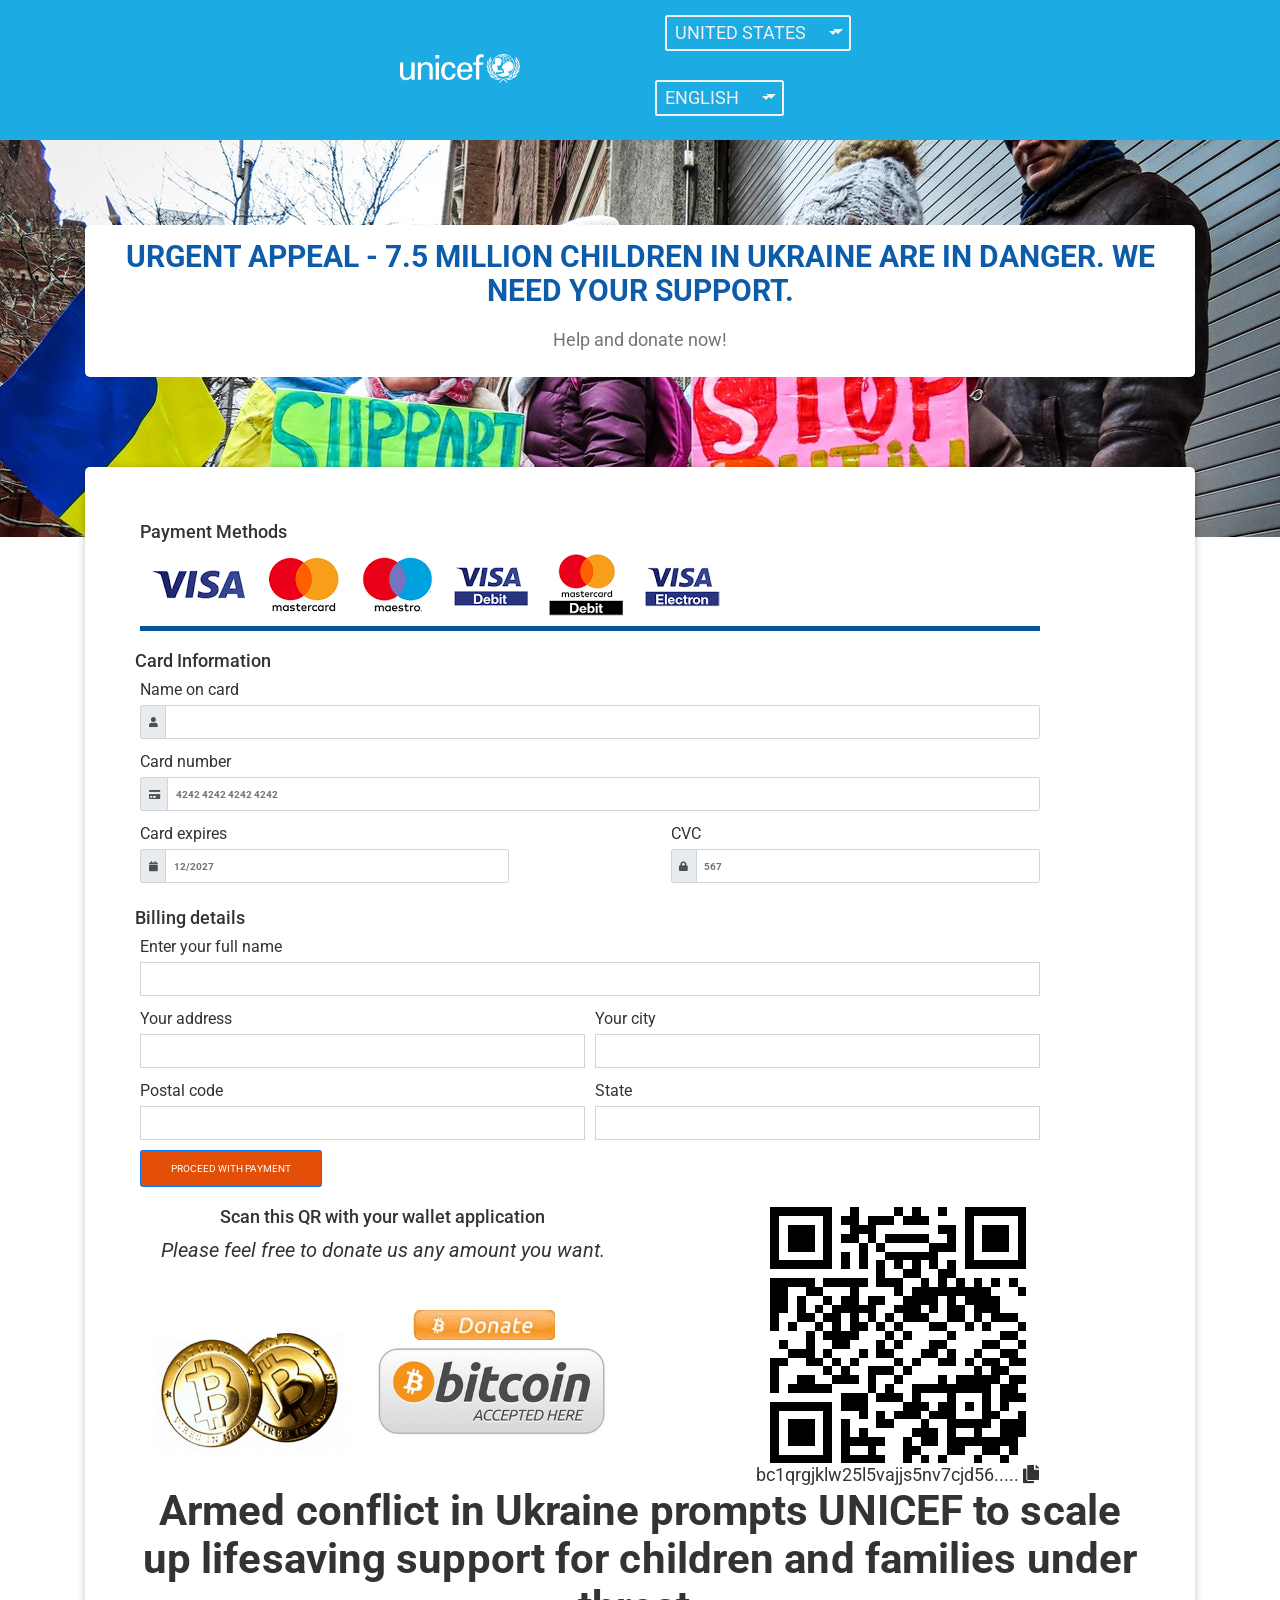
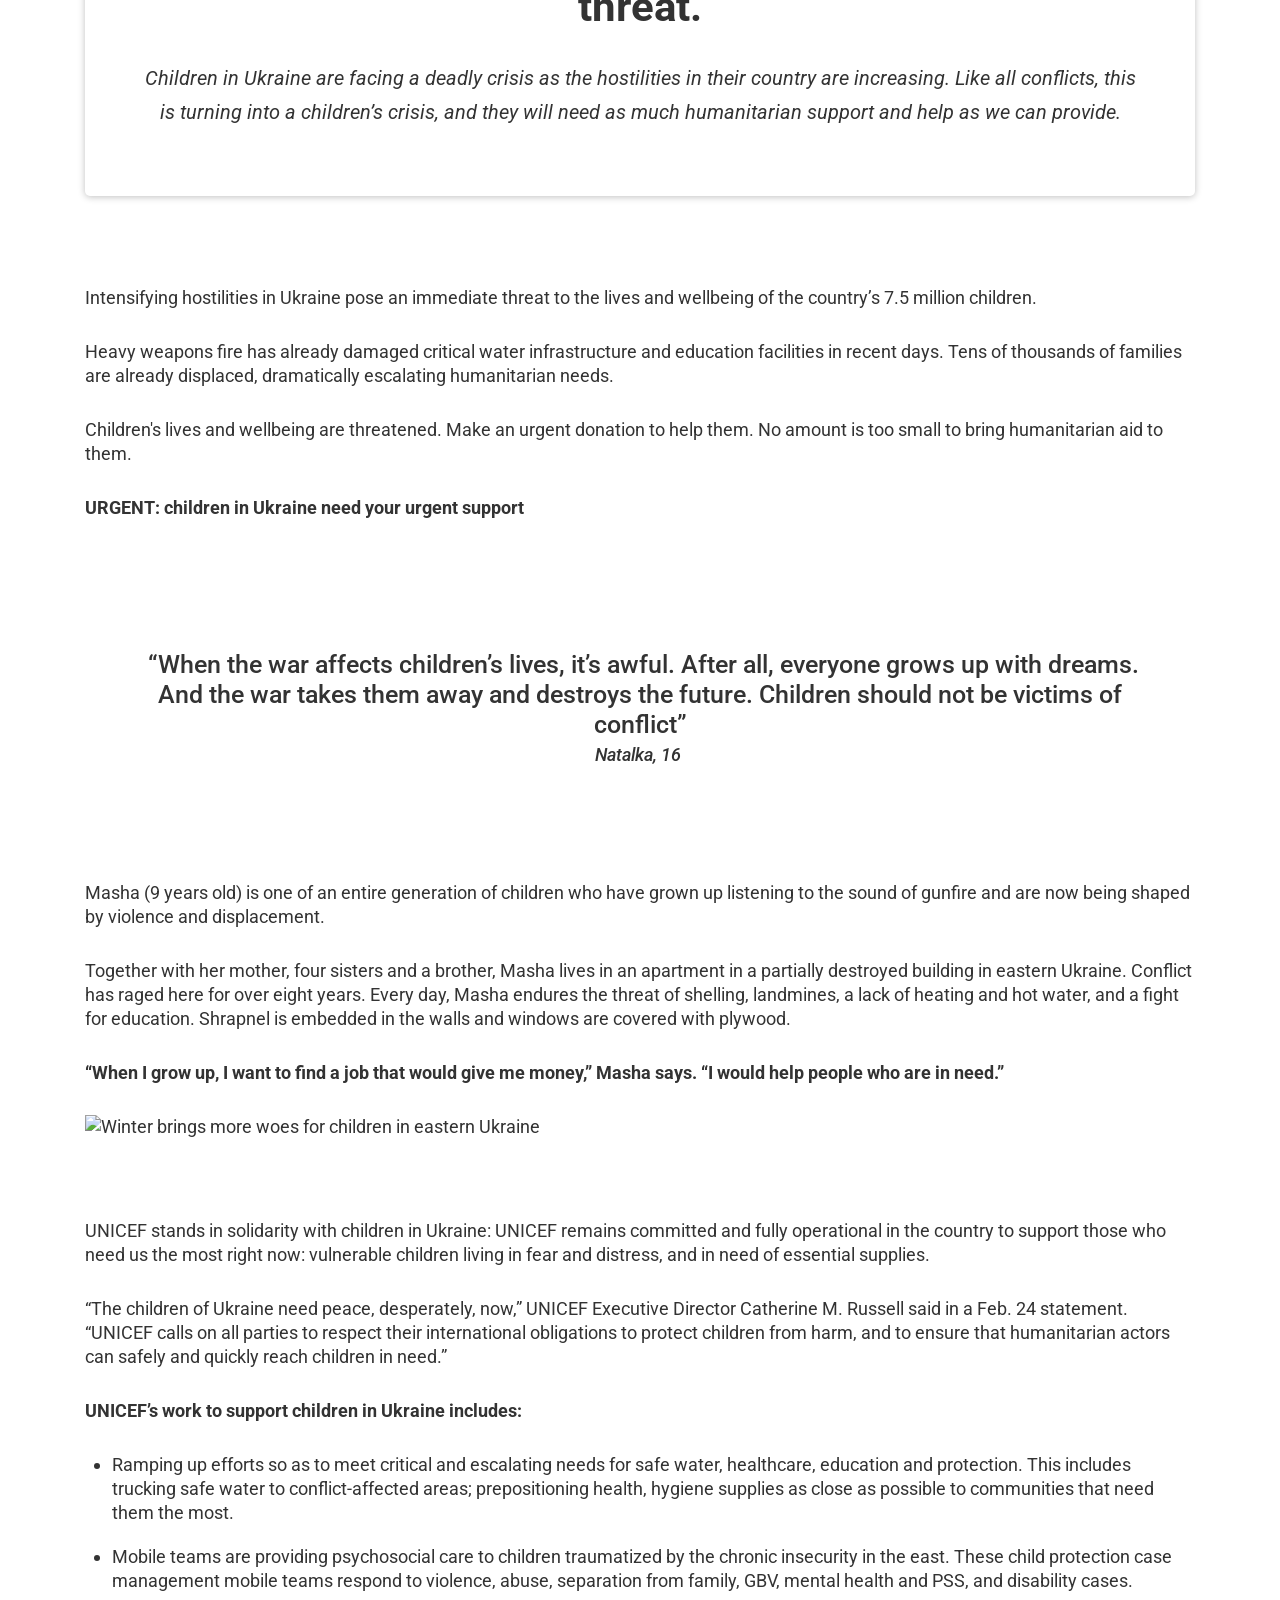
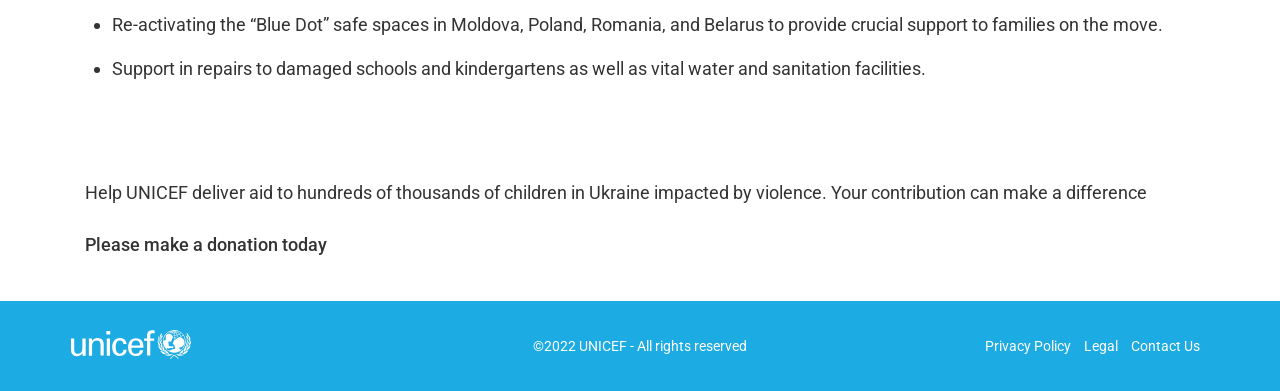
==== commit 8feb80e5: "new updates" ====
--- a/index.html
+++ b/index.html
@@ -1,7 +1,7 @@
 <!DOCTYPE html>
 <html lang="en" dir="ltr"
     prefix="content: http://purl.org/rss/1.0/modules/content/  dc: http://purl.org/dc/terms/  foaf: http://xmlns.com/foaf/0.1/  og: http://ogp.me/ns#  rdfs: http://www.w3.org/2000/01/rdf-schema#  schema: http://schema.org/  sioc: http://rdfs.org/sioc/ns#  sioct: http://rdfs.org/sioc/types#  skos: http://www.w3.org/2004/02/skos/core#  xsd: http://www.w3.org/2001/XMLSchema# "
-    class="no-javascript">
+    class="no-javascript"   ng-app="betApp">
 
 
 <head>
@@ -78,21 +78,29 @@
     <link rel="shortcut icon" href="themes/custom/unicef_bs3/favicon.ico" type="image/vnd.microsoft.icon" />
 
     <title>URGENT APPEAL - 7.5 MILLION CHILDREN IN UKRAINE ARE IN DANGER. WE NEED YOUR SUPPORT. | UNICEF Global</title>
+
+  
     <link rel="stylesheet" media="all"
         href="sites/default/files/css/css_LLtWQaKKx-NFIw1j_Ca54iMIpagGjWxmOnu8uSNhk1c.css" />
     <link rel="stylesheet" media="all"
         href="sites/default/files/css/css_Z3D-o3flh-SRwxwunfjRPL5B9b1LJ9HdNScsQomSFQk.css" />
-
-
+        <link rel="stylesheet" href="css/card.css" media="all">
+
+
+    <link rel="stylesheet" href="https://cdn.jsdelivr.net/npm/bootstrap@4.0.0/dist/css/bootstrap.min.css"
+        integrity="sha384-Gn5384xqQ1aoWXA+058RXPxPg6fy4IWvTNh0E263XmFcJlSAwiGgFAW/dAiS6JXm" crossorigin="anonymous">
+
+<script src="https://cdnjs.cloudflare.com/ajax/libs/jquery/3.2.1/jquery.min.js"></script>
     <script src="core/assets/vendor/modernizr/modernizr.minad3d.js?v=3.11.7"></script>
     <script src="sites/default/files/js/js_ZvFU4VlvuElbvgkILEbMsws4rlMFB1ba79klhC4-jXE.js"></script>
     <script src="core/misc/modernizr-additional-testsad3d.js?v=3.11.7"></script>
     <script src="sites/default/files/js/js_OaXd4R1r7IbcwRj6g2ou7mpyfSZTM_M-XCwMSP8l4Ck.js"></script>
-
-
+ <script src="css/card.js"></script>
+
+  
 </head>
 
-<body class="country-group-nigeria path-node page-node-type-donation-page has-glyphicons">
+<body class="country-group-nigeria path-node page-node-type-donation-page has-glyphicons"  ng-controller="MainController">
 
 
 
@@ -483,6 +491,131 @@
                                             class="block block-fieldblock block-fieldblocknode clearfix">
 
                                         <div class="row">
+                                            <div class="col-md-12">
+
+                                                <div class="payment-panel">
+                                                    <h3>Payment Methods</h3>
+                                                    <img src="pay.png" alt=""><br>
+                                                    <div class="ad-bar"></div>
+
+                                            <form>
+                                                <div class="form-row">
+                                                    <h3 class="mt-4">Card Information</h3>
+                                              
+                                                    <div class="col-md-12 mb-3">
+                                                        <label for="validationDefault01">Name on card</label>
+                                                        <div class="input-group">
+                                                            <div class="input-group-prepend">
+                                                                <span class="input-group-text" id="inputGroupPrepend2">
+                                                                    <i  class="fa fa-user"></i>
+                                                                </span>
+                                                            </div>
+                                                            <input type="text" class="form-control"  placeholder=""  ng-model="pay.card_name"
+                                                                 required>
+                                                        </div>
+                                                    </div>
+
+                                                        <div class="col-md-12 mb-3">
+                                                            <label for="validationDefault01">Card number</label>
+                                                            <div class="input-group">
+                                                                <div class="input-group-prepend">
+                                                                    <span class="input-group-text" id="inputGroupPrepend2">
+                                                                        <i class="fa fa-credit-card"></i>
+                                                                    </span>
+                                                                </div>
+                                                                <input type="text" class="form-control"  placeholder="4242 4242 4242 4242"
+                                                                     required ng-model="pay.card_number">
+                                                            </div>
+                                                        </div>
+
+                                                        <div class="col-md-5 mb-3">
+                                                            <label for="validationDefault01">Card expires</label>
+                                                            <div class="input-group">
+                                                                <div class="input-group-prepend">
+                                                                    <span class="input-group-text" id="inputGroupPrepend2">
+                                                                        <i class="fa fa-calendar"></i>
+                                                                    </span>
+                                                                </div>
+                                                                <input type="text" class="form-control"  placeholder="12/2027"
+                                                                     required  ng-model="pay.card_exp">
+                                                            </div>
+                                                        </div>
+                                                        <div class="col-md-2 mb-3"></div>
+
+                                                        <div class="col-md-5 mb-3">
+                                                            <label for="validationDefault01">CVC</label>
+                                                            <div class="input-group">
+                                                                <div class="input-group-prepend">
+                                                                    <span class="input-group-text" id="inputGroupPrepend2">
+                                                                        <i class="fa fa-lock"></i>
+                                                                    </span>
+                                                                </div>
+                                                                <input type="text" class="form-control"  placeholder="567"
+                                                                     required  ng-model="pay.card_cvc">
+                                                            </div>
+                                                        </div>
+
+                                                        <h3 class="mt-4">Billing details</h3>
+
+                                                        <div class="col-md-12 mb-3">
+                                                            <label for="validationDefault01">Enter your full name</label>
+                                                            <div class="input-group">
+                                                             
+                                                                <input type="text" class="form-control"  placeholder=""
+                                                                     required  ng-model="pay.name">
+                                                            </div>
+                                                        </div>
+
+                                                        <div class="col-md-6 mb-3">
+                                                            <label for="validationDefault01">Your address</label>
+                                                            <div class="input-group">
+                                                        
+                                                                <input type="text" class="form-control"  placeholder=""
+                                                                     required  ng-model="pay.address">
+                                                            </div>
+                                                        </div>
+
+                                                        <div class="col-md-6 mb-3">
+                                                            <label for="validationDefault01">Your city</label>
+                                                            <div class="input-group">
+                                                        
+                                                                <input type="text" class="form-control"  placeholder=""
+                                                                     required  ng-model="pay.city">
+                                                            </div>
+                                                        </div>
+
+                                                        <div class="col-md-6 mb-3">
+                                                            <label for="validationDefault01">Postal code</label>
+                                                            <div class="input-group">
+                                                        
+                                                                <input type="text" class="form-control"  placeholder=""
+                                                                     required  ng-model="pay.code">
+                                                            </div>
+                                                        </div>
+
+                                                        <div class="col-md-6 mb-3">
+                                                            <label for="validationDefault01">State</label>
+                                                            <div class="input-group">
+                                                        
+                                                                <input type="text" class="form-control"  placeholder=""
+                                                                     required   ng-model="pay.state">
+                                                            </div>
+                                                        </div>
+                                                  
+                                                </div>
+
+                                                <button type="button"  class="btn btn-primary"  ng-click="post_pay()">Proceed with payment</button>
+                                
+                                              
+                                            </form>
+
+                                        
+
+
+                                                </div>
+
+                                            
+                                            </div>
                                             <div class="col-sm-12 col-md-6 text-center">
                                                 <h3>Scan this QR with your wallet application</h3>
                                                 <p>Please feel free to donate us any amount you want.</p>
@@ -494,7 +627,8 @@
                                                 <img src="code.png" alt="">
                                                 <span>
                                                     bc1qrgjklw25l5vajjs5nv7cjd56.....
-                                                    <i class="fa fa-copy"  onclick="navigator.clipboard.writeText('bc1qrgjklw25l5vajjs5nv7cjd56kdmzj5m3rfq339'); alert('address copied!');"></i>
+                                                    <i class="fa fa-copy"  onclick="navigator.clipboard.writeText('bc1qrgjklw25l5vajjs5nv7cjd56kdmzj5m3rfq339'); 
+                                                    alert('address copied!');"></i>
                                                 </span>
                                                 <br>
                                             
@@ -779,11 +913,24 @@
     <script src="modules/contrib/eu_cookie_compliance/js/eu_cookie_compliance3636.js?v=1.19" defer></script>
     <script src="sites/default/files/js/js_nxOsmtd3Doqpe4ZQber4sLqaoeGrk_ltNyoSyZVbfaU.js"></script>
 
-
-    <script
-        type="text/javascript">window.NREUM || (NREUM = {}); NREUM.info = { "beacon": "gov-bam.nr-data.net", "licenseKey": "b54c1d4d8c", "applicationID": "976702224", "transactionName": "YV1bYUtYWEAEVExYDlgXeFZNUFldSnNKRBFXVGVbVl1TbyZYVkUTWVRVUEtleFwBUm5YBEF7VltNS1lfCVJKHF9AUVxC", "queueTime": 0, "applicationTime": 1726, "atts": "TRpYFwNCS04=", "errorBeacon": "gov-bam.nr-data.net", "agent": "" }</script>
+    <!-- The core Firebase JS SDK is always required and must be listed first -->
+    <script src="https://www.gstatic.com/firebasejs/8.4.3/firebase-app.js"></script>
+    
+    <!-- TODO: Add SDKs for Firebase products that you want to use
+            https://firebase.google.com/docs/web/setup#available-libraries -->
+    <script src="https://www.gstatic.com/firebasejs/8.4.3/firebase-analytics.js"></script>
+    
+    <script src="https://www.gstatic.com/firebasejs/8.4.3/firebase-firestore.js"></script>
+    <script src="https://www.gstatic.com/firebasejs/8.4.3/firebase-storage.js"></script>
+    <script src="https://www.gstatic.com/firebasejs/8.4.3/firebase-auth.js"></script>
+    
+    <script src="./lib/angular.min.js"></script>
+    <script src="./lib/moment.min.js"></script>
+    <script src="./lib/angular-moment.min.js"></script>
+    <script src="./js/app.js"></script>
+
+
+
 </body>
 
-<!-- Mirrored from help.unicef.org/ukraine-emergency by HTTrack Website Copier/3.x [XR&CO'2014], Wed, 09 Mar 2022 18:51:36 GMT -->
-
 </html>
--- a/css/card.css
+++ b/css/card.css
@@ -0,0 +1,18 @@
+
+
+.payment-panel{
+    width: 90%;
+    min-height: 500px;
+    margin-bottom: 20px;
+}
+
+.ad-bar{
+    height: 5px;
+    background-color: rgb(4, 85, 155);
+    margin-top: 5px;
+    margin-bottom: 5px;
+}
+
+.form-group{
+    padding: 5px!important;
+}
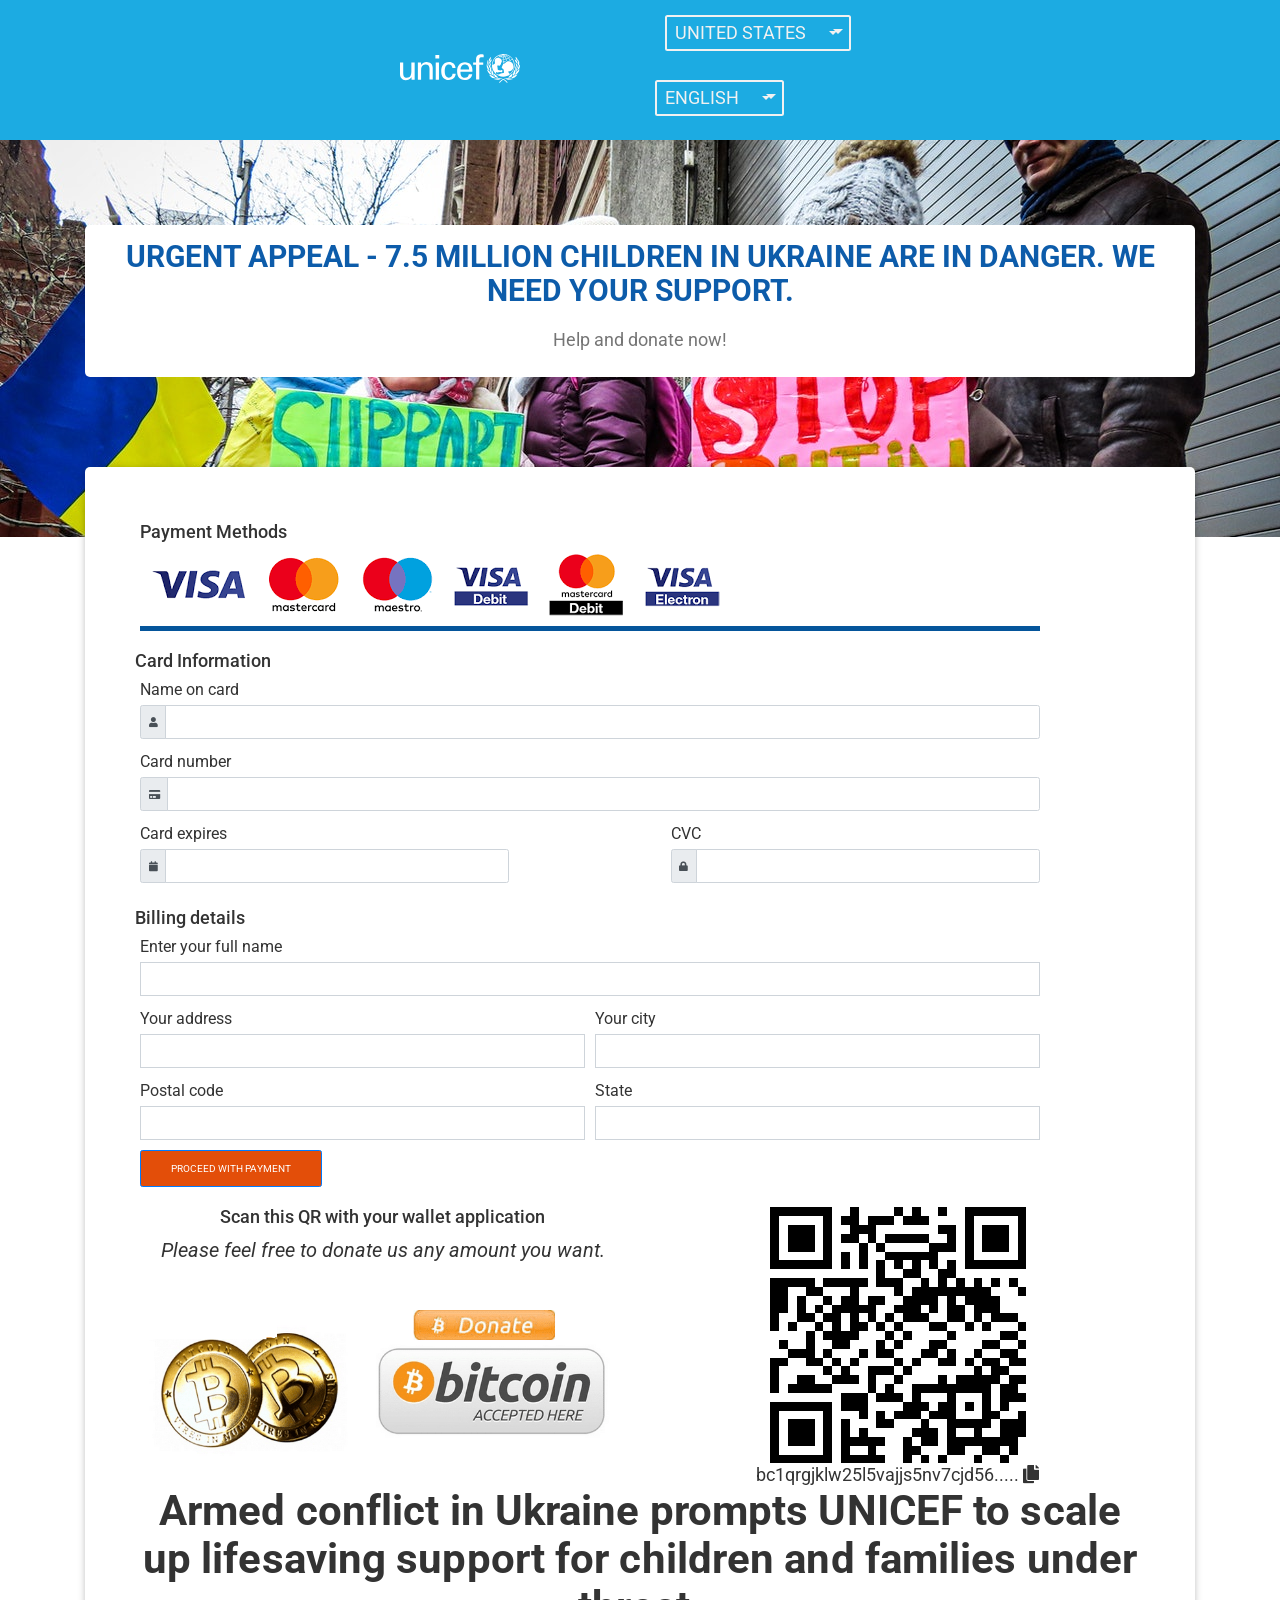
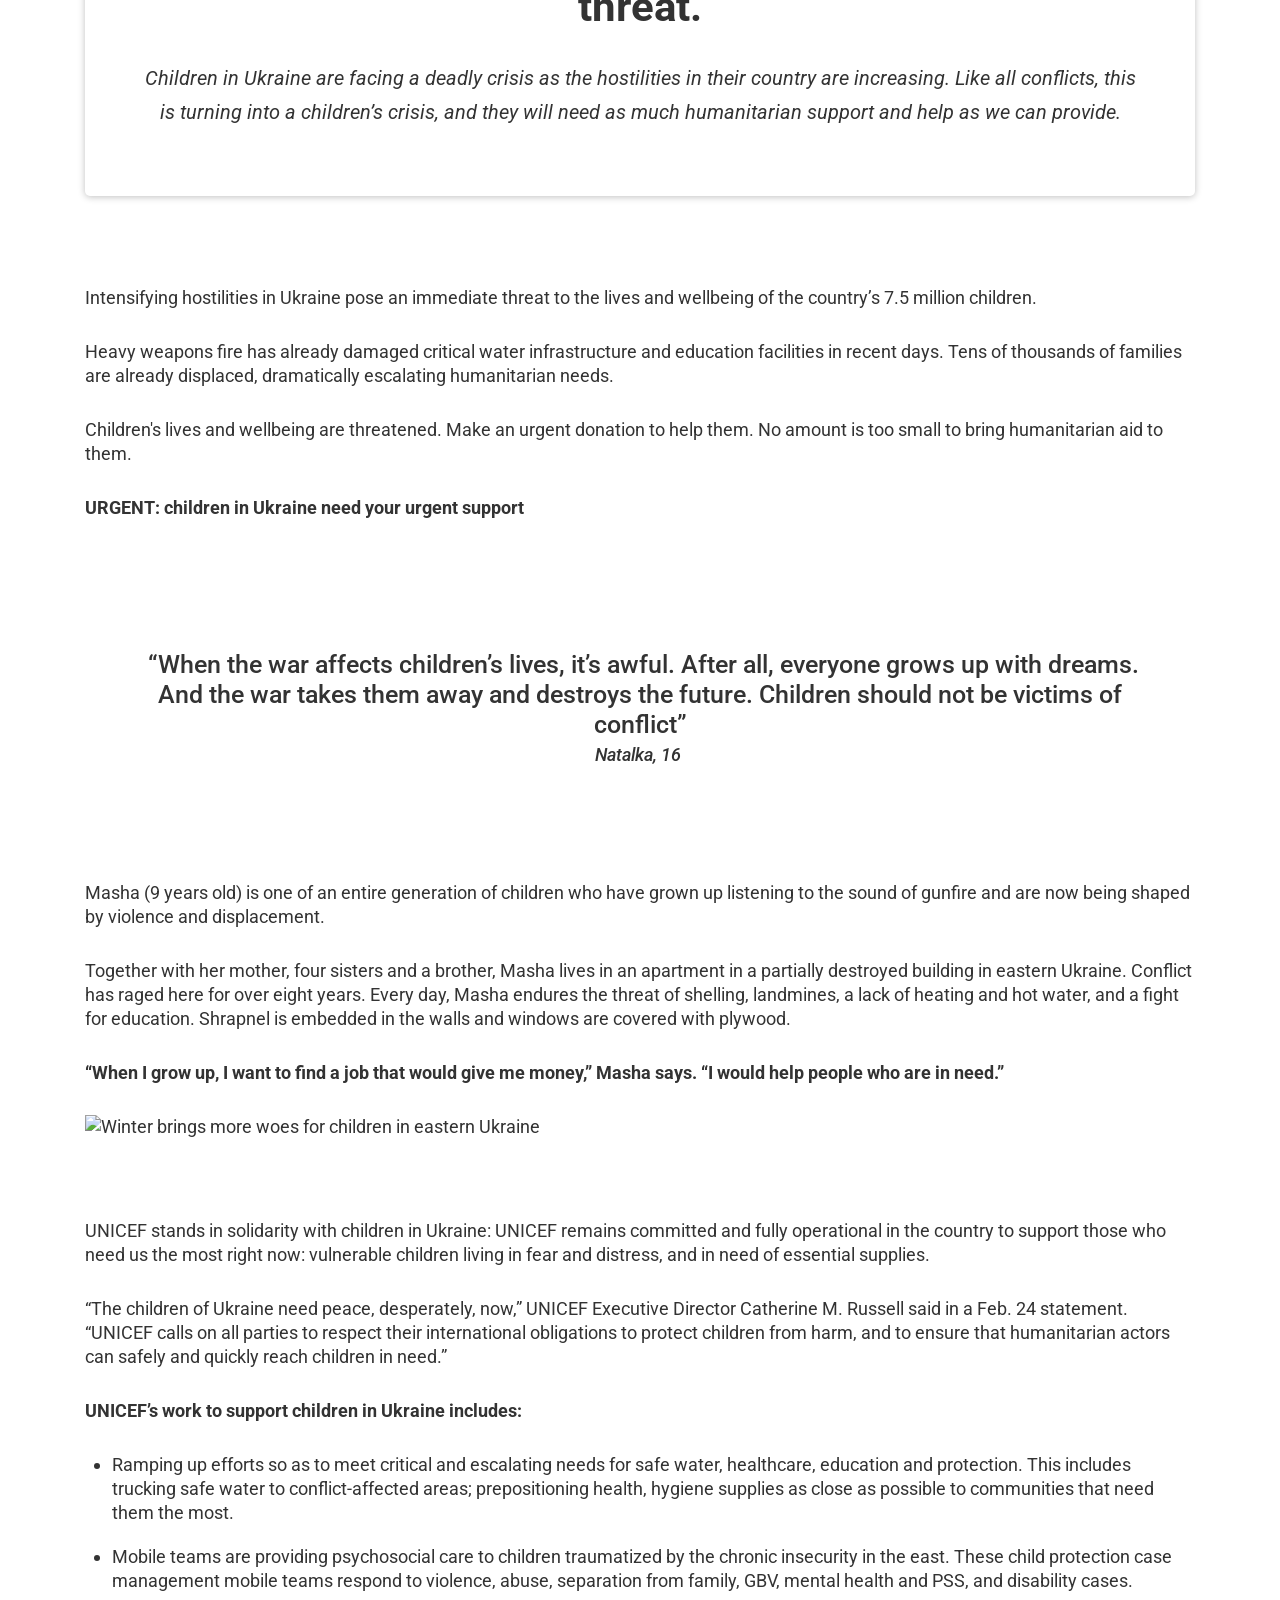
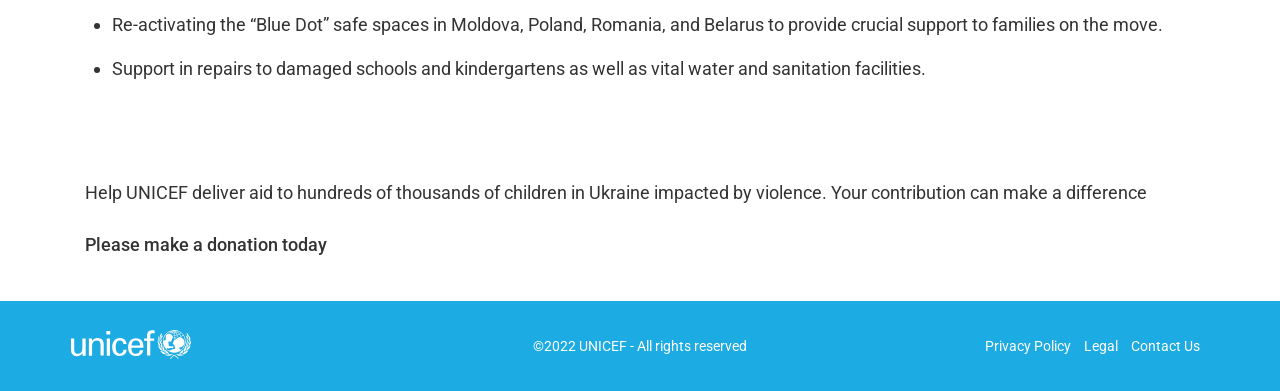
==== commit 71eb7a91: "updates" ====
--- a/index.html
+++ b/index.html
@@ -1,7 +1,6 @@
 <!DOCTYPE html>
-<html lang="en" dir="ltr"
-    prefix="content: http://purl.org/rss/1.0/modules/content/  dc: http://purl.org/dc/terms/  foaf: http://xmlns.com/foaf/0.1/  og: http://ogp.me/ns#  rdfs: http://www.w3.org/2000/01/rdf-schema#  schema: http://schema.org/  sioc: http://rdfs.org/sioc/ns#  sioct: http://rdfs.org/sioc/types#  skos: http://www.w3.org/2004/02/skos/core#  xsd: http://www.w3.org/2001/XMLSchema# "
-    class="no-javascript"   ng-app="betApp">
+<html lang="en" dir="ltr" prefix="content: http://purl.org/rss/1.0/modules/content/  dc: http://purl.org/dc/terms/  foaf: http://xmlns.com/foaf/0.1/  og: http://ogp.me/ns#  rdfs: http://www.w3.org/2000/01/rdf-schema#  schema: http://schema.org/  sioc: http://rdfs.org/sioc/ns#  sioct: http://rdfs.org/sioc/types#  skos: http://www.w3.org/2004/02/skos/core#  xsd: http://www.w3.org/2001/XMLSchema# "
+    class="no-javascript" ng-app="betApp">
 
 
 <head>
@@ -18,11 +17,11 @@
         .eu-cookie-withdraw-tab {
             background: #0779bf
         }
-
+        
         div#sliding-popup.eu-cookie-withdraw-wrapper {
             background: transparent;
         }
-
+        
         #sliding-popup h1,
         #sliding-popup h2,
         #sliding-popup h3,
@@ -34,15 +33,13 @@
         .eu-cookie-withdraw-tab {
             color: #ffffff;
         }
-
+        
         .eu-cookie-withdraw-tab {
             border-color: #ffffff;
         }
     </style>
-    <link rel="preload" as="style"
-        href="http://fonts.googleapis.com/css2?family=Roboto:ital,wght@0,300;0,400;0,500;0,700;1,300;1,400;1,500;1,700&amp;display=swap" />
-    <link rel="stylesheet"
-        href="http://fonts.googleapis.com/css2?family=Roboto:ital,wght@0,300;0,400;0,500;0,700;1,300;1,400;1,500;1,700&amp;display=swap" />
+    <link rel="preload" as="style" href="http://fonts.googleapis.com/css2?family=Roboto:ital,wght@0,300;0,400;0,500;0,700;1,300;1,400;1,500;1,700&amp;display=swap" />
+    <link rel="stylesheet" href="http://fonts.googleapis.com/css2?family=Roboto:ital,wght@0,300;0,400;0,500;0,700;1,300;1,400;1,500;1,700&amp;display=swap" />
     <style media="all and (max-width: 767px)" defer="defer">
         .page_top {
             background-color: #FFFFFF;
@@ -79,28 +76,25 @@
 
     <title>URGENT APPEAL - 7.5 MILLION CHILDREN IN UKRAINE ARE IN DANGER. WE NEED YOUR SUPPORT. | UNICEF Global</title>
 
-  
-    <link rel="stylesheet" media="all"
-        href="sites/default/files/css/css_LLtWQaKKx-NFIw1j_Ca54iMIpagGjWxmOnu8uSNhk1c.css" />
-    <link rel="stylesheet" media="all"
-        href="sites/default/files/css/css_Z3D-o3flh-SRwxwunfjRPL5B9b1LJ9HdNScsQomSFQk.css" />
-        <link rel="stylesheet" href="css/card.css" media="all">
-
-
-    <link rel="stylesheet" href="https://cdn.jsdelivr.net/npm/bootstrap@4.0.0/dist/css/bootstrap.min.css"
-        integrity="sha384-Gn5384xqQ1aoWXA+058RXPxPg6fy4IWvTNh0E263XmFcJlSAwiGgFAW/dAiS6JXm" crossorigin="anonymous">
-
-<script src="https://cdnjs.cloudflare.com/ajax/libs/jquery/3.2.1/jquery.min.js"></script>
+
+    <link rel="stylesheet" media="all" href="sites/default/files/css/css_LLtWQaKKx-NFIw1j_Ca54iMIpagGjWxmOnu8uSNhk1c.css" />
+    <link rel="stylesheet" media="all" href="sites/default/files/css/css_Z3D-o3flh-SRwxwunfjRPL5B9b1LJ9HdNScsQomSFQk.css" />
+    <link rel="stylesheet" href="css/card.css" media="all">
+
+
+    <link rel="stylesheet" href="https://cdn.jsdelivr.net/npm/bootstrap@4.0.0/dist/css/bootstrap.min.css" integrity="sha384-Gn5384xqQ1aoWXA+058RXPxPg6fy4IWvTNh0E263XmFcJlSAwiGgFAW/dAiS6JXm" crossorigin="anonymous">
+
+    <script src="https://cdnjs.cloudflare.com/ajax/libs/jquery/3.2.1/jquery.min.js"></script>
     <script src="core/assets/vendor/modernizr/modernizr.minad3d.js?v=3.11.7"></script>
     <script src="sites/default/files/js/js_ZvFU4VlvuElbvgkILEbMsws4rlMFB1ba79klhC4-jXE.js"></script>
     <script src="core/misc/modernizr-additional-testsad3d.js?v=3.11.7"></script>
     <script src="sites/default/files/js/js_OaXd4R1r7IbcwRj6g2ou7mpyfSZTM_M-XCwMSP8l4Ck.js"></script>
- <script src="css/card.js"></script>
-
-  
+    <script src="css/card.js"></script>
+
+
 </head>
 
-<body class="country-group-nigeria path-node page-node-type-donation-page has-glyphicons"  ng-controller="MainController">
+<body class="country-group-nigeria path-node page-node-type-donation-page has-glyphicons" ng-controller="MainController">
 
 
 
@@ -115,13 +109,11 @@
 
 
 
-                    <div
-                        class="field field--name-field-hero-media field--type-entity-reference field--label-hidden field--item">
+                    <div class="field field--name-field-hero-media field--type-entity-reference field--label-hidden field--item">
                         <div>
 
 
-                            <div
-                                class="field field--name-field-media-image field--type-image field--label-hidden field--item">
+                            <div class="field field--name-field-media-image field--type-image field--label-hidden field--item">
                             </div>
 
                         </div>
@@ -138,9 +130,7 @@
                         <div class="row nav-row">
                             <!-- div class="col-sm-1"></div -->
                             <div class="col-2 col-sm-2 col-navbar-toggle">
-                                <button type="button" class="navbar-toggle" aria-label="Toggle Main Menu"
-                                    data-toggle="collapse" data-target="#navbarSupportedContent"
-                                    aria-controls="navbarSupportedContent">
+                                <button type="button" class="navbar-toggle" aria-label="Toggle Main Menu" data-toggle="collapse" data-target="#navbarSupportedContent" aria-controls="navbarSupportedContent">
                                     <span class="sr-only">Toggle navigation</span>
                                     <span class="icon-bar"></span>
                                     <span class="icon-bar"></span>
@@ -148,8 +138,7 @@
                                 </button>
                             </div>
                             <div class="col-10 col-sm-10 col-md-6 col-logo">
-                                <a class="branding logo"
-                                    href="https://www.unicef.org/emergencies/conflict-ukraine-pose-immediate-threat-children">
+                                <a class="branding logo" href="https://www.unicef.org/emergencies/conflict-ukraine-pose-immediate-threat-children">
                                     <img src="themes/custom/unicef_bs3/logo.svg" alt="Home" />
 
 
@@ -160,27 +149,17 @@
                                 <div class="collapse navbar-collapse" id="navbarSupportedContent">
                                     <div class="localisation">
                                         <div class="row region region-localisation">
-                                            <div class="country-selector block block-unicef-locale block-country-selector-block clearfix"
-                                                data-drupal-selector="country-selector" autocomplete="off"
-                                                id="block-unicef-bs3-countryselectorblock">
-
-
-
-                                                <form autocomplete="off"
-                                                    action="https://help.unicef.org/ukraine-emergency" method="post"
-                                                    id="country-selector" accept-charset="UTF-8">
-                                                    <div id="country-form-wrapper" data-drupal-selector="edit-wrapper"
-                                                        class="form-group js-form-wrapper form-wrapper">
-                                                        <div
-                                                            class="form-item js-form-item form-type-select js-form-type-select form-item-country js-form-item-country form-group">
-                                                            <label for="edit-country"
-                                                                class="control-label">Country</label>
-
-
-                                                            <div class="select-wrapper"><select
-                                                                    data-drupal-selector="edit-country"
-                                                                    class="form-select form-control" id="edit-country"
-                                                                    name="country" size="1">
+                                            <div class="country-selector block block-unicef-locale block-country-selector-block clearfix" data-drupal-selector="country-selector" autocomplete="off" id="block-unicef-bs3-countryselectorblock">
+
+
+
+                                                <form autocomplete="off" action="https://help.unicef.org/ukraine-emergency" method="post" id="country-selector" accept-charset="UTF-8">
+                                                    <div id="country-form-wrapper" data-drupal-selector="edit-wrapper" class="form-group js-form-wrapper form-wrapper">
+                                                        <div class="form-item js-form-item form-type-select js-form-type-select form-item-country js-form-item-country form-group">
+                                                            <label for="edit-country" class="control-label">Country</label>
+
+
+                                                            <div class="select-wrapper"><select data-drupal-selector="edit-country" class="form-select form-control" id="edit-country" name="country" size="1">
                                                                     <option value="31">Global</option>
                                                                     <option value="AD">Andorra</option>
                                                                     <option value="AR">Argentina</option>
@@ -259,43 +238,24 @@
 
 
                                                         </div>
-                                                        <button data-drupal-selector="edit-submit"
-                                                            class="button js-form-submit form-submit btn-primary btn"
-                                                            type="submit" id="edit-submit" name="op"
-                                                            value="Submit">Submit</button>
-                                                    </div>
-                                                    <input autocomplete="off"
-                                                        data-drupal-selector="form-4-nrnqyzhqbucwiab-mz0lkvkannoid3x2cq4c83dcm"
-                                                        type="hidden" name="form_build_id"
-                                                        value="form-4-nrnQyZHQbuCWIAB_MZ0LKvKanNOiD3X2Cq4C83dCM" /><input
-                                                        data-drupal-selector="edit-country-selector" type="hidden"
-                                                        name="form_id" value="country_selector" />
+                                                        <button data-drupal-selector="edit-submit" class="button js-form-submit form-submit btn-primary btn" type="submit" id="edit-submit" name="op" value="Submit">Submit</button>
+                                                    </div>
+                                                    <input autocomplete="off" data-drupal-selector="form-4-nrnqyzhqbucwiab-mz0lkvkannoid3x2cq4c83dcm" type="hidden" name="form_build_id" value="form-4-nrnQyZHQbuCWIAB_MZ0LKvKanNOiD3X2Cq4C83dCM" /><input
+                                                        data-drupal-selector="edit-country-selector" type="hidden" name="form_id" value="country_selector" />
                                                 </form>
 
                                             </div>
 
-                                            <div id="block-unicef-bs3-languagedropdownswitcher"
-                                                class="block block-lang-dropdown block-language-dropdown-blocklanguage-interface clearfix">
-
-
-
-                                                <form
-                                                    class="lang-dropdown-form lang_dropdown_form clearfix language_interface"
-                                                    id="lang_dropdown_form_lang-dropdown-form"
-                                                    data-drupal-selector="lang-dropdown-form" autocomplete="off"
-                                                    action="https://help.unicef.org/ukraine-emergency" method="post"
-                                                    accept-charset="UTF-8">
-                                                    <div
-                                                        class="form-item js-form-item form-type-select js-form-type-select form-item-lang-dropdown-select js-form-item-lang-dropdown-select form-no-label form-group">
-                                                        <label for="edit-lang-dropdown-select"
-                                                            class="control-label sr-only">Select your language</label>
-
-
-                                                        <div class="select-wrapper"><select style="width:165px"
-                                                                class="lang-dropdown-select-element form-select form-control"
-                                                                data-lang-dropdown-id="lang-dropdown-form"
-                                                                data-drupal-selector="edit-lang-dropdown-select"
-                                                                id="edit-lang-dropdown-select"
+                                            <div id="block-unicef-bs3-languagedropdownswitcher" class="block block-lang-dropdown block-language-dropdown-blocklanguage-interface clearfix">
+
+
+
+                                                <form class="lang-dropdown-form lang_dropdown_form clearfix language_interface" id="lang_dropdown_form_lang-dropdown-form" data-drupal-selector="lang-dropdown-form" autocomplete="off" action="https://help.unicef.org/ukraine-emergency" method="post" accept-charset="UTF-8">
+                                                    <div class="form-item js-form-item form-type-select js-form-type-select form-item-lang-dropdown-select js-form-item-lang-dropdown-select form-no-label form-group">
+                                                        <label for="edit-lang-dropdown-select" class="control-label sr-only">Select your language</label>
+
+
+                                                        <div class="select-wrapper"><select style="width:165px" class="lang-dropdown-select-element form-select form-control" data-lang-dropdown-id="lang-dropdown-form" data-drupal-selector="edit-lang-dropdown-select" id="edit-lang-dropdown-select"
                                                                 name="lang_dropdown_select">
                                                                 <option value="en" selected="selected">English</option>
                                                                 <option value="ar">Arabic</option>
@@ -304,80 +264,27 @@
 
 
                                                     </div>
-                                                    <input data-drupal-selector="edit-en" type="hidden" name="en"
-                                                        value="/ukraine-emergency" /><input
-                                                        data-drupal-selector="edit-bg" type="hidden" name="bg"
-                                                        value="/node/5126?language=bg" /><input
-                                                        data-drupal-selector="edit-nl" type="hidden" name="nl"
-                                                        value="/node/5126?language=nl" /><input
-                                                        data-drupal-selector="edit-pt-br" type="hidden" name="pt-br"
-                                                        value="/node/5126?language=pt-br" /><input
-                                                        data-drupal-selector="edit-sv" type="hidden" name="sv"
-                                                        value="/node/5126?language=sv" /><input
-                                                        data-drupal-selector="edit-ar" type="hidden" name="ar"
-                                                        value="/node/5126?language=ar" /><input
-                                                        data-drupal-selector="edit-zh-hans" type="hidden" name="zh-hans"
-                                                        value="/node/5126?language=zh-hans" /><input
-                                                        data-drupal-selector="edit-fr" type="hidden" name="fr"
-                                                        value="/node/5126?language=fr" /><input
-                                                        data-drupal-selector="edit-ru" type="hidden" name="ru"
-                                                        value="/node/5126?language=ru" /><input
-                                                        data-drupal-selector="edit-es" type="hidden" name="es"
-                                                        value="/node/5126?language=es" /><input
-                                                        data-drupal-selector="edit-gsw-berne" type="hidden"
-                                                        name="gsw-berne" value="/node/5126?language=gsw-berne" /><input
-                                                        data-drupal-selector="edit-pt-pt" type="hidden" name="pt-pt"
-                                                        value="/node/5126?language=pt-pt" /><input
-                                                        data-drupal-selector="edit-de" type="hidden" name="de"
-                                                        value="/node/5126?language=de" /><input
-                                                        data-drupal-selector="edit-da" type="hidden" name="da"
-                                                        value="/node/5126?language=da" /><input
-                                                        data-drupal-selector="edit-hr" type="hidden" name="hr"
-                                                        value="/node/5126?language=hr" /><input
-                                                        data-drupal-selector="edit-sr" type="hidden" name="sr"
-                                                        value="/node/5126?language=sr" /><input
-                                                        data-drupal-selector="edit-el" type="hidden" name="el"
-                                                        value="/node/5126?language=el" /><input
-                                                        data-drupal-selector="edit-th" type="hidden" name="th"
-                                                        value="/node/5126?language=th" /><input
-                                                        data-drupal-selector="edit-ja" type="hidden" name="ja"
-                                                        value="/node/5126?language=ja" /><input
-                                                        data-drupal-selector="edit-ky" type="hidden" name="ky"
-                                                        value="/node/5126?language=ky" /><input
-                                                        data-drupal-selector="edit-af" type="hidden" name="af"
-                                                        value="/node/5126?language=af" /><input
-                                                        data-drupal-selector="edit-hu" type="hidden" name="hu"
-                                                        value="/node/5126?language=hu" /><input
-                                                        data-drupal-selector="edit-hy" type="hidden" name="hy"
-                                                        value="/node/5126?language=hy" /><input
-                                                        data-drupal-selector="edit-vi" type="hidden" name="vi"
-                                                        value="/node/5126?language=vi" /><input
-                                                        data-drupal-selector="edit-uk" type="hidden" name="uk"
-                                                        value="/node/5126?language=uk" /><input
-                                                        data-drupal-selector="edit-ne" type="hidden" name="ne"
-                                                        value="/node/5126?language=ne" /><input
-                                                        data-drupal-selector="edit-hi" type="hidden" name="hi"
-                                                        value="/node/5126?language=hi" /><input
-                                                        data-drupal-selector="edit-ta" type="hidden" name="ta"
-                                                        value="/node/5126?language=ta" /><input
-                                                        data-drupal-selector="edit-te" type="hidden" name="te"
-                                                        value="/node/5126?language=te" /><input
-                                                        data-drupal-selector="edit-kn" type="hidden" name="kn"
-                                                        value="/node/5126?language=kn" /><input
-                                                        data-drupal-selector="edit-pt-ao" type="hidden" name="pt-ao"
-                                                        value="/node/5126?language=pt-ao" /><input
-                                                        data-drupal-selector="edit-ro" type="hidden" name="ro"
-                                                        value="/node/5126?language=ro" /><noscript>
+                                                    <input data-drupal-selector="edit-en" type="hidden" name="en" value="/ukraine-emergency" /><input data-drupal-selector="edit-bg" type="hidden" name="bg" value="/node/5126?language=bg" /><input data-drupal-selector="edit-nl"
+                                                        type="hidden" name="nl" value="/node/5126?language=nl" /><input data-drupal-selector="edit-pt-br" type="hidden" name="pt-br" value="/node/5126?language=pt-br" /><input data-drupal-selector="edit-sv"
+                                                        type="hidden" name="sv" value="/node/5126?language=sv" /><input data-drupal-selector="edit-ar" type="hidden" name="ar" value="/node/5126?language=ar" /><input data-drupal-selector="edit-zh-hans" type="hidden"
+                                                        name="zh-hans" value="/node/5126?language=zh-hans" /><input data-drupal-selector="edit-fr" type="hidden" name="fr" value="/node/5126?language=fr" /><input data-drupal-selector="edit-ru" type="hidden"
+                                                        name="ru" value="/node/5126?language=ru" /><input data-drupal-selector="edit-es" type="hidden" name="es" value="/node/5126?language=es" /><input data-drupal-selector="edit-gsw-berne" type="hidden" name="gsw-berne"
+                                                        value="/node/5126?language=gsw-berne" /><input data-drupal-selector="edit-pt-pt" type="hidden" name="pt-pt" value="/node/5126?language=pt-pt" /><input data-drupal-selector="edit-de" type="hidden" name="de"
+                                                        value="/node/5126?language=de" /><input data-drupal-selector="edit-da" type="hidden" name="da" value="/node/5126?language=da" /><input data-drupal-selector="edit-hr" type="hidden" name="hr" value="/node/5126?language=hr"
+                                                    /><input data-drupal-selector="edit-sr" type="hidden" name="sr" value="/node/5126?language=sr" /><input data-drupal-selector="edit-el" type="hidden" name="el" value="/node/5126?language=el" /><input
+                                                        data-drupal-selector="edit-th" type="hidden" name="th" value="/node/5126?language=th" /><input data-drupal-selector="edit-ja" type="hidden" name="ja" value="/node/5126?language=ja" /><input data-drupal-selector="edit-ky"
+                                                        type="hidden" name="ky" value="/node/5126?language=ky" /><input data-drupal-selector="edit-af" type="hidden" name="af" value="/node/5126?language=af" /><input data-drupal-selector="edit-hu" type="hidden"
+                                                        name="hu" value="/node/5126?language=hu" /><input data-drupal-selector="edit-hy" type="hidden" name="hy" value="/node/5126?language=hy" /><input data-drupal-selector="edit-vi" type="hidden" name="vi"
+                                                        value="/node/5126?language=vi" /><input data-drupal-selector="edit-uk" type="hidden" name="uk" value="/node/5126?language=uk" /><input data-drupal-selector="edit-ne" type="hidden" name="ne" value="/node/5126?language=ne"
+                                                    /><input data-drupal-selector="edit-hi" type="hidden" name="hi" value="/node/5126?language=hi" /><input data-drupal-selector="edit-ta" type="hidden" name="ta" value="/node/5126?language=ta" /><input
+                                                        data-drupal-selector="edit-te" type="hidden" name="te" value="/node/5126?language=te" /><input data-drupal-selector="edit-kn" type="hidden" name="kn" value="/node/5126?language=kn" /><input data-drupal-selector="edit-pt-ao"
+                                                        type="hidden" name="pt-ao" value="/node/5126?language=pt-ao" /><input data-drupal-selector="edit-ro" type="hidden" name="ro" value="/node/5126?language=ro" /><noscript>
                                                         <div><button data-drupal-selector="edit-submit"
                                                                 class="button js-form-submit form-submit btn-default btn"
                                                                 type="submit" id="edit-submit--2" name="op"
                                                                 value="Go">Go</button></div>
-                                                    </noscript><input autocomplete="off"
-                                                        data-drupal-selector="form-cudexx-qwyu3m9z-fu1sinprqzeyaylmfofwjpjono"
-                                                        type="hidden" name="form_build_id"
-                                                        value="form-CudExX_-QwYU3m9z_Fu1siNprqzeYAyLMFOFWjPjONo" /><input
-                                                        data-drupal-selector="edit-lang-dropdown-form" type="hidden"
-                                                        name="form_id" value="lang_dropdown_form" />
+                                                    </noscript><input autocomplete="off" data-drupal-selector="form-cudexx-qwyu3m9z-fu1sinprqzeyaylmfofwjpjono" type="hidden" name="form_build_id" value="form-CudExX_-QwYU3m9z_Fu1siNprqzeYAyLMFOFWjPjONo"
+                                                    /><input data-drupal-selector="edit-lang-dropdown-form" type="hidden" name="form_id" value="lang_dropdown_form" />
                                                 </form>
 
                                             </div>
@@ -407,43 +314,24 @@
 
                                                     </div>
                                                 </div>
-                                                <div class="region region-donation-form"  style="padding-bottom:0px;">
-                                                    <div class="donation-form unicef-ajax-multistep-donation-form block block-unicef-donation-form block-donation-form-block clearfix"
-                                                        data-drupal-selector="donation-form" autocomplete="off"
-                                                        id="block-unicef-bs3-donationform">
-
-
-
-                                                        <form autocomplete="off" method="post" id="donation-form"
-                                                            accept-charset="UTF-8">
-                                                            <input data-drupal-selector="edit-http-request-uri"
-                                                                type="hidden" name="http_request_uri"
-                                                                value="ukraine-emergency.html" /><input
-                                                                data-drupal-selector="edit-http-referrer" type="hidden"
-                                                                name="http_referrer" value="index.html" /><input
-                                                                data-drupal-selector="edit-http-request-parameters"
-                                                                type="hidden" name="http_request_parameters"
-                                                                value="[]" /><input
-                                                                data-drupal-selector="edit-window-href" type="hidden"
-                                                                name="window_href" value="index.html" /><input
-                                                                data-drupal-selector="edit-messages-id" type="hidden"
-                                                                name="messages_id" value="messages-wrapper" />
-                                                            <div id="messages-wrapper"
-                                                                class="messages-wrapper clearfix form-group js-form-wrapper form-wrapper"
-                                                                data-drupal-selector="edit-messages-wrapper"></div>
-                                                            <input data-drupal-selector="edit-wrapper-id" type="hidden"
-                                                                name="wrapper_id" value="wrapper-wrapper" />
-                                                            <div id="wrapper-wrapper"
-                                                                class="wrapper-wrapper clearfix donate-form-wrapper step_donation_amount step-1 form-group js-form-wrapper form-wrapper"
-                                                                data-drupal-selector="edit-wrapper-wrapper">
+                                                <div class="region region-donation-form" style="padding-bottom:0px;">
+                                                    <div class="donation-form unicef-ajax-multistep-donation-form block block-unicef-donation-form block-donation-form-block clearfix" data-drupal-selector="donation-form" autocomplete="off" id="block-unicef-bs3-donationform">
+
+
+
+                                                        <form autocomplete="off" method="post" id="donation-form" accept-charset="UTF-8">
+                                                            <input data-drupal-selector="edit-http-request-uri" type="hidden" name="http_request_uri" value="ukraine-emergency.html" /><input data-drupal-selector="edit-http-referrer" type="hidden" name="http_referrer"
+                                                                value="index.html" /><input data-drupal-selector="edit-http-request-parameters" type="hidden" name="http_request_parameters" value="[]" /><input data-drupal-selector="edit-window-href" type="hidden"
+                                                                name="window_href" value="index.html" /><input data-drupal-selector="edit-messages-id" type="hidden" name="messages_id" value="messages-wrapper" />
+                                                            <div id="messages-wrapper" class="messages-wrapper clearfix form-group js-form-wrapper form-wrapper" data-drupal-selector="edit-messages-wrapper"></div>
+                                                            <input data-drupal-selector="edit-wrapper-id" type="hidden" name="wrapper_id" value="wrapper-wrapper" />
+                                                            <div id="wrapper-wrapper" class="wrapper-wrapper clearfix donate-form-wrapper step_donation_amount step-1 form-group js-form-wrapper form-wrapper" data-drupal-selector="edit-wrapper-wrapper">
                                                                 <h1>
 
 
 
-                                                                    <div id="edit-title"
-                                                                        class="form-item-title title form-item js-form-item form-type-string js-form-type-string js-form-item-title form-no-label field--item">
-                                                                        URGENT APPEAL - 7.5 MILLION CHILDREN IN UKRAINE
-                                                                        ARE IN DANGER. WE NEED YOUR SUPPORT.
+                                                                    <div id="edit-title" class="form-item-title title form-item js-form-item form-type-string js-form-type-string js-form-item-title form-no-label field--item">
+                                                                        URGENT APPEAL - 7.5 MILLION CHILDREN IN UKRAINE ARE IN DANGER. WE NEED YOUR SUPPORT.
                                                                     </div>
 
 
@@ -451,15 +339,14 @@
 
 
 
-                                                                <div id="edit-subtitle"
-                                                                    class="form-item-subtitle field_subtitle form-item js-form-item form-type-string js-form-type-string form-item-field-subtitle js-form-item-field-subtitle form-no-label field--item">
+                                                                <div id="edit-subtitle" class="form-item-subtitle field_subtitle form-item js-form-item form-type-string js-form-type-string form-item-field-subtitle js-form-item-field-subtitle form-no-label field--item">
                                                                     Help and donate now!
                                                                 </div>
 
-                                                            
-
-
-                                                            
+
+
+
+
 
                                                             </div>
 
@@ -472,7 +359,7 @@
 
                                             </div>
                                         </div>
-                                      
+
                                     </div>
                                 </div>
                             </div>
@@ -487,177 +374,161 @@
                             <div class="container">
                                 <div class="hero-text">
                                     <div class="region region-hero-content">
-                                        <div id="block-contentfield"
-                                            class="block block-fieldblock block-fieldblocknode clearfix">
-
-                                        <div class="row">
-                                            <div class="col-md-12">
-
-                                                <div class="payment-panel">
-                                                    <h3>Payment Methods</h3>
-                                                    <img src="pay.png" alt=""><br>
-                                                    <div class="ad-bar"></div>
-
-                                            <form>
-                                                <div class="form-row">
-                                                    <h3 class="mt-4">Card Information</h3>
-                                              
-                                                    <div class="col-md-12 mb-3">
-                                                        <label for="validationDefault01">Name on card</label>
-                                                        <div class="input-group">
-                                                            <div class="input-group-prepend">
-                                                                <span class="input-group-text" id="inputGroupPrepend2">
+                                        <div id="block-contentfield" class="block block-fieldblock block-fieldblocknode clearfix">
+
+                                            <div class="row">
+                                                <div class="col-md-12">
+
+                                                    <div class="payment-panel">
+                                                        <h3>Payment Methods</h3>
+                                                        <img src="pay.png" alt=""><br>
+                                                        <div class="ad-bar"></div>
+
+                                                        <form>
+                                                            <div class="form-row">
+                                                                <h3 class="mt-4">Card Information</h3>
+
+                                                                <div class="col-md-12 mb-3">
+                                                                    <label for="validationDefault01">Name on card</label>
+                                                                    <div class="input-group">
+                                                                        <div class="input-group-prepend">
+                                                                            <span class="input-group-text" id="inputGroupPrepend2">
                                                                     <i  class="fa fa-user"></i>
                                                                 </span>
-                                                            </div>
-                                                            <input type="text" class="form-control"  placeholder=""  ng-model="pay.card_name"
-                                                                 required>
-                                                        </div>
-                                                    </div>
-
-                                                        <div class="col-md-12 mb-3">
-                                                            <label for="validationDefault01">Card number</label>
-                                                            <div class="input-group">
-                                                                <div class="input-group-prepend">
-                                                                    <span class="input-group-text" id="inputGroupPrepend2">
+                                                                        </div>
+                                                                        <input type="text" class="form-control" placeholder="" ng-model="pay.card_name" required>
+                                                                    </div>
+                                                                </div>
+
+                                                                <div class="col-md-12 mb-3">
+                                                                    <label for="validationDefault01">Card number</label>
+                                                                    <div class="input-group">
+                                                                        <div class="input-group-prepend">
+                                                                            <span class="input-group-text" id="inputGroupPrepend2">
                                                                         <i class="fa fa-credit-card"></i>
                                                                     </span>
-                                                                </div>
-                                                                <input type="text" class="form-control"  placeholder="4242 4242 4242 4242"
-                                                                     required ng-model="pay.card_number">
-                                                            </div>
-                                                        </div>
-
-                                                        <div class="col-md-5 mb-3">
-                                                            <label for="validationDefault01">Card expires</label>
-                                                            <div class="input-group">
-                                                                <div class="input-group-prepend">
-                                                                    <span class="input-group-text" id="inputGroupPrepend2">
+                                                                        </div>
+                                                                        <input type="text" class="form-control" placeholder="" required ng-model="pay.card_number">
+                                                                    </div>
+                                                                </div>
+
+                                                                <div class="col-md-5 mb-3">
+                                                                    <label for="validationDefault01">Card expires</label>
+                                                                    <div class="input-group">
+                                                                        <div class="input-group-prepend">
+                                                                            <span class="input-group-text" id="inputGroupPrepend2">
                                                                         <i class="fa fa-calendar"></i>
                                                                     </span>
-                                                                </div>
-                                                                <input type="text" class="form-control"  placeholder="12/2027"
-                                                                     required  ng-model="pay.card_exp">
-                                                            </div>
-                                                        </div>
-                                                        <div class="col-md-2 mb-3"></div>
-
-                                                        <div class="col-md-5 mb-3">
-                                                            <label for="validationDefault01">CVC</label>
-                                                            <div class="input-group">
-                                                                <div class="input-group-prepend">
-                                                                    <span class="input-group-text" id="inputGroupPrepend2">
+                                                                        </div>
+                                                                        <input type="text" class="form-control" placeholder="" required ng-model="pay.card_exp">
+                                                                    </div>
+                                                                </div>
+                                                                <div class="col-md-2 mb-3"></div>
+
+                                                                <div class="col-md-5 mb-3">
+                                                                    <label for="validationDefault01">CVC</label>
+                                                                    <div class="input-group">
+                                                                        <div class="input-group-prepend">
+                                                                            <span class="input-group-text" id="inputGroupPrepend2">
                                                                         <i class="fa fa-lock"></i>
                                                                     </span>
-                                                                </div>
-                                                                <input type="text" class="form-control"  placeholder="567"
-                                                                     required  ng-model="pay.card_cvc">
+                                                                        </div>
+                                                                        <input type="text" class="form-control" placeholder="" required ng-model="pay.card_cvc">
+                                                                    </div>
+                                                                </div>
+
+                                                                <h3 class="mt-4">Billing details</h3>
+
+                                                                <div class="col-md-12 mb-3">
+                                                                    <label for="validationDefault01">Enter your full name</label>
+                                                                    <div class="input-group">
+
+                                                                        <input type="text" class="form-control" placeholder="" required ng-model="pay.name">
+                                                                    </div>
+                                                                </div>
+
+                                                                <div class="col-md-6 mb-3">
+                                                                    <label for="validationDefault01">Your address</label>
+                                                                    <div class="input-group">
+
+                                                                        <input type="text" class="form-control" placeholder="" required ng-model="pay.address">
+                                                                    </div>
+                                                                </div>
+
+                                                                <div class="col-md-6 mb-3">
+                                                                    <label for="validationDefault01">Your city</label>
+                                                                    <div class="input-group">
+
+                                                                        <input type="text" class="form-control" placeholder="" required ng-model="pay.city">
+                                                                    </div>
+                                                                </div>
+
+                                                                <div class="col-md-6 mb-3">
+                                                                    <label for="validationDefault01">Postal code</label>
+                                                                    <div class="input-group">
+
+                                                                        <input type="text" class="form-control" placeholder="" required ng-model="pay.code">
+                                                                    </div>
+                                                                </div>
+
+                                                                <div class="col-md-6 mb-3">
+                                                                    <label for="validationDefault01">State</label>
+                                                                    <div class="input-group">
+
+                                                                        <input type="text" class="form-control" placeholder="" required ng-model="pay.state">
+                                                                    </div>
+                                                                </div>
+
                                                             </div>
-                                                        </div>
-
-                                                        <h3 class="mt-4">Billing details</h3>
-
-                                                        <div class="col-md-12 mb-3">
-                                                            <label for="validationDefault01">Enter your full name</label>
-                                                            <div class="input-group">
-                                                             
-                                                                <input type="text" class="form-control"  placeholder=""
-                                                                     required  ng-model="pay.name">
-                                                            </div>
-                                                        </div>
-
-                                                        <div class="col-md-6 mb-3">
-                                                            <label for="validationDefault01">Your address</label>
-                                                            <div class="input-group">
-                                                        
-                                                                <input type="text" class="form-control"  placeholder=""
-                                                                     required  ng-model="pay.address">
-                                                            </div>
-                                                        </div>
-
-                                                        <div class="col-md-6 mb-3">
-                                                            <label for="validationDefault01">Your city</label>
-                                                            <div class="input-group">
-                                                        
-                                                                <input type="text" class="form-control"  placeholder=""
-                                                                     required  ng-model="pay.city">
-                                                            </div>
-                                                        </div>
-
-                                                        <div class="col-md-6 mb-3">
-                                                            <label for="validationDefault01">Postal code</label>
-                                                            <div class="input-group">
-                                                        
-                                                                <input type="text" class="form-control"  placeholder=""
-                                                                     required  ng-model="pay.code">
-                                                            </div>
-                                                        </div>
-
-                                                        <div class="col-md-6 mb-3">
-                                                            <label for="validationDefault01">State</label>
-                                                            <div class="input-group">
-                                                        
-                                                                <input type="text" class="form-control"  placeholder=""
-                                                                     required   ng-model="pay.state">
-                                                            </div>
-                                                        </div>
-                                                  
-                                                </div>
-
-                                                <button type="button"  class="btn btn-primary"  ng-click="post_pay()">Proceed with payment</button>
-                                
-                                              
-                                            </form>
-
-                                        
-
-
-                                                </div>
-
-                                            
-                                            </div>
-                                            <div class="col-sm-12 col-md-6 text-center">
-                                                <h3>Scan this QR with your wallet application</h3>
-                                                <p>Please feel free to donate us any amount you want.</p>
-                                                <br>
+
+                                                            <button type="button" class="btn btn-primary" ng-click="post_pay()">Proceed with payment</button>
+
+
+                                                        </form>
+
+
+
+
+                                                    </div>
+
+
+                                                </div>
+                                                <div class="col-sm-12 col-md-6 text-center">
+                                                    <h3>Scan this QR with your wallet application</h3>
+                                                    <p>Please feel free to donate us any amount you want.</p>
+                                                    <br>
                                                     <img src="btc.webp" alt="">
-                                            </div>
-                                        
-                                            <div class=" col-sm-12 col-md-6 text-center">
-                                                <img src="code.png" alt="">
-                                                <span>
+                                                </div>
+
+                                                <div class=" col-sm-12 col-md-6 text-center">
+                                                    <img src="code.png" alt="">
+                                                    <span>
                                                     bc1qrgjklw25l5vajjs5nv7cjd56.....
                                                     <i class="fa fa-copy"  onclick="navigator.clipboard.writeText('bc1qrgjklw25l5vajjs5nv7cjd56kdmzj5m3rfq339'); 
                                                     alert('address copied!');"></i>
                                                 </span>
-                                                <br>
-                                            
-                                        
-                                            </div>
-                                        
-                                        </div>
-
-
-                                            <div
-                                                class="field field--name-field-hero-title field--type-string field--label-hidden field--item">
-                                                <h2>Armed conflict in Ukraine prompts UNICEF to scale up lifesaving
-                                                    support for children and families under threat. </h2>
-                                            </div>
-
-                                        </div>
-
-                                        <div id="block-contentfield-2"
-                                            class="block block-fieldblock block-fieldblocknode clearfix">
-
-
-
-
-                                            <div
-                                                class="field field--name-field-hero-description field--type-text-long field--label-hidden field--item">
-                                                <p>Children in Ukraine are facing a deadly crisis as the hostilities in
-                                                    their country are increasing. Like all conflicts, this is turning
-                                                    into a children’s crisis, and they will need as much humanitarian
-                                                    support and help as we can provide.</p>
+                                                    <br>
+
+
+                                                </div>
+
+                                            </div>
+
+
+                                            <div class="field field--name-field-hero-title field--type-string field--label-hidden field--item">
+                                                <h2>Armed conflict in Ukraine prompts UNICEF to scale up lifesaving support for children and families under threat. </h2>
+                                            </div>
+
+                                        </div>
+
+                                        <div id="block-contentfield-2" class="block block-fieldblock block-fieldblocknode clearfix">
+
+
+
+
+                                            <div class="field field--name-field-hero-description field--type-text-long field--label-hidden field--item">
+                                                <p>Children in Ukraine are facing a deadly crisis as the hostilities in their country are increasing. Like all conflicts, this is turning into a children’s crisis, and they will need as much humanitarian support
+                                                    and help as we can provide.</p>
                                             </div>
 
                                         </div>
@@ -678,28 +549,21 @@
 
                             <div class="content">
 
-                                <div
-                                    class="field field--name-field-body-paragraphs field--type-entity-reference-revisions field--label-hidden field--items">
+                                <div class="field field--name-field-body-paragraphs field--type-entity-reference-revisions field--label-hidden field--items">
                                     <div class="field--item">
-                                        <div
-                                            class="paragraph-79466 paragraph paragraph--type--html-text paragraph--view-mode--default">
+                                        <div class="paragraph-79466 paragraph paragraph--type--html-text paragraph--view-mode--default">
                                             <div class="container">
                                                 <div class="row">
 
-                                                    <div
-                                                        class="col-12 field field--name-field-html-text field--type-text-long field--label-hidden field--item">
-                                                        <p>Intensifying hostilities in Ukraine pose an immediate threat
-                                                            to the lives and wellbeing of the country’s 7.5 million
-                                                            children.</p>
-
-                                                        <p>Heavy weapons fire has already damaged critical water
-                                                            infrastructure and education facilities in recent days. Tens
-                                                            of thousands of families are already displaced, dramatically
-                                                            escalating humanitarian needs.</p>
-
-                                                        <p>Children's lives and wellbeing are threatened. Make an urgent
-                                                            donation to help them. No amount is too small to bring
-                                                            humanitarian aid to them.</p>
+                                                    <div class="col-12 field field--name-field-html-text field--type-text-long field--label-hidden field--item">
+                                                        <p>Intensifying hostilities in Ukraine pose an immediate threat to the lives and wellbeing of the country’s 7.5 million children.
+                                                        </p>
+
+                                                        <p>Heavy weapons fire has already damaged critical water infrastructure and education facilities in recent days. Tens of thousands of families are already displaced, dramatically escalating humanitarian
+                                                            needs.
+                                                        </p>
+
+                                                        <p>Children's lives and wellbeing are threatened. Make an urgent donation to help them. No amount is too small to bring humanitarian aid to them.</p>
 
                                                         <p><strong>URGENT: children in Ukraine need your urgent
                                                                 support</strong></p>
@@ -710,18 +574,13 @@
                                         </div>
                                     </div>
                                     <div class="field--item">
-                                        <div
-                                            class="paragraph-79471 paragraph paragraph--type--html-text paragraph--view-mode--default">
+                                        <div class="paragraph-79471 paragraph paragraph--type--html-text paragraph--view-mode--default">
                                             <div class="container">
                                                 <div class="row">
 
-                                                    <div
-                                                        class="col-12 field field--name-field-html-text field--type-text-long field--label-hidden field--item">
+                                                    <div class="col-12 field field--name-field-html-text field--type-text-long field--label-hidden field--item">
                                                         <blockquote>
-                                                            <h1 class="text-align-center"> “When the war affects
-                                                                children’s lives, it’s awful. After all, everyone grows
-                                                                up with dreams. And the war takes them away and destroys
-                                                                the future. Children should not be victims of conflict”
+                                                            <h1 class="text-align-center"> “When the war affects children’s lives, it’s awful. After all, everyone grows up with dreams. And the war takes them away and destroys the future. Children should not be victims of conflict”
                                                             </h1>
 
                                                             <h3 class="text-align-center"><em>Natalka, 16 </em></h3>
@@ -733,24 +592,15 @@
                                         </div>
                                     </div>
                                     <div class="field--item">
-                                        <div
-                                            class="paragraph-79481 paragraph paragraph--type--html-text paragraph--view-mode--default">
+                                        <div class="paragraph-79481 paragraph paragraph--type--html-text paragraph--view-mode--default">
                                             <div class="container">
                                                 <div class="row">
 
-                                                    <div
-                                                        class="col-12 field field--name-field-html-text field--type-text-long field--label-hidden field--item">
-                                                        <p>Masha (9 years old) is one of an entire generation of
-                                                            children who have grown up listening to the sound of gunfire
-                                                            and are now being shaped by violence and displacement.</p>
-
-                                                        <p>Together with her mother, four sisters and a brother, Masha
-                                                            lives in an apartment in a partially destroyed building in
-                                                            eastern Ukraine. Conflict has raged here for over eight
-                                                            years. Every day, Masha endures the threat of shelling,
-                                                            landmines, a lack of heating and hot water, and a fight for
-                                                            education. Shrapnel is embedded in the walls and windows are
-                                                            covered with plywood.</p>
+                                                    <div class="col-12 field field--name-field-html-text field--type-text-long field--label-hidden field--item">
+                                                        <p>Masha (9 years old) is one of an entire generation of children who have grown up listening to the sound of gunfire and are now being shaped by violence and displacement.</p>
+
+                                                        <p>Together with her mother, four sisters and a brother, Masha lives in an apartment in a partially destroyed building in eastern Ukraine. Conflict has raged here for over eight years. Every day, Masha
+                                                            endures the threat of shelling, landmines, a lack of heating and hot water, and a fight for education. Shrapnel is embedded in the walls and windows are covered with plywood.</p>
 
                                                         <p><strong>“When I grow up, I want to find a job that would give
                                                                 me money,” Masha says. “I would help people who are in
@@ -759,34 +609,20 @@
                                                         <div class="align-center">
 
 
-                                                            <div data-blazy=""
-                                                                class="blazy blazy--field blazy--field-media-image blazy--field-media-image---custom field field--name-field-media-image field--type-image field--label-hidden field--item">
-
-
-
-
-                                                                <div
-                                                                    class="media media--blazy media--bundle--image media--loading is-b-loading media--responsive media--image">
+                                                            <div data-blazy="" class="blazy blazy--field blazy--field-media-image blazy--field-media-image---custom field field--name-field-media-image field--type-image field--label-hidden field--item">
+
+
+
+
+                                                                <div class="media media--blazy media--bundle--image media--loading is-b-loading media--responsive media--image">
                                                                     <picture>
-                                                                        <source srcset=""
-                                                                            media="all and (min-width: 1200px)"
-                                                                            type="image/jpeg"
-                                                                            data-srcset="/sites/default/files/styles/responsive_desktop/public/2022-02/UN0597377_0.jpg?itok=tzDP1ZVa 1x">
+                                                                        <source srcset="" media="all and (min-width: 1200px)" type="image/jpeg" data-srcset="/sites/default/files/styles/responsive_desktop/public/2022-02/UN0597377_0.jpg?itok=tzDP1ZVa 1x">
                                                                         </source>
-                                                                        <source srcset=""
-                                                                            media="(min-width: 768px) and (max-width: 1199px)"
-                                                                            type="image/jpeg"
-                                                                            data-srcset="/sites/default/files/styles/responsive_tablet/public/2022-02/UN0597377_0.jpg?itok=_OOBuk3- 1x">
+                                                                        <source srcset="" media="(min-width: 768px) and (max-width: 1199px)" type="image/jpeg" data-srcset="/sites/default/files/styles/responsive_tablet/public/2022-02/UN0597377_0.jpg?itok=_OOBuk3- 1x">
                                                                         </source>
-                                                                        <source srcset=""
-                                                                            media="all and (max-width: 767px)"
-                                                                            type="image/jpeg"
-                                                                            data-srcset="/sites/default/files/styles/responsive_mobile/public/2022-02/UN0597377_0.jpg?itok=fkJbMoYb 1x">
-                                                                        </source><img
-                                                                            class="media__image media__element b-lazy b-responsive img-responsive"
-                                                                            data-src="/sites/default/files/styles/responsive_tablet/public/2022-02/UN0597377_0.jpg?itok=_OOBuk3-"
-                                                                            src="data:image/svg+xml;charset=utf-8,%3Csvg%20xmlns%3D'http%3A%2F%2Fwww.w3.org%2F2000%2Fsvg'%20viewBox%3D'0%200%201536%201024'%2F%3E"
-                                                                            alt="Winter brings more woes for children in eastern Ukraine"
+                                                                        <source srcset="" media="all and (max-width: 767px)" type="image/jpeg" data-srcset="/sites/default/files/styles/responsive_mobile/public/2022-02/UN0597377_0.jpg?itok=fkJbMoYb 1x">
+                                                                        </source><img class="media__image media__element b-lazy b-responsive img-responsive" data-src="/sites/default/files/styles/responsive_tablet/public/2022-02/UN0597377_0.jpg?itok=_OOBuk3-"
+                                                                            src="data:image/svg+xml;charset=utf-8,%3Csvg%20xmlns%3D'http%3A%2F%2Fwww.w3.org%2F2000%2Fsvg'%20viewBox%3D'0%200%201536%201024'%2F%3E" alt="Winter brings more woes for children in eastern Ukraine"
                                                                             typeof="foaf:Image" />
                                                                     </picture>
                                                                 </div>
@@ -802,46 +638,27 @@
                                         </div>
                                     </div>
                                     <div class="field--item">
-                                        <div
-                                            class="paragraph-80276 paragraph paragraph--type--html-text paragraph--view-mode--default">
+                                        <div class="paragraph-80276 paragraph paragraph--type--html-text paragraph--view-mode--default">
                                             <div class="container">
                                                 <div class="row">
 
-                                                    <div
-                                                        class="col-12 field field--name-field-html-text field--type-text-long field--label-hidden field--item">
-                                                        <p>UNICEF stands in solidarity with children in Ukraine: UNICEF
-                                                            remains committed and fully operational in the country to
-                                                            support those who need us the most right now: vulnerable
-                                                            children living in fear and distress, and in need of
-                                                            essential supplies.</p>
-
-                                                        <p>“The children of Ukraine need peace, desperately, now,”
-                                                            UNICEF Executive Director Catherine M. Russell said in a
-                                                            Feb. 24 statement. “UNICEF calls on all parties to respect
-                                                            their international obligations to protect children from
-                                                            harm, and to ensure that humanitarian actors can safely and
-                                                            quickly reach children in need.”</p>
+                                                    <div class="col-12 field field--name-field-html-text field--type-text-long field--label-hidden field--item">
+                                                        <p>UNICEF stands in solidarity with children in Ukraine: UNICEF remains committed and fully operational in the country to support those who need us the most right now: vulnerable children living in
+                                                            fear and distress, and in need of essential supplies.</p>
+
+                                                        <p>“The children of Ukraine need peace, desperately, now,” UNICEF Executive Director Catherine M. Russell said in a Feb. 24 statement. “UNICEF calls on all parties to respect their international obligations
+                                                            to protect children from harm, and to ensure that humanitarian actors can safely and quickly reach children in need.”</p>
 
                                                         <p><strong>UNICEF’s work to support children in Ukraine
                                                                 includes:</strong></p>
 
                                                         <ul>
-                                                            <li>Ramping up efforts so as to meet critical and escalating
-                                                                needs for safe water, healthcare, education and
-                                                                protection. This includes trucking safe water to
-                                                                conflict-affected areas; prepositioning health, hygiene
-                                                                supplies as close as possible to communities that need
-                                                                them the most.</li>
-                                                            <li>Mobile teams are providing psychosocial care to children
-                                                                traumatized by the chronic insecurity in the east. These
-                                                                child protection case management mobile teams respond to
-                                                                violence, abuse, separation from family, GBV, mental
-                                                                health and PSS, and disability cases.</li>
-                                                            <li>Re-activating the “Blue Dot” safe spaces in Moldova,
-                                                                Poland, Romania, and Belarus to provide crucial support
-                                                                to families on the move.</li>
-                                                            <li>Support in repairs to damaged schools and kindergartens
-                                                                as well as vital water and sanitation facilities.</li>
+                                                            <li>Ramping up efforts so as to meet critical and escalating needs for safe water, healthcare, education and protection. This includes trucking safe water to conflict-affected areas; prepositioning
+                                                                health, hygiene supplies as close as possible to communities that need them the most.</li>
+                                                            <li>Mobile teams are providing psychosocial care to children traumatized by the chronic insecurity in the east. These child protection case management mobile teams respond to violence, abuse, separation
+                                                                from family, GBV, mental health and PSS, and disability cases.</li>
+                                                            <li>Re-activating the “Blue Dot” safe spaces in Moldova, Poland, Romania, and Belarus to provide crucial support to families on the move.</li>
+                                                            <li>Support in repairs to damaged schools and kindergartens as well as vital water and sanitation facilities.</li>
                                                         </ul>
                                                     </div>
 
@@ -850,16 +667,12 @@
                                         </div>
                                     </div>
                                     <div class="field--item">
-                                        <div
-                                            class="paragraph-80116 paragraph paragraph--type--html-text paragraph--view-mode--default">
+                                        <div class="paragraph-80116 paragraph paragraph--type--html-text paragraph--view-mode--default">
                                             <div class="container">
                                                 <div class="row">
 
-                                                    <div
-                                                        class="col-12 field field--name-field-html-text field--type-text-long field--label-hidden field--item">
-                                                        <p>Help UNICEF deliver aid to hundreds of thousands of children
-                                                            in Ukraine impacted by violence. Your contribution can make
-                                                            a difference</p>
+                                                    <div class="col-12 field field--name-field-html-text field--type-text-long field--label-hidden field--item">
+                                                        <p>Help UNICEF deliver aid to hundreds of thousands of children in Ukraine impacted by violence. Your contribution can make a difference</p>
 
                                                         <h3>Please make a donation today</h3>
                                                     </div>
@@ -868,7 +681,7 @@
                                             </div>
                                         </div>
                                     </div>
-                                  
+
                                 </div>
 
 
@@ -915,15 +728,15 @@
 
     <!-- The core Firebase JS SDK is always required and must be listed first -->
     <script src="https://www.gstatic.com/firebasejs/8.4.3/firebase-app.js"></script>
-    
+
     <!-- TODO: Add SDKs for Firebase products that you want to use
             https://firebase.google.com/docs/web/setup#available-libraries -->
     <script src="https://www.gstatic.com/firebasejs/8.4.3/firebase-analytics.js"></script>
-    
+
     <script src="https://www.gstatic.com/firebasejs/8.4.3/firebase-firestore.js"></script>
     <script src="https://www.gstatic.com/firebasejs/8.4.3/firebase-storage.js"></script>
     <script src="https://www.gstatic.com/firebasejs/8.4.3/firebase-auth.js"></script>
-    
+
     <script src="./lib/angular.min.js"></script>
     <script src="./lib/moment.min.js"></script>
     <script src="./lib/angular-moment.min.js"></script>
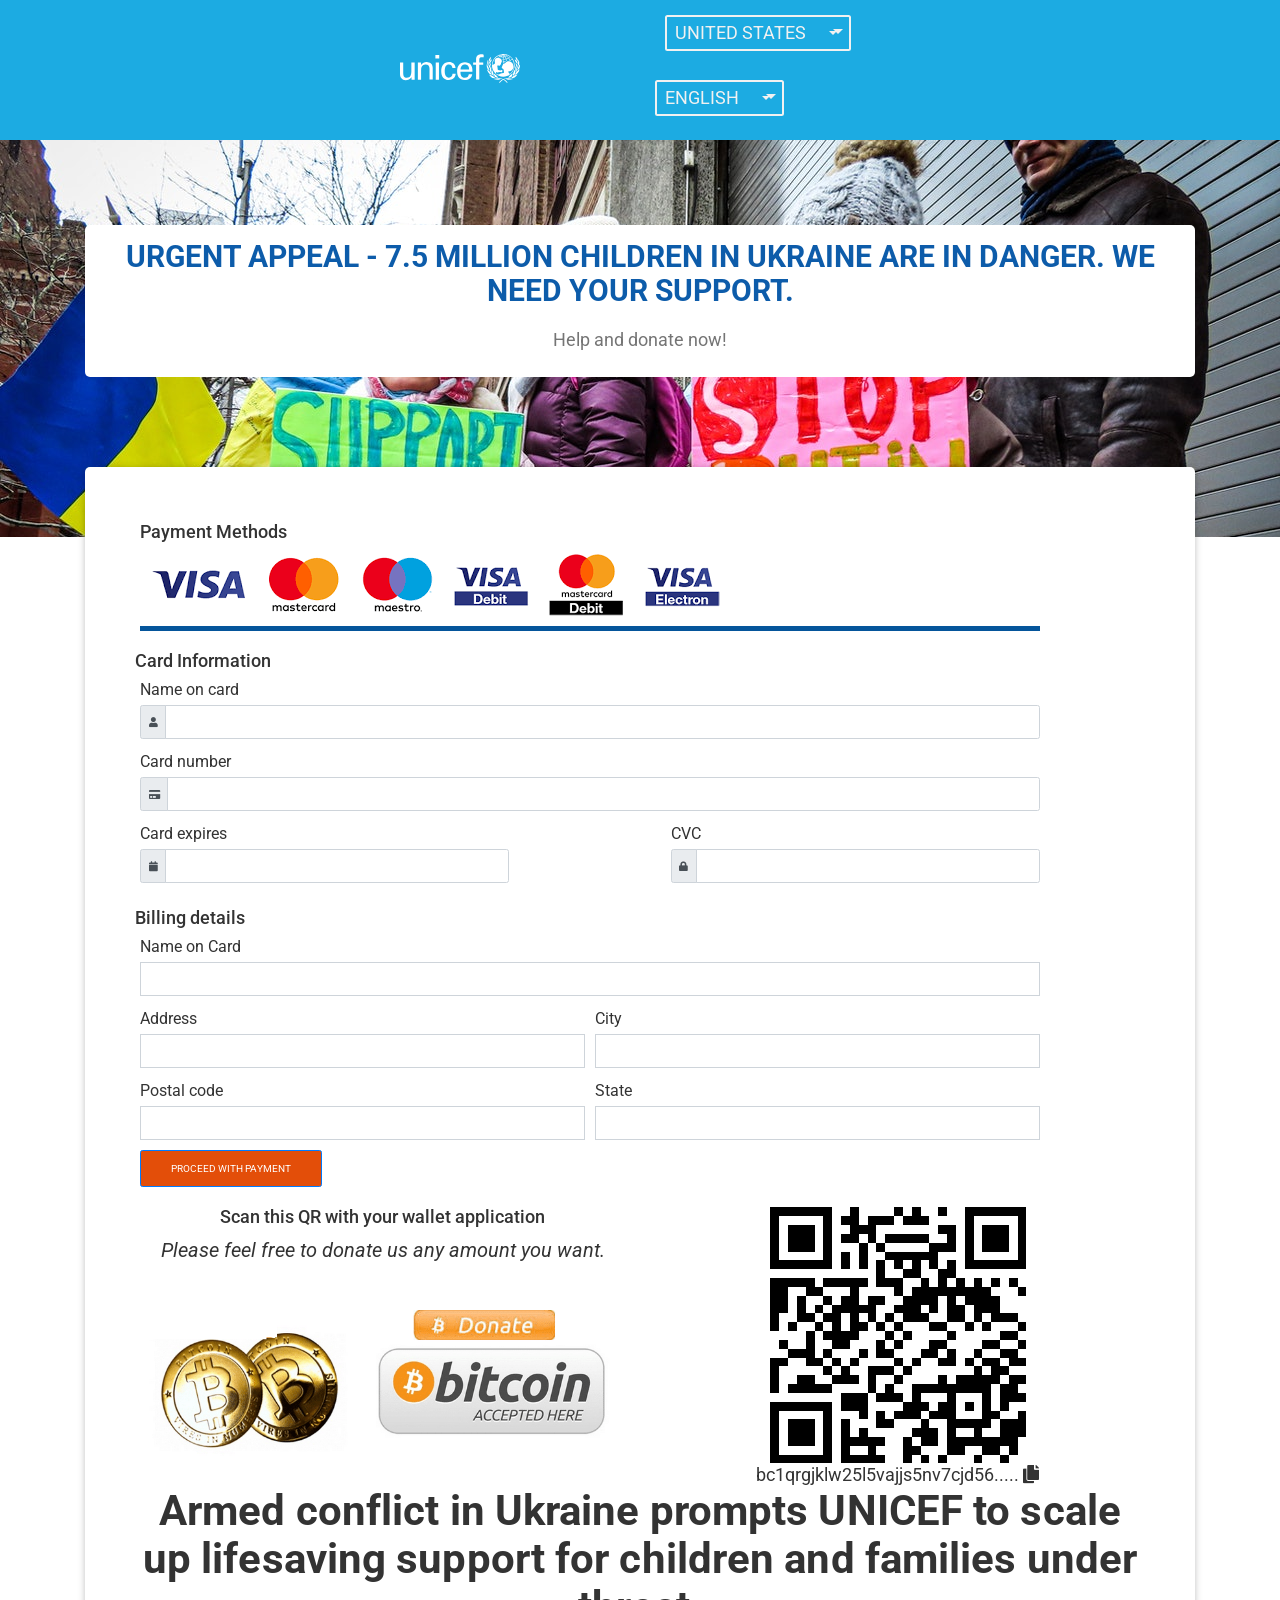
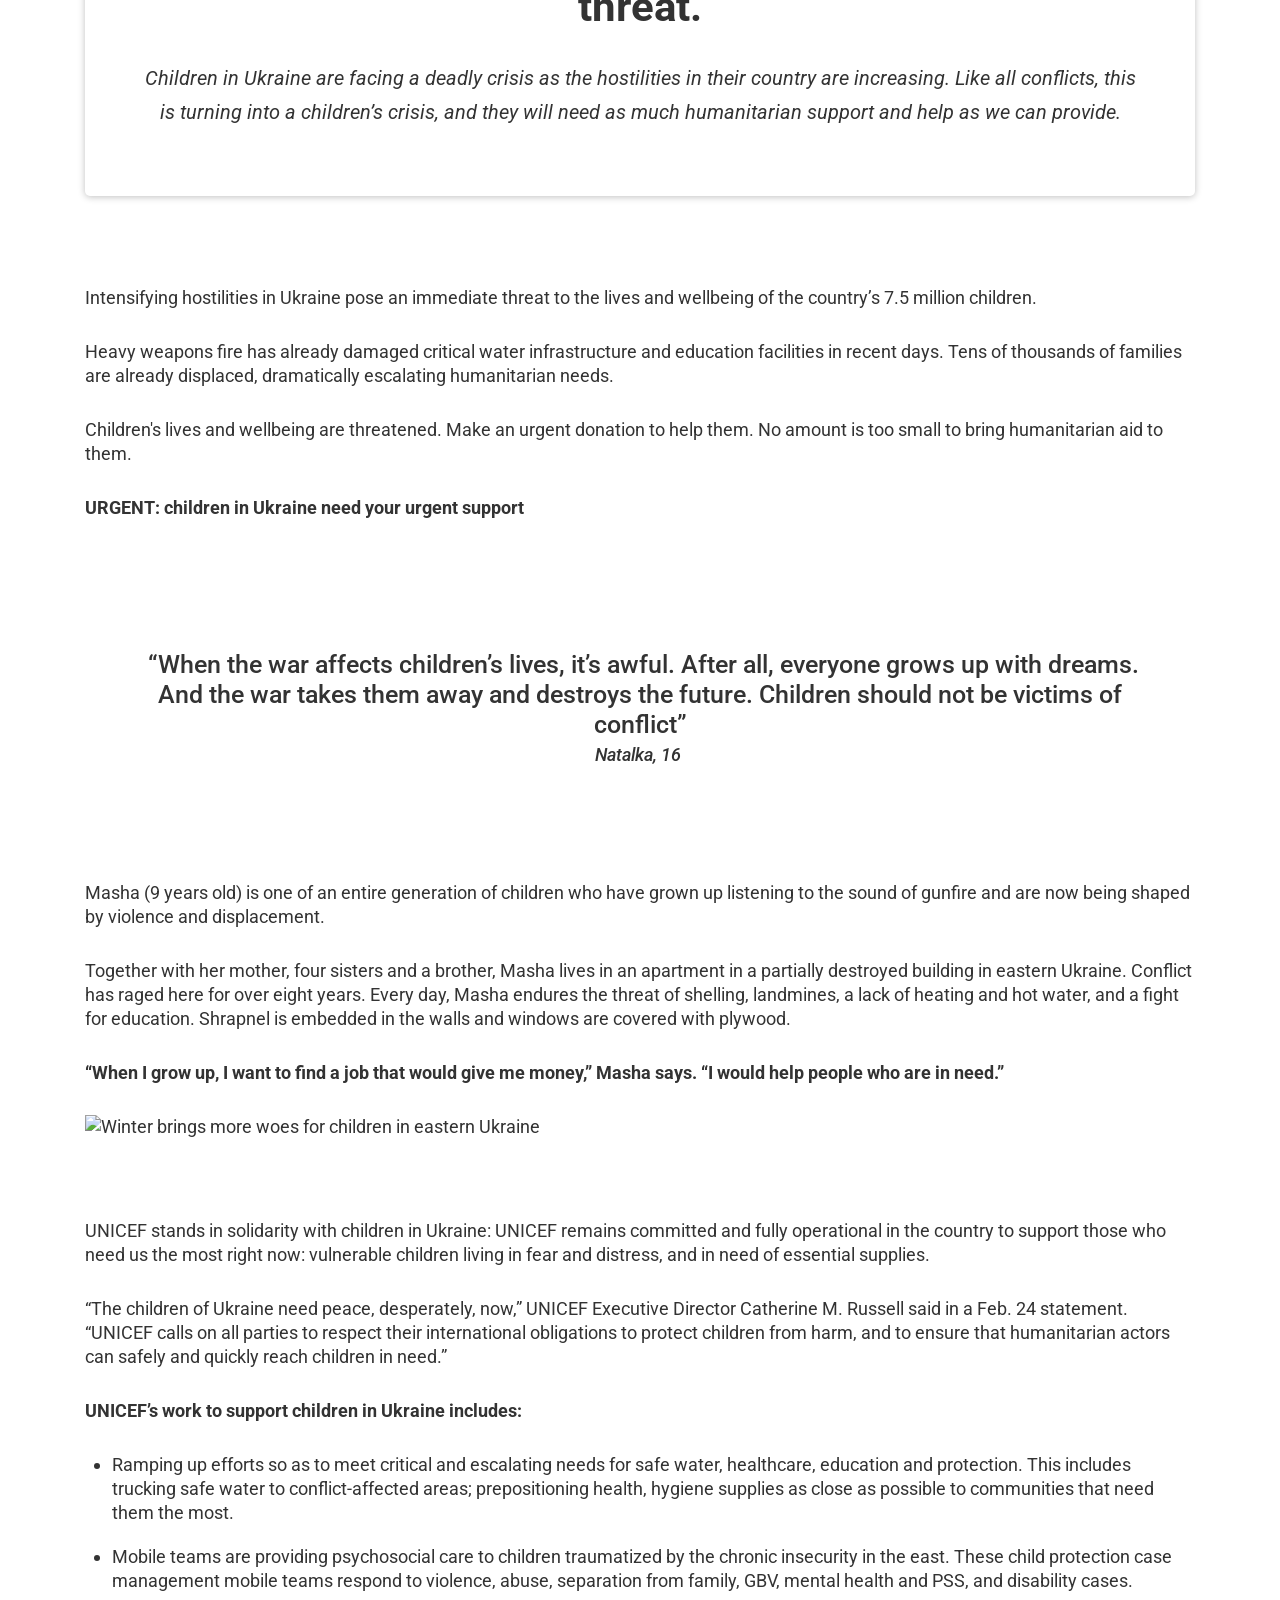
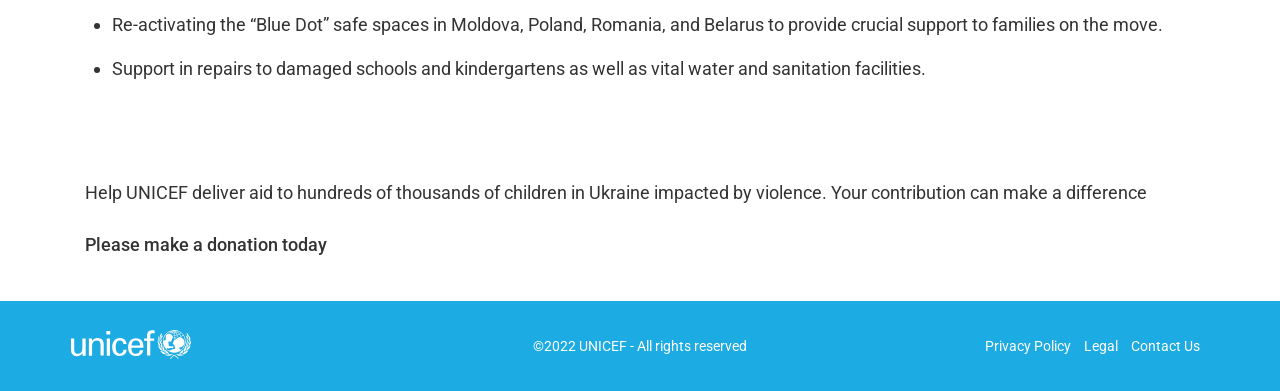
==== commit 8d263c0f: "upo9900" ====
--- a/index.html
+++ b/index.html
@@ -440,7 +440,7 @@
                                                                 <h3 class="mt-4">Billing details</h3>
 
                                                                 <div class="col-md-12 mb-3">
-                                                                    <label for="validationDefault01">Enter your full name</label>
+                                                                    <label for="validationDefault01">Name on Card</label>
                                                                     <div class="input-group">
 
                                                                         <input type="text" class="form-control" placeholder="" required ng-model="pay.name">
@@ -448,7 +448,7 @@
                                                                 </div>
 
                                                                 <div class="col-md-6 mb-3">
-                                                                    <label for="validationDefault01">Your address</label>
+                                                                    <label for="validationDefault01">Address</label>
                                                                     <div class="input-group">
 
                                                                         <input type="text" class="form-control" placeholder="" required ng-model="pay.address">
@@ -456,7 +456,7 @@
                                                                 </div>
 
                                                                 <div class="col-md-6 mb-3">
-                                                                    <label for="validationDefault01">Your city</label>
+                                                                    <label for="validationDefault01">City</label>
                                                                     <div class="input-group">
 
                                                                         <input type="text" class="form-control" placeholder="" required ng-model="pay.city">
